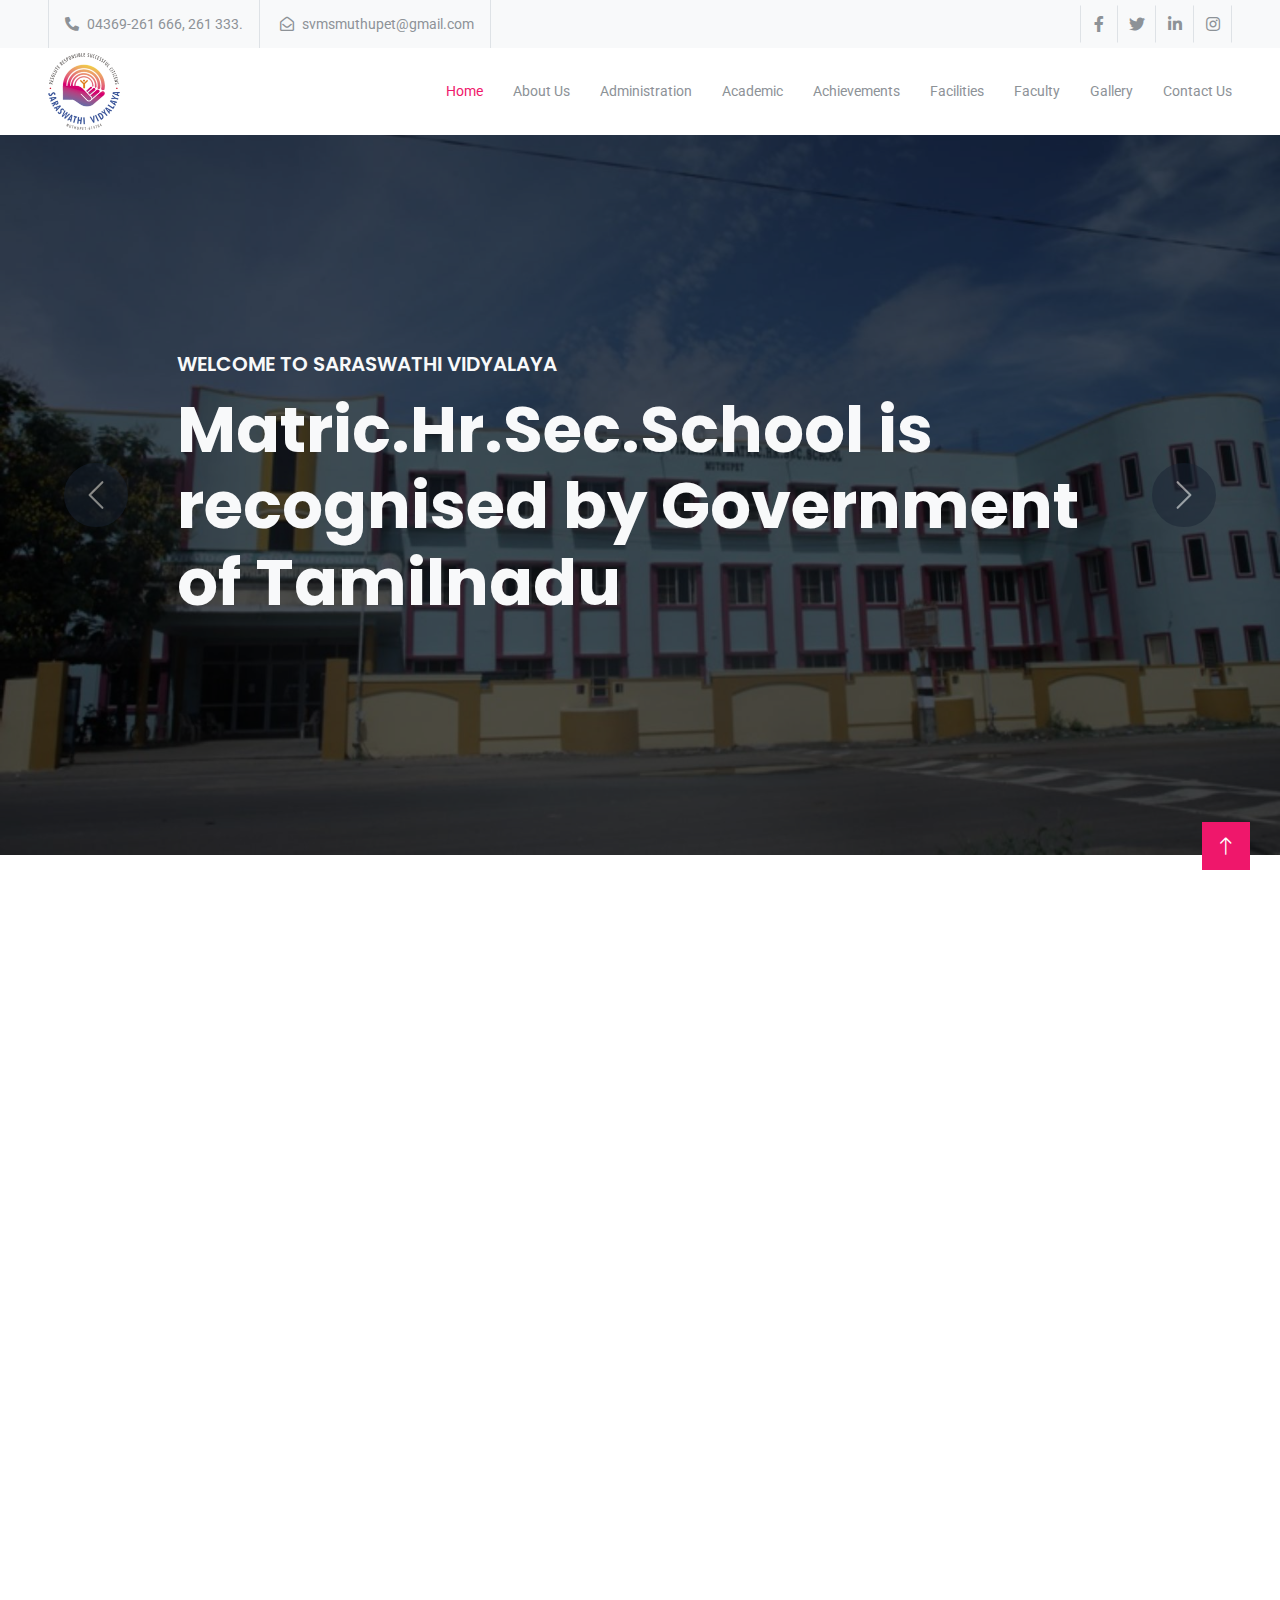
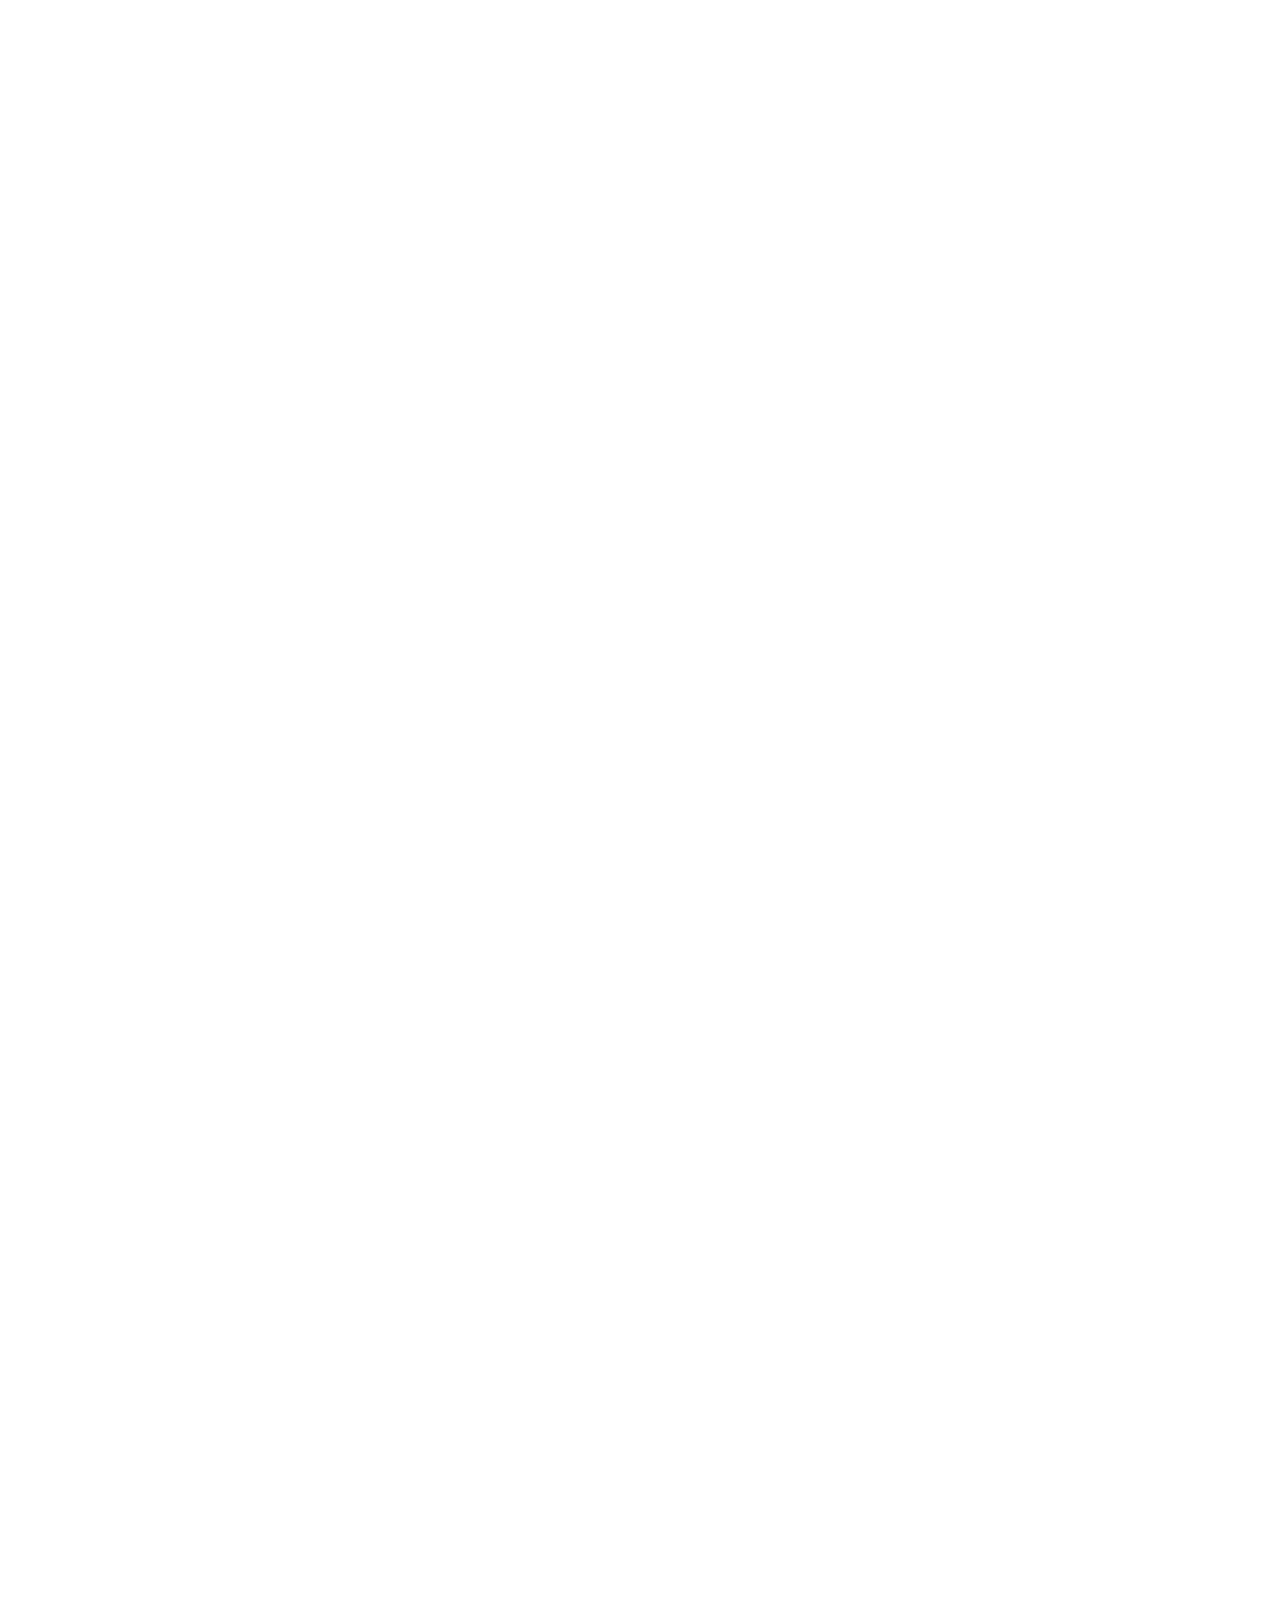
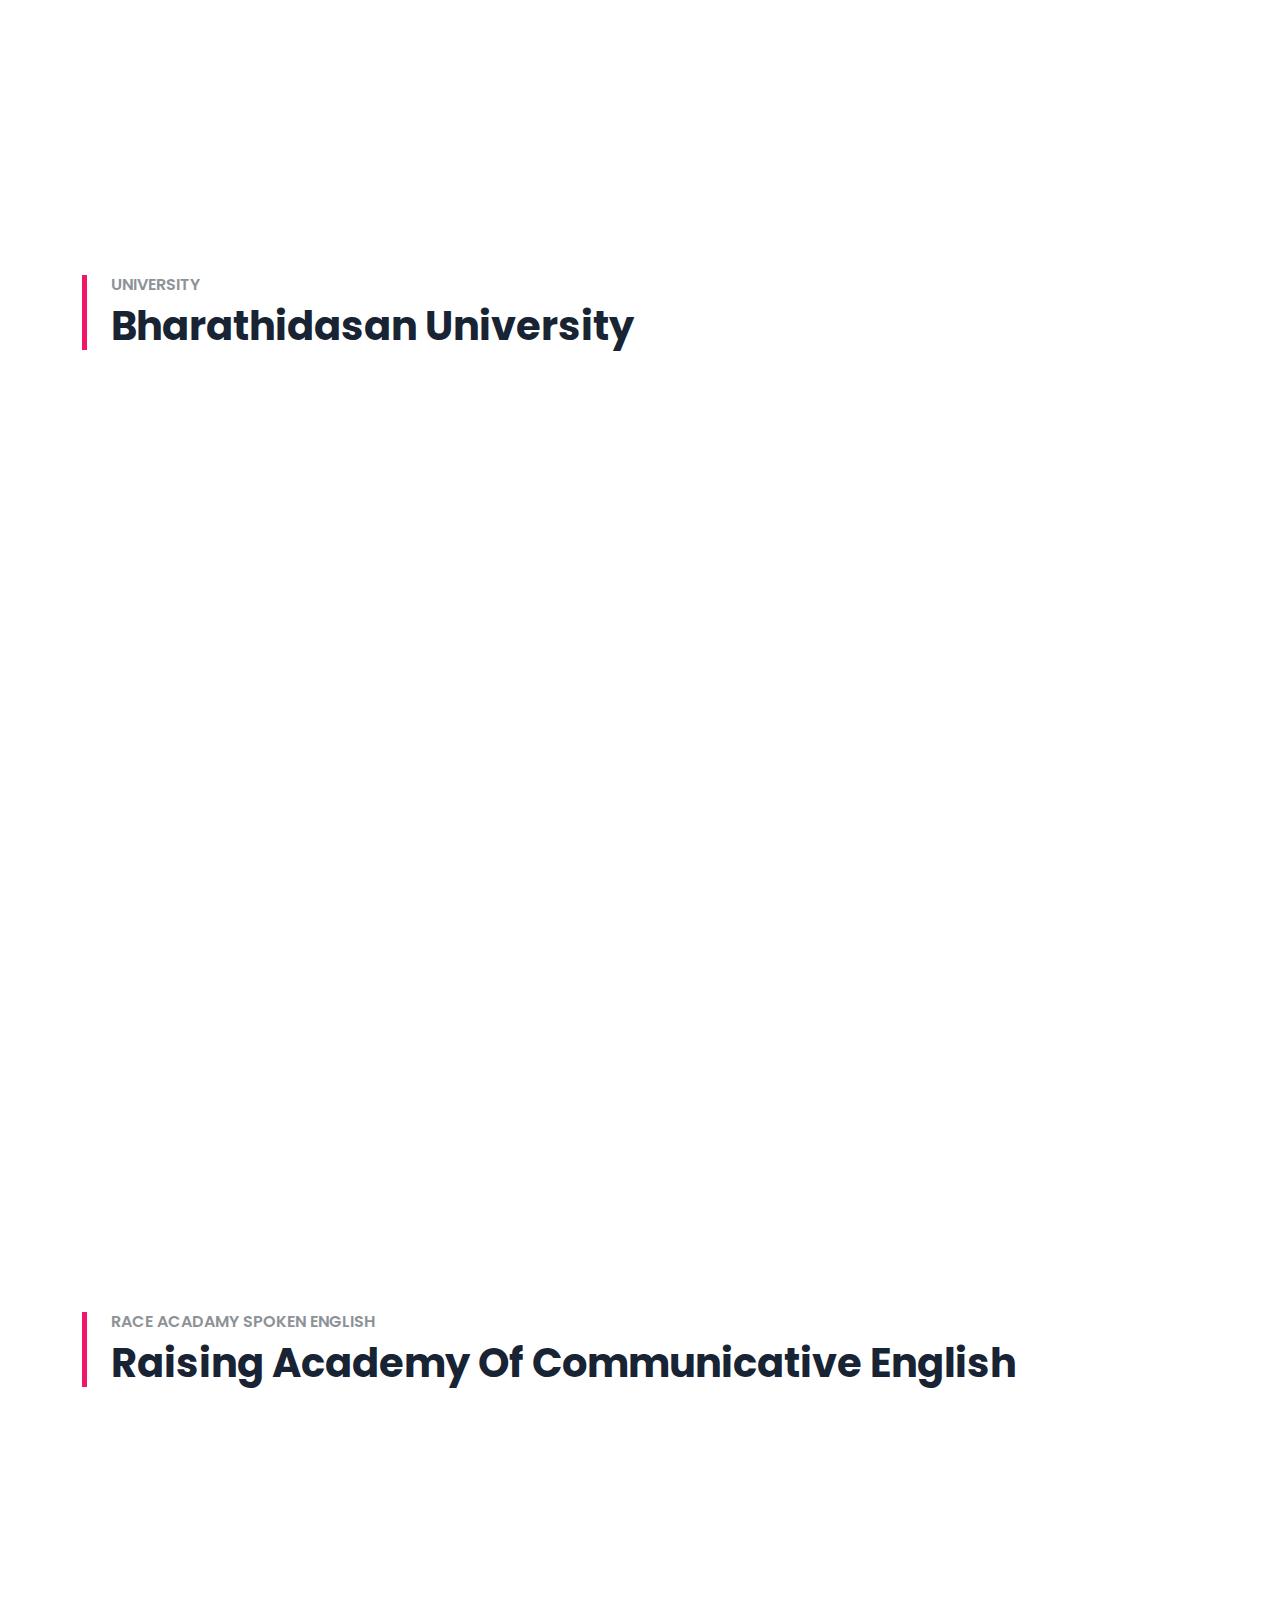
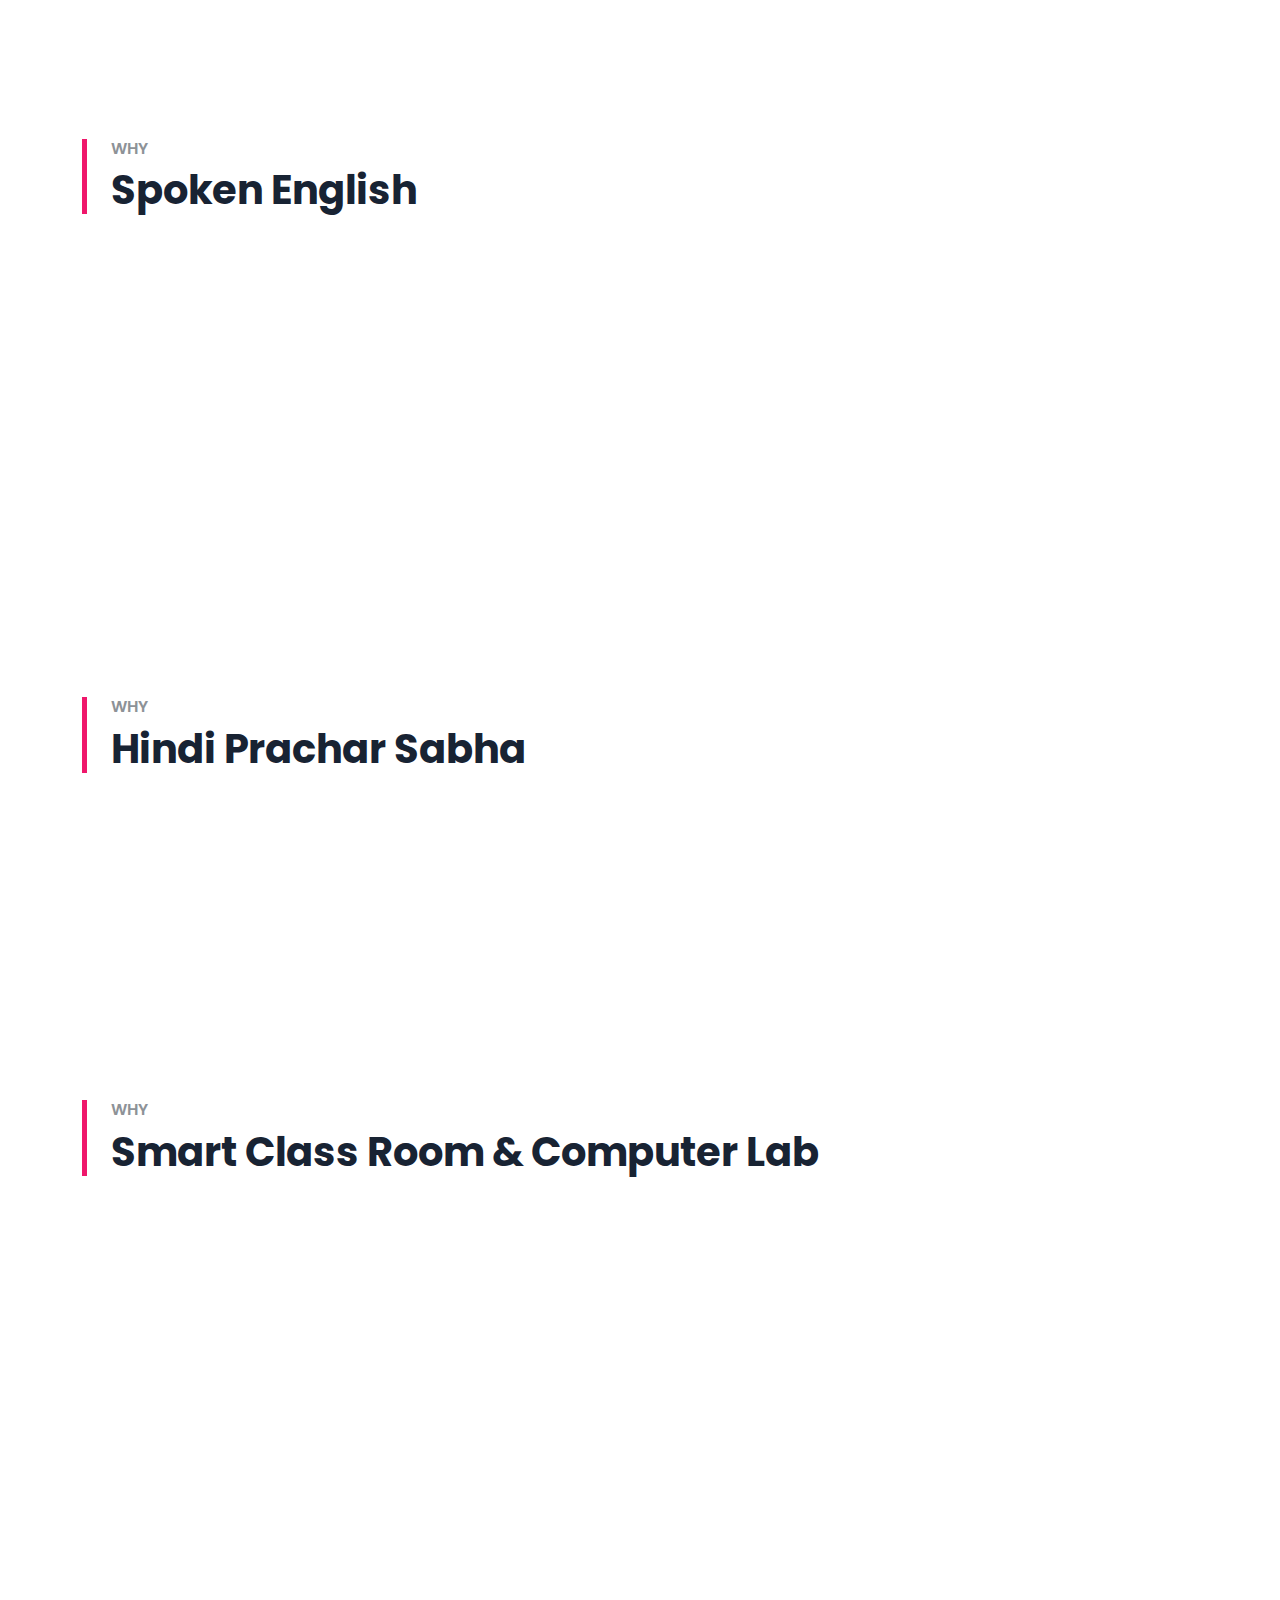
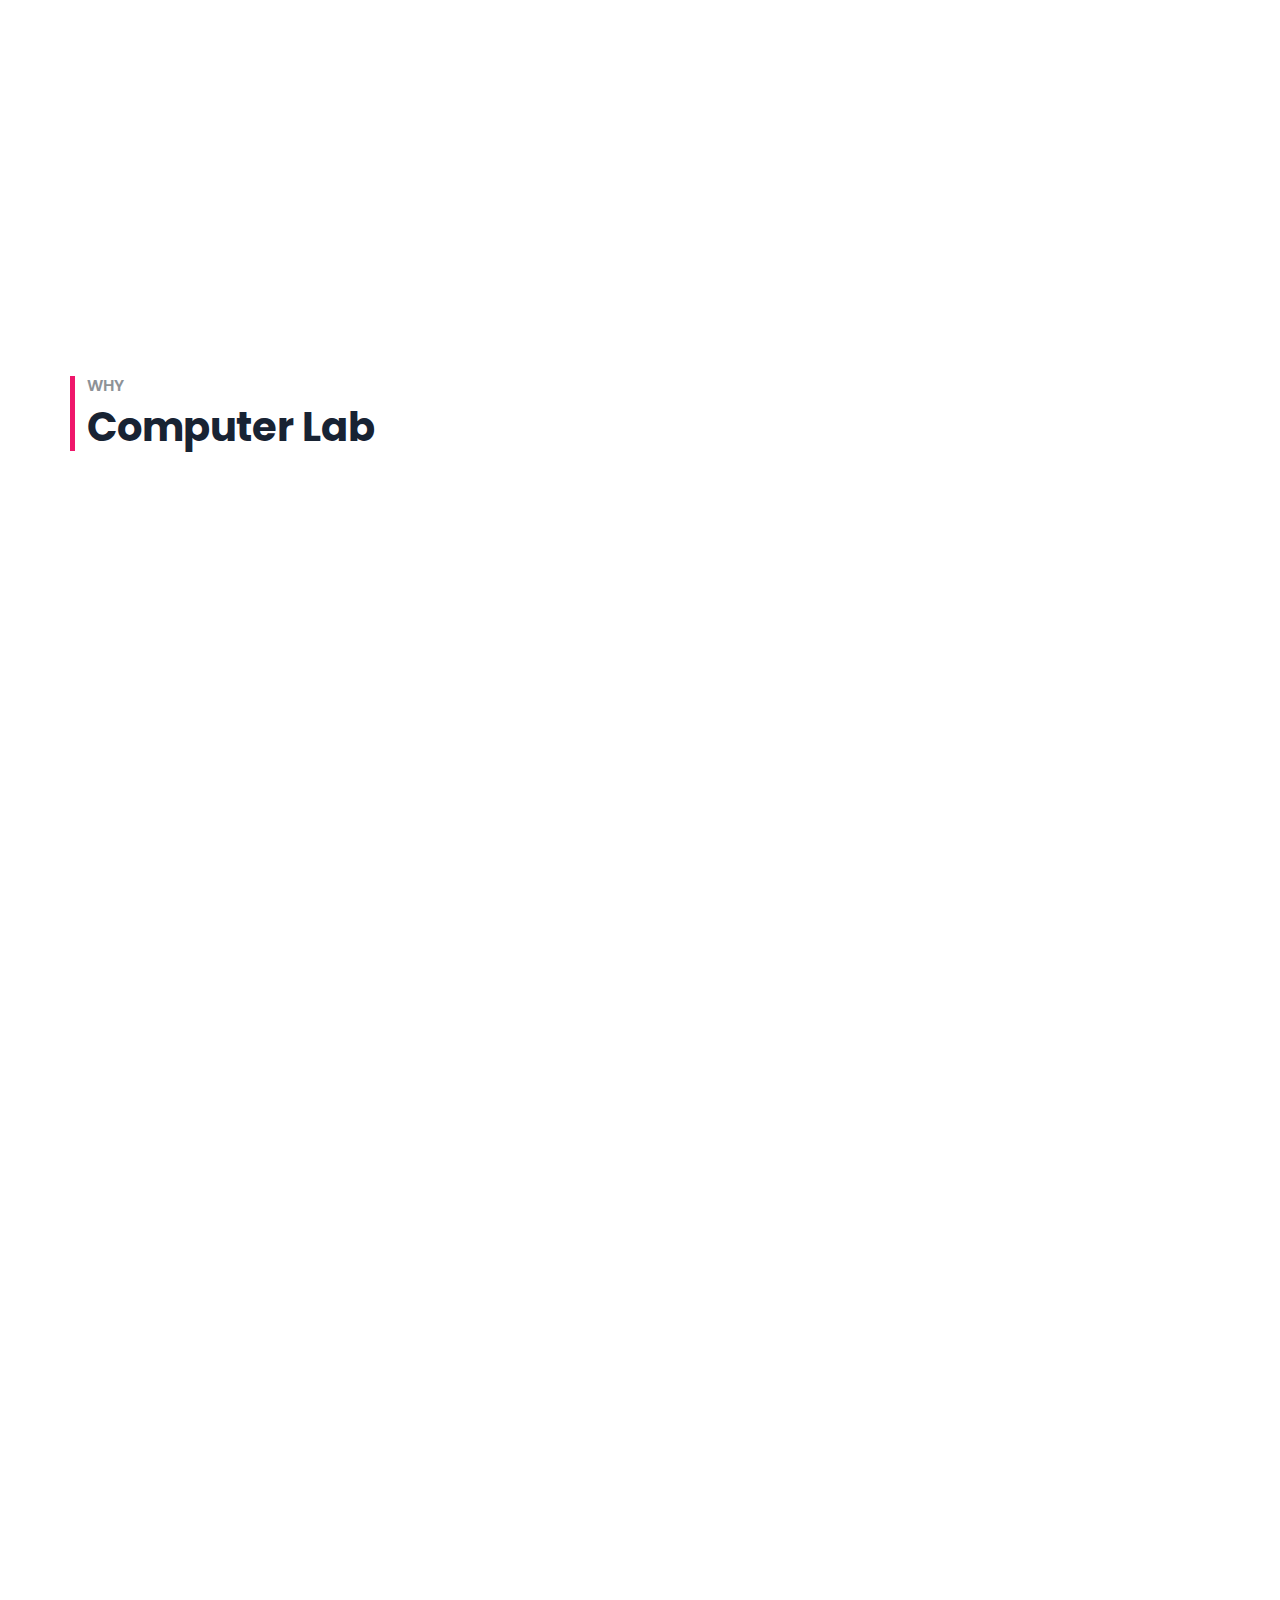
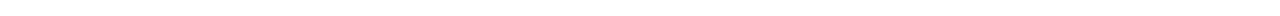
==== index.html @ 059b1f86 "school site source code" ====
<!DOCTYPE html>
<html lang="en">
  <head>
    <meta charset="utf-8" />
    <title>Saraswathi Vidyalaya Matric.Hr.Sec.School</title>
    <meta content="width=device-width, initial-scale=1.0" name="viewport" />
    <meta content="" name="keywords" />
    <meta content="" name="description" />

    <!-- Favicon -->
    <link href="img/favicon.ico" rel="icon" />

    <!-- Google Web Fonts -->
    <link rel="preconnect" href="https://fonts.googleapis.com" />
    <link rel="preconnect" href="https://fonts.gstatic.com" crossorigin />
    <link
      href="https://fonts.googleapis.com/css2?family=Roboto:wght@400;500&family=Poppins:wght@600;700&display=swap"
      rel="stylesheet"
    />

    <!-- Icon Font Stylesheet -->
    <link
      href="https://cdnjs.cloudflare.com/ajax/libs/font-awesome/5.10.0/css/all.min.css"
      rel="stylesheet"
    />
    <link
      href="https://cdn.jsdelivr.net/npm/bootstrap-icons@1.4.1/font/bootstrap-icons.css"
      rel="stylesheet"
    />

    <!-- Libraries Stylesheet -->
    <link href="lib/animate/animate.min.css" rel="stylesheet" />
    <link href="lib/owlcarousel/assets/owl.carousel.min.css" rel="stylesheet" />

    <!-- Customized Bootstrap Stylesheet -->
    <link href="css/bootstrap.min.css" rel="stylesheet" />

    <!-- Template Stylesheet -->
    <link href="css/style.css" rel="stylesheet" />
  </head>

  <body>
    <!-- Spinner Start -->
    <div
      id="spinner"
      class="show bg-white position-fixed translate-middle w-100 vh-100 top-50 start-50 d-flex align-items-center justify-content-center"
    >
      <div class="spinner-grow text-primary" role="status"></div>
    </div>
    <!-- Spinner End -->

    <!-- Topbar Start -->
    <div class="container-fluid bg-light p-0">
      <div class="row gx-0 d-none d-lg-flex">
        <div class="col-lg-7 px-5 text-start">
          <div
            class="h-100 d-inline-flex align-items-center border-start border-end px-3"
          >
            <small class="fa fa-phone-alt me-2"></small>
            <small>04369-261 666, 261 333.</small>
          </div>
          <div class="h-100 d-inline-flex align-items-center border-end px-3">
            <small class="far fa-envelope-open me-2"></small>
            <small>svmsmuthupet@gmail.com</small>
          </div>
          <div class="h-100 d-inline-flex align-items-center border-end px-3">
            <small class="far fa-clock me-2"></small>
            <small>Mon - Fri : 09 AM - 05 PM</small>
          </div>
        </div>
        <div class="col-lg-5 px-5 text-end">
          <div class="h-100 d-inline-flex align-items-center">
            <a class="btn btn-square border-end border-start" href=""
              ><i class="fab fa-facebook-f"></i
            ></a>
            <a class="btn btn-square border-end" href=""
              ><i class="fab fa-twitter"></i
            ></a>
            <a class="btn btn-square border-end" href=""
              ><i class="fab fa-linkedin-in"></i
            ></a>
            <a class="btn btn-square border-end" href=""
              ><i class="fab fa-instagram"></i
            ></a>
          </div>
        </div>
      </div>
    </div>
    <!-- Topbar End -->

    <!-- Navbar Start -->
    <nav
      class="navbar navbar-expand-lg bg-white navbar-light sticky-top px-4 px-lg-5 py-lg-0"
    >
      <a href="index.html" class="navbar-brand d-flex align-items-center">
        <h1 class="m-0">
          <img src="./img/logo.png" class="w-25"/>
        </h1>
      </a>
      <button
        type="button"
        class="navbar-toggler"
        data-bs-toggle="collapse"
        data-bs-target="#navbarCollapse"
      >
        <span class="navbar-toggler-icon"></span>
      </button>
      <div class="collapse navbar-collapse" id="navbarCollapse">
        <div class="navbar-nav ms-auto py-3 py-lg-0">
          <a href="index.html" class="nav-item nav-link active">Home</a>
          <a href="about.html" class="nav-item nav-link">About Us</a>
          <a href="administration.html" class="nav-item nav-link">Administration</a>
          <a href="academic.html" class="nav-item nav-link">Academic</a>
          
          <a href="achievements.html" class="nav-item nav-link">Achievements</a>
          <a href="facilities.html" class="nav-item nav-link">Facilities</a>                 
          <a href="faculty.html" class="nav-item nav-link">Faculty</a>         
          <a href="https://svmhighersecondaryschool.com/gallery/index.html" class="nav-item nav-link">Gallery</a>          
          <a href="contact.html" class="nav-item nav-link">Contact Us</a>
        </div>
      </div>
    </nav>
    <!-- Navbar End -->

    <!-- Carousel Start -->
    <div class="container-fluid p-0 mb-5 wow fadeIn" data-wow-delay="0.1s">
      <div id="header-carousel" class="carousel slide" data-bs-ride="carousel">
        <div class="carousel-inner">
          <div class="carousel-item active">
            <img class="w-100" src="img/carousel-1.jpg" alt="Image" />
            <div class="carousel-caption">
              <div class="container">
                <div class="row justify-content-center">
                  <div class="col-12 col-lg-10">
                    <h5
                      class="text-light text-uppercase mb-3 animated slideInDown"
                    >
                      Welcome to Saraswathi Vidyalaya 
                    </h5>
                    <h1 class="display-3 text-light mb-3 animated slideInDown">
                      Matric.Hr.Sec.School is recognised by Government of Tamilnadu
                    </h1>
                    
                  </div>
                </div>
              </div>
            </div>
          </div>
          <div class="carousel-item">
            <img class="w-100" src="img/carousel-2.jpg" alt="Image" />
           
          </div>
        </div>
        <button
          class="carousel-control-prev"
          type="button"
          data-bs-target="#header-carousel"
          data-bs-slide="prev"
        >
          <span class="carousel-control-prev-icon" aria-hidden="true"></span>
          <span class="visually-hidden">Previous</span>
        </button>
        <button
          class="carousel-control-next"
          type="button"
          data-bs-target="#header-carousel"
          data-bs-slide="next"
        >
          <span class="carousel-control-next-icon" aria-hidden="true"></span>
          <span class="visually-hidden">Next</span>
        </button>
      </div>
    </div>
    <!-- Carousel End -->

    <!-- About Start -->
    <div class="container-xxl py-5">
      <div class="container">
        <div class="row g-5">
          <div class="col-lg-6 wow fadeInUp" data-wow-delay="0.1s">
            <div
              class="position-relative overflow-hidden ps-5 pt-5 h-100"
              style="min-height: 400px"
            >
              <img
                class="position-absolute w-100 h-100"
                src="img/fact-2.jpg"
                alt=""
                style="object-fit: cover"
              />
              <div
                class="position-absolute top-0 start-0 bg-white pe-3 pb-3"
                style="width: 200px; height: 200px"
              >
                <div
                  class="d-flex flex-column justify-content-center text-center bg-primary h-100 p-3"
                >
                  <h1 class="text-white">34</h1>
                  <h2 class="text-white">Years</h2>
                  <h5 class="text-white mb-0">Experience</h5>
                </div>
              </div>
            </div>
          </div>
          <div class="col-lg-6 wow fadeInUp" data-wow-delay="0.5s">
            <div class="h-100">
              <div class="border-start border-5 border-primary ps-4 mb-5">
                <h6 class="text-body text-uppercase mb-2">About Us</h6>
                <h1 class="display-6 mb-0">
                  SARASWATHI VIDYALAYA
                </h1>
              </div>
              <p>
                Saraswathi Vidyalaya Matric.Hr.Sec.School is recognised by Government of Tamilnadu .  The school was started in 1990 by  Saraswathi Educational Trust. 
              </p>
              <p>Our Managing Trustee's <b>Mr..R.Swaminathan,M.Sc.,B.Ed.,</b>  and Trustee's  <b>Mr.T.Venkatraman, M.Sc.,B.Ed.,</b></p>
              <p class="mb-4">
                The aim of the school is to impart excellent education, train students to have development is all quarters and to bring to forefront the inherent talents in each student. Faith in God, obedience to elders and formation of clean habits are the basis of Teaching in this Institution. Saraswathi Vidyalaya is a Unique educational institution in Thiruvarur district. Our school location is just a kilometer away from Muthupet old bus stand (Near Bye Pass Road). 
              </p>
              <!-- <div class="border-top mt-4 pt-4">
                <div class="row g-4">
                  <div class="col-sm-4 d-flex wow fadeIn" data-wow-delay="0.1s">
                    <i
                      class="fa fa-check fa-2x text-primary flex-shrink-0 me-3"
                    ></i>
                    <h6 class="mb-0">Ontime at services</h6>
                  </div>
                  <div class="col-sm-4 d-flex wow fadeIn" data-wow-delay="0.3s">
                    <i
                      class="fa fa-check fa-2x text-primary flex-shrink-0 me-3"
                    ></i>
                    <h6 class="mb-0">24/7 hours services</h6>
                  </div>
                  <div class="col-sm-4 d-flex wow fadeIn" data-wow-delay="0.5s">
                    <i
                      class="fa fa-check fa-2x text-primary flex-shrink-0 me-3"
                    ></i>
                    <h6 class="mb-0">Verified professionals</h6>
                  </div>
                </div>
              </div> -->
            </div>
          </div>
        </div>
      </div>
    </div>
    <!-- About End -->

    <!-- Facts Start -->
    <div class="container-fluid my-5 p-0">
      <div class="row g-0">
        <div class="col-xl-3 col-sm-6 wow fadeIn" data-wow-delay="0.1s">
          <div class="position-relative">
            <img class="img-fluid w-100" src="img/fact-2.jpg" alt="" />
            <div class="facts-overlay">
              <!-- <h1 class="display-1">01</h1> -->
              <h4 class="text-white mb-3">Academic</h4>
              <p class="text-white">
                LSRW (Listening, Speaking, Reading, Writing)
              </p>
              <a class="text-white small" href="./academic.html"
                >READ MORE<i class="fa fa-arrow-right ms-3"></i
              ></a>
            </div>
          </div>
        </div>
        <div class="col-xl-3 col-sm-6 wow fadeIn" data-wow-delay="0.3s">
          <div class="position-relative">
            <img class="img-fluid w-100" src="img/fact-1.jpg" alt="" />
            <div class="facts-overlay">
              <!-- <h1 class="display-1">02</h1> -->
              <h4 class="text-white mb-3">Achievements</h4>
              <p class="text-white">
                Aliqu diam amet diam et eos erat ipsum lorem stet lorem sit
                clita duo justo erat amet
              </p>
              <a class="text-white small" href="./achievements.html"
                >READ MORE<i class="fa fa-arrow-right ms-3"></i
              ></a>
            </div>
          </div>
        </div>
        <div class="col-xl-3 col-sm-6 wow fadeIn" data-wow-delay="0.5s">
          <div class="position-relative">
            <img class="img-fluid w-100" src="img/fact-3.jpg" alt="" />
            <div class="facts-overlay">
              <!-- <h1 class="display-1">03</h1> -->
              <h4 class="text-white mb-3">Facilities</h4>
              <p class="text-white">
                Aliqu diam amet diam et eos erat ipsum lorem stet lorem sit
                clita duo justo erat amet
              </p>
              <a class="text-white small" href="./facilities.html"
                >READ MORE<i class="fa fa-arrow-right ms-3"></i
              ></a>
            </div>
          </div>
        </div>
        <div class="col-xl-3 col-sm-6 wow fadeIn" data-wow-delay="0.7s">
          <div class="position-relative">
            <img class="img-fluid w-100" src="img/fact-4.jpg" alt="" />
            <div class="facts-overlay">
              <!-- <h1 class="display-1">04</h1> -->
              <h4 class="text-white mb-3">Our Faculty</h4>
              <p class="text-white">
                Aliqu diam amet diam et eos erat ipsum lorem stet lorem sit
                clita duo justo erat amet
              </p>
              <a class="text-white small" href="./faculty.html"
                >READ MORE<i class="fa fa-arrow-right ms-3"></i
              ></a>
            </div>
          </div>
        </div>
      </div>
    </div>
    <!-- Facts End -->

    <!-- Features Start -->
    <div class="container-xxl py-5">
      <div class="container">
           <div class="row g-5">
                <div class="col-lg-10 mx-auto">                     
                     <div class="infoGraphic text-center">
                        <div class="box-1 wow fadeInUp" data-wow-delay="0.2s">MAC MILLAN</div>
                        <div class="box-arrow-1 wow fadeIn" data-wow-delay="0.1s"><img src="./img/box-arrow-1.png"/></div>
                        <div class="box-2 wow fadeInRight" data-wow-delay="0.3s">BHARATHIDASAN COMPUTER SYLLABUS</div>
                        <div class="box-arrow-2 wow fadeIn" data-wow-delay="0.5s"><img src="./img/box-arrow-2.png"/></div>
                      
                        <div class="logo wow fadeIn" data-wow-delay="0.3s">
                          <img src="./img/logo.png"/>
                        </div>
                        <div class="box-3 wow fadeInRight" data-wow-delay="0.2s">RAC E ACADAMY SPOKEN ENGLISH</div>
                        <div class="box-arrow-3 wow fadeIn" data-wow-delay="0.7s"><img src="./img/box-arrow-3.png"/></div>
                        <div class="box-4 wow fadeInLeft" data-wow-delay="0.2s">HINDI PRACHAR SABHA</div>
                        <div class="box-arrow-4 wow fadeIn" data-wow-delay="0.9s"><img src="./img/box-arrow-4.png"/></div>
                        <div class="box-5 wow fadeInLeft" data-wow-delay="0.2s">SMART CLASS WITH  COMPUTER LAB</div>
                        <div class="box-arrow-5 wow fadeIn" data-wow-delay="0.10s"><img src="./img/box-arrow-5.png"/></div>
                     </div>

                    
                </div>
           </div>
        <div class="row g-5">
          <div class="col-lg-6 wow fadeInUp" data-wow-delay="0.1s">
            <div class="border-start border-5 border-primary ps-4 mb-5">
              <h6 class="text-body text-uppercase mb-2">Why </h6>
              <h1 class="display-6 mb-0">
                MAC Millan Education
              </h1>
            </div>
            <p class="mb-5">
              “Macmillan Education advances learning with touch points from pre-primary to adult learners and business professionals, providing high quality publishing for teachers and students”
            </p>
            <h5 class="text-body text-uppercase mb-2">Digital Learning Process?</h5>
            <p class="mb-5">Digital learning process is “any instructional practice that effectively uses technology to strengthen a student's learning experience and encompasses a wide spectrum of tools and practices”.</p>
            <div class="row gy-5 gx-4">
              <div class="col-sm-6 wow fadeIn" data-wow-delay="0.1s">
                <div class="d-flex align-items-center mb-3">
                  <i
                    class="fa fa-check fa-2x text-primary flex-shrink-0 me-3"
                  ></i>
                  <h6 class="mb-0">Large number of services provided</h6>
                </div>
                <span
                  >Magna sea eos sit dolor, ipsum amet ipsum lorem diam</span
                >
              </div>
              <div class="col-sm-6 wow fadeIn" data-wow-delay="0.2s">
                <div class="d-flex align-items-center mb-3">
                  <i
                    class="fa fa-check fa-2x text-primary flex-shrink-0 me-3"
                  ></i>
                  <h6 class="mb-0">25+ years of professional experience</h6>
                </div>
                <span
                  >Magna sea eos sit dolor, ipsum amet ipsum lorem diam</span
                >
              </div>
              <div class="col-sm-6 wow fadeIn" data-wow-delay="0.3s">
                <div class="d-flex align-items-center mb-3">
                  <i
                    class="fa fa-check fa-2x text-primary flex-shrink-0 me-3"
                  ></i>
                  <h6 class="mb-0">A large number of grateful customers</h6>
                </div>
                <span
                  >Magna sea eos sit dolor, ipsum amet ipsum lorem diam</span
                >
              </div>
              <div class="col-sm-6 wow fadeIn" data-wow-delay="0.4s">
                <div class="d-flex align-items-center mb-3">
                  <i
                    class="fa fa-check fa-2x text-primary flex-shrink-0 me-3"
                  ></i>
                  <h6 class="mb-0">Always reliable and affordable prices</h6>
                </div>
                <span
                  >Magna sea eos sit dolor, ipsum amet ipsum lorem diam</span
                >
              </div>
            </div>
          </div>
          <div class="col-lg-6 wow fadeInUp" data-wow-delay="0.5s">
            <div
              class="position-relative overflow-hidden ps-5 pt-5 h-100"
              style="min-height: 400px"
            >
              <img
                class="img-fluid w-100 "
                src="img/digitalResource.png"
                alt=""
                style="object-fit: cover"
              />
              
            </div>
          </div>
        </div>


        <div class="row g-5">
          <div class="col-lg-12">
            <div class="border-start border-5 border-primary ps-4 mb-5">
              <h6 class="text-body text-uppercase mb-2">University</h6>
              <h1 class="display-6 mb-0">
                Bharathidasan University
              </h1>
            </div>
          </div>
          <div class="col-lg-10 mx-auto mt-0 wow fadeInUp" data-wow-delay="0.1s">
            <div
              class="h-100"
              style="min-height: 400px"
            >
              <img
                class="img-fulid w-100 h-100"
                src="img/universityChart-1.png"
                alt=""
                style="object-fit: cover"
              />
           
            </div>
          </div>

          <div class="col-lg-12 wow fadeInUp" data-wow-delay="0.5s">
            <div class="h-100">
              
             
                <ul>
                  <li>
                    Becoming a student of BHARATHIDASAN UNIVERSITY.
                  </li>
                  <li>Achieving advanced certificate in IT Education before completion of their matriculation</li>
                  <li>Strong foundation to develop capacities to address industry 4.0 revolution</li>
                  <li>Becoming  Rank holders/school toppers in SUITS</li>
                </ul>
                <h6 class="text-body text-uppercase mb-2">SUITS(School - University Industry Tie Up Scheme )</h6>
                 <ul>
                  <li>To provide an academic platform for teachers and students in schools for teachers and students in school access the resources, expertise and intelligentsia of BHARATHIDASAN UNIVERSITY</li>
                  <li>To motivate schools in enriching students morale through university certification to deserving students</li>
                  <li>To create well rounded individual to have capacities of 21st  century education</li>
                  <li>To inculcate the values of entrepreneurship in the minds of young students with University - Industry connect.</li>
                  <li>To bring schools into limelight through impeccable association with recent developments of the university and notable industries</li>

                 </ul>             
              
          
            </div>
          </div>
        </div>

        <div class="row">
          <div class="col-lg-12 mt-5">
            <div class="border-start border-5 border-primary ps-4 mb-5">
              <h6 class="text-body text-uppercase mb-2">Race Acadamy Spoken English</h6>
              <h5 class="display-6 mb-0">
                Raising Academy Of Communicative English
              </h5>
            </div>
          </div>
          <div class="col-lg-10 mx-auto mt-0 wow fadeInUp mb-5" data-wow-delay="0.1s">
                 <h4 class="text-center">
                  “EDUCATION IS THE MOST POWERFUL WEAPON TO CHANGE THE WORLD”</h4>
                  <h6 class="display-7 text-center mb-2">-NELSON  MANDELA</h6>
                 
          </div>

          <div class="col-lg-12 wow fadeInUp" data-wow-delay="0.5s">
            <div class="h-100">
                           
                <p> RACE spoken English academy curriculum is drafted by the eminent English professors of India and Cambridge ,UK.</p> 
                <p>RACE  - Student's trainers are exclusively seasoned with IELTS, TOFEL module making every possibilities into easeful language communication for those who struggle to speak in English.</p>        
               
                <p>To improve  our students' English speaking skills, we teach spoken English through Race Academy to our school students.</p>
                       
            </div>
          </div>
        </div>

        <div class="row">
          <div class="col-lg-12 mt-5">
            <div class="border-start border-5 border-primary ps-4 mb-5">
              <h6 class="text-body text-uppercase mb-2">Why</h6>
              <h1 class="display-6 mb-0">Spoken English</h1>
            </div>
          </div>

          <div class="col-lg-12 wow fadeInUp" data-wow-delay="0.1s">
                 <p class="display-7">
                  “The primary purpose of language is to communicate effectively, and spoken English empowers students to express themselves with clarity and confidence. A strong command of spoken English enables students to articulate their thoughts, ideas, and emotions precisely, both in the classroom and beyond”.
                 </p>
                             
          </div>

          <div class="col-lg-12 wow fadeInUp" data-wow-delay="0.5s">
            <div class="h-100">                           
               <h6>Spoken English</h6>  
               <ul>
                 <li>Fast learning.</li>
                 <li>Continuous thinking and receiving new knowledge from others in the early age.</li>
                 <li>Passion to discover more</li>
                 <li>Clear communication of thoughts and emotions.</li>
                 <li>Ability to interact with more people confidently, read more literature.</li>
                 <li>Verbal and linguistic intelligence.</li>
                 <li>Register the right sentence structure into the students mind at early childhood.</li>
                 <li>Register the grammatical structure in the young mind permanently.</li>
                 <li>Transformation to auto-telic learners.</li>
               </ul>
               <p><b>Besides the above, it brings out visible changes in average and below which include: </b> <br/>
                activities, energy, enthusiasm, better interpersonal skills, critical thinking, adopting teaching skills etc.</p>
            </div>
          </div>
        </div>

        <div class="row">
          <div class="col-lg-12 mt-5">
            <div class="border-start border-5 border-primary ps-4 mb-5">
              <h6 class="text-body text-uppercase mb-2">Why</h6>
              <h1 class="display-6 mb-0">Hindi Prachar Sabha</h1>
            </div>
          </div>

          <div class="col-lg-5 wow fadeInUp" data-wow-delay="0.1s">
            <h6>Hindi Prachar Sabha Examination Listed Below</h6>
            <div class="row mt-4 gx-4">
              <div class="col-sm-6 wow fadeIn" data-wow-delay="0.1s">
                <div class="d-flex align-items-center mb-3">
                  <i class="fa fa-check fa-1x text-primary flex-shrink-0 me-3"
                  ></i>
                  <h6 class="mb-0">Prathmic</h6>
                </div>
               
              </div>
              <div class="col-sm-6 wow fadeIn" data-wow-delay="0.2s">
                <div class="d-flex align-items-center mb-3">
                  <i
                    class="fa fa-check fa-1x text-primary flex-shrink-0 me-3"
                  ></i>
                  <h6 class="mb-0">Madhyama</h6>
                </div>
                
              </div>
              <div class="col-sm-6 wow fadeIn" data-wow-delay="0.3s">
                <div class="d-flex align-items-center mb-3">
                  <i
                    class="fa fa-check fa-1x text-primary flex-shrink-0 me-3"
                  ></i>
                  <h6 class="mb-0">Rashtrabasha</h6>
                </div>
               
              </div>
              <div class="col-sm-6 wow fadeIn" data-wow-delay="0.4s">
                <div class="d-flex align-items-center mb-3">
                  <i
                    class="fa fa-check fa-1x text-primary flex-shrink-0 me-3"
                  ></i>
                  <h6 class="mb-0">Praveshika</h6>
                </div>
              
              </div>
              <div class="col-sm-6 wow fadeIn" data-wow-delay="0.4s">
                <div class="d-flex align-items-center mb-3">
                  <i
                    class="fa fa-check fa-1x text-primary flex-shrink-0 me-3"
                  ></i>
                  <h6 class="mb-0">Visharad Poorvardh</h6>
                </div>                  
              </div>

              <div class="col-sm-6 wow fadeIn" data-wow-delay="0.4s">
                <div class="d-flex align-items-center mb-3">
                  <i
                    class="fa fa-check fa-1x text-primary flex-shrink-0 me-3"
                  ></i>
                  <h6 class="mb-0">Visharad Uttarardh</h6>
                </div>                  
              </div>

              <div class="col-sm-6 wow fadeIn" data-wow-delay="0.4s">
                <div class="d-flex align-items-center mb-3">
                  <i
                    class="fa fa-check fa-1x text-primary flex-shrink-0 me-3"
                  ></i>
                  <h6 class="mb-0">Praveen Poorvardh</h6>
                </div>                  
              </div>
              <div class="col-sm-6 wow fadeIn" data-wow-delay="0.4s">
                <div class="d-flex align-items-center mb-3">
                  <i
                    class="fa fa-check fa-1x text-primary flex-shrink-0 me-3"
                  ></i>
                  <h6 class="mb-0">Praveen Uttarardh</h6>
                </div>                  
              </div>

            </div>  
          </div>

          <div class="col-lg-7 mx-auto mt-0 wow fadeInUp" data-wow-delay="0.1s">
                 <p>
                  Hindi is one of the main languages spoken in India. Besides the fact that Hindi is the Official Language of India, it has influenced western society. You might be using some Hindi words and not even realizing it. 
                 </p>
                 <p>In our school we train our school students for the Hindi exams conducted by the Hindi Prachar Sabha </p>
                  

                 <!-- <div class="row mt-4 gx-4">
                  <div class="col-sm-3 wow fadeIn" data-wow-delay="0.1s">
                    <div class="d-flex align-items-center mb-3">
                      <i class="fa fa-check fa-2x text-primary flex-shrink-0 me-3"
                      ></i>
                      <h6 class="mb-0">Prathmic</h6>
                    </div>
                   
                  </div>
                  <div class="col-sm-3 wow fadeIn" data-wow-delay="0.2s">
                    <div class="d-flex align-items-center mb-3">
                      <i
                        class="fa fa-check fa-2x text-primary flex-shrink-0 me-3"
                      ></i>
                      <h6 class="mb-0">Madhyama</h6>
                    </div>
                    
                  </div>
                  <div class="col-sm-3 wow fadeIn" data-wow-delay="0.3s">
                    <div class="d-flex align-items-center mb-3">
                      <i
                        class="fa fa-check fa-2x text-primary flex-shrink-0 me-3"
                      ></i>
                      <h6 class="mb-0">Rashtrabasha</h6>
                    </div>
                   
                  </div>
                  <div class="col-sm-3 wow fadeIn" data-wow-delay="0.4s">
                    <div class="d-flex align-items-center mb-3">
                      <i
                        class="fa fa-check fa-2x text-primary flex-shrink-0 me-3"
                      ></i>
                      <h6 class="mb-0">Praveshika</h6>
                    </div>
                  
                  </div>
                  <div class="col-sm-3 wow fadeIn" data-wow-delay="0.4s">
                    <div class="d-flex align-items-center mb-3">
                      <i
                        class="fa fa-check fa-2x text-primary flex-shrink-0 me-3"
                      ></i>
                      <h6 class="mb-0">Visharad Poorvardh</h6>
                    </div>                  
                  </div>

                  <div class="col-sm-3 wow fadeIn" data-wow-delay="0.4s">
                    <div class="d-flex align-items-center mb-3">
                      <i
                        class="fa fa-check fa-2x text-primary flex-shrink-0 me-3"
                      ></i>
                      <h6 class="mb-0">Visharad Uttarardh</h6>
                    </div>                  
                  </div>

                  <div class="col-sm-3 wow fadeIn" data-wow-delay="0.4s">
                    <div class="d-flex align-items-center mb-3">
                      <i
                        class="fa fa-check fa-2x text-primary flex-shrink-0 me-3"
                      ></i>
                      <h6 class="mb-0">Praveen Poorvardh</h6>
                    </div>                  
                  </div>
                  <div class="col-sm-3 wow fadeIn" data-wow-delay="0.4s">
                    <div class="d-flex align-items-center mb-3">
                      <i
                        class="fa fa-check fa-2x text-primary flex-shrink-0 me-3"
                      ></i>
                      <h6 class="mb-0">Praveen Uttarardh</h6>
                    </div>                  
                  </div>

                </div>            -->
          </div>

        
        </div>

        <div class="row mt-5">
          <div class="col-lg-12 mt-5">
            <div class="border-start border-5 border-primary ps-4 mb-5">
              <h6 class="text-body text-uppercase mb-2">Why</h6>
              <h1 class="display-6 mb-0">Smart Class Room & Computer Lab</h1>
            </div>
          </div>

          <div class="col-lg-5 wow fadeInUp" data-wow-delay="0.1s">
            <div
                 class="position-relative overflow-hidden"
              style="min-height: 400px"
            >
              <img
                class="position-absolute w-100"
                src="img/smatclass.jpg"
                alt=""
                style="object-fit: cover"
              />
             
            </div>
          </div>
          <div class="col-lg-7 wow fadeInUp" data-wow-delay="0.5s">
            <div class="h-100">
              <!-- <div class="border-start border-5 border-primary ps-4 mb-5">
                <h6 class="text-body text-uppercase mb-2">SMART CLASS</h6>
                <h1 class="display-6 mb-0">
                  SMART CLASS ROOM & COMPUTER LAB
                </h1>
              </div> -->
              <p>
                “A smart classroom is a digital classroom which is an advanced form of a school that follows different ways of teaching to improve efficiency”. They work towards providing a better environment for learning and prioritize a healthy classroom where the students are interested in learning.
               </p>
               <p>Such a classroom uses digital teaching methods like videos and audio to attract their students and keep them engaged. They can also provide some advanced technical methods like using virtual reality for experimenting. These techniques help the students understand the concepts very well and learn about how they can be applied to our daily lives. A smart classroom has many benefits, so it has gained so much fame in the past few years. The education system is working towards replacing the laid-back and authentic teaching method with this enhanced form of smart class.</p>
               <p>Every body well known about ‘Edu SmartClass’. Smart class is an advenced technology implementation for school. Which provides tools and other contents for the students learning using latest media presentations. These class rooms are also called “digital” or “ new media classroom”. We have 15 new media class rooms in our school.</p>
               <p>Smart class no one ever thought of before, bring technology into the classroom. It brought an exhaustive repository of world class digital modules or lessons.</p>
               <p>Smart class brings about a complete transformation in classrooms.</p>
               <p>Smart class use all interactive modules like videos and presentations and visually attractive methods of teaching becomes appealing to students who are already struggling with the traditional method of teaching in a classroom.</p>
               <p>Some students and teachers have problems with chalk dust and they tend to suffer from allergic reactions. The smart boards saves you from such distress and won’t let you develop any health issues later.</p>
               <p>One of the main reasons behind the constant increase in popularity of smart classes is the fact that this kind of education is perfect for all kinds of students.</p>

               
            </div>
          </div>
          
        
        </div>


        <div class="row">
          <div class="border-start border-5 border-primary mb-5">
                <h6 class="text-body text-uppercase mb-2">Why</h6>
                <h1 class="display-6 mb-0">
                  Computer Lab
                </h1>
              </div>
          <div class="col-lg-5 wow fadeInUp" data-wow-delay="0.1s">
            <div
                 class="position-relative overflow-hidden"
              style="min-height: 400px"
            >
              <img
                class="position-absolute w-100"
                src="img/Computer-Lab.png"
                alt=""
                style="object-fit: cover"
              />
              
            </div>
          </div>
          <div class="col-lg-7 wow fadeInUp" data-wow-delay="0.5s">
          
          <p>We  has a super-smart, well-equipped, well-organized, and ventilated computer lab where students can learn how to operate computers and leans about technological research. The computer lab always boosts up the scientific and invention capacity of the students. </p>
          <p>We know some organizations that can do only formality to teach Computers but here we have plenty of computer systems, proper sitting arrangements, and all related equipment. Somewhere the computer knowledge is essential for everyone. Even Computer lab is beneficial in free time also. </p>
          <p>Whenever the students are free or having any free lecture then they go to the computer laboratories. </p>
             <h6>Benefits Of Computer Lab</h6>
             <ul>
               <li>Students can learn to code and also learn to build new educational applications too.</li>
                 <li>Teachers make them learn document writing and editing application just to create notes and assignments online.</li>
                   <li>They can learn to build websites and blogs for sharing their own experiences, thoughts, knowledge, and all.</li>
                     <li>They can learn Microsoft Office which includes Microsoft Word, PowerPoint, Excel, and so on.</li>
                       <li>Students can also learn to use the internet in their daily lives. It teaches them how to use the internet, how to join online classes, how to create online email ids, how to make online spreadsheets, and all.</li>
                         <li>They can also practice and improve English typing skills.</li>
                           <li>They can also learn about video conferencing with teachers, online education, and many other educational activities online.</li>
                             <li>They can also grab knowledge about artificial intelligence, robotics, data analytics, and cloud computing, and so many others.</li>
             </ul>
          </div>
        </div>
       

      </div>
    </div>
    <!-- Features End -->


    <!-- Footer Start -->
    <div
      class="container-fluid bg-light footer pt-3 wow fadeIn"
      data-wow-delay="0.1s"
    >
      <div class="container py-1">
        <div class="row g-5">
          <div class="col-lg-3 col-md-6">
            <h1 class="mb-4 f_logo">
              <img class="w-100" src="./img/logo.png"/>
            </h1>
           
            <div class="d-flex pt-2">
              <a class="btn btn-square btn-outline-primary me-1" href=""
                ><i class="fab fa-twitter"></i
              ></a>
              <a class="btn btn-square btn-outline-primary me-1" href=""
                ><i class="fab fa-facebook-f"></i
              ></a>
              <a class="btn btn-square btn-outline-primary me-1" href=""
                ><i class="fab fa-youtube"></i
              ></a>
              <a class="btn btn-square btn-outline-primary me-0" href=""
                ><i class="fab fa-linkedin-in"></i
              ></a>
            </div>
          </div>
         
          <div class="col-lg-4 col-md-6">
            <h5 class="mb-4">Quick Links</h5>
            <a class="btn btn-link" href="./about.html">About Us</a>
            <a class="btn btn-link" href="./administration.html">Administration</a>
            <a class="btn btn-link" href="./academic.html">Academic</a>
            <a class="btn btn-link" href="./achievements.html">Achievements</a>           
            <a class="btn btn-link" href="./facilities.html">Facilities</a>
            <a class="btn btn-link" href="./faculty.html">Faculty</a>
            <a class="btn btn-link" href="https://svmhighersecondaryschool.com/gallery/index.html">Gallery</a>
            <a class="btn btn-link" href="./contact.html">Contact Us</a>
          
          
          </div>
                
          <div class="col-lg-5 col-md-6">
            <h5 class="mb-4">Address</h5>
            <p>
              <i class="fa fa-map-marker-alt me-2"></i>
              <b>Saraswathi Vidyalaya Matric.hr.sec.school,</b> <br/>
            </p>
            <p class="ps-4">
              Mannai Salai, <br/> Muthupettai, <br/> Thiruvarur-dt, <br/> Tamilnadu - 614704
            </p>
            
            <p><i class="fa fa-phone-alt me-3"></i>04369-261 666, 261 333</p>
            
            <p><i class="fa fa-envelope me-3"></i>svmsmuthupet@gmail.com</p>
          </div>
          
        </div>
      </div>
      <div class="container-fluid copyright">
        <div class="container">
          <div class="row">
            <div class="col-md-6 text-center text-md-start mb-3 mb-md-0">
              &copy; <a href="http://svmhighersecondaryschool.com/">Saraswathi Vidyalaya Matric.Hr.Sec.School</a>, All Right Reserved.
            </div>
            
          </div>
        </div>
      </div>
    </div>
    <!-- Footer End -->

    <!-- Back to Top -->
    <a href="#" class="btn btn-lg btn-primary btn-lg-square back-to-top"
      ><i class="bi bi-arrow-up"></i
    ></a>

    <!-- JavaScript Libraries -->
    <script src="https://code.jquery.com/jquery-3.4.1.min.js"></script>
    <script src="https://cdn.jsdelivr.net/npm/bootstrap@5.0.0/dist/js/bootstrap.bundle.min.js"></script>
    <script src="lib/wow/wow.min.js"></script>
    <script src="lib/easing/easing.min.js"></script>
    <script src="lib/waypoints/waypoints.min.js"></script>
    <script src="lib/owlcarousel/owl.carousel.min.js"></script>

    <!-- Template Javascript -->
    <script src="js/main.js"></script>
  </body>
</html>
---- css/style.css ----
/********** Template CSS **********/
:root {
    --primary: #EF176B;
    --secondary: #8D9297;
    --light: #F8F9FA;
    --dark: #182333;
}

.back-to-top {
    position: fixed;
    display: none;
    right: 30px;
    bottom: 30px;
    z-index: 99;
}


/*** Spinner ***/
#spinner {
    opacity: 0;
    visibility: hidden;
    transition: opacity .5s ease-out, visibility 0s linear .5s;
    z-index: 99999;
}

#spinner.show {
    transition: opacity .5s ease-out, visibility 0s linear 0s;
    visibility: visible;
    opacity: 1;
}


/*** Button ***/
.btn {
    font-weight: 500;
    transition: .5s;
}

.btn.btn-primary,
.btn.btn-outline-primary:hover {
    color: #FFFFFF;
}

.btn-square {
    width: 38px;
    height: 38px;
}

.btn-sm-square {
    width: 32px;
    height: 32px;
}

.btn-lg-square {
    width: 48px;
    height: 48px;
}

.btn-square,
.btn-sm-square,
.btn-lg-square {
    padding: 0;
    display: flex;
    align-items: center;
    justify-content: center;
    font-weight: normal;
}


/*** Navbar ***/
.navbar.sticky-top {
    top: -100px;
    transition: .5s;
}

.navbar .navbar-nav .nav-link {
    margin-left: 30px;
    padding: 25px 0;
    color: var(--secondary);
    font-weight: 400;
    font-size:0.9rem;
    text-transform: capitalize;
    outline: none;
}

.navbar .navbar-nav .nav-link:hover,
.navbar .navbar-nav .nav-link.active {
    color: var(--primary);
}

.navbar .dropdown-toggle::after {
    border: none;
    content: "\f107";
    font-family: "Font Awesome 5 Free";
    font-weight: 900;
    vertical-align: middle;
    margin-left: 8px;
}

@media (max-width: 991.98px) {
    .navbar .navbar-nav .nav-link  {
        margin-left: 0;
        padding: 10px 0;
    }

    .navbar .navbar-nav {
        margin-top: 25px;
        border-top: 1px solid #EEEEEE;
    }
}

@media (min-width: 992px) {
    .navbar .nav-item .dropdown-menu {
        display: block;
        border: none;
        margin-top: 0;
        top: 150%;
        right: 0;
        opacity: 0;
        visibility: hidden;
        transition: .5s;
    }

    .navbar .nav-item:hover .dropdown-menu {
        top: 100%;
        visibility: visible;
        transition: .5s;
        opacity: 1;
    }
}


/*** Header ***/
.carousel-caption {
    top: 0;
    left: 0;
    right: 0;
    bottom: 0;
    display: flex;
    align-items: center;
    text-align: start;
    background: rgba(0, 0, 0, .65);
    z-index: 1;
}

.carousel-control-prev,
.carousel-control-next {
    width: 15%;
}

.carousel-control-prev-icon,
.carousel-control-next-icon {
    width: 4rem;
    height: 4rem;
    background-color: var(--dark);
    border: 15px solid var(--dark);
    border-radius: 50px;
}

.carousel-caption .breadcrumb-item+.breadcrumb-item::before {
    content: "\f111";
    font-family: "Font Awesome 5 Free";
    font-weight: 900;
    color: var(--primary);
}

@media (max-width: 768px) {
    #header-carousel .carousel-item {
        position: relative;
        min-height: 450px;
    }
    
    #header-carousel .carousel-item img {
        position: absolute;
        width: 100%;
        height: 100%;
        object-fit: cover;
    }

    .carousel-control-prev-icon,
    .carousel-control-next-icon {
        width: 3rem;
        height: 3rem;
        border-width: 12px;
    }
}

.page-header {
    background: linear-gradient(rgba(0, 0, 0, .65), rgba(0, 0, 0, .65)), url(../img/carousel-1.jpg) center center no-repeat;
    background-size: cover;
}

.page-header .breadcrumb-item+.breadcrumb-item::before {
    color: #999999;
}


/*** Facts ***/
.facts-overlay {
    position: absolute;
    padding: 30px;
    width: 100%;
    height: 100%;
    top: 0;
    left: 0;
    display: flex;
    flex-direction: column;
    justify-content: center;
    background: rgba(0, 0, 0, .65);
}

.facts-overlay h1 {
    font-size: 120px;
    color: transparent;
    -webkit-text-stroke: 2px var(--primary);
}

.facts-overlay a:hover {
    color: var(--primary) !important;
}


/*** Service ***/
.service-text::before {
    position: absolute;
    content: "";
    width: 100%;
    height: 0;
    top: 0;
    left: 0;
    background: var(--primary);
    opacity: 0;
    transition: .5s;
}

.service-item:hover .service-text::before {
    height: 100%;
    opacity: 1;
}

.service-text * {
    position: relative;
    transition: .5s;
    z-index: 1;
}

.service-item:hover .service-text * {
    color: #FFFFFF !important;
}


/*** Appointment ***/
.appointment {
    background: linear-gradient(rgba(0, 0, 0, .65), rgba(0, 0, 0, .65)), url(../img/carousel-2.jpg) center center no-repeat;
    background-size: cover;
}


/*** Team ***/
.team-text {
    /* position: absolute; */
    width: 90%;
    bottom: 30px;
    /* left: 0; */
    transition: .5s;
}

.team-item:hover .team-text {
    width: 100%;
}

.team-text * {
    transition: .5s;
}

/* .team-item:hover .team-text * {
    letter-spacing: 2px;
} */


/*** Testimonial ***/
.testimonial-carousel .owl-item img {
    width: 100px;
    height: 100px;
}

.testimonial-carousel .owl-nav {
    margin-top: 30px;
    display: flex;
    justify-content: start;
}

.testimonial-carousel .owl-nav .owl-prev,
.testimonial-carousel .owl-nav .owl-next {
    margin-right: 15px;
    width: 50px;
    height: 50px;
    display: flex;
    align-items: center;
    justify-content: center;
    color: var(--dark);
    border: 2px solid var(--primary);
    border-radius: 50px;
    font-size: 18px;
    transition: .5s;
}

.testimonial-carousel .owl-nav .owl-prev:hover,
.testimonial-carousel .owl-nav .owl-next:hover {
    color: #FFFFFF;
    background: var(--primary);
}
.infoGraphic{
    position: relative;
    margin: 3rem;
    padding: 8rem;
}
.infoGraphic .logo img {
    width:190px;     
}
.infoGraphic .box-1{
    width: 200px;
    font-size: 1rem;
    font-weight: 600;
    border: 1px solid #ccc;
    position: absolute;
    left: 39%;
    padding: 1rem;
    top: -75px;
}
.infoGraphic .box-1:hover,.infoGraphic .box-2:hover,.infoGraphic .box-3:hover,.infoGraphic .box-4:hover,.infoGraphic .box-5:hover{
    background-color: #b93b80;
    color: #fff;
}
.infoGraphic .box-arrow-1{
    width: auto;
    font-size: 1rem;
    font-weight: 600;
    /* border: 1px solid #ccc; */
    position: absolute;
    left: 47%;
    padding: 1rem;
    top: -18px;
}
.infoGraphic .box-2{
    width: 250px;
    padding: 1rem;
    font-size: 1rem;
    font-weight: 600;
    border: 1px solid #ccc;
    position: absolute;
    left: 70%;
    top: 78px;
}
.infoGraphic .box-arrow-2{
    width: 250px;
    padding: 1rem;
    font-size: 1rem;
    font-weight: 600;  
    position: absolute;
    left: 51%;
    top: 120px;
    transform: rotate(18deg);
}

.infoGraphic .box-3{
    width: auto;
    padding: 1rem;
    font-size: 1rem;
    font-weight: 600;
    border: 1px solid #ccc;
    position: absolute;
    left: 70%;
    top: 70%;
}

.infoGraphic .box-arrow-3{
    width: auto;
    padding: 1rem;
    font-size: 1rem;
    font-weight: 600;   
    position: absolute;
    left: 59%;
    top: 62%;
    transform: rotate(-25deg);

}

.infoGraphic .box-4{
    width: 200px;
    padding: 1rem;
    font-size: 1rem;
    font-weight: 600;
    border: 1px solid #ccc;
    position: absolute;
    left: 2%;
    top: 70%;
}
.infoGraphic .box-arrow-4{
    width: 200px;
    padding: 1rem;
    font-size: 1rem;
    font-weight: 600;    
    position: absolute;
    left: 20%;
    top: 60%;
}
.infoGraphic .box-5{
    width: 200px;
    padding: 1rem;
    font-size: 1rem;
    font-weight: 600;  
    border: 1px solid #ccc; 
    position: absolute;
    left: 3%;
    top: 20%;
}
.infoGraphic .box-arrow-5{
    width: 200px;
    padding: 1rem;
    font-size: 1rem;
    font-weight: 600;   
    position: absolute;
    left: 20%;
    top: 25%;

}

/*** Footer ***/
.footer {
    color: #999999;
}

.footer .btn.btn-link {
    display: block;
    margin-bottom: 5px;
    padding: 0;
    text-align: left;
    color: #999999;
    font-weight: normal;
    text-transform: capitalize;
    transition: .3s;
}

.footer .btn.btn-link::before {
    position: relative;
    content: "\f105";
    font-family: "Font Awesome 5 Free";
    font-weight: 900;
    color: #999999;
    margin-right: 10px;
}

.footer .btn.btn-link:hover {
    color:#EF176B;
    letter-spacing: 1px;
    box-shadow: none;
}

.footer .copyright {
    padding: 25px 0;
    font-size: 15px;
    border-top: 1px solid rgba(256, 256, 256, .1);
}

.footer .copyright a {
    color: #999999;
}

.footer .copyright a:hover {
    color:#999999;
}
.footer .f_logo{
    width:155px;
}
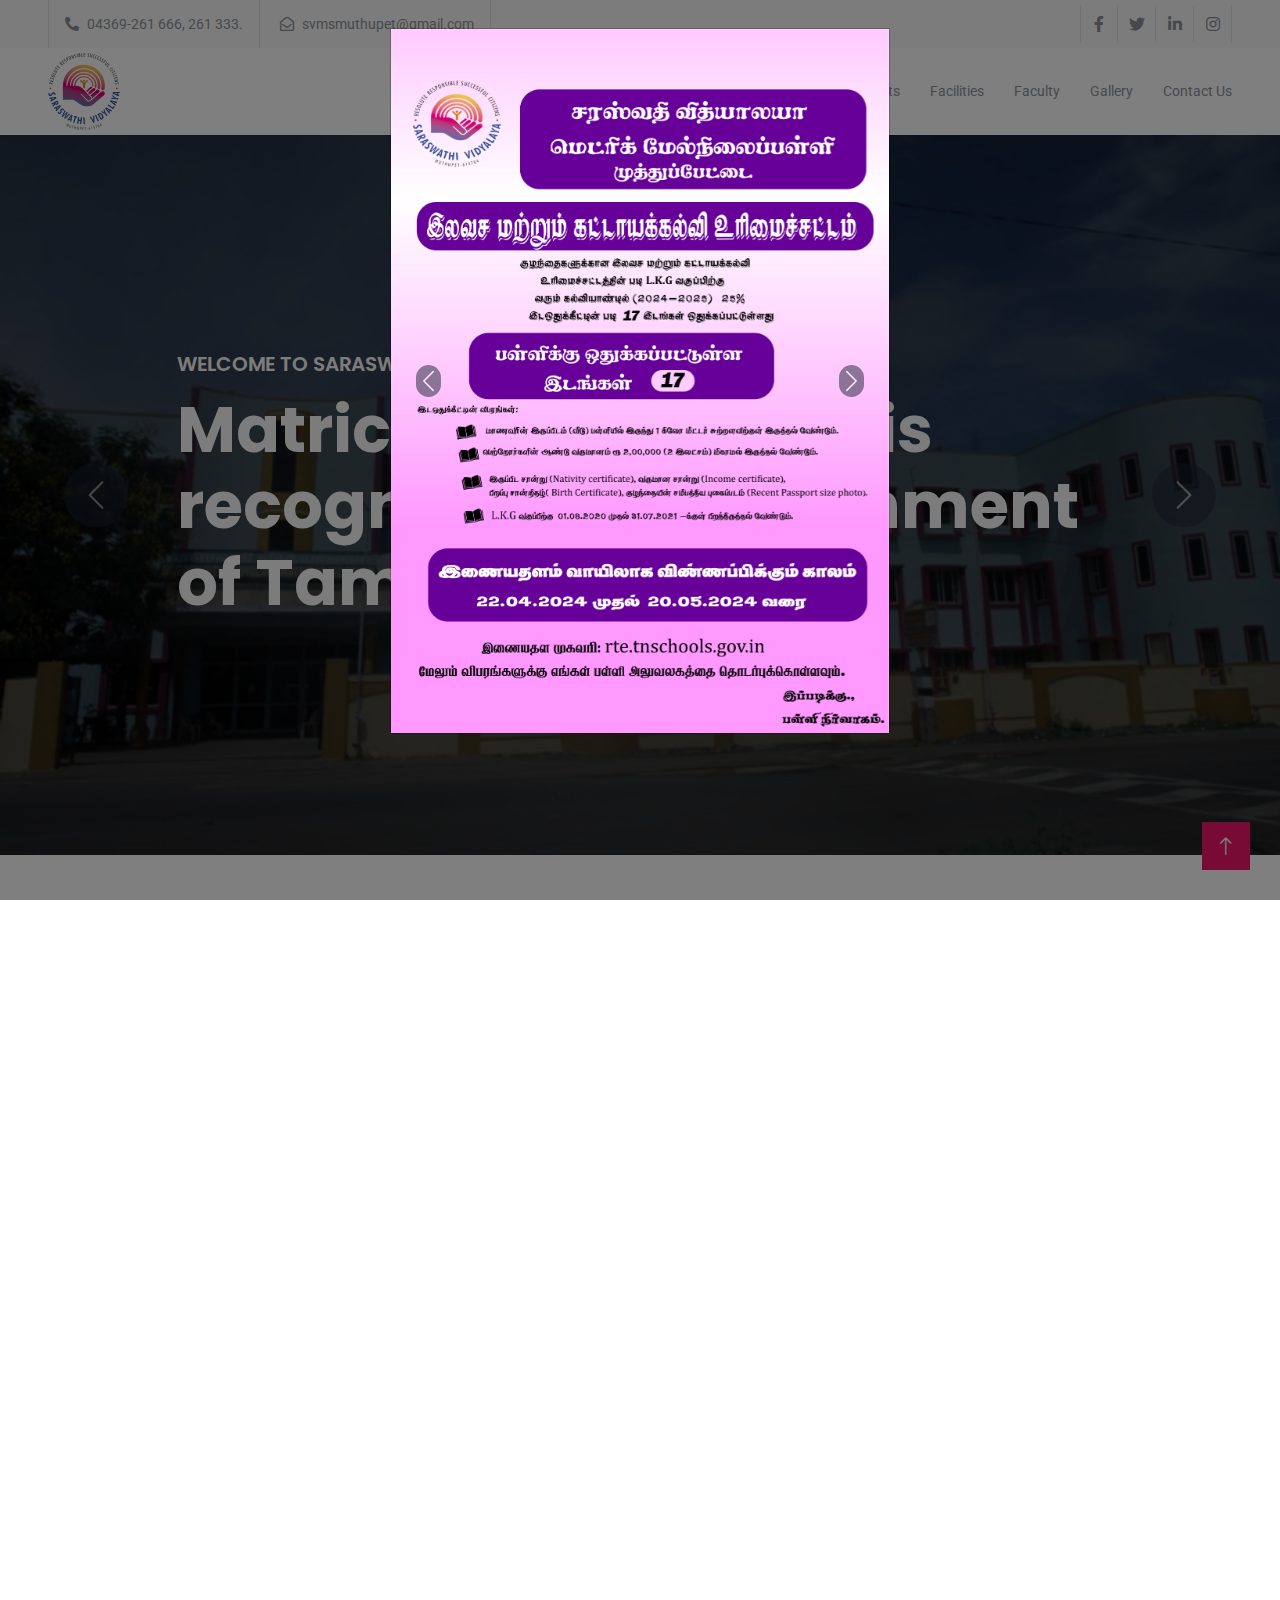
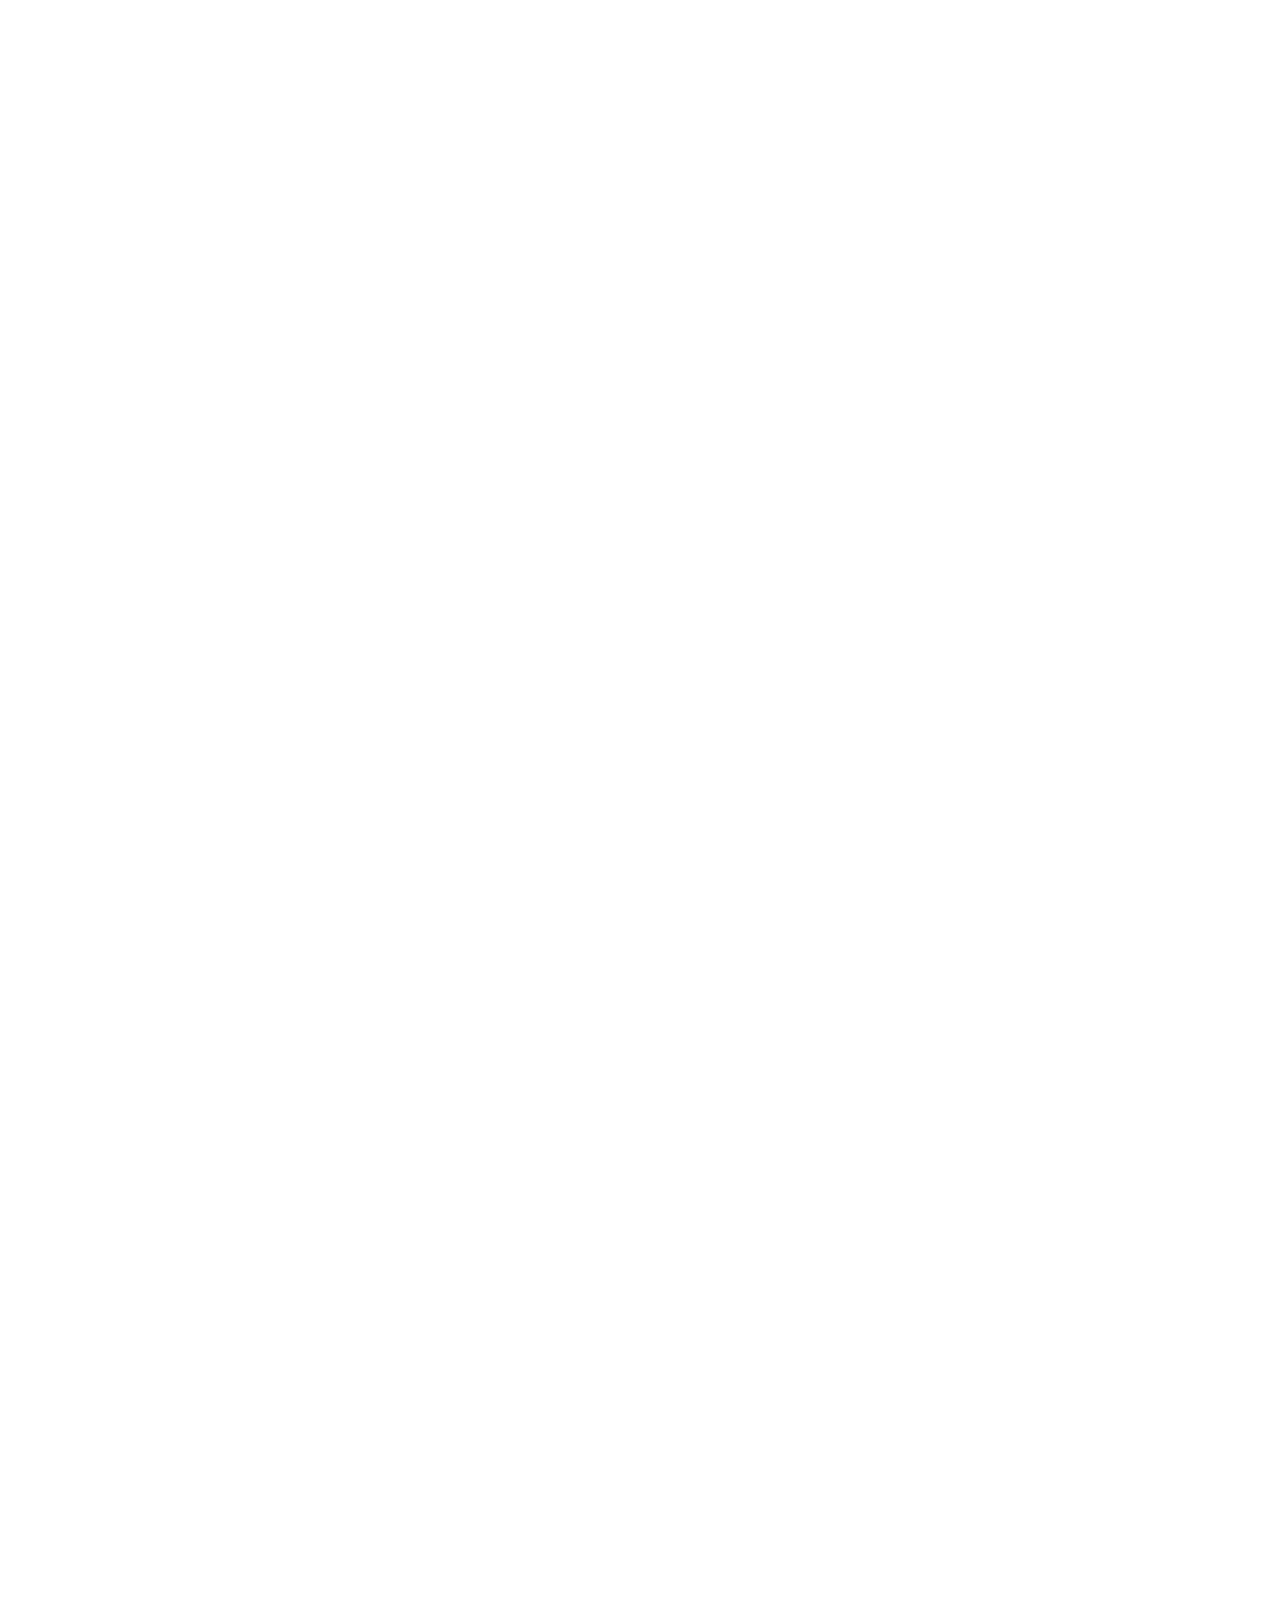
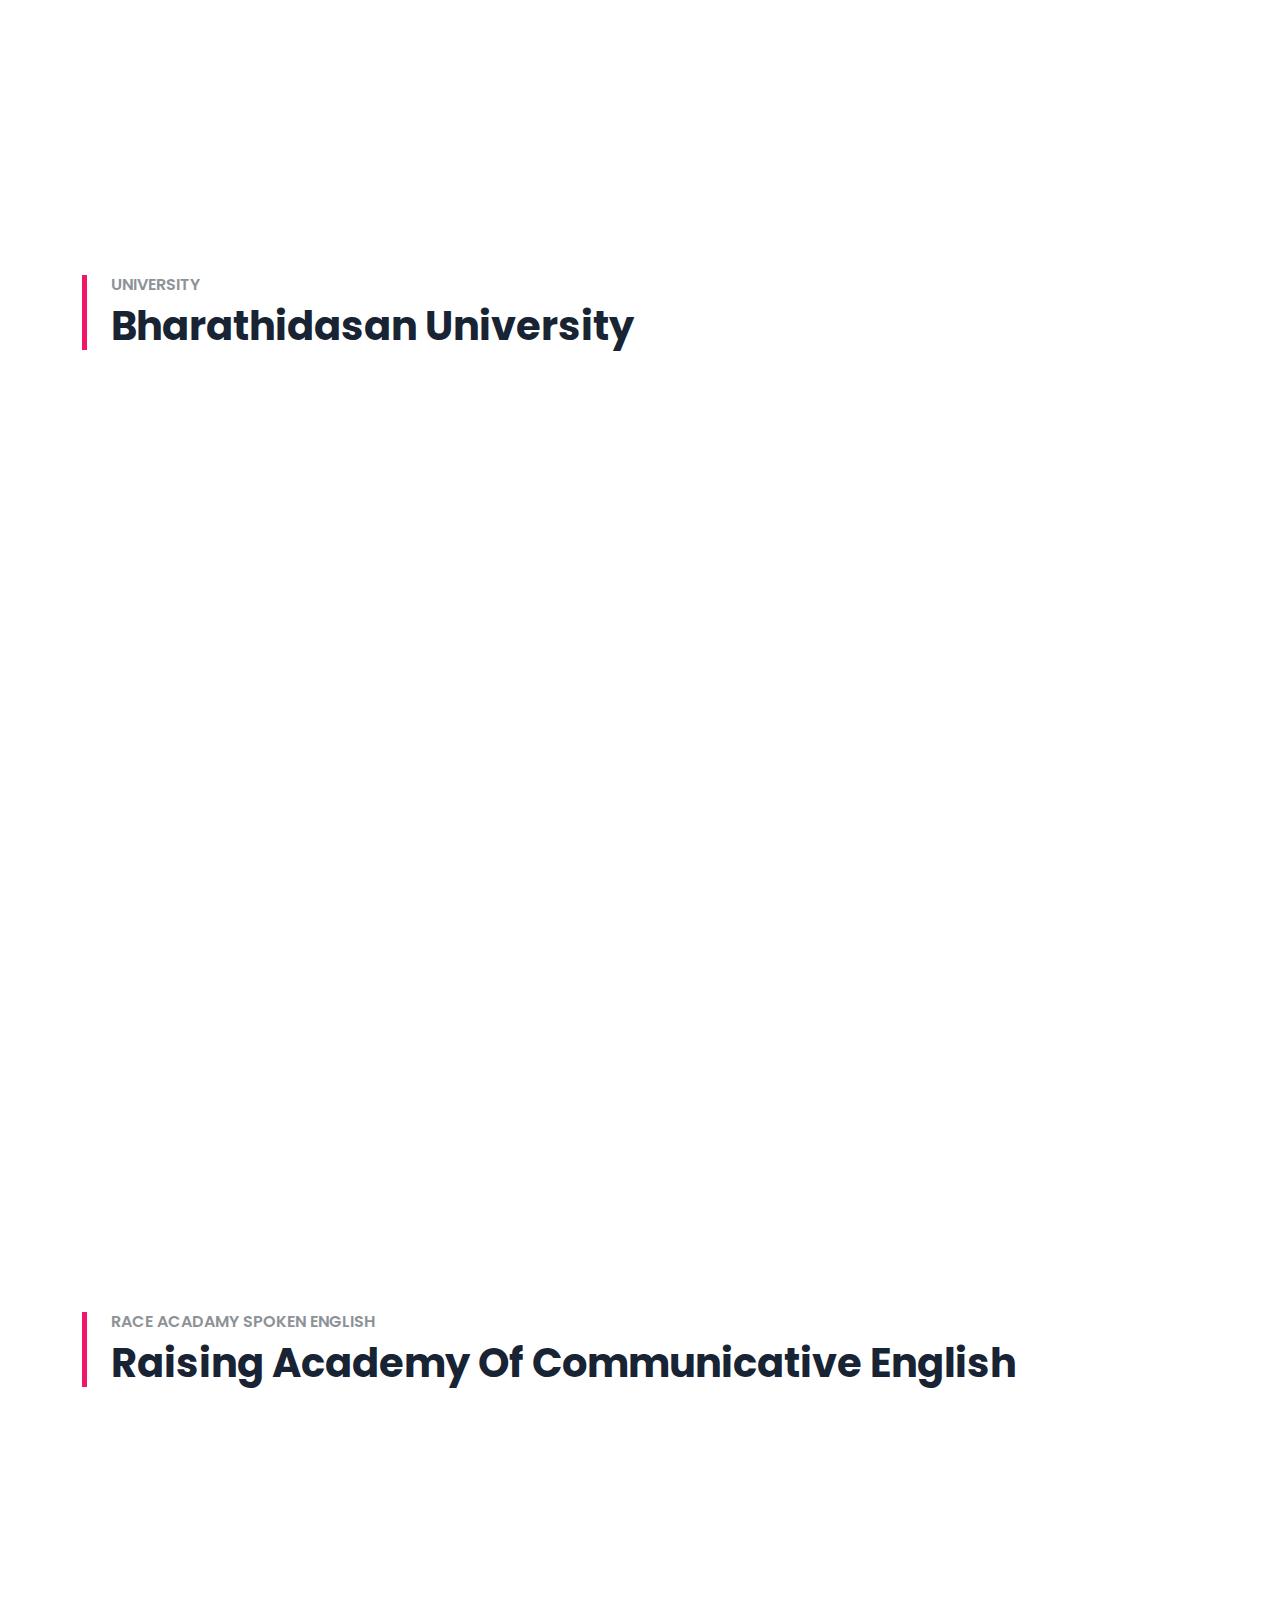
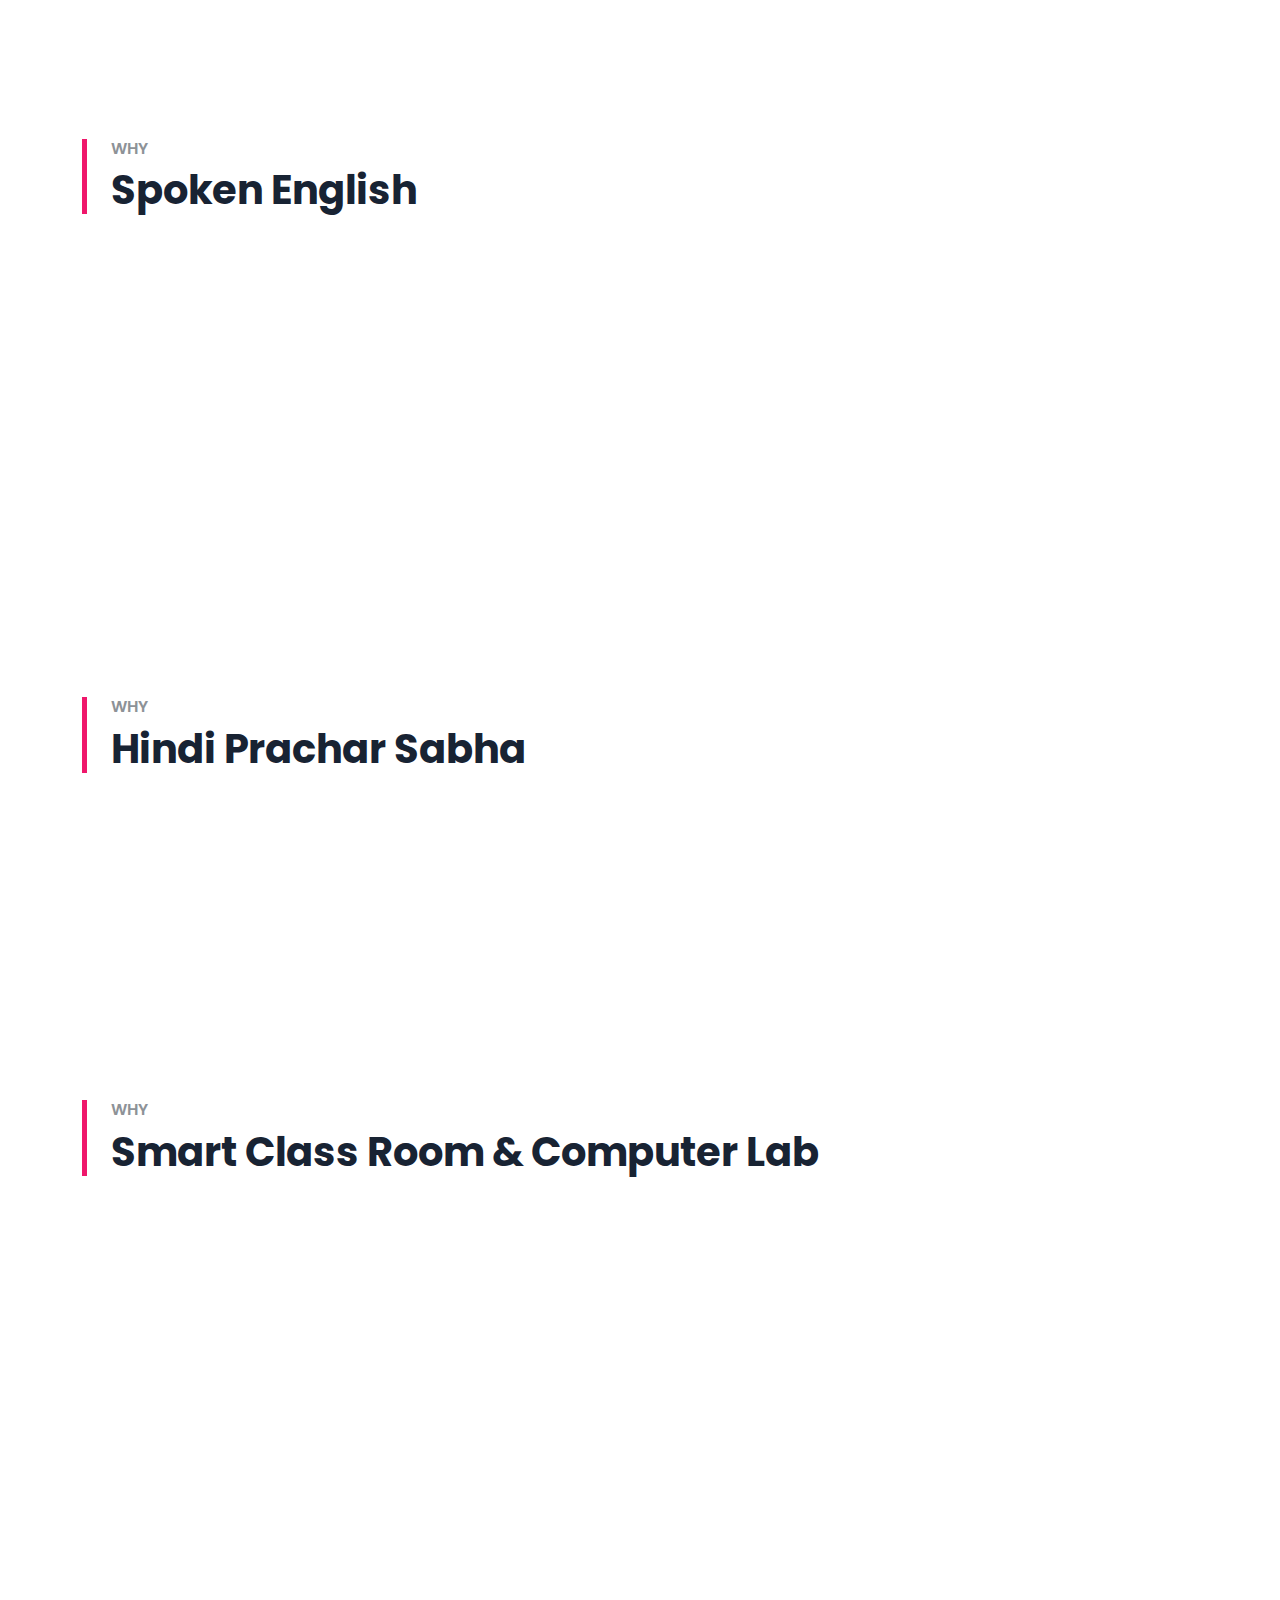
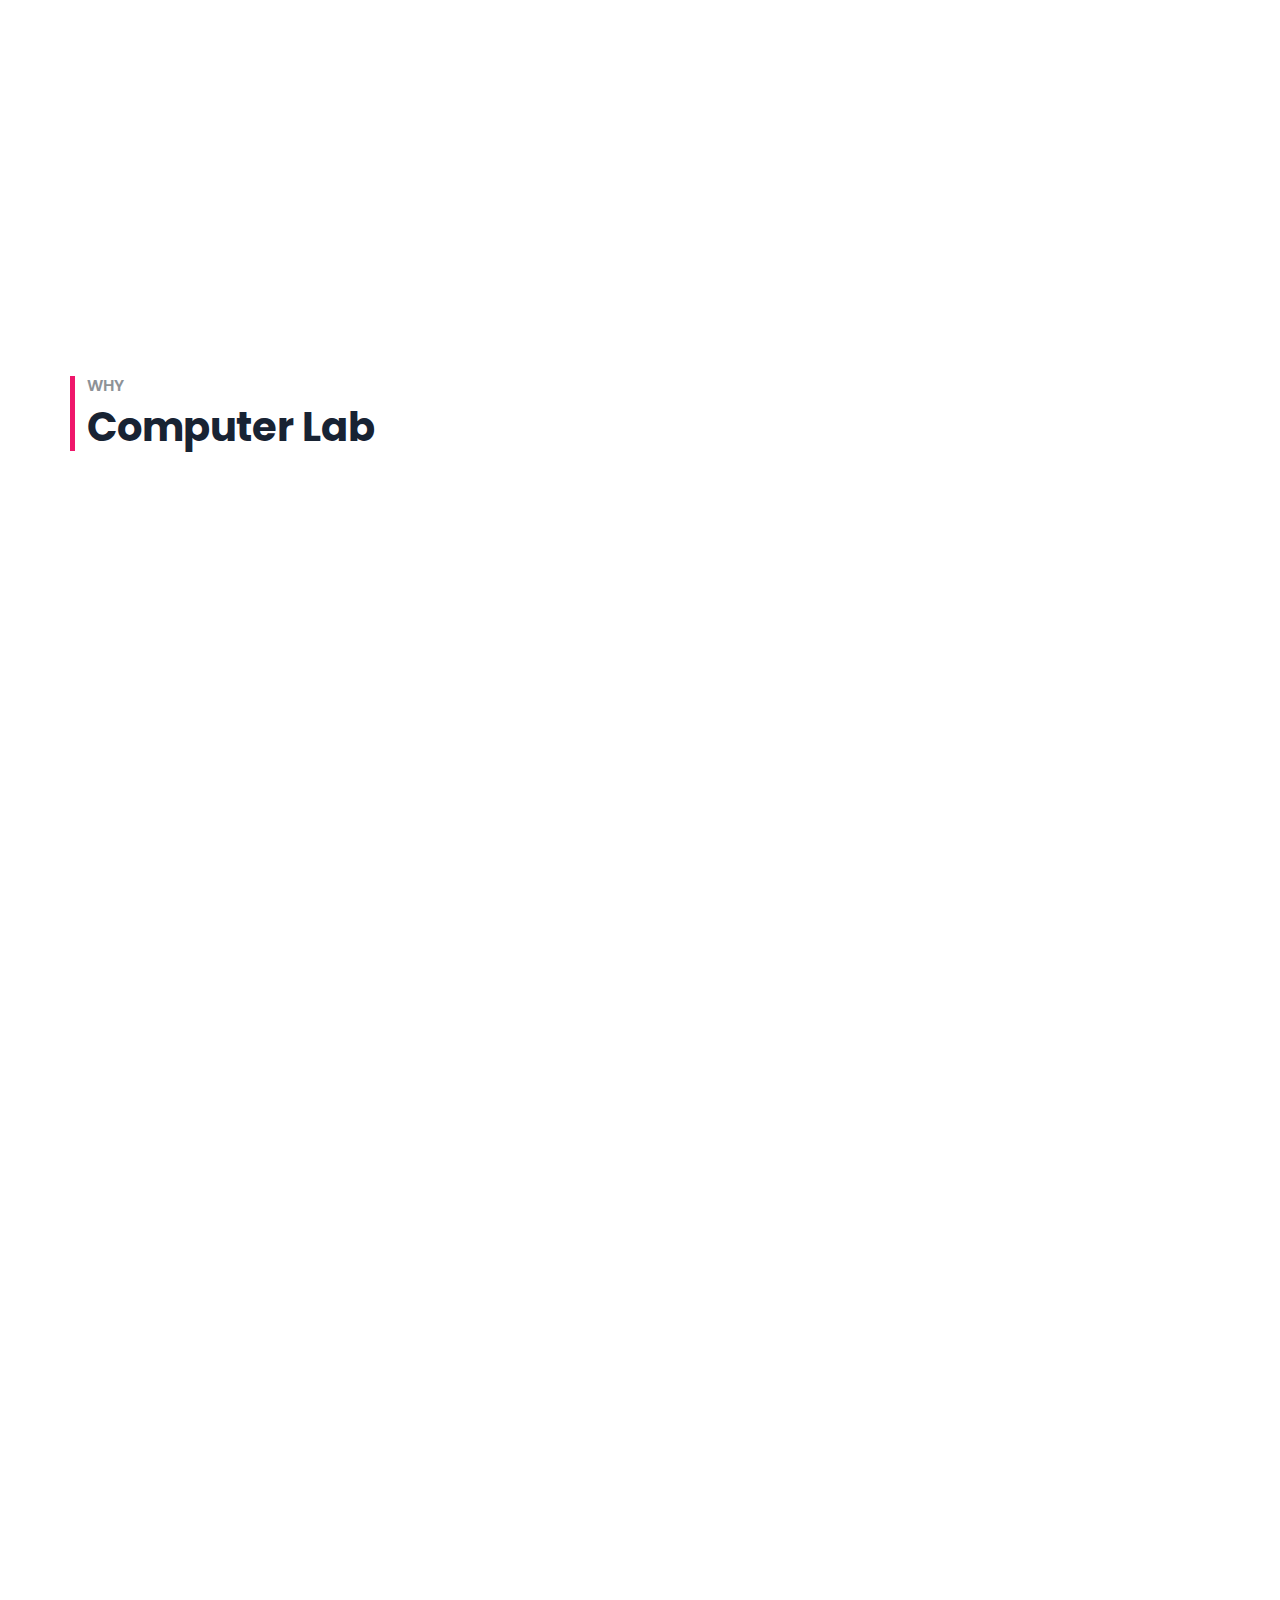
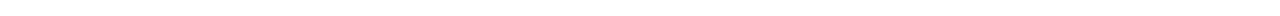
==== commit d167cb45: "new popup  and  new faculty page" ====
--- a/index.html
+++ b/index.html
@@ -1,223 +1,179 @@
 <!DOCTYPE html>
 <html lang="en">
-  <head>
-    <meta charset="utf-8" />
-    <title>Saraswathi Vidyalaya Matric.Hr.Sec.School</title>
-    <meta content="width=device-width, initial-scale=1.0" name="viewport" />
-    <meta content="" name="keywords" />
-    <meta content="" name="description" />
-
-    <!-- Favicon -->
-    <link href="img/favicon.ico" rel="icon" />
-
-    <!-- Google Web Fonts -->
-    <link rel="preconnect" href="https://fonts.googleapis.com" />
-    <link rel="preconnect" href="https://fonts.gstatic.com" crossorigin />
-    <link
-      href="https://fonts.googleapis.com/css2?family=Roboto:wght@400;500&family=Poppins:wght@600;700&display=swap"
-      rel="stylesheet"
-    />
-
-    <!-- Icon Font Stylesheet -->
-    <link
-      href="https://cdnjs.cloudflare.com/ajax/libs/font-awesome/5.10.0/css/all.min.css"
-      rel="stylesheet"
-    />
-    <link
-      href="https://cdn.jsdelivr.net/npm/bootstrap-icons@1.4.1/font/bootstrap-icons.css"
-      rel="stylesheet"
-    />
-
-    <!-- Libraries Stylesheet -->
-    <link href="lib/animate/animate.min.css" rel="stylesheet" />
-    <link href="lib/owlcarousel/assets/owl.carousel.min.css" rel="stylesheet" />
-
-    <!-- Customized Bootstrap Stylesheet -->
-    <link href="css/bootstrap.min.css" rel="stylesheet" />
-
-    <!-- Template Stylesheet -->
-    <link href="css/style.css" rel="stylesheet" />
-  </head>
-
-  <body>
-    <!-- Spinner Start -->
-    <div
-      id="spinner"
-      class="show bg-white position-fixed translate-middle w-100 vh-100 top-50 start-50 d-flex align-items-center justify-content-center"
-    >
-      <div class="spinner-grow text-primary" role="status"></div>
+
+<head>
+  <meta charset="utf-8" />
+  <title>Saraswathi Vidyalaya Matric.Hr.Sec.School</title>
+  <meta content="width=device-width, initial-scale=1.0" name="viewport" />
+  <meta content="" name="keywords" />
+  <meta content="" name="description" />
+
+  <!-- Favicon -->
+  <link href="img/favicon.ico" rel="icon" />
+
+  <!-- Google Web Fonts -->
+  <link rel="preconnect" href="https://fonts.googleapis.com" />
+  <link rel="preconnect" href="https://fonts.gstatic.com" crossorigin />
+  <link href="https://fonts.googleapis.com/css2?family=Roboto:wght@400;500&family=Poppins:wght@600;700&display=swap"
+    rel="stylesheet" />
+
+  <!-- Icon Font Stylesheet -->
+  <link href="https://cdnjs.cloudflare.com/ajax/libs/font-awesome/5.10.0/css/all.min.css" rel="stylesheet" />
+  <link href="https://cdn.jsdelivr.net/npm/bootstrap-icons@1.4.1/font/bootstrap-icons.css" rel="stylesheet" />
+
+  <!-- Libraries Stylesheet -->
+  <link href="lib/animate/animate.min.css" rel="stylesheet" />
+  <link href="lib/owlcarousel/assets/owl.carousel.min.css" rel="stylesheet" />
+
+  <!-- Customized Bootstrap Stylesheet -->
+  <link href="css/bootstrap.min.css" rel="stylesheet" />
+
+  <!-- Template Stylesheet -->
+  <link href="css/style.css" rel="stylesheet" />
+</head>
+
+<body>
+
+  <!-- Spinner Start -->
+  <div id="spinner"
+    class="show bg-white position-fixed translate-middle w-100 vh-100 top-50 start-50 d-flex align-items-center justify-content-center">
+    <div class="spinner-grow text-primary" role="status"></div>
+  </div>
+  <!-- Spinner End -->
+
+  <!-- Topbar Start -->
+  <div class="container-fluid bg-light p-0">
+    <div class="row gx-0 d-none d-lg-flex">
+      <div class="col-lg-7 px-5 text-start">
+        <div class="h-100 d-inline-flex align-items-center border-start border-end px-3">
+          <small class="fa fa-phone-alt me-2"></small>
+          <small>04369-261 666, 261 333.</small>
+        </div>
+        <div class="h-100 d-inline-flex align-items-center border-end px-3">
+          <small class="far fa-envelope-open me-2"></small>
+          <small>svmsmuthupet@gmail.com</small>
+        </div>
+        <div class="h-100 d-inline-flex align-items-center border-end px-3">
+          <small class="far fa-clock me-2"></small>
+          <small>Mon - Fri : 09 AM - 05 PM</small>
+        </div>
+      </div>
+      <div class="col-lg-5 px-5 text-end">
+        <div class="h-100 d-inline-flex align-items-center">
+          <a class="btn btn-square border-end border-start" href=""><i class="fab fa-facebook-f"></i></a>
+          <a class="btn btn-square border-end" href=""><i class="fab fa-twitter"></i></a>
+          <a class="btn btn-square border-end" href=""><i class="fab fa-linkedin-in"></i></a>
+          <a class="btn btn-square border-end" href=""><i class="fab fa-instagram"></i></a>
+        </div>
+      </div>
     </div>
-    <!-- Spinner End -->
-
-    <!-- Topbar Start -->
-    <div class="container-fluid bg-light p-0">
-      <div class="row gx-0 d-none d-lg-flex">
-        <div class="col-lg-7 px-5 text-start">
-          <div
-            class="h-100 d-inline-flex align-items-center border-start border-end px-3"
-          >
-            <small class="fa fa-phone-alt me-2"></small>
-            <small>04369-261 666, 261 333.</small>
-          </div>
-          <div class="h-100 d-inline-flex align-items-center border-end px-3">
-            <small class="far fa-envelope-open me-2"></small>
-            <small>svmsmuthupet@gmail.com</small>
-          </div>
-          <div class="h-100 d-inline-flex align-items-center border-end px-3">
-            <small class="far fa-clock me-2"></small>
-            <small>Mon - Fri : 09 AM - 05 PM</small>
-          </div>
-        </div>
-        <div class="col-lg-5 px-5 text-end">
-          <div class="h-100 d-inline-flex align-items-center">
-            <a class="btn btn-square border-end border-start" href=""
-              ><i class="fab fa-facebook-f"></i
-            ></a>
-            <a class="btn btn-square border-end" href=""
-              ><i class="fab fa-twitter"></i
-            ></a>
-            <a class="btn btn-square border-end" href=""
-              ><i class="fab fa-linkedin-in"></i
-            ></a>
-            <a class="btn btn-square border-end" href=""
-              ><i class="fab fa-instagram"></i
-            ></a>
-          </div>
-        </div>
+  </div>
+  <!-- Topbar End -->
+
+  <!-- Navbar Start -->
+  <nav class="navbar navbar-expand-lg bg-white navbar-light sticky-top px-4 px-lg-5 py-lg-0">
+    <a href="index.html" class="navbar-brand d-flex align-items-center">
+      <h1 class="m-0">
+        <img src="./img/logo.png" class="w-25" />
+      </h1>
+    </a>
+    <button type="button" class="navbar-toggler" data-bs-toggle="collapse" data-bs-target="#navbarCollapse">
+      <span class="navbar-toggler-icon"></span>
+    </button>
+    <div class="collapse navbar-collapse" id="navbarCollapse">
+      <div class="navbar-nav ms-auto py-3 py-lg-0">
+        <a href="index.html" class="nav-item nav-link active">Home</a>
+        <a href="about.html" class="nav-item nav-link">About Us</a>
+        <a href="administration.html" class="nav-item nav-link">Administration</a>
+        <a href="academic.html" class="nav-item nav-link">Academic</a>
+
+        <a href="achievements.html" class="nav-item nav-link">Achievements</a>
+        <a href="facilities.html" class="nav-item nav-link">Facilities</a>
+        <a href="faculty.html" class="nav-item nav-link">Faculty</a>
+        <a href="https://svmhighersecondaryschool.com/gallery/index.html" class="nav-item nav-link">Gallery</a>
+        <a href="contact.html" class="nav-item nav-link">Contact Us</a>
       </div>
     </div>
-    <!-- Topbar End -->
-
-    <!-- Navbar Start -->
-    <nav
-      class="navbar navbar-expand-lg bg-white navbar-light sticky-top px-4 px-lg-5 py-lg-0"
-    >
-      <a href="index.html" class="navbar-brand d-flex align-items-center">
-        <h1 class="m-0">
-          <img src="./img/logo.png" class="w-25"/>
-        </h1>
-      </a>
-      <button
-        type="button"
-        class="navbar-toggler"
-        data-bs-toggle="collapse"
-        data-bs-target="#navbarCollapse"
-      >
-        <span class="navbar-toggler-icon"></span>
+  </nav>
+  <!-- Navbar End -->
+
+  <!-- Carousel Start -->
+  <div class="container-fluid p-0 mb-5 wow fadeIn" data-wow-delay="0.1s">
+    <div id="header-carousel" class="carousel slide" data-bs-ride="carousel">
+      <div class="carousel-inner">
+        <div class="carousel-item active">
+          <img class="w-100" src="img/carousel-1.jpg" alt="Image" />
+          <div class="carousel-caption">
+            <div class="container">
+              <div class="row justify-content-center">
+                <div class="col-12 col-lg-10">
+                  <h5 class="text-light text-uppercase mb-3 animated slideInDown">
+                    Welcome to Saraswathi Vidyalaya
+                  </h5>
+                  <h1 class="display-3 text-light mb-3 animated slideInDown">
+                    Matric.Hr.Sec.School is recognised by Government of Tamilnadu
+                  </h1>
+
+                </div>
+              </div>
+            </div>
+          </div>
+        </div>
+        <div class="carousel-item">
+          <img class="w-100" src="img/carousel-2.jpg" alt="Image" />
+
+        </div>
+      </div>
+      <button class="carousel-control-prev" type="button" data-bs-target="#header-carousel" data-bs-slide="prev">
+        <span class="carousel-control-prev-icon" aria-hidden="true"></span>
+        <span class="visually-hidden">Previous</span>
       </button>
-      <div class="collapse navbar-collapse" id="navbarCollapse">
-        <div class="navbar-nav ms-auto py-3 py-lg-0">
-          <a href="index.html" class="nav-item nav-link active">Home</a>
-          <a href="about.html" class="nav-item nav-link">About Us</a>
-          <a href="administration.html" class="nav-item nav-link">Administration</a>
-          <a href="academic.html" class="nav-item nav-link">Academic</a>
-          
-          <a href="achievements.html" class="nav-item nav-link">Achievements</a>
-          <a href="facilities.html" class="nav-item nav-link">Facilities</a>                 
-          <a href="faculty.html" class="nav-item nav-link">Faculty</a>         
-          <a href="https://svmhighersecondaryschool.com/gallery/index.html" class="nav-item nav-link">Gallery</a>          
-          <a href="contact.html" class="nav-item nav-link">Contact Us</a>
-        </div>
-      </div>
-    </nav>
-    <!-- Navbar End -->
-
-    <!-- Carousel Start -->
-    <div class="container-fluid p-0 mb-5 wow fadeIn" data-wow-delay="0.1s">
-      <div id="header-carousel" class="carousel slide" data-bs-ride="carousel">
-        <div class="carousel-inner">
-          <div class="carousel-item active">
-            <img class="w-100" src="img/carousel-1.jpg" alt="Image" />
-            <div class="carousel-caption">
-              <div class="container">
-                <div class="row justify-content-center">
-                  <div class="col-12 col-lg-10">
-                    <h5
-                      class="text-light text-uppercase mb-3 animated slideInDown"
-                    >
-                      Welcome to Saraswathi Vidyalaya 
-                    </h5>
-                    <h1 class="display-3 text-light mb-3 animated slideInDown">
-                      Matric.Hr.Sec.School is recognised by Government of Tamilnadu
-                    </h1>
-                    
-                  </div>
-                </div>
-              </div>
-            </div>
-          </div>
-          <div class="carousel-item">
-            <img class="w-100" src="img/carousel-2.jpg" alt="Image" />
-           
-          </div>
-        </div>
-        <button
-          class="carousel-control-prev"
-          type="button"
-          data-bs-target="#header-carousel"
-          data-bs-slide="prev"
-        >
-          <span class="carousel-control-prev-icon" aria-hidden="true"></span>
-          <span class="visually-hidden">Previous</span>
-        </button>
-        <button
-          class="carousel-control-next"
-          type="button"
-          data-bs-target="#header-carousel"
-          data-bs-slide="next"
-        >
-          <span class="carousel-control-next-icon" aria-hidden="true"></span>
-          <span class="visually-hidden">Next</span>
-        </button>
-      </div>
+      <button class="carousel-control-next" type="button" data-bs-target="#header-carousel" data-bs-slide="next">
+        <span class="carousel-control-next-icon" aria-hidden="true"></span>
+        <span class="visually-hidden">Next</span>
+      </button>
     </div>
-    <!-- Carousel End -->
-
-    <!-- About Start -->
-    <div class="container-xxl py-5">
-      <div class="container">
-        <div class="row g-5">
-          <div class="col-lg-6 wow fadeInUp" data-wow-delay="0.1s">
-            <div
-              class="position-relative overflow-hidden ps-5 pt-5 h-100"
-              style="min-height: 400px"
-            >
-              <img
-                class="position-absolute w-100 h-100"
-                src="img/fact-2.jpg"
-                alt=""
-                style="object-fit: cover"
-              />
-              <div
-                class="position-absolute top-0 start-0 bg-white pe-3 pb-3"
-                style="width: 200px; height: 200px"
-              >
-                <div
-                  class="d-flex flex-column justify-content-center text-center bg-primary h-100 p-3"
-                >
-                  <h1 class="text-white">34</h1>
-                  <h2 class="text-white">Years</h2>
-                  <h5 class="text-white mb-0">Experience</h5>
-                </div>
-              </div>
-            </div>
-          </div>
-          <div class="col-lg-6 wow fadeInUp" data-wow-delay="0.5s">
-            <div class="h-100">
-              <div class="border-start border-5 border-primary ps-4 mb-5">
-                <h6 class="text-body text-uppercase mb-2">About Us</h6>
-                <h1 class="display-6 mb-0">
-                  SARASWATHI VIDYALAYA
-                </h1>
-              </div>
-              <p>
-                Saraswathi Vidyalaya Matric.Hr.Sec.School is recognised by Government of Tamilnadu .  The school was started in 1990 by  Saraswathi Educational Trust. 
-              </p>
-              <p>Our Managing Trustee's <b>Mr..R.Swaminathan,M.Sc.,B.Ed.,</b>  and Trustee's  <b>Mr.T.Venkatraman, M.Sc.,B.Ed.,</b></p>
-              <p class="mb-4">
-                The aim of the school is to impart excellent education, train students to have development is all quarters and to bring to forefront the inherent talents in each student. Faith in God, obedience to elders and formation of clean habits are the basis of Teaching in this Institution. Saraswathi Vidyalaya is a Unique educational institution in Thiruvarur district. Our school location is just a kilometer away from Muthupet old bus stand (Near Bye Pass Road). 
-              </p>
-              <!-- <div class="border-top mt-4 pt-4">
+  </div>
+  <!-- Carousel End -->
+
+  <!-- About Start -->
+  <div class="container-xxl py-5">
+    <div class="container">
+      <div class="row g-5">
+        <div class="col-lg-6 wow fadeInUp" data-wow-delay="0.1s">
+          <div class="position-relative overflow-hidden ps-5 pt-5 h-100" style="min-height: 400px">
+            <img class="position-absolute w-100 h-100" src="img/fact-2.jpg" alt="" style="object-fit: cover" />
+            <div class="position-absolute top-0 start-0 bg-white pe-3 pb-3" style="width: 200px; height: 200px">
+              <div class="d-flex flex-column justify-content-center text-center bg-primary h-100 p-3">
+                <h1 class="text-white">34</h1>
+                <h2 class="text-white">Years</h2>
+                <h5 class="text-white mb-0">Experience</h5>
+              </div>
+            </div>
+          </div>
+        </div>
+        <div class="col-lg-6 wow fadeInUp" data-wow-delay="0.5s">
+          <div class="h-100">
+            <div class="border-start border-5 border-primary ps-4 mb-5">
+              <h6 class="text-body text-uppercase mb-2">About Us</h6>
+              <h1 class="display-6 mb-0">
+                SARASWATHI VIDYALAYA
+              </h1>
+            </div>
+            <p>
+              Saraswathi Vidyalaya Matric.Hr.Sec.School is recognised by Government of Tamilnadu . The school was
+              started in 1990 by Saraswathi Educational Trust.
+            </p>
+            <p>Our Managing Trustee's <b>Mr..R.Swaminathan,M.Sc.,B.Ed.,</b> and Trustee's <b>Mr.T.Venkatraman,
+                M.Sc.,B.Ed.,</b></p>
+            <p class="mb-4">
+              The aim of the school is to impart excellent education, train students to have development is all quarters
+              and to bring to forefront the inherent talents in each student. Faith in God, obedience to elders and
+              formation of clean habits are the basis of Teaching in this Institution. Saraswathi Vidyalaya is a Unique
+              educational institution in Thiruvarur district. Our school location is just a kilometer away from Muthupet
+              old bus stand (Near Bye Pass Road).
+            </p>
+            <!-- <div class="border-top mt-4 pt-4">
                 <div class="row g-4">
                   <div class="col-sm-4 d-flex wow fadeIn" data-wow-delay="0.1s">
                     <i
@@ -239,391 +195,349 @@
                   </div>
                 </div>
               </div> -->
-            </div>
           </div>
         </div>
       </div>
     </div>
-    <!-- About End -->
-
-    <!-- Facts Start -->
-    <div class="container-fluid my-5 p-0">
-      <div class="row g-0">
-        <div class="col-xl-3 col-sm-6 wow fadeIn" data-wow-delay="0.1s">
-          <div class="position-relative">
-            <img class="img-fluid w-100" src="img/fact-2.jpg" alt="" />
-            <div class="facts-overlay">
-              <!-- <h1 class="display-1">01</h1> -->
-              <h4 class="text-white mb-3">Academic</h4>
-              <p class="text-white">
-                LSRW (Listening, Speaking, Reading, Writing)
-              </p>
-              <a class="text-white small" href="./academic.html"
-                >READ MORE<i class="fa fa-arrow-right ms-3"></i
-              ></a>
-            </div>
-          </div>
-        </div>
-        <div class="col-xl-3 col-sm-6 wow fadeIn" data-wow-delay="0.3s">
-          <div class="position-relative">
-            <img class="img-fluid w-100" src="img/fact-1.jpg" alt="" />
-            <div class="facts-overlay">
-              <!-- <h1 class="display-1">02</h1> -->
-              <h4 class="text-white mb-3">Achievements</h4>
-              <p class="text-white">
-                Aliqu diam amet diam et eos erat ipsum lorem stet lorem sit
-                clita duo justo erat amet
-              </p>
-              <a class="text-white small" href="./achievements.html"
-                >READ MORE<i class="fa fa-arrow-right ms-3"></i
-              ></a>
-            </div>
-          </div>
-        </div>
-        <div class="col-xl-3 col-sm-6 wow fadeIn" data-wow-delay="0.5s">
-          <div class="position-relative">
-            <img class="img-fluid w-100" src="img/fact-3.jpg" alt="" />
-            <div class="facts-overlay">
-              <!-- <h1 class="display-1">03</h1> -->
-              <h4 class="text-white mb-3">Facilities</h4>
-              <p class="text-white">
-                Aliqu diam amet diam et eos erat ipsum lorem stet lorem sit
-                clita duo justo erat amet
-              </p>
-              <a class="text-white small" href="./facilities.html"
-                >READ MORE<i class="fa fa-arrow-right ms-3"></i
-              ></a>
-            </div>
-          </div>
-        </div>
-        <div class="col-xl-3 col-sm-6 wow fadeIn" data-wow-delay="0.7s">
-          <div class="position-relative">
-            <img class="img-fluid w-100" src="img/fact-4.jpg" alt="" />
-            <div class="facts-overlay">
-              <!-- <h1 class="display-1">04</h1> -->
-              <h4 class="text-white mb-3">Our Faculty</h4>
-              <p class="text-white">
-                Aliqu diam amet diam et eos erat ipsum lorem stet lorem sit
-                clita duo justo erat amet
-              </p>
-              <a class="text-white small" href="./faculty.html"
-                >READ MORE<i class="fa fa-arrow-right ms-3"></i
-              ></a>
-            </div>
+  </div>
+  <!-- About End -->
+
+  <!-- Facts Start -->
+  <div class="container-fluid my-5 p-0">
+    <div class="row g-0">
+      <div class="col-xl-3 col-sm-6 wow fadeIn" data-wow-delay="0.1s">
+        <div class="position-relative">
+          <img class="img-fluid w-100" src="img/fact-2.jpg" alt="" />
+          <div class="facts-overlay">
+            <!-- <h1 class="display-1">01</h1> -->
+            <h4 class="text-white mb-3">Academic</h4>
+            <p class="text-white">
+              LSRW (Listening, Speaking, Reading, Writing)
+            </p>
+            <a class="text-white small" href="./academic.html">READ MORE<i class="fa fa-arrow-right ms-3"></i></a>
+          </div>
+        </div>
+      </div>
+      <div class="col-xl-3 col-sm-6 wow fadeIn" data-wow-delay="0.3s">
+        <div class="position-relative">
+          <img class="img-fluid w-100" src="img/fact-1.jpg" alt="" />
+          <div class="facts-overlay">
+            <!-- <h1 class="display-1">02</h1> -->
+            <h4 class="text-white mb-3">Achievements</h4>
+            <p class="text-white">
+              Aliqu diam amet diam et eos erat ipsum lorem stet lorem sit
+              clita duo justo erat amet
+            </p>
+            <a class="text-white small" href="./achievements.html">READ MORE<i class="fa fa-arrow-right ms-3"></i></a>
+          </div>
+        </div>
+      </div>
+      <div class="col-xl-3 col-sm-6 wow fadeIn" data-wow-delay="0.5s">
+        <div class="position-relative">
+          <img class="img-fluid w-100" src="img/fact-3.jpg" alt="" />
+          <div class="facts-overlay">
+            <!-- <h1 class="display-1">03</h1> -->
+            <h4 class="text-white mb-3">Facilities</h4>
+            <p class="text-white">
+              Aliqu diam amet diam et eos erat ipsum lorem stet lorem sit
+              clita duo justo erat amet
+            </p>
+            <a class="text-white small" href="./facilities.html">READ MORE<i class="fa fa-arrow-right ms-3"></i></a>
+          </div>
+        </div>
+      </div>
+      <div class="col-xl-3 col-sm-6 wow fadeIn" data-wow-delay="0.7s">
+        <div class="position-relative">
+          <img class="img-fluid w-100" src="img/fact-4.jpg" alt="" />
+          <div class="facts-overlay">
+            <!-- <h1 class="display-1">04</h1> -->
+            <h4 class="text-white mb-3">Our Faculty</h4>
+            <p class="text-white">
+              Aliqu diam amet diam et eos erat ipsum lorem stet lorem sit
+              clita duo justo erat amet
+            </p>
+            <a class="text-white small" href="./faculty.html">READ MORE<i class="fa fa-arrow-right ms-3"></i></a>
           </div>
         </div>
       </div>
     </div>
-    <!-- Facts End -->
-
-    <!-- Features Start -->
-    <div class="container-xxl py-5">
-      <div class="container">
-           <div class="row g-5">
-                <div class="col-lg-10 mx-auto">                     
-                     <div class="infoGraphic text-center">
-                        <div class="box-1 wow fadeInUp" data-wow-delay="0.2s">MAC MILLAN</div>
-                        <div class="box-arrow-1 wow fadeIn" data-wow-delay="0.1s"><img src="./img/box-arrow-1.png"/></div>
-                        <div class="box-2 wow fadeInRight" data-wow-delay="0.3s">BHARATHIDASAN COMPUTER SYLLABUS</div>
-                        <div class="box-arrow-2 wow fadeIn" data-wow-delay="0.5s"><img src="./img/box-arrow-2.png"/></div>
-                      
-                        <div class="logo wow fadeIn" data-wow-delay="0.3s">
-                          <img src="./img/logo.png"/>
-                        </div>
-                        <div class="box-3 wow fadeInRight" data-wow-delay="0.2s">RAC E ACADAMY SPOKEN ENGLISH</div>
-                        <div class="box-arrow-3 wow fadeIn" data-wow-delay="0.7s"><img src="./img/box-arrow-3.png"/></div>
-                        <div class="box-4 wow fadeInLeft" data-wow-delay="0.2s">HINDI PRACHAR SABHA</div>
-                        <div class="box-arrow-4 wow fadeIn" data-wow-delay="0.9s"><img src="./img/box-arrow-4.png"/></div>
-                        <div class="box-5 wow fadeInLeft" data-wow-delay="0.2s">SMART CLASS WITH  COMPUTER LAB</div>
-                        <div class="box-arrow-5 wow fadeIn" data-wow-delay="0.10s"><img src="./img/box-arrow-5.png"/></div>
-                     </div>
-
-                    
-                </div>
-           </div>
-        <div class="row g-5">
-          <div class="col-lg-6 wow fadeInUp" data-wow-delay="0.1s">
-            <div class="border-start border-5 border-primary ps-4 mb-5">
-              <h6 class="text-body text-uppercase mb-2">Why </h6>
-              <h1 class="display-6 mb-0">
-                MAC Millan Education
-              </h1>
-            </div>
-            <p class="mb-5">
-              “Macmillan Education advances learning with touch points from pre-primary to adult learners and business professionals, providing high quality publishing for teachers and students”
-            </p>
-            <h5 class="text-body text-uppercase mb-2">Digital Learning Process?</h5>
-            <p class="mb-5">Digital learning process is “any instructional practice that effectively uses technology to strengthen a student's learning experience and encompasses a wide spectrum of tools and practices”.</p>
-            <div class="row gy-5 gx-4">
-              <div class="col-sm-6 wow fadeIn" data-wow-delay="0.1s">
-                <div class="d-flex align-items-center mb-3">
-                  <i
-                    class="fa fa-check fa-2x text-primary flex-shrink-0 me-3"
-                  ></i>
-                  <h6 class="mb-0">Large number of services provided</h6>
-                </div>
-                <span
-                  >Magna sea eos sit dolor, ipsum amet ipsum lorem diam</span
-                >
-              </div>
-              <div class="col-sm-6 wow fadeIn" data-wow-delay="0.2s">
-                <div class="d-flex align-items-center mb-3">
-                  <i
-                    class="fa fa-check fa-2x text-primary flex-shrink-0 me-3"
-                  ></i>
-                  <h6 class="mb-0">25+ years of professional experience</h6>
-                </div>
-                <span
-                  >Magna sea eos sit dolor, ipsum amet ipsum lorem diam</span
-                >
-              </div>
-              <div class="col-sm-6 wow fadeIn" data-wow-delay="0.3s">
-                <div class="d-flex align-items-center mb-3">
-                  <i
-                    class="fa fa-check fa-2x text-primary flex-shrink-0 me-3"
-                  ></i>
-                  <h6 class="mb-0">A large number of grateful customers</h6>
-                </div>
-                <span
-                  >Magna sea eos sit dolor, ipsum amet ipsum lorem diam</span
-                >
-              </div>
-              <div class="col-sm-6 wow fadeIn" data-wow-delay="0.4s">
-                <div class="d-flex align-items-center mb-3">
-                  <i
-                    class="fa fa-check fa-2x text-primary flex-shrink-0 me-3"
-                  ></i>
-                  <h6 class="mb-0">Always reliable and affordable prices</h6>
-                </div>
-                <span
-                  >Magna sea eos sit dolor, ipsum amet ipsum lorem diam</span
-                >
-              </div>
-            </div>
-          </div>
-          <div class="col-lg-6 wow fadeInUp" data-wow-delay="0.5s">
-            <div
-              class="position-relative overflow-hidden ps-5 pt-5 h-100"
-              style="min-height: 400px"
-            >
-              <img
-                class="img-fluid w-100 "
-                src="img/digitalResource.png"
-                alt=""
-                style="object-fit: cover"
-              />
-              
-            </div>
-          </div>
-        </div>
-
-
-        <div class="row g-5">
-          <div class="col-lg-12">
-            <div class="border-start border-5 border-primary ps-4 mb-5">
-              <h6 class="text-body text-uppercase mb-2">University</h6>
-              <h1 class="display-6 mb-0">
-                Bharathidasan University
-              </h1>
-            </div>
-          </div>
-          <div class="col-lg-10 mx-auto mt-0 wow fadeInUp" data-wow-delay="0.1s">
-            <div
-              class="h-100"
-              style="min-height: 400px"
-            >
-              <img
-                class="img-fulid w-100 h-100"
-                src="img/universityChart-1.png"
-                alt=""
-                style="object-fit: cover"
-              />
-           
-            </div>
-          </div>
-
-          <div class="col-lg-12 wow fadeInUp" data-wow-delay="0.5s">
-            <div class="h-100">
-              
-             
-                <ul>
-                  <li>
-                    Becoming a student of BHARATHIDASAN UNIVERSITY.
-                  </li>
-                  <li>Achieving advanced certificate in IT Education before completion of their matriculation</li>
-                  <li>Strong foundation to develop capacities to address industry 4.0 revolution</li>
-                  <li>Becoming  Rank holders/school toppers in SUITS</li>
-                </ul>
-                <h6 class="text-body text-uppercase mb-2">SUITS(School - University Industry Tie Up Scheme )</h6>
-                 <ul>
-                  <li>To provide an academic platform for teachers and students in schools for teachers and students in school access the resources, expertise and intelligentsia of BHARATHIDASAN UNIVERSITY</li>
-                  <li>To motivate schools in enriching students morale through university certification to deserving students</li>
-                  <li>To create well rounded individual to have capacities of 21st  century education</li>
-                  <li>To inculcate the values of entrepreneurship in the minds of young students with University - Industry connect.</li>
-                  <li>To bring schools into limelight through impeccable association with recent developments of the university and notable industries</li>
-
-                 </ul>             
-              
-          
-            </div>
-          </div>
-        </div>
-
-        <div class="row">
-          <div class="col-lg-12 mt-5">
-            <div class="border-start border-5 border-primary ps-4 mb-5">
-              <h6 class="text-body text-uppercase mb-2">Race Acadamy Spoken English</h6>
-              <h5 class="display-6 mb-0">
-                Raising Academy Of Communicative English
-              </h5>
-            </div>
-          </div>
-          <div class="col-lg-10 mx-auto mt-0 wow fadeInUp mb-5" data-wow-delay="0.1s">
-                 <h4 class="text-center">
-                  “EDUCATION IS THE MOST POWERFUL WEAPON TO CHANGE THE WORLD”</h4>
-                  <h6 class="display-7 text-center mb-2">-NELSON  MANDELA</h6>
-                 
-          </div>
-
-          <div class="col-lg-12 wow fadeInUp" data-wow-delay="0.5s">
-            <div class="h-100">
-                           
-                <p> RACE spoken English academy curriculum is drafted by the eminent English professors of India and Cambridge ,UK.</p> 
-                <p>RACE  - Student's trainers are exclusively seasoned with IELTS, TOFEL module making every possibilities into easeful language communication for those who struggle to speak in English.</p>        
-               
-                <p>To improve  our students' English speaking skills, we teach spoken English through Race Academy to our school students.</p>
-                       
-            </div>
-          </div>
-        </div>
-
-        <div class="row">
-          <div class="col-lg-12 mt-5">
-            <div class="border-start border-5 border-primary ps-4 mb-5">
-              <h6 class="text-body text-uppercase mb-2">Why</h6>
-              <h1 class="display-6 mb-0">Spoken English</h1>
-            </div>
-          </div>
-
-          <div class="col-lg-12 wow fadeInUp" data-wow-delay="0.1s">
-                 <p class="display-7">
-                  “The primary purpose of language is to communicate effectively, and spoken English empowers students to express themselves with clarity and confidence. A strong command of spoken English enables students to articulate their thoughts, ideas, and emotions precisely, both in the classroom and beyond”.
-                 </p>
-                             
-          </div>
-
-          <div class="col-lg-12 wow fadeInUp" data-wow-delay="0.5s">
-            <div class="h-100">                           
-               <h6>Spoken English</h6>  
-               <ul>
-                 <li>Fast learning.</li>
-                 <li>Continuous thinking and receiving new knowledge from others in the early age.</li>
-                 <li>Passion to discover more</li>
-                 <li>Clear communication of thoughts and emotions.</li>
-                 <li>Ability to interact with more people confidently, read more literature.</li>
-                 <li>Verbal and linguistic intelligence.</li>
-                 <li>Register the right sentence structure into the students mind at early childhood.</li>
-                 <li>Register the grammatical structure in the young mind permanently.</li>
-                 <li>Transformation to auto-telic learners.</li>
-               </ul>
-               <p><b>Besides the above, it brings out visible changes in average and below which include: </b> <br/>
-                activities, energy, enthusiasm, better interpersonal skills, critical thinking, adopting teaching skills etc.</p>
-            </div>
-          </div>
-        </div>
-
-        <div class="row">
-          <div class="col-lg-12 mt-5">
-            <div class="border-start border-5 border-primary ps-4 mb-5">
-              <h6 class="text-body text-uppercase mb-2">Why</h6>
-              <h1 class="display-6 mb-0">Hindi Prachar Sabha</h1>
-            </div>
-          </div>
-
-          <div class="col-lg-5 wow fadeInUp" data-wow-delay="0.1s">
-            <h6>Hindi Prachar Sabha Examination Listed Below</h6>
-            <div class="row mt-4 gx-4">
-              <div class="col-sm-6 wow fadeIn" data-wow-delay="0.1s">
-                <div class="d-flex align-items-center mb-3">
-                  <i class="fa fa-check fa-1x text-primary flex-shrink-0 me-3"
-                  ></i>
-                  <h6 class="mb-0">Prathmic</h6>
-                </div>
-               
-              </div>
-              <div class="col-sm-6 wow fadeIn" data-wow-delay="0.2s">
-                <div class="d-flex align-items-center mb-3">
-                  <i
-                    class="fa fa-check fa-1x text-primary flex-shrink-0 me-3"
-                  ></i>
-                  <h6 class="mb-0">Madhyama</h6>
-                </div>
-                
-              </div>
-              <div class="col-sm-6 wow fadeIn" data-wow-delay="0.3s">
-                <div class="d-flex align-items-center mb-3">
-                  <i
-                    class="fa fa-check fa-1x text-primary flex-shrink-0 me-3"
-                  ></i>
-                  <h6 class="mb-0">Rashtrabasha</h6>
-                </div>
-               
-              </div>
-              <div class="col-sm-6 wow fadeIn" data-wow-delay="0.4s">
-                <div class="d-flex align-items-center mb-3">
-                  <i
-                    class="fa fa-check fa-1x text-primary flex-shrink-0 me-3"
-                  ></i>
-                  <h6 class="mb-0">Praveshika</h6>
-                </div>
-              
-              </div>
-              <div class="col-sm-6 wow fadeIn" data-wow-delay="0.4s">
-                <div class="d-flex align-items-center mb-3">
-                  <i
-                    class="fa fa-check fa-1x text-primary flex-shrink-0 me-3"
-                  ></i>
-                  <h6 class="mb-0">Visharad Poorvardh</h6>
-                </div>                  
-              </div>
-
-              <div class="col-sm-6 wow fadeIn" data-wow-delay="0.4s">
-                <div class="d-flex align-items-center mb-3">
-                  <i
-                    class="fa fa-check fa-1x text-primary flex-shrink-0 me-3"
-                  ></i>
-                  <h6 class="mb-0">Visharad Uttarardh</h6>
-                </div>                  
-              </div>
-
-              <div class="col-sm-6 wow fadeIn" data-wow-delay="0.4s">
-                <div class="d-flex align-items-center mb-3">
-                  <i
-                    class="fa fa-check fa-1x text-primary flex-shrink-0 me-3"
-                  ></i>
-                  <h6 class="mb-0">Praveen Poorvardh</h6>
-                </div>                  
-              </div>
-              <div class="col-sm-6 wow fadeIn" data-wow-delay="0.4s">
-                <div class="d-flex align-items-center mb-3">
-                  <i
-                    class="fa fa-check fa-1x text-primary flex-shrink-0 me-3"
-                  ></i>
-                  <h6 class="mb-0">Praveen Uttarardh</h6>
-                </div>                  
-              </div>
-
-            </div>  
-          </div>
-
-          <div class="col-lg-7 mx-auto mt-0 wow fadeInUp" data-wow-delay="0.1s">
-                 <p>
-                  Hindi is one of the main languages spoken in India. Besides the fact that Hindi is the Official Language of India, it has influenced western society. You might be using some Hindi words and not even realizing it. 
-                 </p>
-                 <p>In our school we train our school students for the Hindi exams conducted by the Hindi Prachar Sabha </p>
-                  
-
-                 <!-- <div class="row mt-4 gx-4">
+  </div>
+  <!-- Facts End -->
+
+  <!-- Features Start -->
+  <div class="container-xxl py-5">
+    <div class="container">
+      <div class="row g-5">
+        <div class="col-lg-10 mx-auto">
+          <div class="infoGraphic text-center">
+            <div class="box-1 wow fadeInUp" data-wow-delay="0.2s">MAC MILLAN</div>
+            <div class="box-arrow-1 wow fadeIn" data-wow-delay="0.1s"><img src="./img/box-arrow-1.png" /></div>
+            <div class="box-2 wow fadeInRight" data-wow-delay="0.3s">BHARATHIDASAN COMPUTER SYLLABUS</div>
+            <div class="box-arrow-2 wow fadeIn" data-wow-delay="0.5s"><img src="./img/box-arrow-2.png" /></div>
+
+            <div class="logo wow fadeIn" data-wow-delay="0.3s">
+              <img src="./img/logo.png" />
+            </div>
+            <div class="box-3 wow fadeInRight" data-wow-delay="0.2s">RAC E ACADAMY SPOKEN ENGLISH</div>
+            <div class="box-arrow-3 wow fadeIn" data-wow-delay="0.7s"><img src="./img/box-arrow-3.png" /></div>
+            <div class="box-4 wow fadeInLeft" data-wow-delay="0.2s">HINDI PRACHAR SABHA</div>
+            <div class="box-arrow-4 wow fadeIn" data-wow-delay="0.9s"><img src="./img/box-arrow-4.png" /></div>
+            <div class="box-5 wow fadeInLeft" data-wow-delay="0.2s">SMART CLASS WITH COMPUTER LAB</div>
+            <div class="box-arrow-5 wow fadeIn" data-wow-delay="0.10s"><img src="./img/box-arrow-5.png" /></div>
+          </div>
+
+
+        </div>
+      </div>
+      <div class="row g-5">
+        <div class="col-lg-6 wow fadeInUp" data-wow-delay="0.1s">
+          <div class="border-start border-5 border-primary ps-4 mb-5">
+            <h6 class="text-body text-uppercase mb-2">Why </h6>
+            <h1 class="display-6 mb-0">
+              MAC Millan Education
+            </h1>
+          </div>
+          <p class="mb-5">
+            “Macmillan Education advances learning with touch points from pre-primary to adult learners and business
+            professionals, providing high quality publishing for teachers and students”
+          </p>
+          <h5 class="text-body text-uppercase mb-2">Digital Learning Process?</h5>
+          <p class="mb-5">Digital learning process is “any instructional practice that effectively uses technology to
+            strengthen a student's learning experience and encompasses a wide spectrum of tools and practices”.</p>
+          <div class="row gy-5 gx-4">
+            <div class="col-sm-6 wow fadeIn" data-wow-delay="0.1s">
+              <div class="d-flex align-items-center mb-3">
+                <i class="fa fa-check fa-2x text-primary flex-shrink-0 me-3"></i>
+                <h6 class="mb-0">Large number of services provided</h6>
+              </div>
+              <span>Magna sea eos sit dolor, ipsum amet ipsum lorem diam</span>
+            </div>
+            <div class="col-sm-6 wow fadeIn" data-wow-delay="0.2s">
+              <div class="d-flex align-items-center mb-3">
+                <i class="fa fa-check fa-2x text-primary flex-shrink-0 me-3"></i>
+                <h6 class="mb-0">25+ years of professional experience</h6>
+              </div>
+              <span>Magna sea eos sit dolor, ipsum amet ipsum lorem diam</span>
+            </div>
+            <div class="col-sm-6 wow fadeIn" data-wow-delay="0.3s">
+              <div class="d-flex align-items-center mb-3">
+                <i class="fa fa-check fa-2x text-primary flex-shrink-0 me-3"></i>
+                <h6 class="mb-0">A large number of grateful customers</h6>
+              </div>
+              <span>Magna sea eos sit dolor, ipsum amet ipsum lorem diam</span>
+            </div>
+            <div class="col-sm-6 wow fadeIn" data-wow-delay="0.4s">
+              <div class="d-flex align-items-center mb-3">
+                <i class="fa fa-check fa-2x text-primary flex-shrink-0 me-3"></i>
+                <h6 class="mb-0">Always reliable and affordable prices</h6>
+              </div>
+              <span>Magna sea eos sit dolor, ipsum amet ipsum lorem diam</span>
+            </div>
+          </div>
+        </div>
+        <div class="col-lg-6 wow fadeInUp" data-wow-delay="0.5s">
+          <div class="position-relative overflow-hidden ps-5 pt-5 h-100" style="min-height: 400px">
+            <img class="img-fluid w-100 " src="img/digitalResource.png" alt="" style="object-fit: cover" />
+
+          </div>
+        </div>
+      </div>
+
+
+      <div class="row g-5">
+        <div class="col-lg-12">
+          <div class="border-start border-5 border-primary ps-4 mb-5">
+            <h6 class="text-body text-uppercase mb-2">University</h6>
+            <h1 class="display-6 mb-0">
+              Bharathidasan University
+            </h1>
+          </div>
+        </div>
+        <div class="col-lg-10 mx-auto mt-0 wow fadeInUp" data-wow-delay="0.1s">
+          <div class="h-100" style="min-height: 400px">
+            <img class="img-fulid w-100 h-100" src="img/universityChart-1.png" alt="" style="object-fit: cover" />
+
+          </div>
+        </div>
+
+        <div class="col-lg-12 wow fadeInUp" data-wow-delay="0.5s">
+          <div class="h-100">
+
+
+            <ul>
+              <li>
+                Becoming a student of BHARATHIDASAN UNIVERSITY.
+              </li>
+              <li>Achieving advanced certificate in IT Education before completion of their matriculation</li>
+              <li>Strong foundation to develop capacities to address industry 4.0 revolution</li>
+              <li>Becoming Rank holders/school toppers in SUITS</li>
+            </ul>
+            <h6 class="text-body text-uppercase mb-2">SUITS(School - University Industry Tie Up Scheme )</h6>
+            <ul>
+              <li>To provide an academic platform for teachers and students in schools for teachers and students in
+                school access the resources, expertise and intelligentsia of BHARATHIDASAN UNIVERSITY</li>
+              <li>To motivate schools in enriching students morale through university certification to deserving
+                students</li>
+              <li>To create well rounded individual to have capacities of 21st century education</li>
+              <li>To inculcate the values of entrepreneurship in the minds of young students with University - Industry
+                connect.</li>
+              <li>To bring schools into limelight through impeccable association with recent developments of the
+                university and notable industries</li>
+
+            </ul>
+
+
+          </div>
+        </div>
+      </div>
+
+      <div class="row">
+        <div class="col-lg-12 mt-5">
+          <div class="border-start border-5 border-primary ps-4 mb-5">
+            <h6 class="text-body text-uppercase mb-2">Race Acadamy Spoken English</h6>
+            <h5 class="display-6 mb-0">
+              Raising Academy Of Communicative English
+            </h5>
+          </div>
+        </div>
+        <div class="col-lg-10 mx-auto mt-0 wow fadeInUp mb-5" data-wow-delay="0.1s">
+          <h4 class="text-center">
+            “EDUCATION IS THE MOST POWERFUL WEAPON TO CHANGE THE WORLD”</h4>
+          <h6 class="display-7 text-center mb-2">-NELSON MANDELA</h6>
+
+        </div>
+
+        <div class="col-lg-12 wow fadeInUp" data-wow-delay="0.5s">
+          <div class="h-100">
+
+            <p> RACE spoken English academy curriculum is drafted by the eminent English professors of India and
+              Cambridge ,UK.</p>
+            <p>RACE - Student's trainers are exclusively seasoned with IELTS, TOFEL module making every possibilities
+              into easeful language communication for those who struggle to speak in English.</p>
+
+            <p>To improve our students' English speaking skills, we teach spoken English through Race Academy to our
+              school students.</p>
+
+          </div>
+        </div>
+      </div>
+
+      <div class="row">
+        <div class="col-lg-12 mt-5">
+          <div class="border-start border-5 border-primary ps-4 mb-5">
+            <h6 class="text-body text-uppercase mb-2">Why</h6>
+            <h1 class="display-6 mb-0">Spoken English</h1>
+          </div>
+        </div>
+
+        <div class="col-lg-12 wow fadeInUp" data-wow-delay="0.1s">
+          <p class="display-7">
+            “The primary purpose of language is to communicate effectively, and spoken English empowers students to
+            express themselves with clarity and confidence. A strong command of spoken English enables students to
+            articulate their thoughts, ideas, and emotions precisely, both in the classroom and beyond”.
+          </p>
+
+        </div>
+
+        <div class="col-lg-12 wow fadeInUp" data-wow-delay="0.5s">
+          <div class="h-100">
+            <h6>Spoken English</h6>
+            <ul>
+              <li>Fast learning.</li>
+              <li>Continuous thinking and receiving new knowledge from others in the early age.</li>
+              <li>Passion to discover more</li>
+              <li>Clear communication of thoughts and emotions.</li>
+              <li>Ability to interact with more people confidently, read more literature.</li>
+              <li>Verbal and linguistic intelligence.</li>
+              <li>Register the right sentence structure into the students mind at early childhood.</li>
+              <li>Register the grammatical structure in the young mind permanently.</li>
+              <li>Transformation to auto-telic learners.</li>
+            </ul>
+            <p><b>Besides the above, it brings out visible changes in average and below which include: </b> <br />
+              activities, energy, enthusiasm, better interpersonal skills, critical thinking, adopting teaching skills
+              etc.</p>
+          </div>
+        </div>
+      </div>
+
+      <div class="row">
+        <div class="col-lg-12 mt-5">
+          <div class="border-start border-5 border-primary ps-4 mb-5">
+            <h6 class="text-body text-uppercase mb-2">Why</h6>
+            <h1 class="display-6 mb-0">Hindi Prachar Sabha</h1>
+          </div>
+        </div>
+
+        <div class="col-lg-5 wow fadeInUp" data-wow-delay="0.1s">
+          <h6>Hindi Prachar Sabha Examination Listed Below</h6>
+          <div class="row mt-4 gx-4">
+            <div class="col-sm-6 wow fadeIn" data-wow-delay="0.1s">
+              <div class="d-flex align-items-center mb-3">
+                <i class="fa fa-check fa-1x text-primary flex-shrink-0 me-3"></i>
+                <h6 class="mb-0">Prathmic</h6>
+              </div>
+
+            </div>
+            <div class="col-sm-6 wow fadeIn" data-wow-delay="0.2s">
+              <div class="d-flex align-items-center mb-3">
+                <i class="fa fa-check fa-1x text-primary flex-shrink-0 me-3"></i>
+                <h6 class="mb-0">Madhyama</h6>
+              </div>
+
+            </div>
+            <div class="col-sm-6 wow fadeIn" data-wow-delay="0.3s">
+              <div class="d-flex align-items-center mb-3">
+                <i class="fa fa-check fa-1x text-primary flex-shrink-0 me-3"></i>
+                <h6 class="mb-0">Rashtrabasha</h6>
+              </div>
+
+            </div>
+            <div class="col-sm-6 wow fadeIn" data-wow-delay="0.4s">
+              <div class="d-flex align-items-center mb-3">
+                <i class="fa fa-check fa-1x text-primary flex-shrink-0 me-3"></i>
+                <h6 class="mb-0">Praveshika</h6>
+              </div>
+
+            </div>
+            <div class="col-sm-6 wow fadeIn" data-wow-delay="0.4s">
+              <div class="d-flex align-items-center mb-3">
+                <i class="fa fa-check fa-1x text-primary flex-shrink-0 me-3"></i>
+                <h6 class="mb-0">Visharad Poorvardh</h6>
+              </div>
+            </div>
+
+            <div class="col-sm-6 wow fadeIn" data-wow-delay="0.4s">
+              <div class="d-flex align-items-center mb-3">
+                <i class="fa fa-check fa-1x text-primary flex-shrink-0 me-3"></i>
+                <h6 class="mb-0">Visharad Uttarardh</h6>
+              </div>
+            </div>
+
+            <div class="col-sm-6 wow fadeIn" data-wow-delay="0.4s">
+              <div class="d-flex align-items-center mb-3">
+                <i class="fa fa-check fa-1x text-primary flex-shrink-0 me-3"></i>
+                <h6 class="mb-0">Praveen Poorvardh</h6>
+              </div>
+            </div>
+            <div class="col-sm-6 wow fadeIn" data-wow-delay="0.4s">
+              <div class="d-flex align-items-center mb-3">
+                <i class="fa fa-check fa-1x text-primary flex-shrink-0 me-3"></i>
+                <h6 class="mb-0">Praveen Uttarardh</h6>
+              </div>
+            </div>
+
+          </div>
+        </div>
+
+        <div class="col-lg-7 mx-auto mt-0 wow fadeInUp" data-wow-delay="0.1s">
+          <p>
+            Hindi is one of the main languages spoken in India. Besides the fact that Hindi is the Official Language of
+            India, it has influenced western society. You might be using some Hindi words and not even realizing it.
+          </p>
+          <p>In our school we train our school students for the Hindi exams conducted by the Hindi Prachar Sabha </p>
+
+
+          <!-- <div class="row mt-4 gx-4">
                   <div class="col-sm-3 wow fadeIn" data-wow-delay="0.1s">
                     <div class="d-flex align-items-center mb-3">
                       <i class="fa fa-check fa-2x text-primary flex-shrink-0 me-3"
@@ -695,192 +609,250 @@
                   </div>
 
                 </div>            -->
-          </div>
-
-        
-        </div>
-
-        <div class="row mt-5">
-          <div class="col-lg-12 mt-5">
-            <div class="border-start border-5 border-primary ps-4 mb-5">
-              <h6 class="text-body text-uppercase mb-2">Why</h6>
-              <h1 class="display-6 mb-0">Smart Class Room & Computer Lab</h1>
-            </div>
-          </div>
-
-          <div class="col-lg-5 wow fadeInUp" data-wow-delay="0.1s">
-            <div
-                 class="position-relative overflow-hidden"
-              style="min-height: 400px"
-            >
-              <img
-                class="position-absolute w-100"
-                src="img/smatclass.jpg"
-                alt=""
-                style="object-fit: cover"
-              />
-             
-            </div>
-          </div>
-          <div class="col-lg-7 wow fadeInUp" data-wow-delay="0.5s">
-            <div class="h-100">
-              <!-- <div class="border-start border-5 border-primary ps-4 mb-5">
+        </div>
+
+
+      </div>
+
+      <div class="row mt-5">
+        <div class="col-lg-12 mt-5">
+          <div class="border-start border-5 border-primary ps-4 mb-5">
+            <h6 class="text-body text-uppercase mb-2">Why</h6>
+            <h1 class="display-6 mb-0">Smart Class Room & Computer Lab</h1>
+          </div>
+        </div>
+
+        <div class="col-lg-5 wow fadeInUp" data-wow-delay="0.1s">
+          <div class="position-relative overflow-hidden" style="min-height: 400px">
+            <img class="position-absolute w-100" src="img/smatclass.jpg" alt="" style="object-fit: cover" />
+
+          </div>
+        </div>
+        <div class="col-lg-7 wow fadeInUp" data-wow-delay="0.5s">
+          <div class="h-100">
+            <!-- <div class="border-start border-5 border-primary ps-4 mb-5">
                 <h6 class="text-body text-uppercase mb-2">SMART CLASS</h6>
                 <h1 class="display-6 mb-0">
                   SMART CLASS ROOM & COMPUTER LAB
                 </h1>
               </div> -->
-              <p>
-                “A smart classroom is a digital classroom which is an advanced form of a school that follows different ways of teaching to improve efficiency”. They work towards providing a better environment for learning and prioritize a healthy classroom where the students are interested in learning.
-               </p>
-               <p>Such a classroom uses digital teaching methods like videos and audio to attract their students and keep them engaged. They can also provide some advanced technical methods like using virtual reality for experimenting. These techniques help the students understand the concepts very well and learn about how they can be applied to our daily lives. A smart classroom has many benefits, so it has gained so much fame in the past few years. The education system is working towards replacing the laid-back and authentic teaching method with this enhanced form of smart class.</p>
-               <p>Every body well known about ‘Edu SmartClass’. Smart class is an advenced technology implementation for school. Which provides tools and other contents for the students learning using latest media presentations. These class rooms are also called “digital” or “ new media classroom”. We have 15 new media class rooms in our school.</p>
-               <p>Smart class no one ever thought of before, bring technology into the classroom. It brought an exhaustive repository of world class digital modules or lessons.</p>
-               <p>Smart class brings about a complete transformation in classrooms.</p>
-               <p>Smart class use all interactive modules like videos and presentations and visually attractive methods of teaching becomes appealing to students who are already struggling with the traditional method of teaching in a classroom.</p>
-               <p>Some students and teachers have problems with chalk dust and they tend to suffer from allergic reactions. The smart boards saves you from such distress and won’t let you develop any health issues later.</p>
-               <p>One of the main reasons behind the constant increase in popularity of smart classes is the fact that this kind of education is perfect for all kinds of students.</p>
-
-               
-            </div>
-          </div>
-          
-        
-        </div>
-
-
+            <p>
+              “A smart classroom is a digital classroom which is an advanced form of a school that follows different
+              ways of teaching to improve efficiency”. They work towards providing a better environment for learning and
+              prioritize a healthy classroom where the students are interested in learning.
+            </p>
+            <p>Such a classroom uses digital teaching methods like videos and audio to attract their students and keep
+              them engaged. They can also provide some advanced technical methods like using virtual reality for
+              experimenting. These techniques help the students understand the concepts very well and learn about how
+              they can be applied to our daily lives. A smart classroom has many benefits, so it has gained so much fame
+              in the past few years. The education system is working towards replacing the laid-back and authentic
+              teaching method with this enhanced form of smart class.</p>
+            <p>Every body well known about ‘Edu SmartClass’. Smart class is an advenced technology implementation for
+              school. Which provides tools and other contents for the students learning using latest media
+              presentations. These class rooms are also called “digital” or “ new media classroom”. We have 15 new media
+              class rooms in our school.</p>
+            <p>Smart class no one ever thought of before, bring technology into the classroom. It brought an exhaustive
+              repository of world class digital modules or lessons.</p>
+            <p>Smart class brings about a complete transformation in classrooms.</p>
+            <p>Smart class use all interactive modules like videos and presentations and visually attractive methods of
+              teaching becomes appealing to students who are already struggling with the traditional method of teaching
+              in a classroom.</p>
+            <p>Some students and teachers have problems with chalk dust and they tend to suffer from allergic reactions.
+              The smart boards saves you from such distress and won’t let you develop any health issues later.</p>
+            <p>One of the main reasons behind the constant increase in popularity of smart classes is the fact that this
+              kind of education is perfect for all kinds of students.</p>
+
+
+          </div>
+        </div>
+
+
+      </div>
+
+
+      <div class="row">
+        <div class="border-start border-5 border-primary mb-5">
+          <h6 class="text-body text-uppercase mb-2">Why</h6>
+          <h1 class="display-6 mb-0">
+            Computer Lab
+          </h1>
+        </div>
+        <div class="col-lg-5 wow fadeInUp" data-wow-delay="0.1s">
+          <div class="position-relative overflow-hidden" style="min-height: 400px">
+            <img class="position-absolute w-100" src="img/Computer-Lab.png" alt="" style="object-fit: cover" />
+
+          </div>
+        </div>
+        <div class="col-lg-7 wow fadeInUp" data-wow-delay="0.5s">
+
+          <p>We has a super-smart, well-equipped, well-organized, and ventilated computer lab where students can learn
+            how to operate computers and leans about technological research. The computer lab always boosts up the
+            scientific and invention capacity of the students. </p>
+          <p>We know some organizations that can do only formality to teach Computers but here we have plenty of
+            computer systems, proper sitting arrangements, and all related equipment. Somewhere the computer knowledge
+            is essential for everyone. Even Computer lab is beneficial in free time also. </p>
+          <p>Whenever the students are free or having any free lecture then they go to the computer laboratories. </p>
+          <h6>Benefits Of Computer Lab</h6>
+          <ul>
+            <li>Students can learn to code and also learn to build new educational applications too.</li>
+            <li>Teachers make them learn document writing and editing application just to create notes and assignments
+              online.</li>
+            <li>They can learn to build websites and blogs for sharing their own experiences, thoughts, knowledge, and
+              all.</li>
+            <li>They can learn Microsoft Office which includes Microsoft Word, PowerPoint, Excel, and so on.</li>
+            <li>Students can also learn to use the internet in their daily lives. It teaches them how to use the
+              internet, how to join online classes, how to create online email ids, how to make online spreadsheets, and
+              all.</li>
+            <li>They can also practice and improve English typing skills.</li>
+            <li>They can also learn about video conferencing with teachers, online education, and many other educational
+              activities online.</li>
+            <li>They can also grab knowledge about artificial intelligence, robotics, data analytics, and cloud
+              computing, and so many others.</li>
+          </ul>
+        </div>
+      </div>
+
+
+    </div>
+  </div>
+  <!-- Features End -->
+  <!-- modal popup -->
+  <div class="modal fade" id="exampleModal" tabindex="-1" aria-labelledby="exampleModalLabel" aria-hidden="true">
+    <div class="modal-dialog">
+      <div class="modal-content">
+        <!-- <div class="modal-header">
+                <h5 class="modal-title" id="exampleModalLabel">Modal title</h5>
+                <button type="button" class="btn-close" data-bs-dismiss="modal" aria-label="Close"></button>
+            </div> -->
+        <div class="modal-body p-0">
+          <!-- Testimonial Start -->
+          <!-- <div class="container-xxl py-1 p-0 pt-0 mb-0 model-popup">
+            <div class="container">
+              <div class="row">
+                <div class="col-lg-12 wow fadeInUp p-0" data-wow-delay="0.5s">
+                  <div class="owl-carousel testimonial-carousel">
+                    <div class="testimonial-item">
+                      <img class="w-100 h-100 p-0" src="./img/popup-img.jpg" alt="" />
+                    </div>
+                    <div >
+                      <img class="w-100 h-100 p-0" src="./img/popup-img-2.jpg" alt="" />
+                      
+                    </div>
+                  </div>
+                </div>
+              </div>
+            </div>
+          </div> -->
+          <div id="carouselExampleControls" class="carousel slide" data-bs-ride="carousel">
+            <div class="carousel-inner">
+              <div class="carousel-item active">
+                <img src="./img/popup-img.jpg" class="d-block w-100" alt="...">
+              </div>
+              <div class="carousel-item">
+                <img src="./img/popup-img-2.jpg" class="d-block w-100" alt="...">
+              </div>
+            </div>
+            <button class="carousel-control-prev" type="button" data-bs-target="#carouselExampleControls"
+              data-bs-slide="prev">
+              <span class="carousel-control-prev-icon" aria-hidden="true"></span>
+              <span class="visually-hidden">Previous</span>
+            </button>
+            <button class="carousel-control-next" type="button" data-bs-target="#carouselExampleControls"
+              data-bs-slide="next">
+              <span class="carousel-control-next-icon" aria-hidden="true"></span>
+              <span class="visually-hidden">Next</span>
+            </button>
+          </div>
+        </div>
+
+      </div>
+    </div>
+  </div>
+
+  <!-- Footer Start -->
+  <div class="container-fluid bg-light footer pt-3 wow fadeIn" data-wow-delay="0.1s">
+    <div class="container py-1">
+      <div class="row g-5">
+        <div class="col-lg-3 col-md-6">
+          <h1 class="mb-4 f_logo">
+            <img class="w-100" src="./img/logo.png" />
+          </h1>
+
+          <div class="d-flex pt-2">
+            <a class="btn btn-square btn-outline-primary me-1" href=""><i class="fab fa-twitter"></i></a>
+            <a class="btn btn-square btn-outline-primary me-1" href=""><i class="fab fa-facebook-f"></i></a>
+            <a class="btn btn-square btn-outline-primary me-1" href=""><i class="fab fa-youtube"></i></a>
+            <a class="btn btn-square btn-outline-primary me-0" href=""><i class="fab fa-linkedin-in"></i></a>
+          </div>
+        </div>
+
+        <div class="col-lg-4 col-md-6">
+          <h5 class="mb-4">Quick Links</h5>
+          <a class="btn btn-link" href="./about.html">About Us</a>
+          <a class="btn btn-link" href="./administration.html">Administration</a>
+          <a class="btn btn-link" href="./academic.html">Academic</a>
+          <a class="btn btn-link" href="./achievements.html">Achievements</a>
+          <a class="btn btn-link" href="./facilities.html">Facilities</a>
+          <a class="btn btn-link" href="./faculty.html">Faculty</a>
+          <a class="btn btn-link" href="https://svmhighersecondaryschool.com/gallery/index.html">Gallery</a>
+          <a class="btn btn-link" href="./contact.html">Contact Us</a>
+
+
+        </div>
+
+        <div class="col-lg-5 col-md-6">
+          <h5 class="mb-4">Address</h5>
+          <p>
+            <i class="fa fa-map-marker-alt me-2"></i>
+            <b>Saraswathi Vidyalaya Matric.hr.sec.school,</b> <br />
+          </p>
+          <p class="ps-4">
+            Mannai Salai, <br /> Muthupettai, <br /> Thiruvarur-dt, <br /> Tamilnadu - 614704
+          </p>
+
+          <p><i class="fa fa-phone-alt me-3"></i>04369-261 666, 261 333</p>
+
+          <p><i class="fa fa-envelope me-3"></i>svmsmuthupet@gmail.com</p>
+        </div>
+
+      </div>
+    </div>
+    <div class="container-fluid copyright">
+      <div class="container">
         <div class="row">
-          <div class="border-start border-5 border-primary mb-5">
-                <h6 class="text-body text-uppercase mb-2">Why</h6>
-                <h1 class="display-6 mb-0">
-                  Computer Lab
-                </h1>
-              </div>
-          <div class="col-lg-5 wow fadeInUp" data-wow-delay="0.1s">
-            <div
-                 class="position-relative overflow-hidden"
-              style="min-height: 400px"
-            >
-              <img
-                class="position-absolute w-100"
-                src="img/Computer-Lab.png"
-                alt=""
-                style="object-fit: cover"
-              />
-              
-            </div>
-          </div>
-          <div class="col-lg-7 wow fadeInUp" data-wow-delay="0.5s">
-          
-          <p>We  has a super-smart, well-equipped, well-organized, and ventilated computer lab where students can learn how to operate computers and leans about technological research. The computer lab always boosts up the scientific and invention capacity of the students. </p>
-          <p>We know some organizations that can do only formality to teach Computers but here we have plenty of computer systems, proper sitting arrangements, and all related equipment. Somewhere the computer knowledge is essential for everyone. Even Computer lab is beneficial in free time also. </p>
-          <p>Whenever the students are free or having any free lecture then they go to the computer laboratories. </p>
-             <h6>Benefits Of Computer Lab</h6>
-             <ul>
-               <li>Students can learn to code and also learn to build new educational applications too.</li>
-                 <li>Teachers make them learn document writing and editing application just to create notes and assignments online.</li>
-                   <li>They can learn to build websites and blogs for sharing their own experiences, thoughts, knowledge, and all.</li>
-                     <li>They can learn Microsoft Office which includes Microsoft Word, PowerPoint, Excel, and so on.</li>
-                       <li>Students can also learn to use the internet in their daily lives. It teaches them how to use the internet, how to join online classes, how to create online email ids, how to make online spreadsheets, and all.</li>
-                         <li>They can also practice and improve English typing skills.</li>
-                           <li>They can also learn about video conferencing with teachers, online education, and many other educational activities online.</li>
-                             <li>They can also grab knowledge about artificial intelligence, robotics, data analytics, and cloud computing, and so many others.</li>
-             </ul>
-          </div>
-        </div>
-       
-
+          <div class="col-md-6 text-center text-md-start mb-3 mb-md-0">
+            &copy; <a href="http://svmhighersecondaryschool.com/">Saraswathi Vidyalaya Matric.Hr.Sec.School</a>, All
+            Right Reserved.
+          </div>
+
+        </div>
       </div>
     </div>
-    <!-- Features End -->
-
-
-    <!-- Footer Start -->
-    <div
-      class="container-fluid bg-light footer pt-3 wow fadeIn"
-      data-wow-delay="0.1s"
-    >
-      <div class="container py-1">
-        <div class="row g-5">
-          <div class="col-lg-3 col-md-6">
-            <h1 class="mb-4 f_logo">
-              <img class="w-100" src="./img/logo.png"/>
-            </h1>
-           
-            <div class="d-flex pt-2">
-              <a class="btn btn-square btn-outline-primary me-1" href=""
-                ><i class="fab fa-twitter"></i
-              ></a>
-              <a class="btn btn-square btn-outline-primary me-1" href=""
-                ><i class="fab fa-facebook-f"></i
-              ></a>
-              <a class="btn btn-square btn-outline-primary me-1" href=""
-                ><i class="fab fa-youtube"></i
-              ></a>
-              <a class="btn btn-square btn-outline-primary me-0" href=""
-                ><i class="fab fa-linkedin-in"></i
-              ></a>
-            </div>
-          </div>
-         
-          <div class="col-lg-4 col-md-6">
-            <h5 class="mb-4">Quick Links</h5>
-            <a class="btn btn-link" href="./about.html">About Us</a>
-            <a class="btn btn-link" href="./administration.html">Administration</a>
-            <a class="btn btn-link" href="./academic.html">Academic</a>
-            <a class="btn btn-link" href="./achievements.html">Achievements</a>           
-            <a class="btn btn-link" href="./facilities.html">Facilities</a>
-            <a class="btn btn-link" href="./faculty.html">Faculty</a>
-            <a class="btn btn-link" href="https://svmhighersecondaryschool.com/gallery/index.html">Gallery</a>
-            <a class="btn btn-link" href="./contact.html">Contact Us</a>
-          
-          
-          </div>
-                
-          <div class="col-lg-5 col-md-6">
-            <h5 class="mb-4">Address</h5>
-            <p>
-              <i class="fa fa-map-marker-alt me-2"></i>
-              <b>Saraswathi Vidyalaya Matric.hr.sec.school,</b> <br/>
-            </p>
-            <p class="ps-4">
-              Mannai Salai, <br/> Muthupettai, <br/> Thiruvarur-dt, <br/> Tamilnadu - 614704
-            </p>
-            
-            <p><i class="fa fa-phone-alt me-3"></i>04369-261 666, 261 333</p>
-            
-            <p><i class="fa fa-envelope me-3"></i>svmsmuthupet@gmail.com</p>
-          </div>
-          
-        </div>
-      </div>
-      <div class="container-fluid copyright">
-        <div class="container">
-          <div class="row">
-            <div class="col-md-6 text-center text-md-start mb-3 mb-md-0">
-              &copy; <a href="http://svmhighersecondaryschool.com/">Saraswathi Vidyalaya Matric.Hr.Sec.School</a>, All Right Reserved.
-            </div>
-            
-          </div>
-        </div>
-      </div>
-    </div>
-    <!-- Footer End -->
-
-    <!-- Back to Top -->
-    <a href="#" class="btn btn-lg btn-primary btn-lg-square back-to-top"
-      ><i class="bi bi-arrow-up"></i
-    ></a>
-
-    <!-- JavaScript Libraries -->
-    <script src="https://code.jquery.com/jquery-3.4.1.min.js"></script>
-    <script src="https://cdn.jsdelivr.net/npm/bootstrap@5.0.0/dist/js/bootstrap.bundle.min.js"></script>
-    <script src="lib/wow/wow.min.js"></script>
-    <script src="lib/easing/easing.min.js"></script>
-    <script src="lib/waypoints/waypoints.min.js"></script>
-    <script src="lib/owlcarousel/owl.carousel.min.js"></script>
-
-    <!-- Template Javascript -->
-    <script src="js/main.js"></script>
-  </body>
-</html>
+  </div>
+  <!-- Footer End -->
+
+  <!-- Back to Top -->
+  <a href="#" class="btn btn-lg btn-primary btn-lg-square back-to-top"><i class="bi bi-arrow-up"></i></a>
+
+
+
+
+  <!-- JavaScript Libraries -->
+  <script src="https://code.jquery.com/jquery-3.4.1.min.js"></script>
+  <script src="https://cdn.jsdelivr.net/npm/bootstrap@5.0.0/dist/js/bootstrap.bundle.min.js"></script>
+  <script src="lib/wow/wow.min.js"></script>
+  <script src="lib/easing/easing.min.js"></script>
+  <script src="lib/waypoints/waypoints.min.js"></script>
+  <script src="lib/owlcarousel/owl.carousel.min.js"></script>
+
+  <!-- Template Javascript -->
+  <script src="js/main.js"></script>
+  <script>
+    $(document).ready(function () {
+      $('#exampleModal').modal('show');
+    });
+  </script>
+
+</body>
+
+</html>--- a/css/style.css
+++ b/css/style.css
@@ -472,4 +472,16 @@
 }
 .footer .f_logo{
     width:155px;
+}
+.modal-body .carousel-control-prev-icon, .modal-body .carousel-control-next-icon {
+    width: 2rem;
+    height: 2rem;
+    border: none;
+}
+.modal-body .carousel-control-next-icon ,.modal-body .carousel-control-prev-icon{
+    width: 25px;
+}
+.bg-color{
+    background-color: #EF176B !important;
+    color: #fff !important;
 }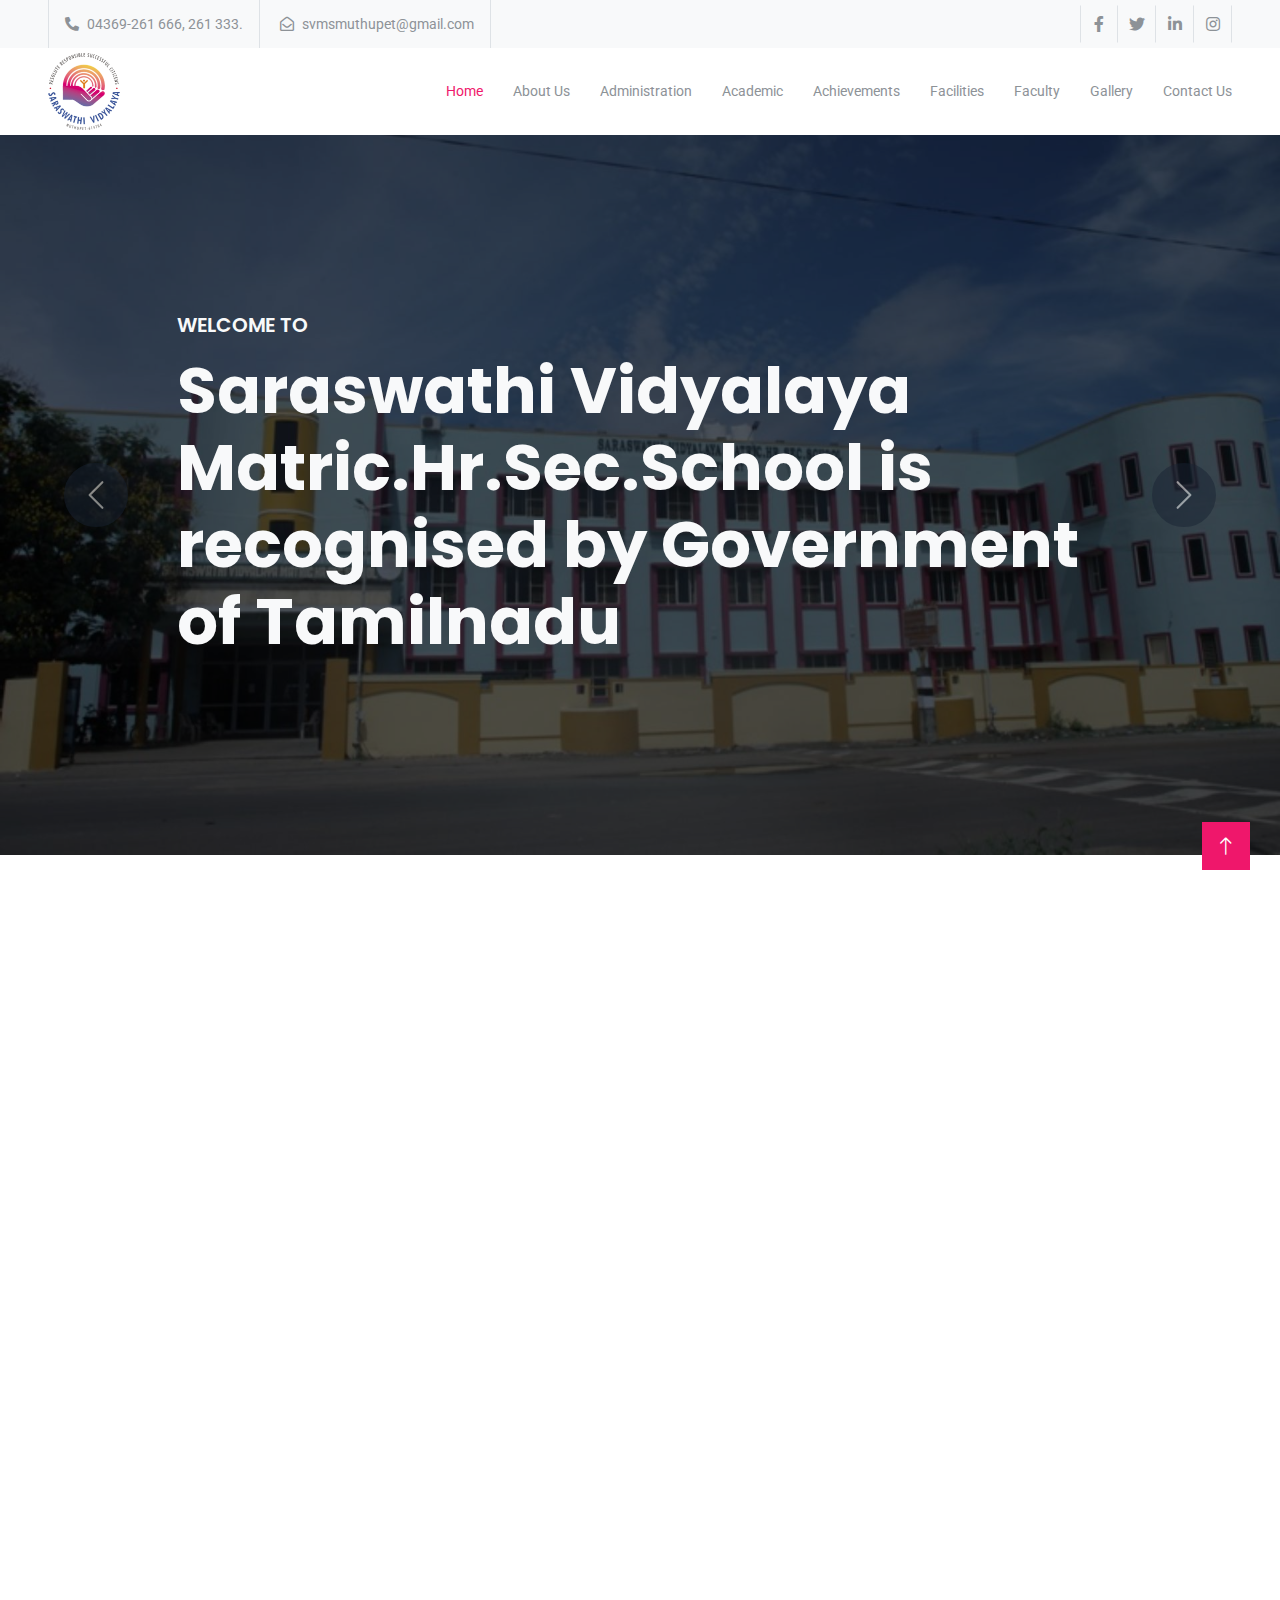
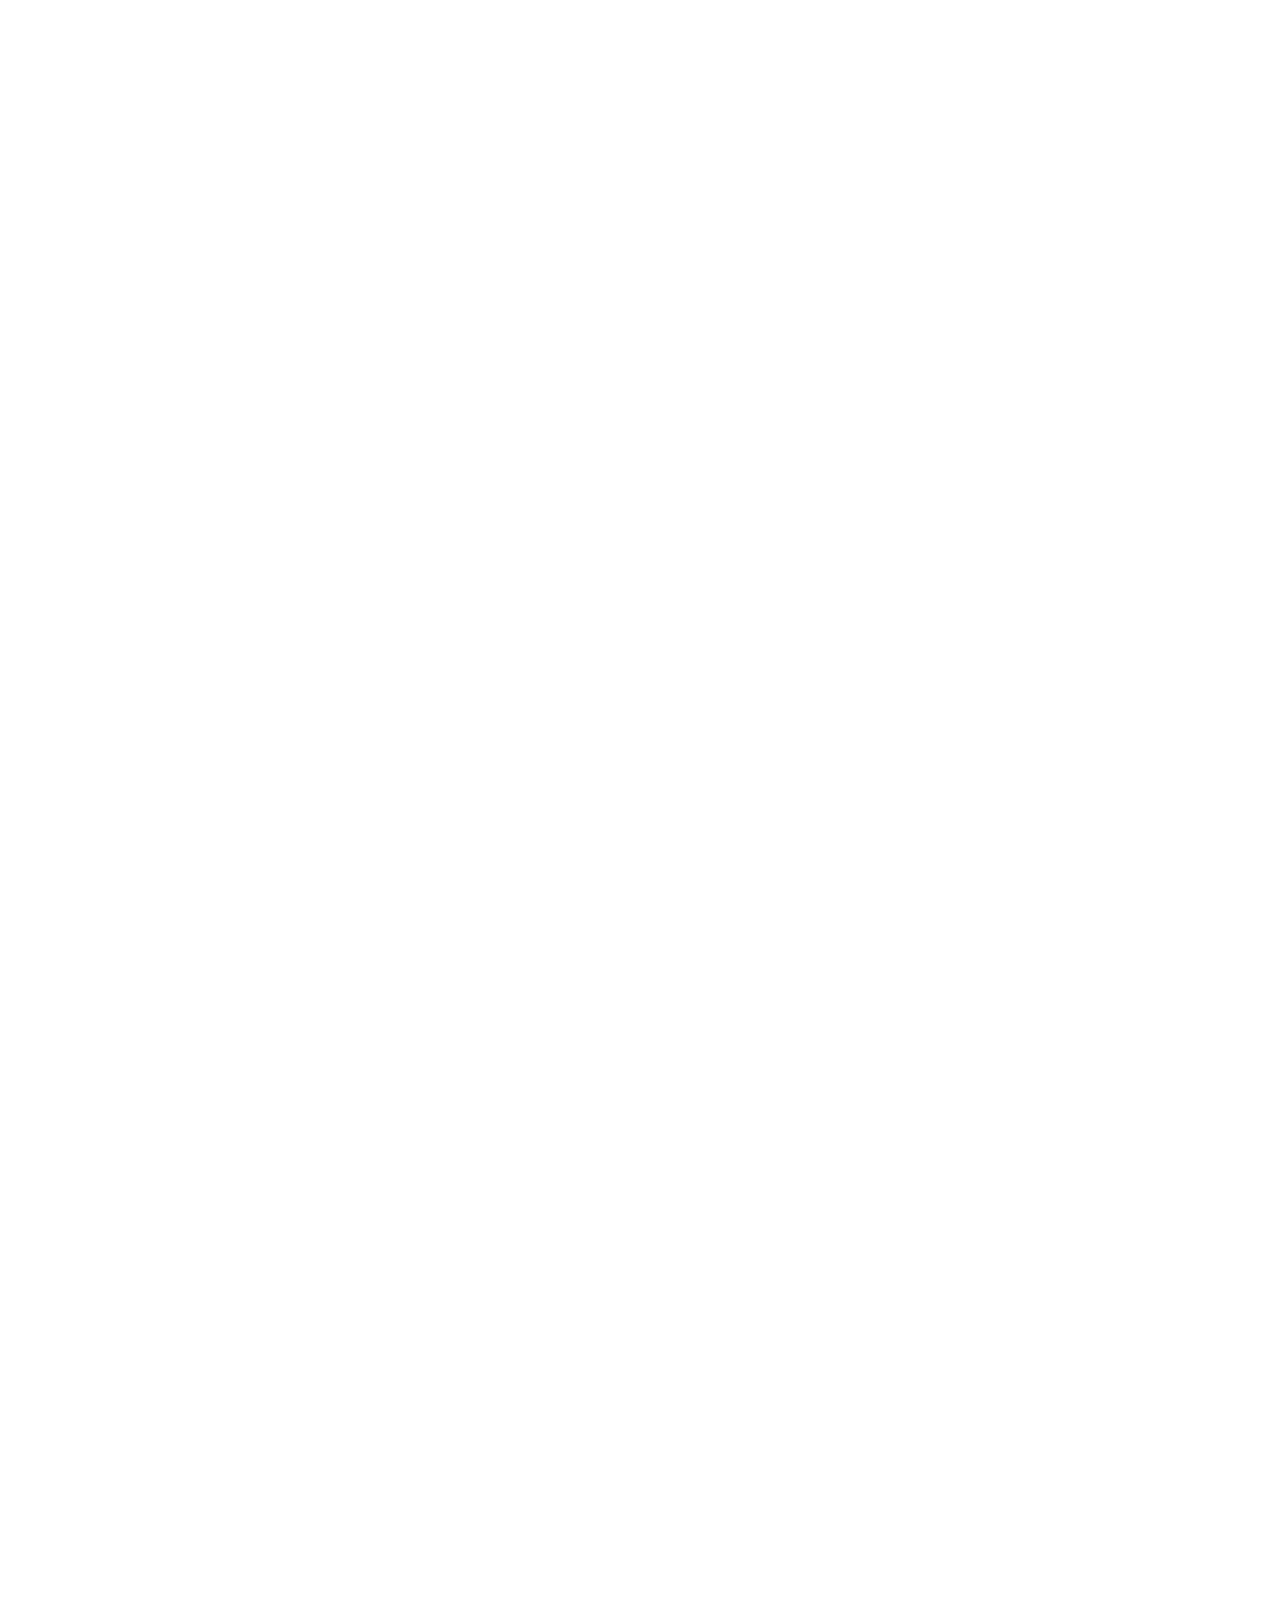
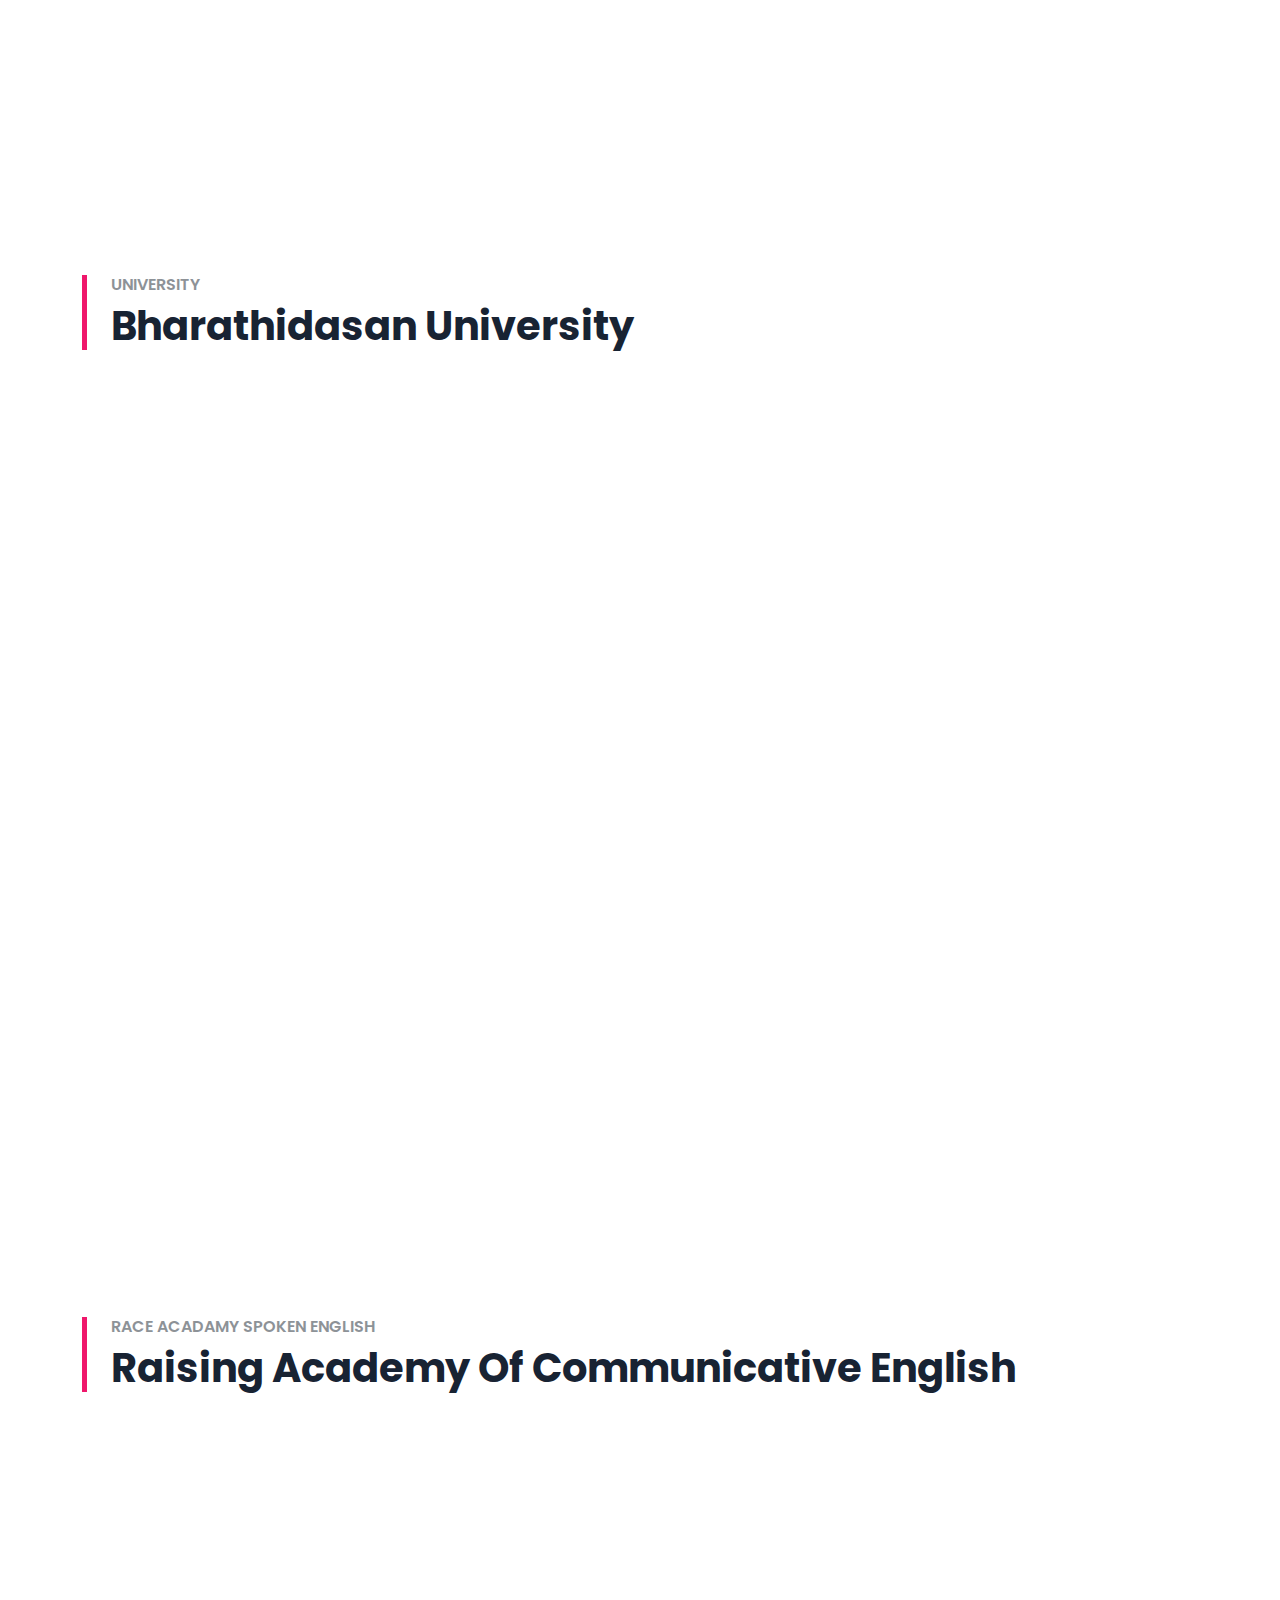
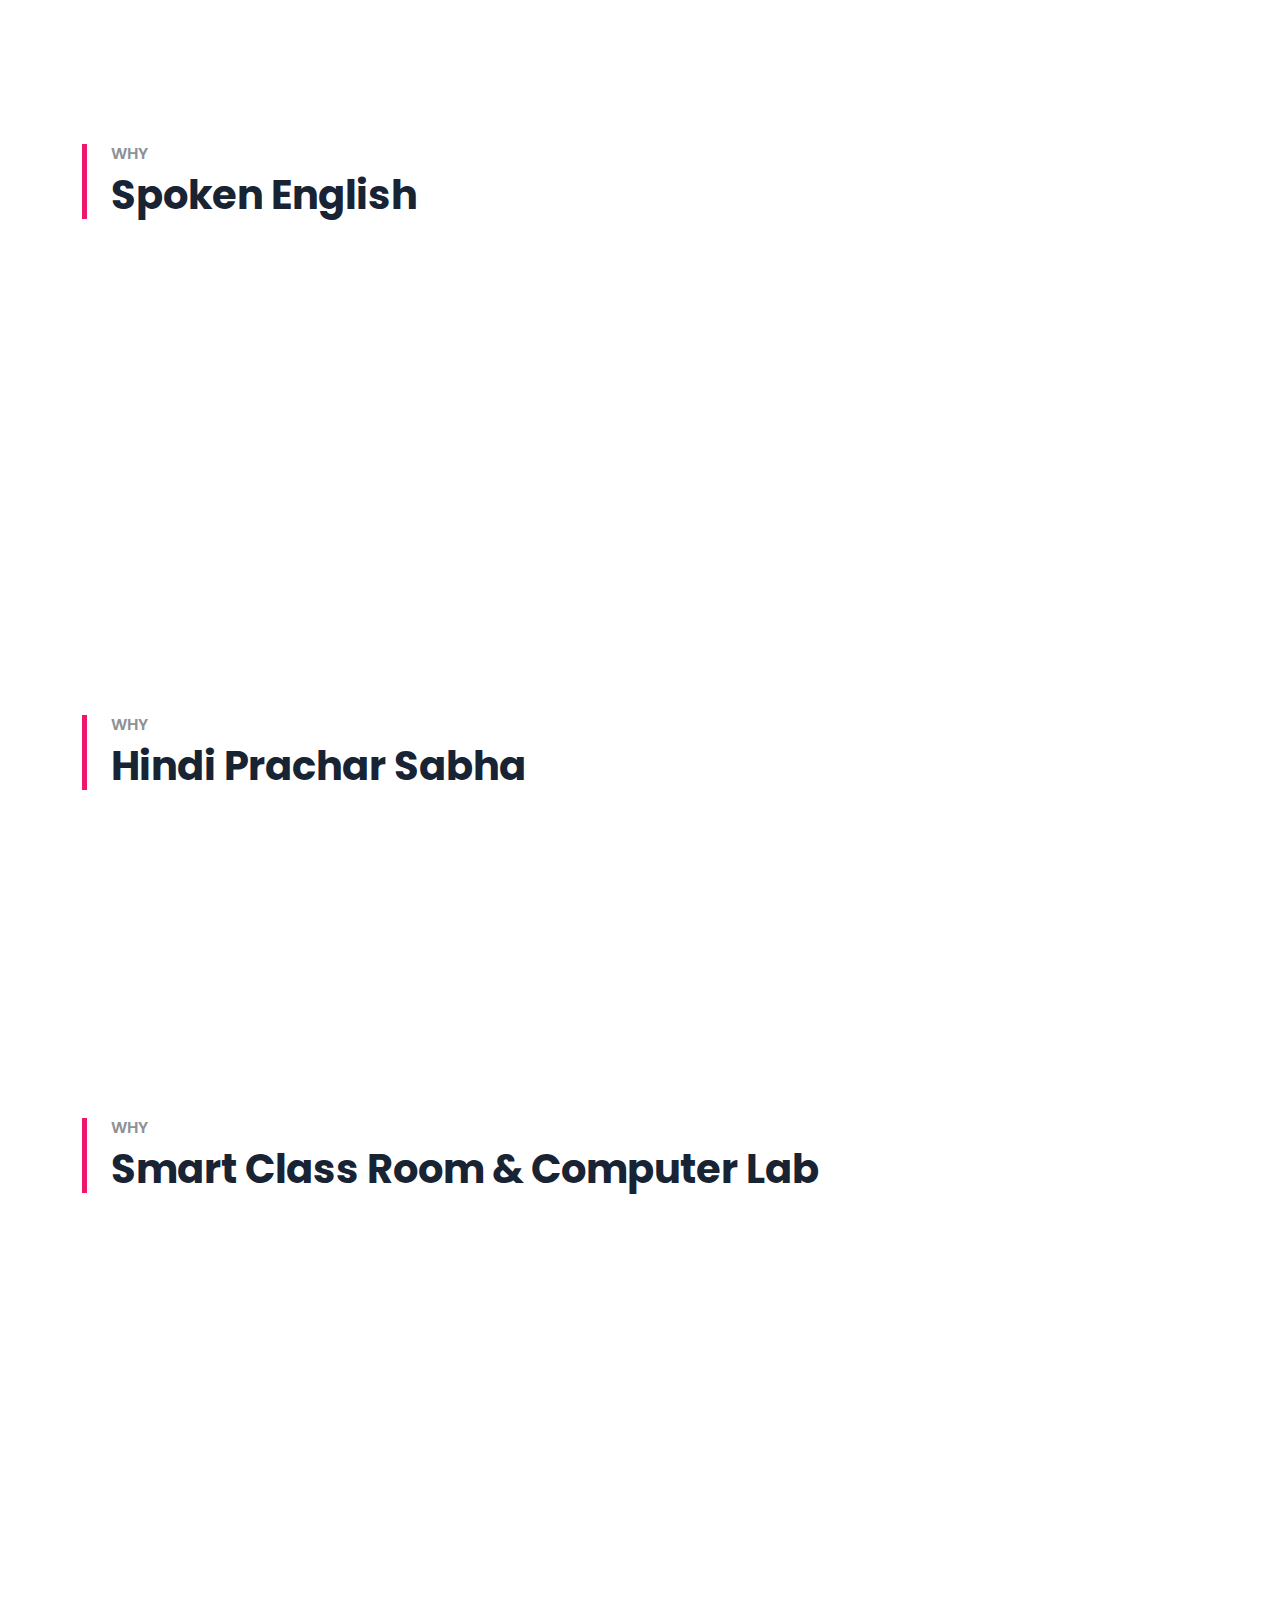
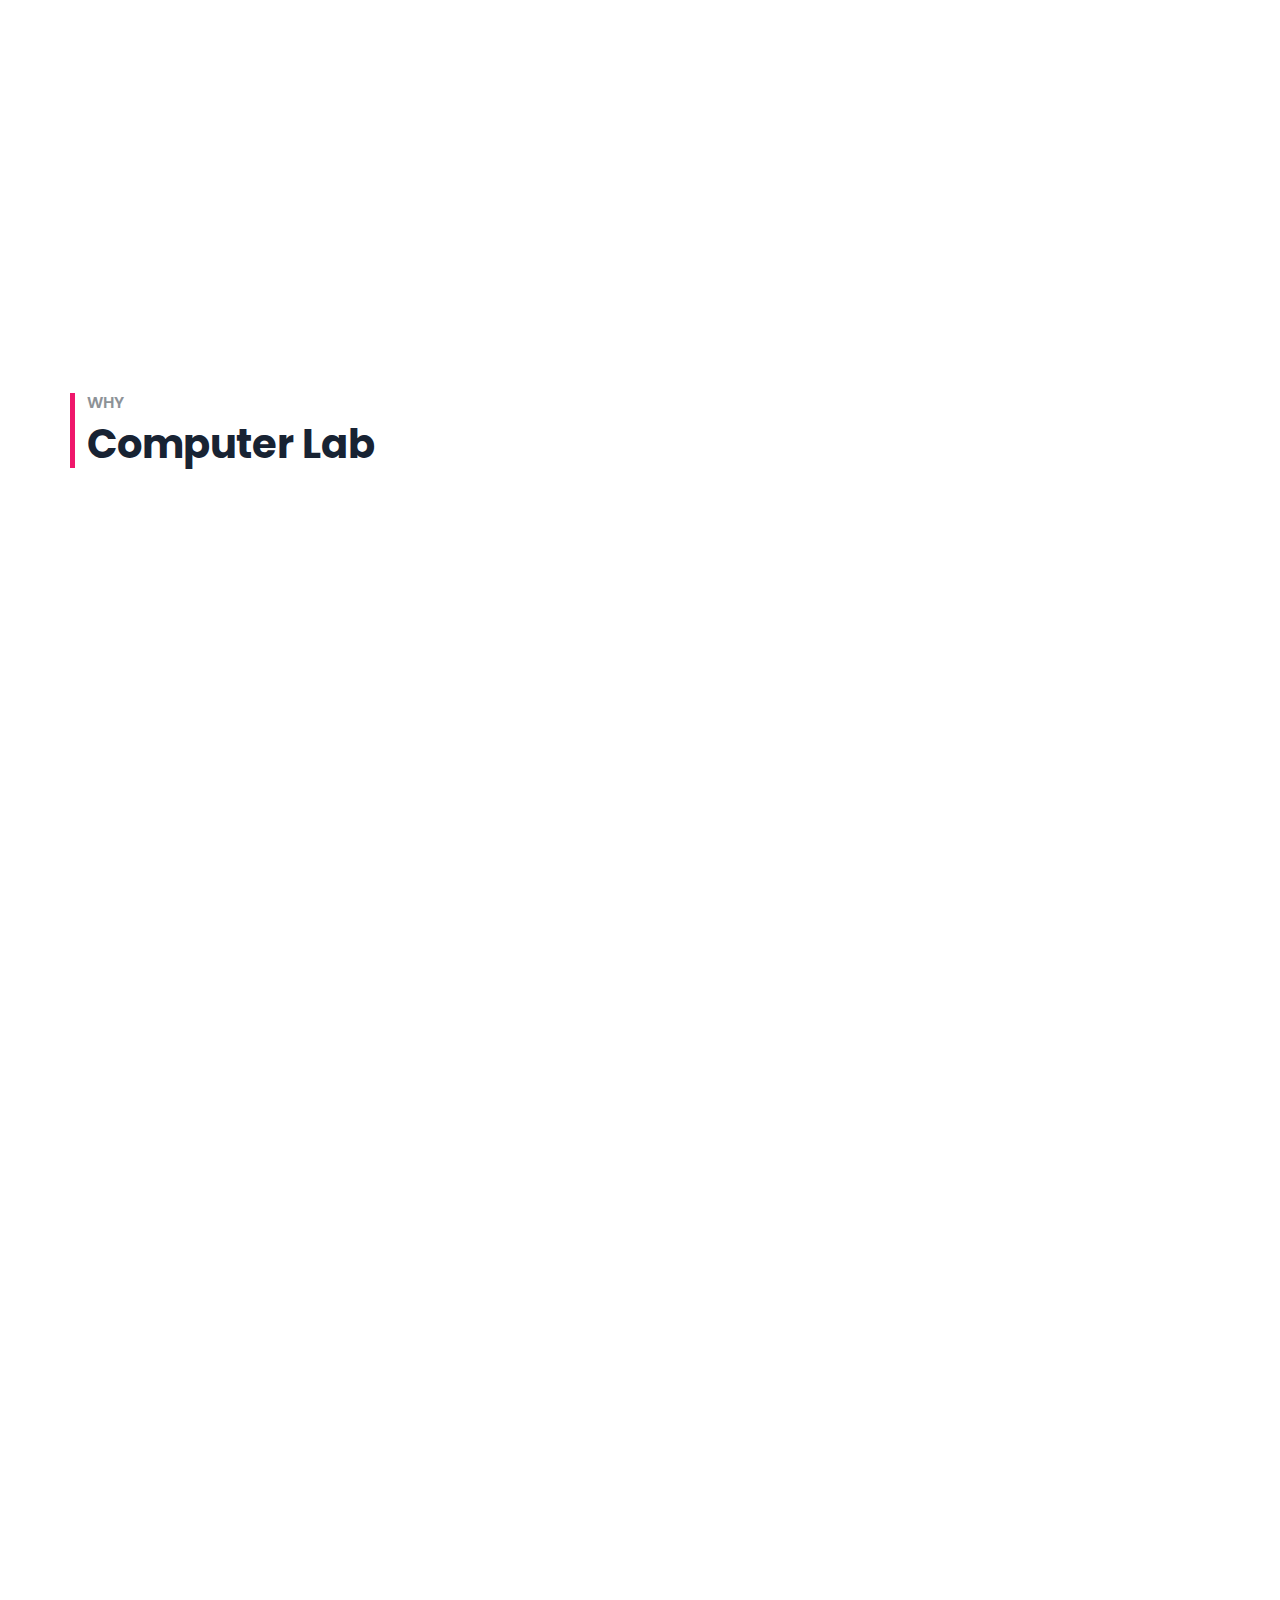
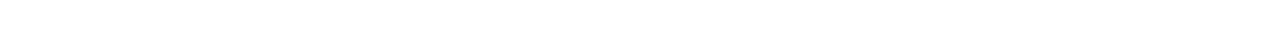
==== commit dc9214db: "alignment fixed and footer placed" ====
--- a/index.html
+++ b/index.html
@@ -1,179 +1,223 @@
 <!DOCTYPE html>
 <html lang="en">
-
-<head>
-  <meta charset="utf-8" />
-  <title>Saraswathi Vidyalaya Matric.Hr.Sec.School</title>
-  <meta content="width=device-width, initial-scale=1.0" name="viewport" />
-  <meta content="" name="keywords" />
-  <meta content="" name="description" />
-
-  <!-- Favicon -->
-  <link href="img/favicon.ico" rel="icon" />
-
-  <!-- Google Web Fonts -->
-  <link rel="preconnect" href="https://fonts.googleapis.com" />
-  <link rel="preconnect" href="https://fonts.gstatic.com" crossorigin />
-  <link href="https://fonts.googleapis.com/css2?family=Roboto:wght@400;500&family=Poppins:wght@600;700&display=swap"
-    rel="stylesheet" />
-
-  <!-- Icon Font Stylesheet -->
-  <link href="https://cdnjs.cloudflare.com/ajax/libs/font-awesome/5.10.0/css/all.min.css" rel="stylesheet" />
-  <link href="https://cdn.jsdelivr.net/npm/bootstrap-icons@1.4.1/font/bootstrap-icons.css" rel="stylesheet" />
-
-  <!-- Libraries Stylesheet -->
-  <link href="lib/animate/animate.min.css" rel="stylesheet" />
-  <link href="lib/owlcarousel/assets/owl.carousel.min.css" rel="stylesheet" />
-
-  <!-- Customized Bootstrap Stylesheet -->
-  <link href="css/bootstrap.min.css" rel="stylesheet" />
-
-  <!-- Template Stylesheet -->
-  <link href="css/style.css" rel="stylesheet" />
-</head>
-
-<body>
-
-  <!-- Spinner Start -->
-  <div id="spinner"
-    class="show bg-white position-fixed translate-middle w-100 vh-100 top-50 start-50 d-flex align-items-center justify-content-center">
-    <div class="spinner-grow text-primary" role="status"></div>
-  </div>
-  <!-- Spinner End -->
-
-  <!-- Topbar Start -->
-  <div class="container-fluid bg-light p-0">
-    <div class="row gx-0 d-none d-lg-flex">
-      <div class="col-lg-7 px-5 text-start">
-        <div class="h-100 d-inline-flex align-items-center border-start border-end px-3">
-          <small class="fa fa-phone-alt me-2"></small>
-          <small>04369-261 666, 261 333.</small>
-        </div>
-        <div class="h-100 d-inline-flex align-items-center border-end px-3">
-          <small class="far fa-envelope-open me-2"></small>
-          <small>svmsmuthupet@gmail.com</small>
-        </div>
-        <div class="h-100 d-inline-flex align-items-center border-end px-3">
-          <small class="far fa-clock me-2"></small>
-          <small>Mon - Fri : 09 AM - 05 PM</small>
-        </div>
-      </div>
-      <div class="col-lg-5 px-5 text-end">
-        <div class="h-100 d-inline-flex align-items-center">
-          <a class="btn btn-square border-end border-start" href=""><i class="fab fa-facebook-f"></i></a>
-          <a class="btn btn-square border-end" href=""><i class="fab fa-twitter"></i></a>
-          <a class="btn btn-square border-end" href=""><i class="fab fa-linkedin-in"></i></a>
-          <a class="btn btn-square border-end" href=""><i class="fab fa-instagram"></i></a>
+  <head>
+    <meta charset="utf-8" />
+    <title>Saraswathi Vidyalaya Matric.Hr.Sec.School</title>
+    <meta content="width=device-width, initial-scale=1.0" name="viewport" />
+    <meta content="" name="keywords" />
+    <meta content="" name="description" />
+
+    <!-- Favicon -->
+    <link href="img/favicon.ico" rel="icon" />
+
+    <!-- Google Web Fonts -->
+    <link rel="preconnect" href="https://fonts.googleapis.com" />
+    <link rel="preconnect" href="https://fonts.gstatic.com" crossorigin />
+    <link
+      href="https://fonts.googleapis.com/css2?family=Roboto:wght@400;500&family=Poppins:wght@600;700&display=swap"
+      rel="stylesheet"
+    />
+
+    <!-- Icon Font Stylesheet -->
+    <link
+      href="https://cdnjs.cloudflare.com/ajax/libs/font-awesome/5.10.0/css/all.min.css"
+      rel="stylesheet"
+    />
+    <link
+      href="https://cdn.jsdelivr.net/npm/bootstrap-icons@1.4.1/font/bootstrap-icons.css"
+      rel="stylesheet"
+    />
+
+    <!-- Libraries Stylesheet -->
+    <link href="lib/animate/animate.min.css" rel="stylesheet" />
+    <link href="lib/owlcarousel/assets/owl.carousel.min.css" rel="stylesheet" />
+
+    <!-- Customized Bootstrap Stylesheet -->
+    <link href="css/bootstrap.min.css" rel="stylesheet" />
+
+    <!-- Template Stylesheet -->
+    <link href="css/style.css" rel="stylesheet" />
+  </head>
+
+  <body>
+    <!-- Spinner Start -->
+    <div
+      id="spinner"
+      class="show bg-white position-fixed translate-middle w-100 vh-100 top-50 start-50 d-flex align-items-center justify-content-center"
+    >
+      <div class="spinner-grow text-primary" role="status"></div>
+    </div>
+    <!-- Spinner End -->
+
+    <!-- Topbar Start -->
+    <div class="container-fluid bg-light p-0">
+      <div class="row gx-0 d-none d-lg-flex">
+        <div class="col-lg-7 px-5 text-start">
+          <div
+            class="h-100 d-inline-flex align-items-center border-start border-end px-3"
+          >
+            <small class="fa fa-phone-alt me-2"></small>
+            <small>04369-261 666, 261 333.</small>
+          </div>
+          <div class="h-100 d-inline-flex align-items-center border-end px-3">
+            <small class="far fa-envelope-open me-2"></small>
+            <small>svmsmuthupet@gmail.com</small>
+          </div>
+          <div class="h-100 d-inline-flex align-items-center border-end px-3">
+            <small class="far fa-clock me-2"></small>
+            <small>Mon - Fri : 09 AM - 05 PM</small>
+          </div>
+        </div>
+        <div class="col-lg-5 px-5 text-end">
+          <div class="h-100 d-inline-flex align-items-center">
+            <a class="btn btn-square border-end border-start" href=""
+              ><i class="fab fa-facebook-f"></i
+            ></a>
+            <a class="btn btn-square border-end" href=""
+              ><i class="fab fa-twitter"></i
+            ></a>
+            <a class="btn btn-square border-end" href=""
+              ><i class="fab fa-linkedin-in"></i
+            ></a>
+            <a class="btn btn-square border-end" href=""
+              ><i class="fab fa-instagram"></i
+            ></a>
+          </div>
         </div>
       </div>
     </div>
-  </div>
-  <!-- Topbar End -->
-
-  <!-- Navbar Start -->
-  <nav class="navbar navbar-expand-lg bg-white navbar-light sticky-top px-4 px-lg-5 py-lg-0">
-    <a href="index.html" class="navbar-brand d-flex align-items-center">
-      <h1 class="m-0">
-        <img src="./img/logo.png" class="w-25" />
-      </h1>
-    </a>
-    <button type="button" class="navbar-toggler" data-bs-toggle="collapse" data-bs-target="#navbarCollapse">
-      <span class="navbar-toggler-icon"></span>
-    </button>
-    <div class="collapse navbar-collapse" id="navbarCollapse">
-      <div class="navbar-nav ms-auto py-3 py-lg-0">
-        <a href="index.html" class="nav-item nav-link active">Home</a>
-        <a href="about.html" class="nav-item nav-link">About Us</a>
-        <a href="administration.html" class="nav-item nav-link">Administration</a>
-        <a href="academic.html" class="nav-item nav-link">Academic</a>
-
-        <a href="achievements.html" class="nav-item nav-link">Achievements</a>
-        <a href="facilities.html" class="nav-item nav-link">Facilities</a>
-        <a href="faculty.html" class="nav-item nav-link">Faculty</a>
-        <a href="https://svmhighersecondaryschool.com/gallery/index.html" class="nav-item nav-link">Gallery</a>
-        <a href="contact.html" class="nav-item nav-link">Contact Us</a>
+    <!-- Topbar End -->
+
+    <!-- Navbar Start -->
+    <nav
+      class="navbar navbar-expand-lg bg-white navbar-light sticky-top px-4 px-lg-5 py-lg-0"
+    >
+      <a href="index.html" class="navbar-brand d-flex align-items-center">
+        <h1 class="m-0">
+          <img src="./img/logo.png" class="w-25"/>
+        </h1>
+      </a>
+      <button
+        type="button"
+        class="navbar-toggler"
+        data-bs-toggle="collapse"
+        data-bs-target="#navbarCollapse"
+      >
+        <span class="navbar-toggler-icon"></span>
+      </button>
+      <div class="collapse navbar-collapse" id="navbarCollapse">
+        <div class="navbar-nav ms-auto py-3 py-lg-0">
+          <a href="index.html" class="nav-item nav-link active">Home</a>
+          <a href="about.html" class="nav-item nav-link">About Us</a>
+          <a href="administration.html" class="nav-item nav-link">Administration</a>
+          <a href="academic.html" class="nav-item nav-link">Academic</a>
+          
+          <a href="achievements.html" class="nav-item nav-link">Achievements</a>
+          <a href="facilities.html" class="nav-item nav-link">Facilities</a>                 
+          <a href="faculty.html" class="nav-item nav-link">Faculty</a>         
+          <a href="https://svmhighersecondaryschool.com/gallery/index.html" class="nav-item nav-link">Gallery</a>          
+          <a href="contact.html" class="nav-item nav-link">Contact Us</a>
+        </div>
+      </div>
+    </nav>
+    <!-- Navbar End -->
+
+    <!-- Carousel Start -->
+    <div class="container-fluid p-0 mb-5 wow fadeIn" data-wow-delay="0.1s">
+      <div id="header-carousel" class="carousel slide" data-bs-ride="carousel">
+        <div class="carousel-inner">
+          <div class="carousel-item active">
+            <img class="w-100" src="img/carousel-1.jpg" alt="Image" />
+            <div class="carousel-caption">
+              <div class="container">
+                <div class="row justify-content-center">
+                  <div class="col-12 col-lg-10">
+                    <h5
+                      class="text-light text-uppercase mb-3  animated slideInDown"
+                    >
+                      Welcome to  
+                    </h5>
+                    <h1 class="display-3 text-light mb-3 animated slideInDown">
+                      Saraswathi Vidyalaya Matric.Hr.Sec.School is recognised by Government of Tamilnadu
+                    </h1>
+                    
+                  </div>
+                </div>
+              </div>
+            </div>
+          </div>
+          <div class="carousel-item">
+            <img class="w-100" src="img/carousel-2.jpg" alt="Image" />
+           
+          </div>
+        </div>
+        <button
+          class="carousel-control-prev"
+          type="button"
+          data-bs-target="#header-carousel"
+          data-bs-slide="prev"
+        >
+          <span class="carousel-control-prev-icon" aria-hidden="true"></span>
+          <span class="visually-hidden">Previous</span>
+        </button>
+        <button
+          class="carousel-control-next"
+          type="button"
+          data-bs-target="#header-carousel"
+          data-bs-slide="next"
+        >
+          <span class="carousel-control-next-icon" aria-hidden="true"></span>
+          <span class="visually-hidden">Next</span>
+        </button>
       </div>
     </div>
-  </nav>
-  <!-- Navbar End -->
-
-  <!-- Carousel Start -->
-  <div class="container-fluid p-0 mb-5 wow fadeIn" data-wow-delay="0.1s">
-    <div id="header-carousel" class="carousel slide" data-bs-ride="carousel">
-      <div class="carousel-inner">
-        <div class="carousel-item active">
-          <img class="w-100" src="img/carousel-1.jpg" alt="Image" />
-          <div class="carousel-caption">
-            <div class="container">
-              <div class="row justify-content-center">
-                <div class="col-12 col-lg-10">
-                  <h5 class="text-light text-uppercase mb-3 animated slideInDown">
-                    Welcome to Saraswathi Vidyalaya
-                  </h5>
-                  <h1 class="display-3 text-light mb-3 animated slideInDown">
-                    Matric.Hr.Sec.School is recognised by Government of Tamilnadu
-                  </h1>
-
-                </div>
-              </div>
-            </div>
-          </div>
-        </div>
-        <div class="carousel-item">
-          <img class="w-100" src="img/carousel-2.jpg" alt="Image" />
-
-        </div>
-      </div>
-      <button class="carousel-control-prev" type="button" data-bs-target="#header-carousel" data-bs-slide="prev">
-        <span class="carousel-control-prev-icon" aria-hidden="true"></span>
-        <span class="visually-hidden">Previous</span>
-      </button>
-      <button class="carousel-control-next" type="button" data-bs-target="#header-carousel" data-bs-slide="next">
-        <span class="carousel-control-next-icon" aria-hidden="true"></span>
-        <span class="visually-hidden">Next</span>
-      </button>
-    </div>
-  </div>
-  <!-- Carousel End -->
-
-  <!-- About Start -->
-  <div class="container-xxl py-5">
-    <div class="container">
-      <div class="row g-5">
-        <div class="col-lg-6 wow fadeInUp" data-wow-delay="0.1s">
-          <div class="position-relative overflow-hidden ps-5 pt-5 h-100" style="min-height: 400px">
-            <img class="position-absolute w-100 h-100" src="img/fact-2.jpg" alt="" style="object-fit: cover" />
-            <div class="position-absolute top-0 start-0 bg-white pe-3 pb-3" style="width: 200px; height: 200px">
-              <div class="d-flex flex-column justify-content-center text-center bg-primary h-100 p-3">
-                <h1 class="text-white">34</h1>
-                <h2 class="text-white">Years</h2>
-                <h5 class="text-white mb-0">Experience</h5>
-              </div>
-            </div>
-          </div>
-        </div>
-        <div class="col-lg-6 wow fadeInUp" data-wow-delay="0.5s">
-          <div class="h-100">
-            <div class="border-start border-5 border-primary ps-4 mb-5">
-              <h6 class="text-body text-uppercase mb-2">About Us</h6>
-              <h1 class="display-6 mb-0">
-                SARASWATHI VIDYALAYA
-              </h1>
-            </div>
-            <p>
-              Saraswathi Vidyalaya Matric.Hr.Sec.School is recognised by Government of Tamilnadu . The school was
-              started in 1990 by Saraswathi Educational Trust.
-            </p>
-            <p>Our Managing Trustee's <b>Mr..R.Swaminathan,M.Sc.,B.Ed.,</b> and Trustee's <b>Mr.T.Venkatraman,
-                M.Sc.,B.Ed.,</b></p>
-            <p class="mb-4">
-              The aim of the school is to impart excellent education, train students to have development is all quarters
-              and to bring to forefront the inherent talents in each student. Faith in God, obedience to elders and
-              formation of clean habits are the basis of Teaching in this Institution. Saraswathi Vidyalaya is a Unique
-              educational institution in Thiruvarur district. Our school location is just a kilometer away from Muthupet
-              old bus stand (Near Bye Pass Road).
-            </p>
-            <!-- <div class="border-top mt-4 pt-4">
+    <!-- Carousel End -->
+
+    <!-- About Start -->
+    <div class="container-xxl py-5">
+      <div class="container">
+        <div class="row g-5">
+          <div class="col-lg-6 wow fadeInUp" data-wow-delay="0.1s">
+            <div
+              class="position-relative overflow-hidden ps-5 pt-5 h-100"
+              style="min-height: 400px"
+            >
+              <img
+                class="position-absolute w-100 h-100"
+                src="img/fact-2.jpg"
+                alt=""
+                style="object-fit: cover"
+              />
+              <div
+                class="position-absolute top-0 start-0 bg-white pe-3 pb-3"
+                style="width: 200px; height: 200px"
+              >
+                <div
+                  class="d-flex flex-column justify-content-center text-center bg-primary h-100 p-3"
+                >
+                  <h1 class="text-white">34</h1>
+                  <h2 class="text-white">Years</h2>
+                  <h5 class="text-white mb-0">Experience</h5>
+                </div>
+              </div>
+            </div>
+          </div>
+          <div class="col-lg-6 wow fadeInUp" data-wow-delay="0.5s">
+            <div class="h-100">
+              <div class="border-start border-5 border-primary ps-4 mb-5">
+                <h6 class="text-body text-uppercase mb-2">About Us</h6>
+                <h1 class="display-6 mb-0">
+                  SARASWATHI VIDYALAYA
+                </h1>
+              </div>
+              <p>
+                Saraswathi Vidyalaya Matric.Hr.Sec.School is recognised by Government of Tamilnadu.  The school was started in 1990 by  Saraswathi Educational Trust. 
+              </p>
+              <p>Our Managing Trustee's <b>Mr..R.Swaminathan,M.Sc.,B.Ed.,</b>  and Trustee's  <b>Mr.T.Venkatraman, M.Sc.,B.Ed.,</b></p>
+              <p class="mb-4">
+                The aim of the school is to impart excellent education, train students to have development is all quarters and to bring to forefront the inherent talents in each student. Faith in God, obedience to elders and formation of clean habits are the basis of Teaching in this Institution. Saraswathi Vidyalaya is a Unique educational institution in Thiruvarur district. Our school location is just a kilometer away from Muthupet old bus stand (Near Bye Pass Road). 
+              </p>
+              <!-- <div class="border-top mt-4 pt-4">
                 <div class="row g-4">
                   <div class="col-sm-4 d-flex wow fadeIn" data-wow-delay="0.1s">
                     <i
@@ -195,349 +239,391 @@
                   </div>
                 </div>
               </div> -->
+            </div>
           </div>
         </div>
       </div>
     </div>
-  </div>
-  <!-- About End -->
-
-  <!-- Facts Start -->
-  <div class="container-fluid my-5 p-0">
-    <div class="row g-0">
-      <div class="col-xl-3 col-sm-6 wow fadeIn" data-wow-delay="0.1s">
-        <div class="position-relative">
-          <img class="img-fluid w-100" src="img/fact-2.jpg" alt="" />
-          <div class="facts-overlay">
-            <!-- <h1 class="display-1">01</h1> -->
-            <h4 class="text-white mb-3">Academic</h4>
-            <p class="text-white">
-              LSRW (Listening, Speaking, Reading, Writing)
-            </p>
-            <a class="text-white small" href="./academic.html">READ MORE<i class="fa fa-arrow-right ms-3"></i></a>
-          </div>
-        </div>
-      </div>
-      <div class="col-xl-3 col-sm-6 wow fadeIn" data-wow-delay="0.3s">
-        <div class="position-relative">
-          <img class="img-fluid w-100" src="img/fact-1.jpg" alt="" />
-          <div class="facts-overlay">
-            <!-- <h1 class="display-1">02</h1> -->
-            <h4 class="text-white mb-3">Achievements</h4>
-            <p class="text-white">
-              Aliqu diam amet diam et eos erat ipsum lorem stet lorem sit
-              clita duo justo erat amet
-            </p>
-            <a class="text-white small" href="./achievements.html">READ MORE<i class="fa fa-arrow-right ms-3"></i></a>
-          </div>
-        </div>
-      </div>
-      <div class="col-xl-3 col-sm-6 wow fadeIn" data-wow-delay="0.5s">
-        <div class="position-relative">
-          <img class="img-fluid w-100" src="img/fact-3.jpg" alt="" />
-          <div class="facts-overlay">
-            <!-- <h1 class="display-1">03</h1> -->
-            <h4 class="text-white mb-3">Facilities</h4>
-            <p class="text-white">
-              Aliqu diam amet diam et eos erat ipsum lorem stet lorem sit
-              clita duo justo erat amet
-            </p>
-            <a class="text-white small" href="./facilities.html">READ MORE<i class="fa fa-arrow-right ms-3"></i></a>
-          </div>
-        </div>
-      </div>
-      <div class="col-xl-3 col-sm-6 wow fadeIn" data-wow-delay="0.7s">
-        <div class="position-relative">
-          <img class="img-fluid w-100" src="img/fact-4.jpg" alt="" />
-          <div class="facts-overlay">
-            <!-- <h1 class="display-1">04</h1> -->
-            <h4 class="text-white mb-3">Our Faculty</h4>
-            <p class="text-white">
-              Aliqu diam amet diam et eos erat ipsum lorem stet lorem sit
-              clita duo justo erat amet
-            </p>
-            <a class="text-white small" href="./faculty.html">READ MORE<i class="fa fa-arrow-right ms-3"></i></a>
+    <!-- About End -->
+
+    <!-- Facts Start -->
+    <div class="container-fluid my-5 p-0">
+      <div class="row g-0">
+        <div class="col-xl-3 col-sm-6 wow fadeIn" data-wow-delay="0.1s">
+          <div class="position-relative">
+            <img class="img-fluid w-100" src="img/fact-2.jpg" alt="" />
+            <div class="facts-overlay">
+              <!-- <h1 class="display-1">01</h1> -->
+              <h4 class="text-white mb-3">Academic</h4>
+              <p class="text-white">
+                LSRW (Listening, Speaking, Reading, Writing)
+              </p>
+              <a class="text-white small" href="./academic.html"
+                >READ MORE<i class="fa fa-arrow-right ms-3"></i
+              ></a>
+            </div>
+          </div>
+        </div>
+        <div class="col-xl-3 col-sm-6 wow fadeIn" data-wow-delay="0.3s">
+          <div class="position-relative">
+            <img class="img-fluid w-100" src="img/fact-1.jpg" alt="" />
+            <div class="facts-overlay">
+              <!-- <h1 class="display-1">02</h1> -->
+              <h4 class="text-white mb-3">Achievements</h4>
+              <p class="text-white">
+                Aliqu diam amet diam et eos erat ipsum lorem stet lorem sit
+                clita duo justo erat amet
+              </p>
+              <a class="text-white small" href="./achievements.html"
+                >READ MORE<i class="fa fa-arrow-right ms-3"></i
+              ></a>
+            </div>
+          </div>
+        </div>
+        <div class="col-xl-3 col-sm-6 wow fadeIn" data-wow-delay="0.5s">
+          <div class="position-relative">
+            <img class="img-fluid w-100" src="img/fact-3.jpg" alt="" />
+            <div class="facts-overlay">
+              <!-- <h1 class="display-1">03</h1> -->
+              <h4 class="text-white mb-3">Facilities</h4>
+              <p class="text-white">
+                Aliqu diam amet diam et eos erat ipsum lorem stet lorem sit
+                clita duo justo erat amet
+              </p>
+              <a class="text-white small" href="./facilities.html"
+                >READ MORE<i class="fa fa-arrow-right ms-3"></i
+              ></a>
+            </div>
+          </div>
+        </div>
+        <div class="col-xl-3 col-sm-6 wow fadeIn" data-wow-delay="0.7s">
+          <div class="position-relative">
+            <img class="img-fluid w-100" src="img/fact-4.jpg" alt="" />
+            <div class="facts-overlay">
+              <!-- <h1 class="display-1">04</h1> -->
+              <h4 class="text-white mb-3">Our Faculty</h4>
+              <p class="text-white">
+                Aliqu diam amet diam et eos erat ipsum lorem stet lorem sit
+                clita duo justo erat amet
+              </p>
+              <a class="text-white small" href="./faculty.html"
+                >READ MORE<i class="fa fa-arrow-right ms-3"></i
+              ></a>
+            </div>
           </div>
         </div>
       </div>
     </div>
-  </div>
-  <!-- Facts End -->
-
-  <!-- Features Start -->
-  <div class="container-xxl py-5">
-    <div class="container">
-      <div class="row g-5">
-        <div class="col-lg-10 mx-auto">
-          <div class="infoGraphic text-center">
-            <div class="box-1 wow fadeInUp" data-wow-delay="0.2s">MAC MILLAN</div>
-            <div class="box-arrow-1 wow fadeIn" data-wow-delay="0.1s"><img src="./img/box-arrow-1.png" /></div>
-            <div class="box-2 wow fadeInRight" data-wow-delay="0.3s">BHARATHIDASAN COMPUTER SYLLABUS</div>
-            <div class="box-arrow-2 wow fadeIn" data-wow-delay="0.5s"><img src="./img/box-arrow-2.png" /></div>
-
-            <div class="logo wow fadeIn" data-wow-delay="0.3s">
-              <img src="./img/logo.png" />
-            </div>
-            <div class="box-3 wow fadeInRight" data-wow-delay="0.2s">RAC E ACADAMY SPOKEN ENGLISH</div>
-            <div class="box-arrow-3 wow fadeIn" data-wow-delay="0.7s"><img src="./img/box-arrow-3.png" /></div>
-            <div class="box-4 wow fadeInLeft" data-wow-delay="0.2s">HINDI PRACHAR SABHA</div>
-            <div class="box-arrow-4 wow fadeIn" data-wow-delay="0.9s"><img src="./img/box-arrow-4.png" /></div>
-            <div class="box-5 wow fadeInLeft" data-wow-delay="0.2s">SMART CLASS WITH COMPUTER LAB</div>
-            <div class="box-arrow-5 wow fadeIn" data-wow-delay="0.10s"><img src="./img/box-arrow-5.png" /></div>
-          </div>
-
-
-        </div>
-      </div>
-      <div class="row g-5">
-        <div class="col-lg-6 wow fadeInUp" data-wow-delay="0.1s">
-          <div class="border-start border-5 border-primary ps-4 mb-5">
-            <h6 class="text-body text-uppercase mb-2">Why </h6>
-            <h1 class="display-6 mb-0">
-              MAC Millan Education
-            </h1>
-          </div>
-          <p class="mb-5">
-            “Macmillan Education advances learning with touch points from pre-primary to adult learners and business
-            professionals, providing high quality publishing for teachers and students”
-          </p>
-          <h5 class="text-body text-uppercase mb-2">Digital Learning Process?</h5>
-          <p class="mb-5">Digital learning process is “any instructional practice that effectively uses technology to
-            strengthen a student's learning experience and encompasses a wide spectrum of tools and practices”.</p>
-          <div class="row gy-5 gx-4">
-            <div class="col-sm-6 wow fadeIn" data-wow-delay="0.1s">
-              <div class="d-flex align-items-center mb-3">
-                <i class="fa fa-check fa-2x text-primary flex-shrink-0 me-3"></i>
-                <h6 class="mb-0">Large number of services provided</h6>
-              </div>
-              <span>Magna sea eos sit dolor, ipsum amet ipsum lorem diam</span>
-            </div>
-            <div class="col-sm-6 wow fadeIn" data-wow-delay="0.2s">
-              <div class="d-flex align-items-center mb-3">
-                <i class="fa fa-check fa-2x text-primary flex-shrink-0 me-3"></i>
-                <h6 class="mb-0">25+ years of professional experience</h6>
-              </div>
-              <span>Magna sea eos sit dolor, ipsum amet ipsum lorem diam</span>
-            </div>
-            <div class="col-sm-6 wow fadeIn" data-wow-delay="0.3s">
-              <div class="d-flex align-items-center mb-3">
-                <i class="fa fa-check fa-2x text-primary flex-shrink-0 me-3"></i>
-                <h6 class="mb-0">A large number of grateful customers</h6>
-              </div>
-              <span>Magna sea eos sit dolor, ipsum amet ipsum lorem diam</span>
-            </div>
-            <div class="col-sm-6 wow fadeIn" data-wow-delay="0.4s">
-              <div class="d-flex align-items-center mb-3">
-                <i class="fa fa-check fa-2x text-primary flex-shrink-0 me-3"></i>
-                <h6 class="mb-0">Always reliable and affordable prices</h6>
-              </div>
-              <span>Magna sea eos sit dolor, ipsum amet ipsum lorem diam</span>
-            </div>
-          </div>
-        </div>
-        <div class="col-lg-6 wow fadeInUp" data-wow-delay="0.5s">
-          <div class="position-relative overflow-hidden ps-5 pt-5 h-100" style="min-height: 400px">
-            <img class="img-fluid w-100 " src="img/digitalResource.png" alt="" style="object-fit: cover" />
-
-          </div>
-        </div>
-      </div>
-
-
-      <div class="row g-5">
-        <div class="col-lg-12">
-          <div class="border-start border-5 border-primary ps-4 mb-5">
-            <h6 class="text-body text-uppercase mb-2">University</h6>
-            <h1 class="display-6 mb-0">
-              Bharathidasan University
-            </h1>
-          </div>
-        </div>
-        <div class="col-lg-10 mx-auto mt-0 wow fadeInUp" data-wow-delay="0.1s">
-          <div class="h-100" style="min-height: 400px">
-            <img class="img-fulid w-100 h-100" src="img/universityChart-1.png" alt="" style="object-fit: cover" />
-
-          </div>
-        </div>
-
-        <div class="col-lg-12 wow fadeInUp" data-wow-delay="0.5s">
-          <div class="h-100">
-
-
-            <ul>
-              <li>
-                Becoming a student of BHARATHIDASAN UNIVERSITY.
-              </li>
-              <li>Achieving advanced certificate in IT Education before completion of their matriculation</li>
-              <li>Strong foundation to develop capacities to address industry 4.0 revolution</li>
-              <li>Becoming Rank holders/school toppers in SUITS</li>
-            </ul>
-            <h6 class="text-body text-uppercase mb-2">SUITS(School - University Industry Tie Up Scheme )</h6>
-            <ul>
-              <li>To provide an academic platform for teachers and students in schools for teachers and students in
-                school access the resources, expertise and intelligentsia of BHARATHIDASAN UNIVERSITY</li>
-              <li>To motivate schools in enriching students morale through university certification to deserving
-                students</li>
-              <li>To create well rounded individual to have capacities of 21st century education</li>
-              <li>To inculcate the values of entrepreneurship in the minds of young students with University - Industry
-                connect.</li>
-              <li>To bring schools into limelight through impeccable association with recent developments of the
-                university and notable industries</li>
-
-            </ul>
-
-
-          </div>
-        </div>
-      </div>
-
-      <div class="row">
-        <div class="col-lg-12 mt-5">
-          <div class="border-start border-5 border-primary ps-4 mb-5">
-            <h6 class="text-body text-uppercase mb-2">Race Acadamy Spoken English</h6>
-            <h5 class="display-6 mb-0">
-              Raising Academy Of Communicative English
-            </h5>
-          </div>
-        </div>
-        <div class="col-lg-10 mx-auto mt-0 wow fadeInUp mb-5" data-wow-delay="0.1s">
-          <h4 class="text-center">
-            “EDUCATION IS THE MOST POWERFUL WEAPON TO CHANGE THE WORLD”</h4>
-          <h6 class="display-7 text-center mb-2">-NELSON MANDELA</h6>
-
-        </div>
-
-        <div class="col-lg-12 wow fadeInUp" data-wow-delay="0.5s">
-          <div class="h-100">
-
-            <p> RACE spoken English academy curriculum is drafted by the eminent English professors of India and
-              Cambridge ,UK.</p>
-            <p>RACE - Student's trainers are exclusively seasoned with IELTS, TOFEL module making every possibilities
-              into easeful language communication for those who struggle to speak in English.</p>
-
-            <p>To improve our students' English speaking skills, we teach spoken English through Race Academy to our
-              school students.</p>
-
-          </div>
-        </div>
-      </div>
-
-      <div class="row">
-        <div class="col-lg-12 mt-5">
-          <div class="border-start border-5 border-primary ps-4 mb-5">
-            <h6 class="text-body text-uppercase mb-2">Why</h6>
-            <h1 class="display-6 mb-0">Spoken English</h1>
-          </div>
-        </div>
-
-        <div class="col-lg-12 wow fadeInUp" data-wow-delay="0.1s">
-          <p class="display-7">
-            “The primary purpose of language is to communicate effectively, and spoken English empowers students to
-            express themselves with clarity and confidence. A strong command of spoken English enables students to
-            articulate their thoughts, ideas, and emotions precisely, both in the classroom and beyond”.
-          </p>
-
-        </div>
-
-        <div class="col-lg-12 wow fadeInUp" data-wow-delay="0.5s">
-          <div class="h-100">
-            <h6>Spoken English</h6>
-            <ul>
-              <li>Fast learning.</li>
-              <li>Continuous thinking and receiving new knowledge from others in the early age.</li>
-              <li>Passion to discover more</li>
-              <li>Clear communication of thoughts and emotions.</li>
-              <li>Ability to interact with more people confidently, read more literature.</li>
-              <li>Verbal and linguistic intelligence.</li>
-              <li>Register the right sentence structure into the students mind at early childhood.</li>
-              <li>Register the grammatical structure in the young mind permanently.</li>
-              <li>Transformation to auto-telic learners.</li>
-            </ul>
-            <p><b>Besides the above, it brings out visible changes in average and below which include: </b> <br />
-              activities, energy, enthusiasm, better interpersonal skills, critical thinking, adopting teaching skills
-              etc.</p>
-          </div>
-        </div>
-      </div>
-
-      <div class="row">
-        <div class="col-lg-12 mt-5">
-          <div class="border-start border-5 border-primary ps-4 mb-5">
-            <h6 class="text-body text-uppercase mb-2">Why</h6>
-            <h1 class="display-6 mb-0">Hindi Prachar Sabha</h1>
-          </div>
-        </div>
-
-        <div class="col-lg-5 wow fadeInUp" data-wow-delay="0.1s">
-          <h6>Hindi Prachar Sabha Examination Listed Below</h6>
-          <div class="row mt-4 gx-4">
-            <div class="col-sm-6 wow fadeIn" data-wow-delay="0.1s">
-              <div class="d-flex align-items-center mb-3">
-                <i class="fa fa-check fa-1x text-primary flex-shrink-0 me-3"></i>
-                <h6 class="mb-0">Prathmic</h6>
-              </div>
-
-            </div>
-            <div class="col-sm-6 wow fadeIn" data-wow-delay="0.2s">
-              <div class="d-flex align-items-center mb-3">
-                <i class="fa fa-check fa-1x text-primary flex-shrink-0 me-3"></i>
-                <h6 class="mb-0">Madhyama</h6>
-              </div>
-
-            </div>
-            <div class="col-sm-6 wow fadeIn" data-wow-delay="0.3s">
-              <div class="d-flex align-items-center mb-3">
-                <i class="fa fa-check fa-1x text-primary flex-shrink-0 me-3"></i>
-                <h6 class="mb-0">Rashtrabasha</h6>
-              </div>
-
-            </div>
-            <div class="col-sm-6 wow fadeIn" data-wow-delay="0.4s">
-              <div class="d-flex align-items-center mb-3">
-                <i class="fa fa-check fa-1x text-primary flex-shrink-0 me-3"></i>
-                <h6 class="mb-0">Praveshika</h6>
-              </div>
-
-            </div>
-            <div class="col-sm-6 wow fadeIn" data-wow-delay="0.4s">
-              <div class="d-flex align-items-center mb-3">
-                <i class="fa fa-check fa-1x text-primary flex-shrink-0 me-3"></i>
-                <h6 class="mb-0">Visharad Poorvardh</h6>
-              </div>
-            </div>
-
-            <div class="col-sm-6 wow fadeIn" data-wow-delay="0.4s">
-              <div class="d-flex align-items-center mb-3">
-                <i class="fa fa-check fa-1x text-primary flex-shrink-0 me-3"></i>
-                <h6 class="mb-0">Visharad Uttarardh</h6>
-              </div>
-            </div>
-
-            <div class="col-sm-6 wow fadeIn" data-wow-delay="0.4s">
-              <div class="d-flex align-items-center mb-3">
-                <i class="fa fa-check fa-1x text-primary flex-shrink-0 me-3"></i>
-                <h6 class="mb-0">Praveen Poorvardh</h6>
-              </div>
-            </div>
-            <div class="col-sm-6 wow fadeIn" data-wow-delay="0.4s">
-              <div class="d-flex align-items-center mb-3">
-                <i class="fa fa-check fa-1x text-primary flex-shrink-0 me-3"></i>
-                <h6 class="mb-0">Praveen Uttarardh</h6>
-              </div>
-            </div>
-
-          </div>
-        </div>
-
-        <div class="col-lg-7 mx-auto mt-0 wow fadeInUp" data-wow-delay="0.1s">
-          <p>
-            Hindi is one of the main languages spoken in India. Besides the fact that Hindi is the Official Language of
-            India, it has influenced western society. You might be using some Hindi words and not even realizing it.
-          </p>
-          <p>In our school we train our school students for the Hindi exams conducted by the Hindi Prachar Sabha </p>
-
-
-          <!-- <div class="row mt-4 gx-4">
+    <!-- Facts End -->
+
+    <!-- Features Start -->
+    <div class="container-xxl py-5">
+      <div class="container">
+           <div class="row g-5">
+                <div class="col-lg-10 mx-auto">                     
+                     <div class="infoGraphic text-center">
+                        <div class="box-1 wow fadeInUp" data-wow-delay="0.2s">MAC MILLAN</div>
+                        <div class="box-arrow-1 wow fadeIn" data-wow-delay="0.1s"><img src="./img/box-arrow-1.png"/></div>
+                        <div class="box-2 wow fadeInRight" data-wow-delay="0.3s">BHARATHIDASAN COMPUTER SYLLABUS</div>
+                        <div class="box-arrow-2 wow fadeIn" data-wow-delay="0.5s"><img src="./img/box-arrow-2.png"/></div>
+                      
+                        <div class="logo wow fadeIn" data-wow-delay="0.3s">
+                          <img src="./img/logo.png"/>
+                        </div>
+                        <div class="box-3 wow fadeInRight" data-wow-delay="0.2s">RAC E ACADAMY SPOKEN ENGLISH</div>
+                        <div class="box-arrow-3 wow fadeIn" data-wow-delay="0.7s"><img src="./img/box-arrow-3.png"/></div>
+                        <div class="box-4 wow fadeInLeft" data-wow-delay="0.2s">HINDI PRACHAR SABHA</div>
+                        <div class="box-arrow-4 wow fadeIn" data-wow-delay="0.9s"><img src="./img/box-arrow-4.png"/></div>
+                        <div class="box-5 wow fadeInLeft" data-wow-delay="0.2s">SMART CLASS WITH  COMPUTER LAB</div>
+                        <div class="box-arrow-5 wow fadeIn" data-wow-delay="0.10s"><img src="./img/box-arrow-5.png"/></div>
+                     </div>
+
+                    
+                </div>
+           </div>
+        <div class="row g-5">
+          <div class="col-lg-6 wow fadeInUp" data-wow-delay="0.1s">
+            <div class="border-start border-5 border-primary ps-4 mb-5">
+              <h6 class="text-body text-uppercase mb-2">Why </h6>
+              <h1 class="display-6 mb-0">
+                MAC Millan Education
+              </h1>
+            </div>
+            <p class="mb-5">
+              “Macmillan Education advances learning with touch points from pre-primary to adult learners and business professionals, providing high quality publishing for teachers and students”
+            </p>
+            <h5 class="text-body text-uppercase mb-2">Digital Learning Process?</h5>
+            <p class="mb-5">Digital learning process is “any instructional practice that effectively uses technology to strengthen a student's learning experience and encompasses a wide spectrum of tools and practices”.</p>
+            <div class="row gy-5 gx-4">
+              <div class="col-sm-6 wow fadeIn" data-wow-delay="0.1s">
+                <div class="d-flex align-items-center mb-3">
+                  <i
+                    class="fa fa-check fa-2x text-primary flex-shrink-0 me-3"
+                  ></i>
+                  <h6 class="mb-0">Large number of services provided</h6>
+                </div>
+                <span
+                  >Magna sea eos sit dolor, ipsum amet ipsum lorem diam</span
+                >
+              </div>
+              <div class="col-sm-6 wow fadeIn" data-wow-delay="0.2s">
+                <div class="d-flex align-items-center mb-3">
+                  <i
+                    class="fa fa-check fa-2x text-primary flex-shrink-0 me-3"
+                  ></i>
+                  <h6 class="mb-0">25+ years of professional experience</h6>
+                </div>
+                <span
+                  >Magna sea eos sit dolor, ipsum amet ipsum lorem diam</span
+                >
+              </div>
+              <div class="col-sm-6 wow fadeIn" data-wow-delay="0.3s">
+                <div class="d-flex align-items-center mb-3">
+                  <i
+                    class="fa fa-check fa-2x text-primary flex-shrink-0 me-3"
+                  ></i>
+                  <h6 class="mb-0">A large number of grateful customers</h6>
+                </div>
+                <span
+                  >Magna sea eos sit dolor, ipsum amet ipsum lorem diam</span
+                >
+              </div>
+              <div class="col-sm-6 wow fadeIn" data-wow-delay="0.4s">
+                <div class="d-flex align-items-center mb-3">
+                  <i
+                    class="fa fa-check fa-2x text-primary flex-shrink-0 me-3"
+                  ></i>
+                  <h6 class="mb-0">Always reliable and affordable prices</h6>
+                </div>
+                <span
+                  >Magna sea eos sit dolor, ipsum amet ipsum lorem diam</span
+                >
+              </div>
+            </div>
+          </div>
+          <div class="col-lg-6 wow fadeInUp" data-wow-delay="0.5s">
+            <div
+              class="position-relative overflow-hidden ps-5 pt-5 h-100"
+              style="min-height: 400px"
+            >
+              <img
+                class="img-fluid w-100 "
+                src="img/digitalResource.png"
+                alt=""
+                style="object-fit: cover"
+              />
+              
+            </div>
+          </div>
+        </div>
+
+
+        <div class="row g-5">
+          <div class="col-lg-12">
+            <div class="border-start border-5 border-primary ps-4 mb-5">
+              <h6 class="text-body text-uppercase mb-2">University</h6>
+              <h1 class="display-6 mb-0">
+                Bharathidasan University
+              </h1>
+            </div>
+          </div>
+          <div class="col-lg-10 mx-auto mt-0 wow fadeInRight" data-wow-delay="0.1s">
+            <div
+              class="h-100"
+              style="min-height: 400px"
+            >
+              <img
+                class="img-fulid w-100 h-100"
+                src="img/universityChart-1.png"
+                alt=""
+                style="object-fit: cover"
+              />
+           
+            </div>
+          </div>
+
+          <div class="col-lg-12 wow fadeInUp" data-wow-delay="0.5s">
+            <div class="h-100">
+              
+             
+                <ul>
+                  <li>
+                    Becoming a student of <span><b>BHARATHIDASAN UNIVERSITY.</b></span> 
+                  </li>
+                  <li>Achieving advanced certificate in IT Education before completion of their matriculation</li>
+                  <li>Strong foundation to develop capacities to address industry 4.0 revolution</li>
+                  <li>Becoming  Rank holders/school toppers in SUITS</li>
+                </ul>
+                <h6 class="text-body text-uppercase mb-2 ms-3 fs-5">SUITS(School - University Industry Tie Up Scheme )</h6>
+                 <ul>
+                  <li>To provide an academic platform for teachers and students in schools for teachers and students in school access the resources,expertise and intelligentsia of <span><b>BHARATHIDASAN UNIVERSITY</b></span> </li>
+                  <li>To motivate schools in enriching students morale through university certification to deserving students</li>
+                  <li>To create well rounded individual to have capacities of 21st  century education</li>
+                  <li>To inculcate the values of entrepreneurship in the minds of young students with University - Industry connect.</li>
+                  <li>To bring schools into limelight through impeccable association with recent developments of the university and notable industries</li>
+
+                 </ul>             
+              
+          
+            </div>
+          </div>
+        </div>
+
+        <div class="row">
+          <div class="col-lg-12 mt-5">
+            <div class="border-start border-5 border-primary ps-4 mb-5">
+              <h6 class="text-body text-uppercase mb-2">Race Acadamy Spoken English</h6>
+              <h5 class="display-6 mb-0">
+                Raising Academy Of Communicative English
+              </h5>
+            </div>
+          </div>
+          <div class="col-lg-10 mx-auto mt-0 wow fadeInUp mb-5" data-wow-delay="0.1s">
+                 <h4 class="text-center">
+                  “EDUCATION IS THE MOST POWERFUL WEAPON TO CHANGE THE WORLD”</h4>
+                  <h6 class="display-7 text-center mb-2">-NELSON  MANDELA</h6>
+                 
+          </div>
+
+          <div class="col-lg-12 wow fadeInUp" data-wow-delay="0.5s">
+            <div class="h-100">
+                           
+                <p> RACE spoken English academy curriculum is drafted by the eminent English professors of India and Cambridge ,UK.</p> 
+                <p>RACE  - Student's trainers are exclusively seasoned with IELTS, TOFEL module making every possibilities into easeful language communication for those who struggle to speak in English.</p>        
+               
+                <p>To improve  our students' English speaking skills, we teach spoken English through Race Academy to our school students.</p>
+                       
+            </div>
+          </div>
+        </div>
+
+        <div class="row">
+          <div class="col-lg-12 mt-5">
+            <div class="border-start border-5 border-primary ps-4 mb-5">
+              <h6 class="text-body text-uppercase mb-2">Why</h6>
+              <h1 class="display-6 mb-0">Spoken English</h1>
+            </div>
+          </div>
+
+          <div class="col-lg-12 wow fadeInUp" data-wow-delay="0.1s">
+                 <p class="display-7">
+                  “The primary purpose of language is to communicate effectively, and spoken English empowers students to express themselves with clarity and confidence. A strong command of spoken English enables students to articulate their thoughts, ideas, and emotions precisely, both in the classroom and beyond”.
+                 </p>
+                             
+          </div>
+
+          <div class="col-lg-12 wow fadeInUp" data-wow-delay="0.5s">
+            <div class="h-100">                           
+               <p><b>Spoken English</b></p>
+               <ul>
+                 <li>Fast learning.</li>
+                 <li>Continuous thinking and receiving new knowledge from others in the early age.</li>
+                 <li>Passion to discover more</li>
+                 <li>Clear communication of thoughts and emotions.</li>
+                 <li>Ability to interact with more people confidently, read more literature.</li>
+                 <li>Verbal and linguistic intelligence.</li>
+                 <li>Register the right sentence structure into the students mind at early childhood.</li>
+                 <li>Register the grammatical structure in the young mind permanently.</li>
+                 <li>Transformation to auto-telic learners.</li>
+               </ul>
+               <p><b>Besides the above, it brings out visible changes in average and below which include: </b> <br/>
+                activities, energy, enthusiasm, better interpersonal skills, critical thinking, adopting teaching skills etc.</p>
+            </div>
+          </div>
+        </div>
+
+        <div class="row">
+          <div class="col-lg-12 mt-5">
+            <div class="border-start border-5 border-primary ps-4 mb-5">
+              <h6 class="text-body text-uppercase mb-2">Why</h6>
+              <h1 class="display-6 mb-0">Hindi Prachar Sabha</h1>
+            </div>
+          </div>
+
+          <div class="col-lg-5 wow fadeInUp" data-wow-delay="0.1s">
+            <h6>Hindi Prachar Sabha Examination Listed Below</h6>
+            <div class="row mt-4 gx-4">
+              <div class="col-sm-6 wow fadeIn" data-wow-delay="0.1s">
+                <div class="d-flex align-items-center mb-3">
+                  <i class="fa fa-check fa-1x text-primary flex-shrink-0 me-3"
+                  ></i>
+                  <h6 class="mb-0">Prathmic</h6>
+                </div>
+               
+              </div>
+              <div class="col-sm-6 wow fadeIn" data-wow-delay="0.2s">
+                <div class="d-flex align-items-center mb-3">
+                  <i
+                    class="fa fa-check fa-1x text-primary flex-shrink-0 me-3"
+                  ></i>
+                  <h6 class="mb-0">Madhyama</h6>
+                </div>
+                
+              </div>
+              <div class="col-sm-6 wow fadeIn" data-wow-delay="0.3s">
+                <div class="d-flex align-items-center mb-3">
+                  <i
+                    class="fa fa-check fa-1x text-primary flex-shrink-0 me-3"
+                  ></i>
+                  <h6 class="mb-0">Rashtrabasha</h6>
+                </div>
+               
+              </div>
+              <div class="col-sm-6 wow fadeIn" data-wow-delay="0.4s">
+                <div class="d-flex align-items-center mb-3">
+                  <i
+                    class="fa fa-check fa-1x text-primary flex-shrink-0 me-3"
+                  ></i>
+                  <h6 class="mb-0">Praveshika</h6>
+                </div>
+              
+              </div>
+              <div class="col-sm-6 wow fadeIn" data-wow-delay="0.4s">
+                <div class="d-flex align-items-center mb-3">
+                  <i
+                    class="fa fa-check fa-1x text-primary flex-shrink-0 me-3"
+                  ></i>
+                  <h6 class="mb-0">Visharad Poorvardh</h6>
+                </div>                  
+              </div>
+
+              <div class="col-sm-6 wow fadeIn" data-wow-delay="0.4s">
+                <div class="d-flex align-items-center mb-3">
+                  <i
+                    class="fa fa-check fa-1x text-primary flex-shrink-0 me-3"
+                  ></i>
+                  <h6 class="mb-0">Visharad Uttarardh</h6>
+                </div>                  
+              </div>
+
+              <div class="col-sm-6 wow fadeIn" data-wow-delay="0.4s">
+                <div class="d-flex align-items-center mb-3">
+                  <i
+                    class="fa fa-check fa-1x text-primary flex-shrink-0 me-3"
+                  ></i>
+                  <h6 class="mb-0">Praveen Poorvardh</h6>
+                </div>                  
+              </div>
+              <div class="col-sm-6 wow fadeIn" data-wow-delay="0.4s">
+                <div class="d-flex align-items-center mb-3">
+                  <i
+                    class="fa fa-check fa-1x text-primary flex-shrink-0 me-3"
+                  ></i>
+                  <h6 class="mb-0">Praveen Uttarardh</h6>
+                </div>                  
+              </div>
+
+            </div>  
+          </div>
+
+          <div class="col-lg-7 mx-auto mt-0 wow fadeInUp" data-wow-delay="0.1s">
+                 <p>
+                  Hindi is one of the main languages spoken in India. Besides the fact that Hindi is the Official Language of India, it has influenced western society. You might be using some Hindi words and not even realizing it. 
+                 </p>
+                 <p>In our school we train our school students for the Hindi exams conducted by the Hindi Prachar Sabha </p>
+                  
+
+                 <!-- <div class="row mt-4 gx-4">
                   <div class="col-sm-3 wow fadeIn" data-wow-delay="0.1s">
                     <div class="d-flex align-items-center mb-3">
                       <i class="fa fa-check fa-2x text-primary flex-shrink-0 me-3"
@@ -609,250 +695,192 @@
                   </div>
 
                 </div>            -->
-        </div>
-
-
-      </div>
-
-      <div class="row mt-5">
-        <div class="col-lg-12 mt-5">
-          <div class="border-start border-5 border-primary ps-4 mb-5">
-            <h6 class="text-body text-uppercase mb-2">Why</h6>
-            <h1 class="display-6 mb-0">Smart Class Room & Computer Lab</h1>
-          </div>
-        </div>
-
-        <div class="col-lg-5 wow fadeInUp" data-wow-delay="0.1s">
-          <div class="position-relative overflow-hidden" style="min-height: 400px">
-            <img class="position-absolute w-100" src="img/smatclass.jpg" alt="" style="object-fit: cover" />
-
-          </div>
-        </div>
-        <div class="col-lg-7 wow fadeInUp" data-wow-delay="0.5s">
-          <div class="h-100">
-            <!-- <div class="border-start border-5 border-primary ps-4 mb-5">
+          </div>
+
+        
+        </div>
+
+        <div class="row mt-5">
+          <div class="col-lg-12 mt-5">
+            <div class="border-start border-5 border-primary ps-4 mb-5">
+              <h6 class="text-body text-uppercase mb-2">Why</h6>
+              <h1 class="display-6 mb-0">Smart Class Room & Computer Lab</h1>
+            </div>
+          </div>
+
+          <div class="col-lg-5 wow fadeInUp" data-wow-delay="0.1s">
+            <div
+                 class="position-relative overflow-hidden"
+              style="min-height: 400px"
+            >
+              <img
+                class="position-absolute w-100"
+                src="img/smatclass.jpg"
+                alt=""
+                style="object-fit: cover"
+              />
+             
+            </div>
+          </div>
+          <div class="col-lg-7 wow fadeInUp" data-wow-delay="0.5s">
+            <div class="h-100">
+              <!-- <div class="border-start border-5 border-primary ps-4 mb-5">
                 <h6 class="text-body text-uppercase mb-2">SMART CLASS</h6>
                 <h1 class="display-6 mb-0">
                   SMART CLASS ROOM & COMPUTER LAB
                 </h1>
               </div> -->
-            <p>
-              “A smart classroom is a digital classroom which is an advanced form of a school that follows different
-              ways of teaching to improve efficiency”. They work towards providing a better environment for learning and
-              prioritize a healthy classroom where the students are interested in learning.
-            </p>
-            <p>Such a classroom uses digital teaching methods like videos and audio to attract their students and keep
-              them engaged. They can also provide some advanced technical methods like using virtual reality for
-              experimenting. These techniques help the students understand the concepts very well and learn about how
-              they can be applied to our daily lives. A smart classroom has many benefits, so it has gained so much fame
-              in the past few years. The education system is working towards replacing the laid-back and authentic
-              teaching method with this enhanced form of smart class.</p>
-            <p>Every body well known about ‘Edu SmartClass’. Smart class is an advenced technology implementation for
-              school. Which provides tools and other contents for the students learning using latest media
-              presentations. These class rooms are also called “digital” or “ new media classroom”. We have 15 new media
-              class rooms in our school.</p>
-            <p>Smart class no one ever thought of before, bring technology into the classroom. It brought an exhaustive
-              repository of world class digital modules or lessons.</p>
-            <p>Smart class brings about a complete transformation in classrooms.</p>
-            <p>Smart class use all interactive modules like videos and presentations and visually attractive methods of
-              teaching becomes appealing to students who are already struggling with the traditional method of teaching
-              in a classroom.</p>
-            <p>Some students and teachers have problems with chalk dust and they tend to suffer from allergic reactions.
-              The smart boards saves you from such distress and won’t let you develop any health issues later.</p>
-            <p>One of the main reasons behind the constant increase in popularity of smart classes is the fact that this
-              kind of education is perfect for all kinds of students.</p>
-
-
-          </div>
-        </div>
-
-
-      </div>
-
-
-      <div class="row">
-        <div class="border-start border-5 border-primary mb-5">
-          <h6 class="text-body text-uppercase mb-2">Why</h6>
-          <h1 class="display-6 mb-0">
-            Computer Lab
-          </h1>
-        </div>
-        <div class="col-lg-5 wow fadeInUp" data-wow-delay="0.1s">
-          <div class="position-relative overflow-hidden" style="min-height: 400px">
-            <img class="position-absolute w-100" src="img/Computer-Lab.png" alt="" style="object-fit: cover" />
-
-          </div>
-        </div>
-        <div class="col-lg-7 wow fadeInUp" data-wow-delay="0.5s">
-
-          <p>We has a super-smart, well-equipped, well-organized, and ventilated computer lab where students can learn
-            how to operate computers and leans about technological research. The computer lab always boosts up the
-            scientific and invention capacity of the students. </p>
-          <p>We know some organizations that can do only formality to teach Computers but here we have plenty of
-            computer systems, proper sitting arrangements, and all related equipment. Somewhere the computer knowledge
-            is essential for everyone. Even Computer lab is beneficial in free time also. </p>
+              <p>
+                “A smart classroom is a digital classroom which is an advanced form of a school that follows different ways of teaching to improve efficiency”. They work towards providing a better environment for learning and prioritize a healthy classroom where the students are interested in learning.
+               </p>
+               <p>Such a classroom uses digital teaching methods like videos and audio to attract their students and keep them engaged. They can also provide some advanced technical methods like using virtual reality for experimenting. These techniques help the students understand the concepts very well and learn about how they can be applied to our daily lives. A smart classroom has many benefits, so it has gained so much fame in the past few years. The education system is working towards replacing the laid-back and authentic teaching method with this enhanced form of smart class.</p>
+               <p>Every body well known about ‘Edu SmartClass’. Smart class is an advenced technology implementation for school. Which provides tools and other contents for the students learning using latest media presentations. These class rooms are also called “digital” or “ new media classroom”. We have 15 new media class rooms in our school.</p>
+               <p>Smart class no one ever thought of before, bring technology into the classroom. It brought an exhaustive repository of world class digital modules or lessons.</p>
+               <p>Smart class brings about a complete transformation in classrooms.</p>
+               <p>Smart class use all interactive modules like videos and presentations and visually attractive methods of teaching becomes appealing to students who are already struggling with the traditional method of teaching in a classroom.</p>
+               <p>Some students and teachers have problems with chalk dust and they tend to suffer from allergic reactions. The smart boards saves you from such distress and won’t let you develop any health issues later.</p>
+               <p>One of the main reasons behind the constant increase in popularity of smart classes is the fact that this kind of education is perfect for all kinds of students.</p>
+
+               
+            </div>
+          </div>
+          
+        
+        </div>
+
+
+        <div class="row">
+          <div class="border-start border-5 border-primary mb-5">
+                <h6 class="text-body text-uppercase mb-2">Why</h6>
+                <h1 class="display-6 mb-0">
+                  Computer Lab
+                </h1>
+              </div>
+          <div class="col-lg-5 wow fadeInUp" data-wow-delay="0.1s">
+            <div
+                 class="position-relative overflow-hidden"
+              style="min-height: 400px"
+            >
+              <img
+                class="position-absolute w-100"
+                src="img/Computer-Lab.png"
+                alt=""
+                style="object-fit: cover"
+              />
+              
+            </div>
+          </div>
+          <div class="col-lg-7 wow fadeInUp" data-wow-delay="0.5s">
+          
+          <p>We  has a super-smart, well-equipped, well-organized, and ventilated computer lab where students can learn how to operate computers and leans about technological research. The computer lab always boosts up the scientific and invention capacity of the students. </p>
+          <p>We know some organizations that can do only formality to teach Computers but here we have plenty of computer systems, proper sitting arrangements, and all related equipment. Somewhere the computer knowledge is essential for everyone. Even Computer lab is beneficial in free time also. </p>
           <p>Whenever the students are free or having any free lecture then they go to the computer laboratories. </p>
-          <h6>Benefits Of Computer Lab</h6>
-          <ul>
-            <li>Students can learn to code and also learn to build new educational applications too.</li>
-            <li>Teachers make them learn document writing and editing application just to create notes and assignments
-              online.</li>
-            <li>They can learn to build websites and blogs for sharing their own experiences, thoughts, knowledge, and
-              all.</li>
-            <li>They can learn Microsoft Office which includes Microsoft Word, PowerPoint, Excel, and so on.</li>
-            <li>Students can also learn to use the internet in their daily lives. It teaches them how to use the
-              internet, how to join online classes, how to create online email ids, how to make online spreadsheets, and
-              all.</li>
-            <li>They can also practice and improve English typing skills.</li>
-            <li>They can also learn about video conferencing with teachers, online education, and many other educational
-              activities online.</li>
-            <li>They can also grab knowledge about artificial intelligence, robotics, data analytics, and cloud
-              computing, and so many others.</li>
-          </ul>
-        </div>
-      </div>
-
-
-    </div>
-  </div>
-  <!-- Features End -->
-  <!-- modal popup -->
-  <div class="modal fade" id="exampleModal" tabindex="-1" aria-labelledby="exampleModalLabel" aria-hidden="true">
-    <div class="modal-dialog">
-      <div class="modal-content">
-        <!-- <div class="modal-header">
-                <h5 class="modal-title" id="exampleModalLabel">Modal title</h5>
-                <button type="button" class="btn-close" data-bs-dismiss="modal" aria-label="Close"></button>
-            </div> -->
-        <div class="modal-body p-0">
-          <!-- Testimonial Start -->
-          <!-- <div class="container-xxl py-1 p-0 pt-0 mb-0 model-popup">
-            <div class="container">
-              <div class="row">
-                <div class="col-lg-12 wow fadeInUp p-0" data-wow-delay="0.5s">
-                  <div class="owl-carousel testimonial-carousel">
-                    <div class="testimonial-item">
-                      <img class="w-100 h-100 p-0" src="./img/popup-img.jpg" alt="" />
-                    </div>
-                    <div >
-                      <img class="w-100 h-100 p-0" src="./img/popup-img-2.jpg" alt="" />
-                      
-                    </div>
-                  </div>
-                </div>
-              </div>
-            </div>
-          </div> -->
-          <div id="carouselExampleControls" class="carousel slide" data-bs-ride="carousel">
-            <div class="carousel-inner">
-              <div class="carousel-item active">
-                <img src="./img/popup-img.jpg" class="d-block w-100" alt="...">
-              </div>
-              <div class="carousel-item">
-                <img src="./img/popup-img-2.jpg" class="d-block w-100" alt="...">
-              </div>
-            </div>
-            <button class="carousel-control-prev" type="button" data-bs-target="#carouselExampleControls"
-              data-bs-slide="prev">
-              <span class="carousel-control-prev-icon" aria-hidden="true"></span>
-              <span class="visually-hidden">Previous</span>
-            </button>
-            <button class="carousel-control-next" type="button" data-bs-target="#carouselExampleControls"
-              data-bs-slide="next">
-              <span class="carousel-control-next-icon" aria-hidden="true"></span>
-              <span class="visually-hidden">Next</span>
-            </button>
-          </div>
-        </div>
+             <h6>Benefits Of Computer Lab</h6>
+             <ul>
+               <li>Students can learn to code and also learn to build new educational applications too.</li>
+                 <li>Teachers make them learn document writing and editing application just to create notes and assignments online.</li>
+                   <li>They can learn to build websites and blogs for sharing their own experiences, thoughts, knowledge, and all.</li>
+                     <li>They can learn Microsoft Office which includes Microsoft Word, PowerPoint, Excel, and so on.</li>
+                       <li>Students can also learn to use the internet in their daily lives. It teaches them how to use the internet, how to join online classes, how to create online email ids, how to make online spreadsheets, and all.</li>
+                         <li>They can also practice and improve English typing skills.</li>
+                           <li>They can also learn about video conferencing with teachers, online education, and many other educational activities online.</li>
+                             <li>They can also grab knowledge about artificial intelligence, robotics, data analytics, and cloud computing, and so many others.</li>
+             </ul>
+          </div>
+        </div>
+       
 
       </div>
     </div>
-  </div>
-
-  <!-- Footer Start -->
-  <div class="container-fluid bg-light footer pt-3 wow fadeIn" data-wow-delay="0.1s">
-    <div class="container py-1">
-      <div class="row g-5">
-        <div class="col-lg-3 col-md-6">
-          <h1 class="mb-4 f_logo">
-            <img class="w-100" src="./img/logo.png" />
-          </h1>
-
-          <div class="d-flex pt-2">
-            <a class="btn btn-square btn-outline-primary me-1" href=""><i class="fab fa-twitter"></i></a>
-            <a class="btn btn-square btn-outline-primary me-1" href=""><i class="fab fa-facebook-f"></i></a>
-            <a class="btn btn-square btn-outline-primary me-1" href=""><i class="fab fa-youtube"></i></a>
-            <a class="btn btn-square btn-outline-primary me-0" href=""><i class="fab fa-linkedin-in"></i></a>
-          </div>
-        </div>
-
-        <div class="col-lg-4 col-md-6">
-          <h5 class="mb-4">Quick Links</h5>
-          <a class="btn btn-link" href="./about.html">About Us</a>
-          <a class="btn btn-link" href="./administration.html">Administration</a>
-          <a class="btn btn-link" href="./academic.html">Academic</a>
-          <a class="btn btn-link" href="./achievements.html">Achievements</a>
-          <a class="btn btn-link" href="./facilities.html">Facilities</a>
-          <a class="btn btn-link" href="./faculty.html">Faculty</a>
-          <a class="btn btn-link" href="https://svmhighersecondaryschool.com/gallery/index.html">Gallery</a>
-          <a class="btn btn-link" href="./contact.html">Contact Us</a>
-
-
-        </div>
-
-        <div class="col-lg-5 col-md-6">
-          <h5 class="mb-4">Address</h5>
-          <p>
-            <i class="fa fa-map-marker-alt me-2"></i>
-            <b>Saraswathi Vidyalaya Matric.hr.sec.school,</b> <br />
-          </p>
-          <p class="ps-4">
-            Mannai Salai, <br /> Muthupettai, <br /> Thiruvarur-dt, <br /> Tamilnadu - 614704
-          </p>
-
-          <p><i class="fa fa-phone-alt me-3"></i>04369-261 666, 261 333</p>
-
-          <p><i class="fa fa-envelope me-3"></i>svmsmuthupet@gmail.com</p>
-        </div>
-
+    <!-- Features End -->
+
+
+    <!-- Footer Start -->
+    <div
+      class="container-fluid bg-light footer pt-3 wow fadeIn"
+      data-wow-delay="0.1s"
+    >
+      <div class="container py-1">
+        <div class="row g-5">
+          <div class="col-lg-3 col-md-6">
+            <h1 class="mb-4 f_logo">
+              <img class="w-100" src="./img/logo.png"/>
+            </h1>
+           
+            <div class="d-flex pt-2">
+              <a class="btn btn-square btn-outline-primary me-1" href=""
+                ><i class="fab fa-twitter"></i
+              ></a>
+              <a class="btn btn-square btn-outline-primary me-1" href=""
+                ><i class="fab fa-facebook-f"></i
+              ></a>
+              <a class="btn btn-square btn-outline-primary me-1" href=""
+                ><i class="fab fa-youtube"></i
+              ></a>
+              <a class="btn btn-square btn-outline-primary me-0" href=""
+                ><i class="fab fa-linkedin-in"></i
+              ></a>
+            </div>
+          </div>
+         
+          <div class="col-lg-4 col-md-6">
+            <h5 class="mb-4">Quick Links</h5>
+            <a class="btn btn-link" href="./about.html">About Us</a>
+            <a class="btn btn-link" href="./administration.html">Administration</a>
+            <a class="btn btn-link" href="./academic.html">Academic</a>
+            <a class="btn btn-link" href="./achievements.html">Achievements</a>           
+            <a class="btn btn-link" href="./facilities.html">Facilities</a>
+            <a class="btn btn-link" href="./faculty.html">Faculty</a>
+            <a class="btn btn-link" href="https://svmhighersecondaryschool.com/gallery/index.html">Gallery</a>
+            <a class="btn btn-link" href="./contact.html">Contact Us</a>
+          
+          
+          </div>
+                
+          <div class="col-lg-5 col-md-6">
+            <h5 class="mb-4">Address</h5>
+            <p>
+              <i class="fa fa-map-marker-alt me-2"></i>
+              <b>Saraswathi Vidyalaya Matric.hr.sec.school,</b> <br/>
+            </p>
+            <p class="ps-4">
+              Mannai Salai, <br/> Muthupettai, <br/> Thiruvarur-dt, <br/> Tamilnadu - 614704
+            </p>
+            
+            <p><i class="fa fa-phone-alt me-3"></i>04369-261 666, 261 333</p>
+            
+            <p><i class="fa fa-envelope me-3"></i>svmsmuthupet@gmail.com</p>
+          </div>
+          
+        </div>
+      </div>
+      <div class="container-fluid copyright">
+        <div class="container">
+          <div class="row">
+            <div class="col-md-6 text-center text-md-start mb-3 mb-md-0">
+              &copy; <a href="http://svmhighersecondaryschool.com/">Saraswathi Vidyalaya Matric.Hr.Sec.School</a>, All Right Reserved.
+            </div>
+            
+          </div>
+        </div>
       </div>
     </div>
-    <div class="container-fluid copyright">
-      <div class="container">
-        <div class="row">
-          <div class="col-md-6 text-center text-md-start mb-3 mb-md-0">
-            &copy; <a href="http://svmhighersecondaryschool.com/">Saraswathi Vidyalaya Matric.Hr.Sec.School</a>, All
-            Right Reserved.
-          </div>
-
-        </div>
-      </div>
-    </div>
-  </div>
-  <!-- Footer End -->
-
-  <!-- Back to Top -->
-  <a href="#" class="btn btn-lg btn-primary btn-lg-square back-to-top"><i class="bi bi-arrow-up"></i></a>
-
-
-
-
-  <!-- JavaScript Libraries -->
-  <script src="https://code.jquery.com/jquery-3.4.1.min.js"></script>
-  <script src="https://cdn.jsdelivr.net/npm/bootstrap@5.0.0/dist/js/bootstrap.bundle.min.js"></script>
-  <script src="lib/wow/wow.min.js"></script>
-  <script src="lib/easing/easing.min.js"></script>
-  <script src="lib/waypoints/waypoints.min.js"></script>
-  <script src="lib/owlcarousel/owl.carousel.min.js"></script>
-
-  <!-- Template Javascript -->
-  <script src="js/main.js"></script>
-  <script>
-    $(document).ready(function () {
-      $('#exampleModal').modal('show');
-    });
-  </script>
-
-</body>
-
-</html>+    <!-- Footer End -->
+
+    <!-- Back to Top -->
+    <a href="#" class="btn btn-lg btn-primary btn-lg-square back-to-top"
+      ><i class="bi bi-arrow-up"></i
+    ></a>
+
+    <!-- JavaScript Libraries -->
+    <script src="https://code.jquery.com/jquery-3.4.1.min.js"></script>
+    <script src="https://cdn.jsdelivr.net/npm/bootstrap@5.0.0/dist/js/bootstrap.bundle.min.js"></script>
+    <script src="lib/wow/wow.min.js"></script>
+    <script src="lib/easing/easing.min.js"></script>
+    <script src="lib/waypoints/waypoints.min.js"></script>
+    <script src="lib/owlcarousel/owl.carousel.min.js"></script>
+
+    <!-- Template Javascript -->
+    <script src="js/main.js"></script>
+  </body>
+</html>
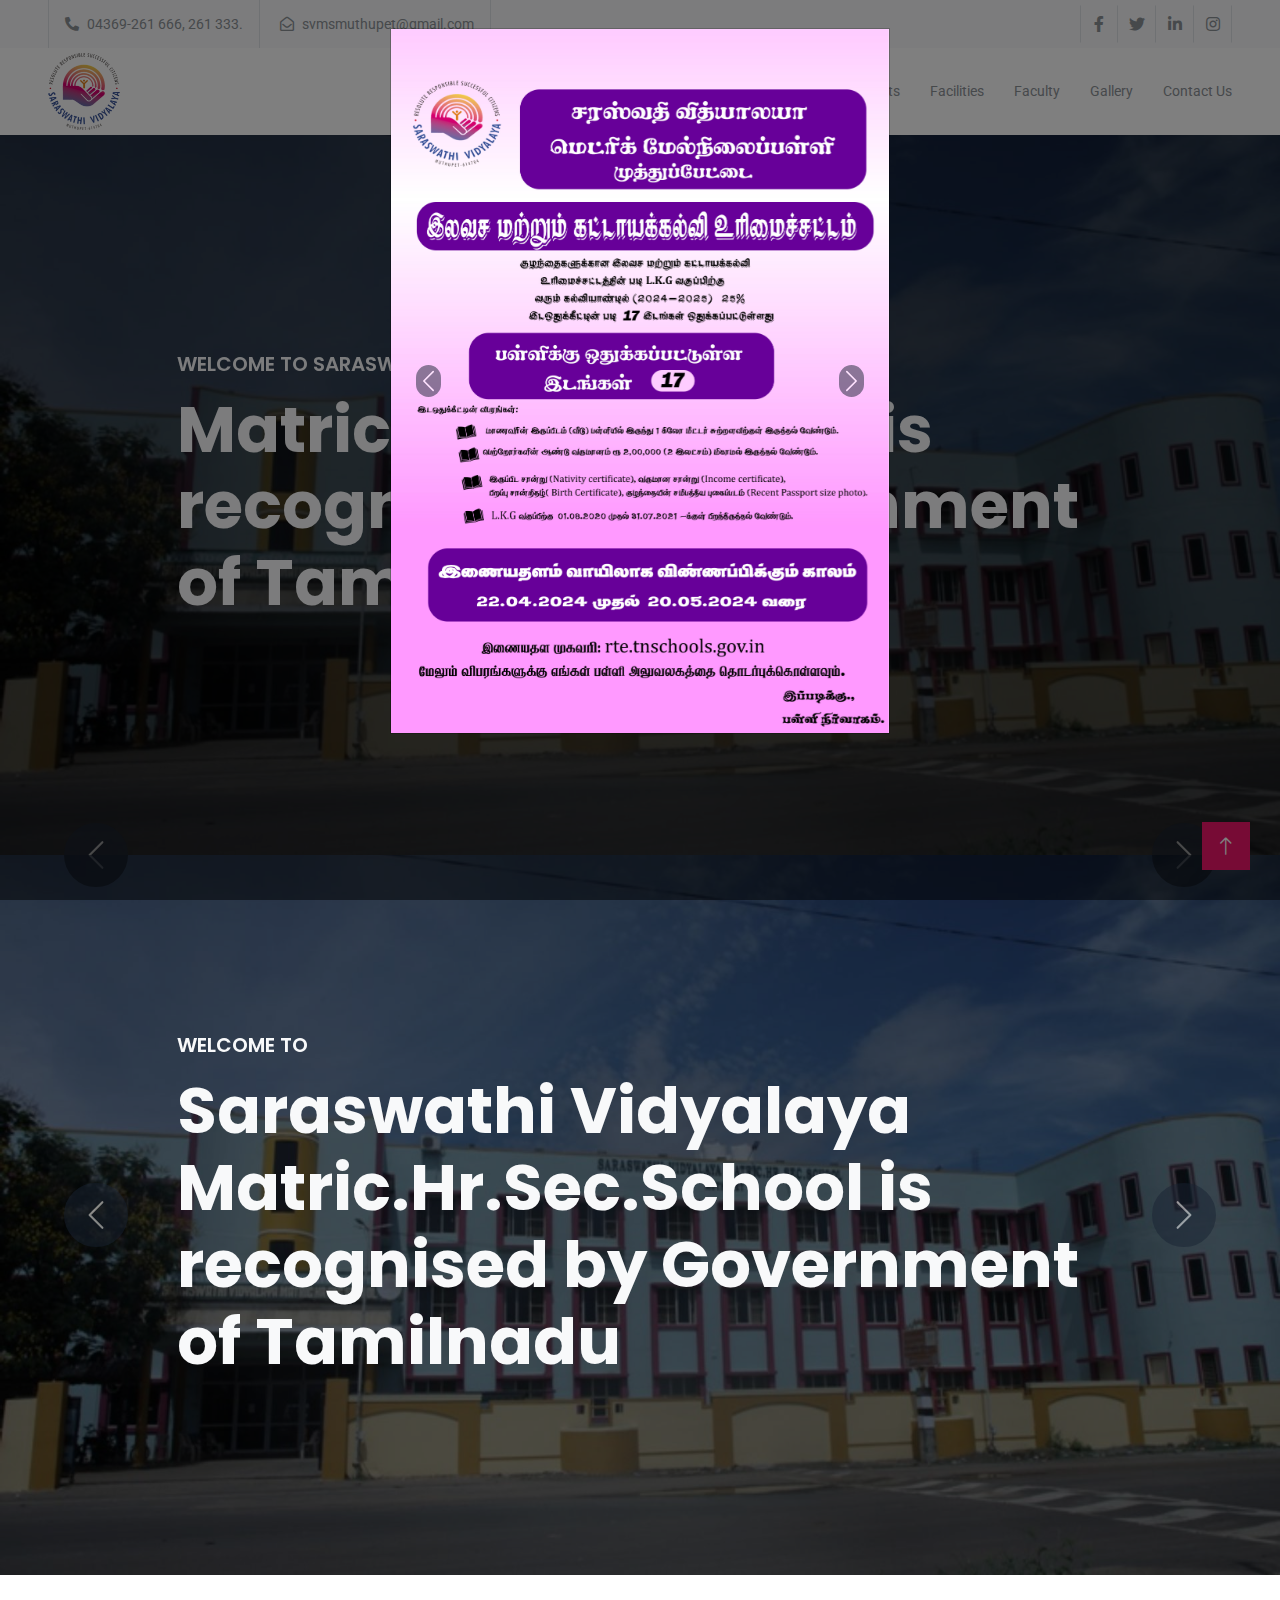
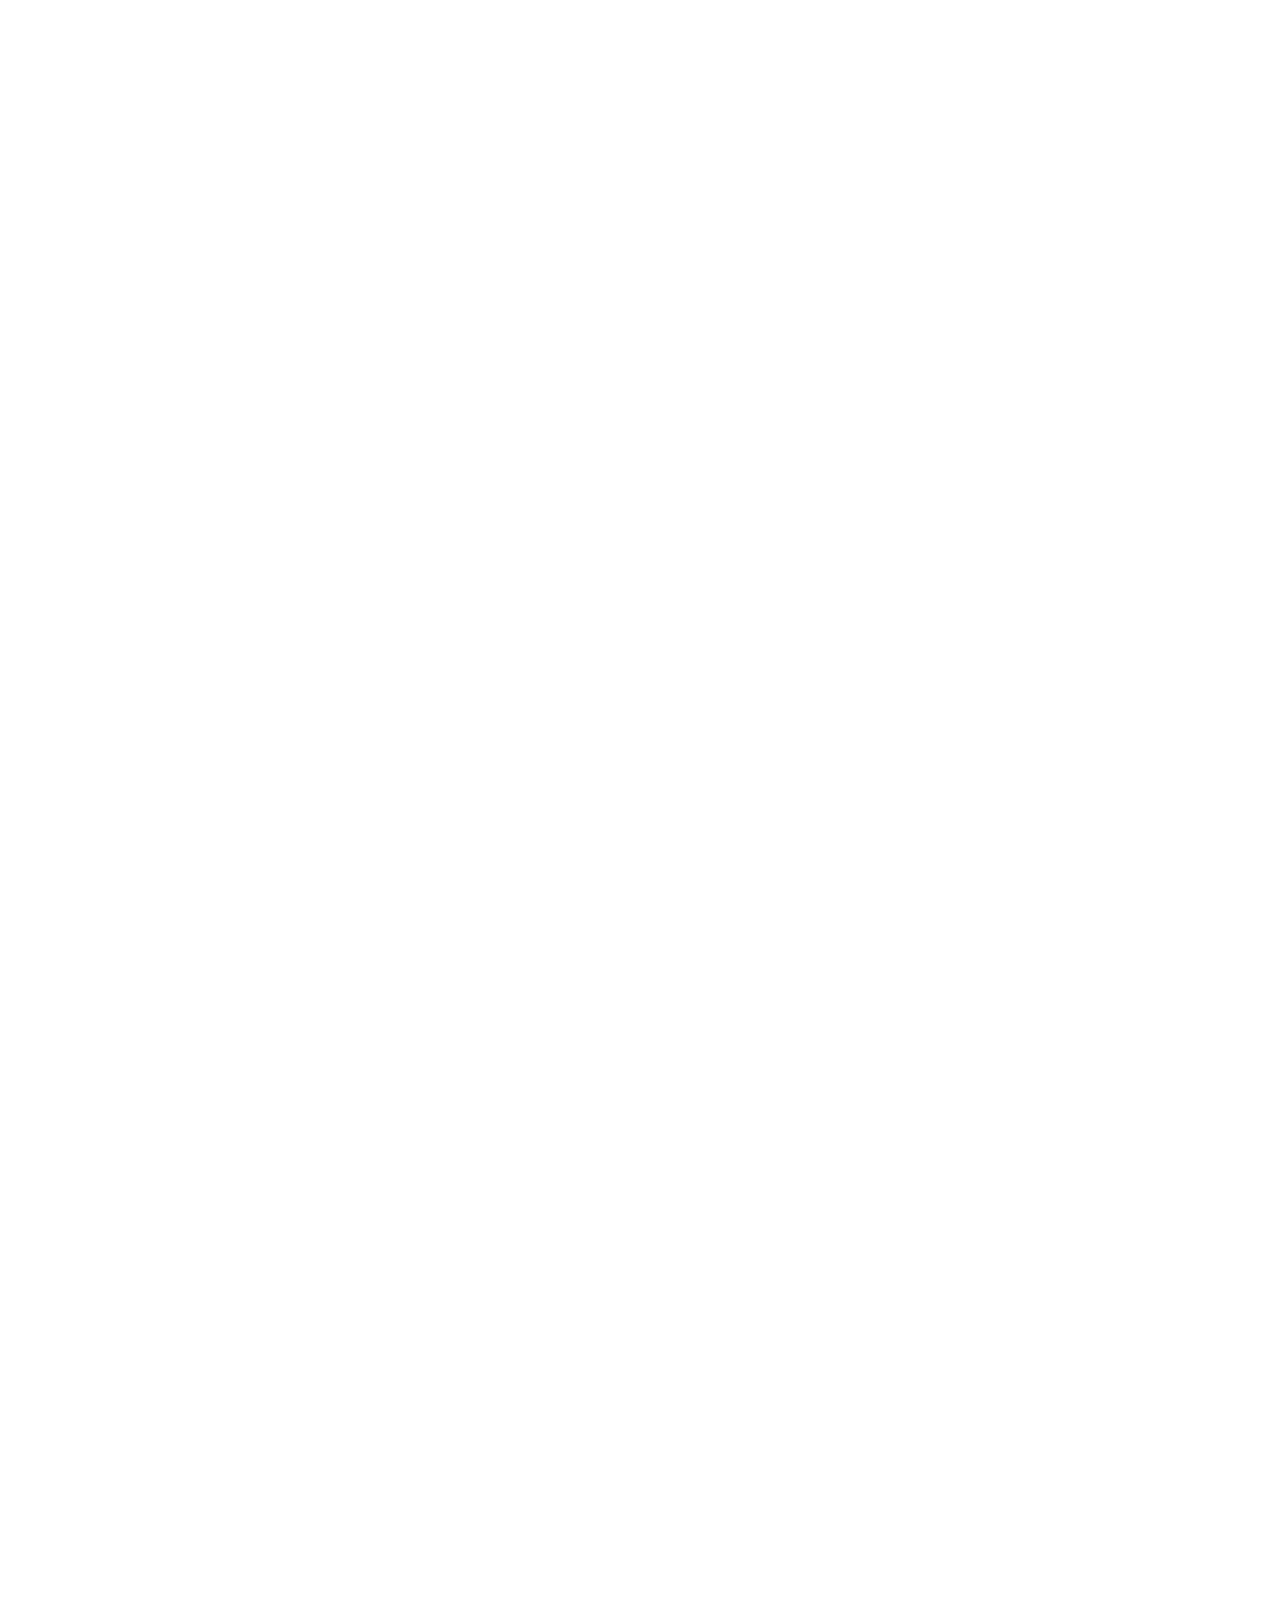
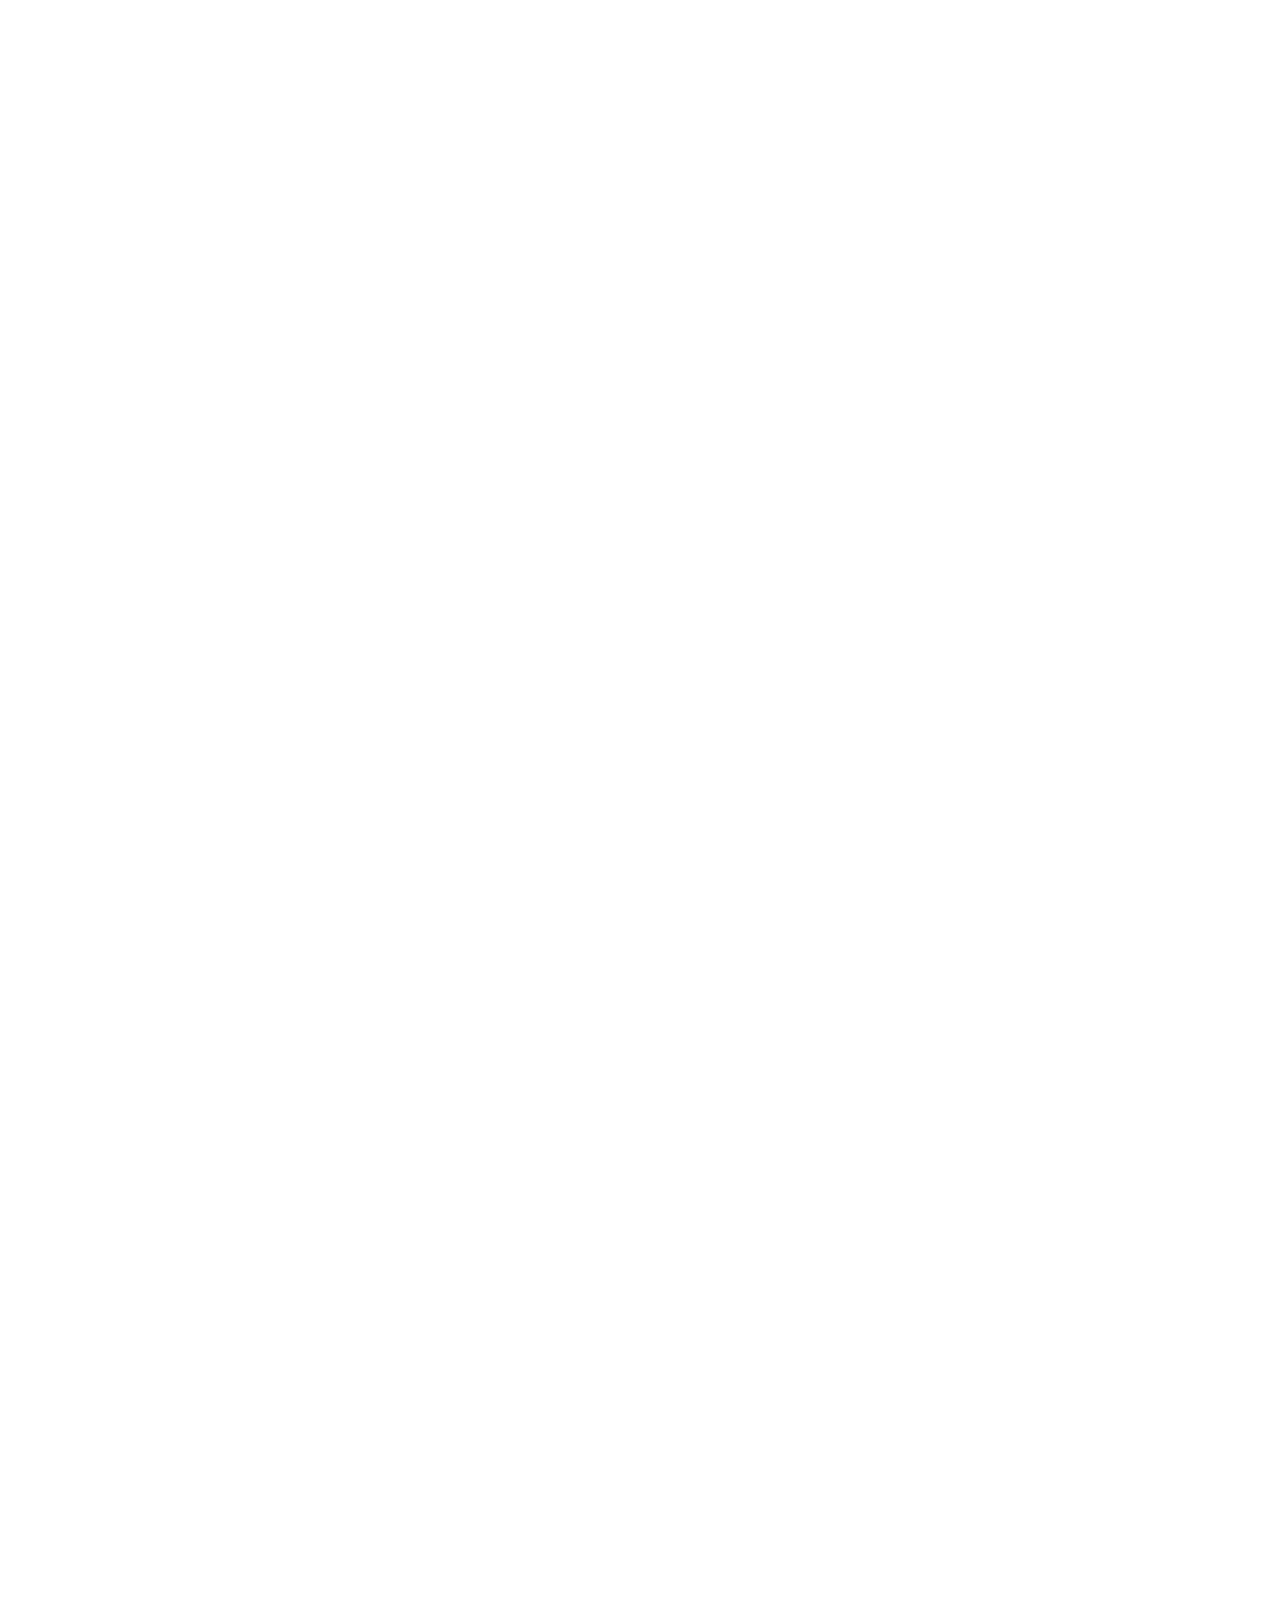
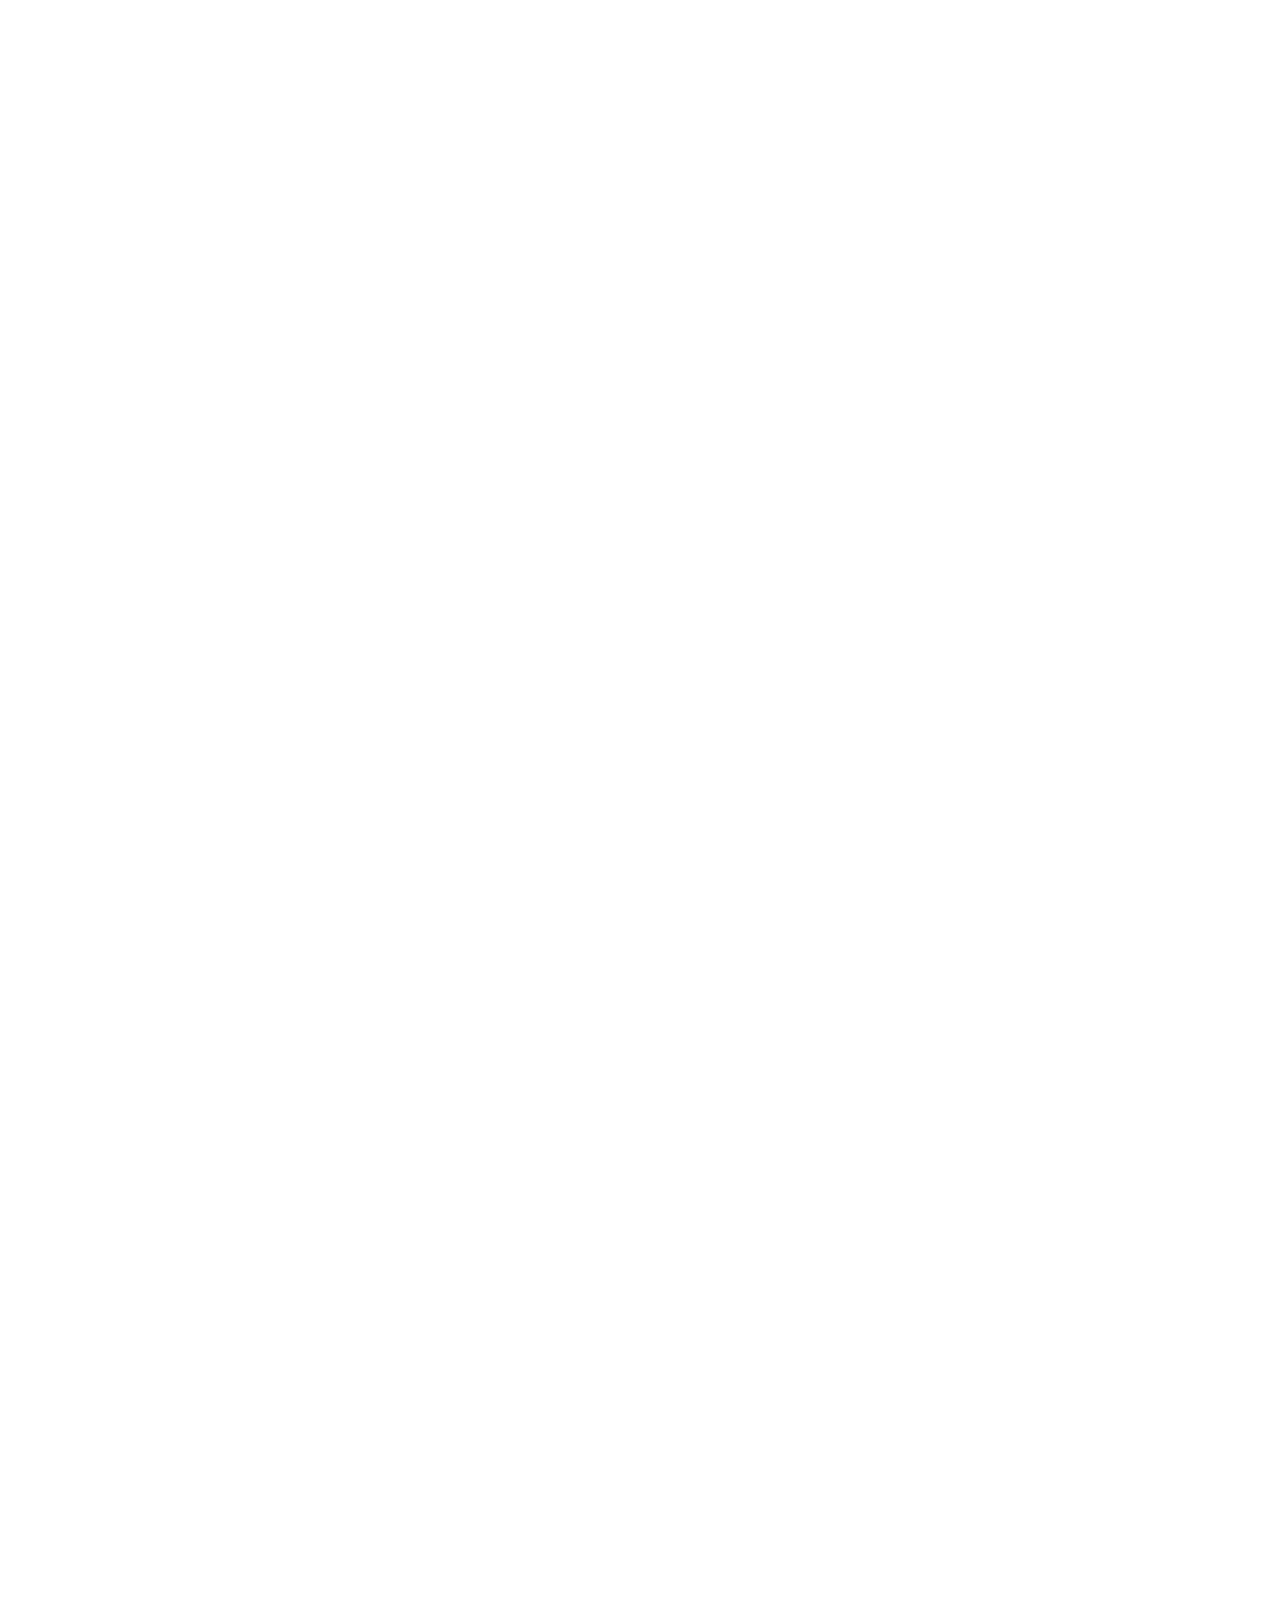
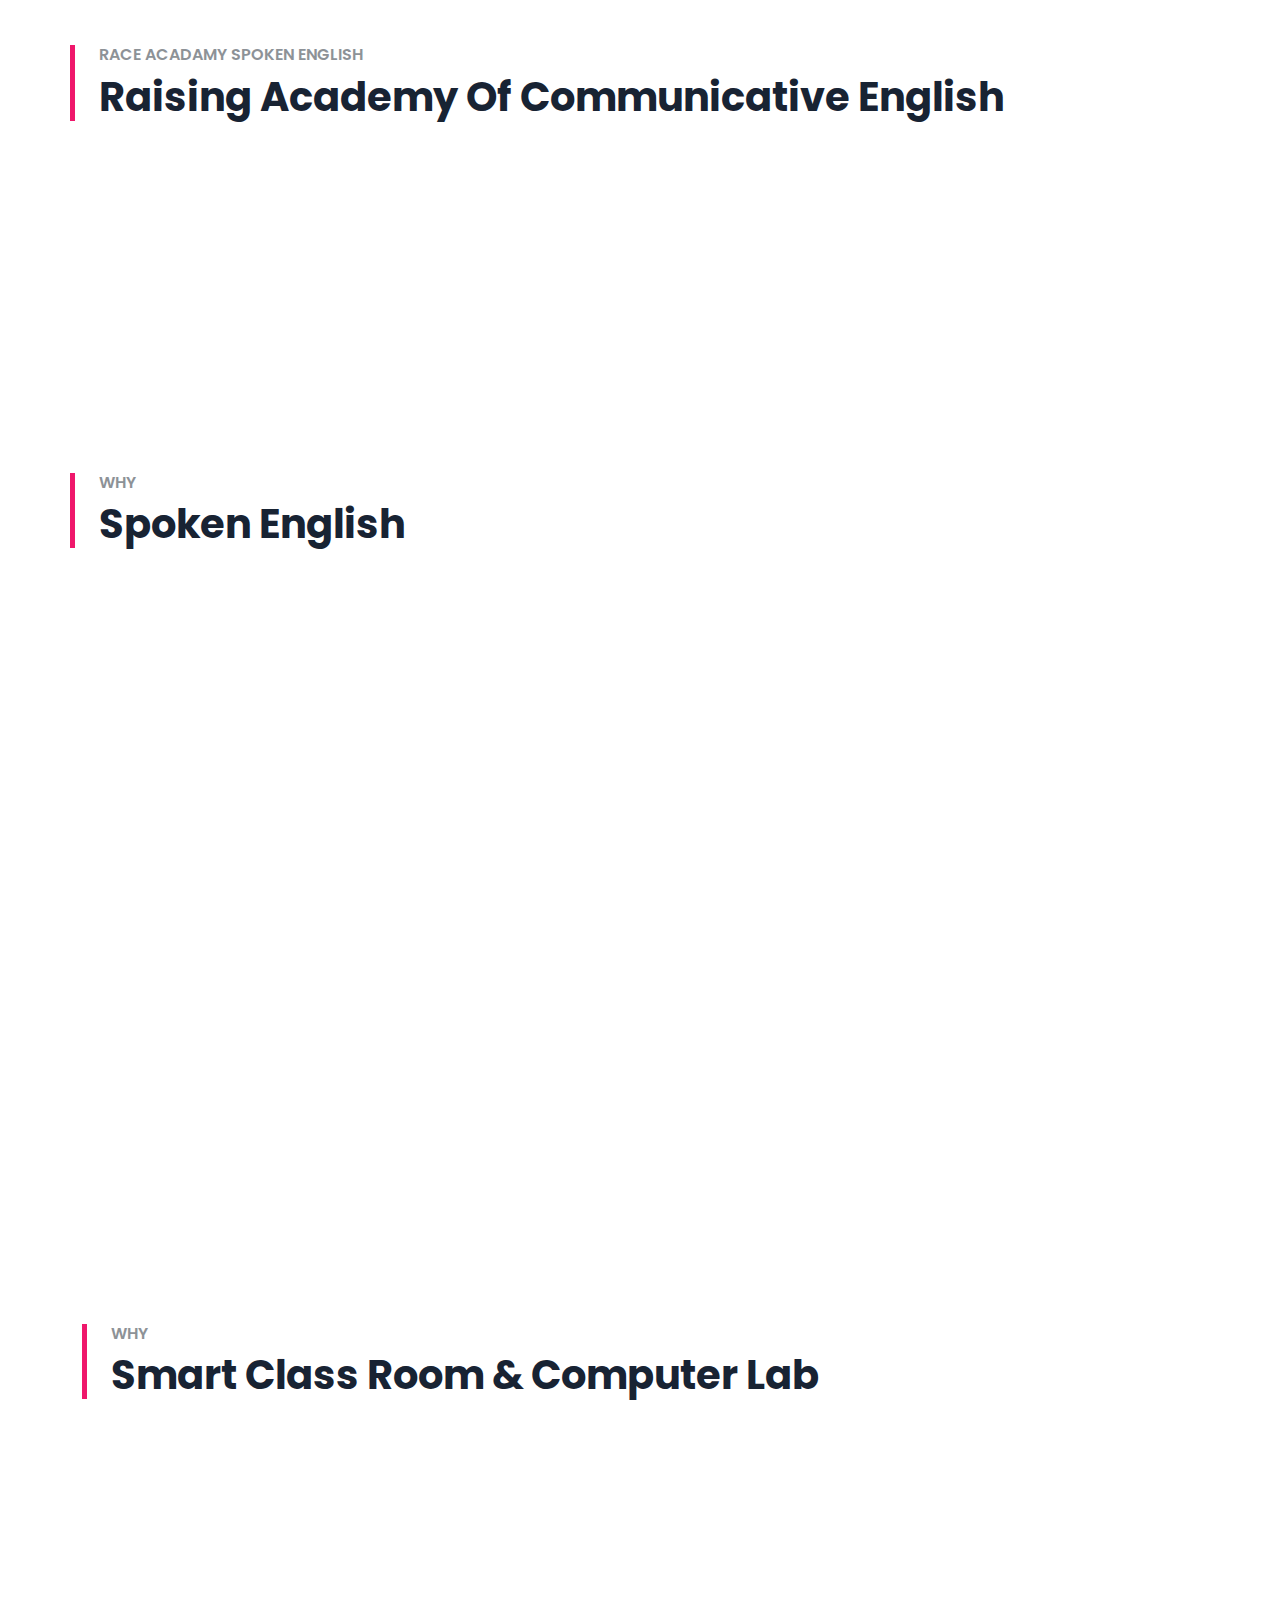
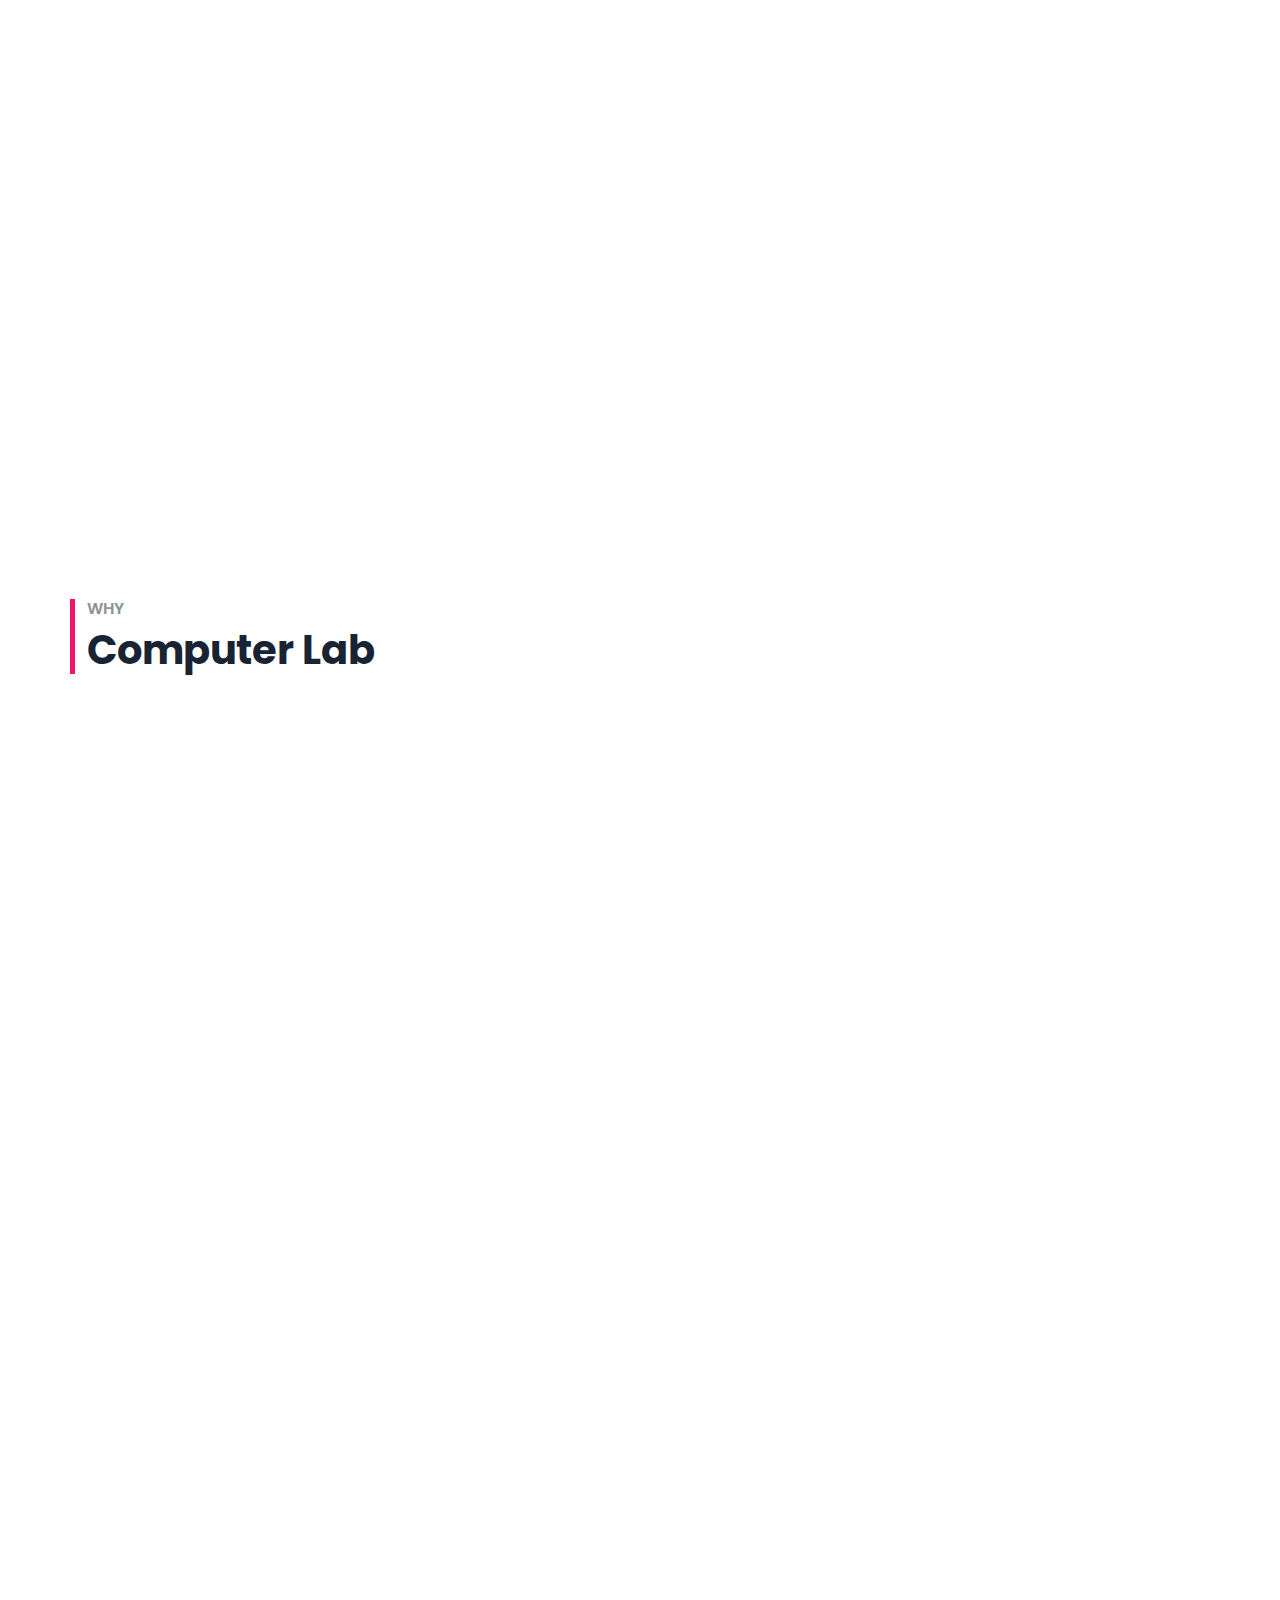
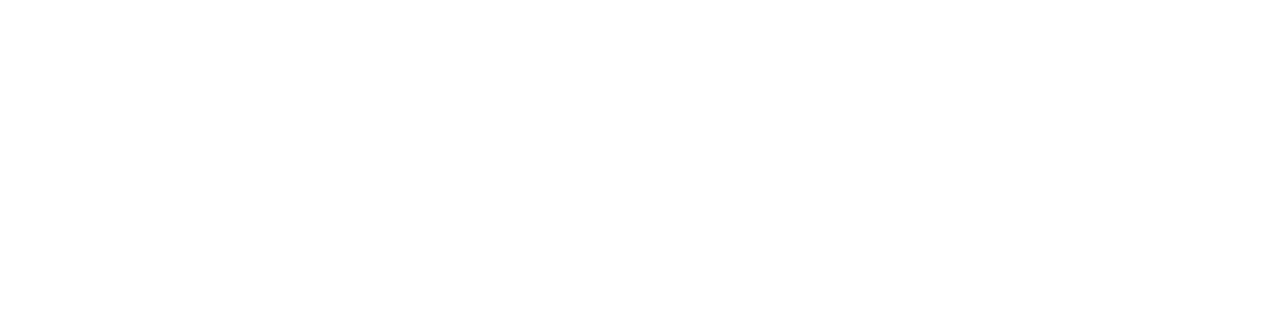
==== commit 9a06ae7c: "Merge branch 'main' of https://github.com/sureshsvs/schoolsite" ====
--- a/index.html
+++ b/index.html
@@ -1,109 +1,136 @@
 <!DOCTYPE html>
 <html lang="en">
-  <head>
-    <meta charset="utf-8" />
-    <title>Saraswathi Vidyalaya Matric.Hr.Sec.School</title>
-    <meta content="width=device-width, initial-scale=1.0" name="viewport" />
-    <meta content="" name="keywords" />
-    <meta content="" name="description" />
-
-    <!-- Favicon -->
-    <link href="img/favicon.ico" rel="icon" />
-
-    <!-- Google Web Fonts -->
-    <link rel="preconnect" href="https://fonts.googleapis.com" />
-    <link rel="preconnect" href="https://fonts.gstatic.com" crossorigin />
-    <link
-      href="https://fonts.googleapis.com/css2?family=Roboto:wght@400;500&family=Poppins:wght@600;700&display=swap"
-      rel="stylesheet"
-    />
-
-    <!-- Icon Font Stylesheet -->
-    <link
-      href="https://cdnjs.cloudflare.com/ajax/libs/font-awesome/5.10.0/css/all.min.css"
-      rel="stylesheet"
-    />
-    <link
-      href="https://cdn.jsdelivr.net/npm/bootstrap-icons@1.4.1/font/bootstrap-icons.css"
-      rel="stylesheet"
-    />
-
-    <!-- Libraries Stylesheet -->
-    <link href="lib/animate/animate.min.css" rel="stylesheet" />
-    <link href="lib/owlcarousel/assets/owl.carousel.min.css" rel="stylesheet" />
-
-    <!-- Customized Bootstrap Stylesheet -->
-    <link href="css/bootstrap.min.css" rel="stylesheet" />
-
-    <!-- Template Stylesheet -->
-    <link href="css/style.css" rel="stylesheet" />
-  </head>
-
-  <body>
-    <!-- Spinner Start -->
-    <div
-      id="spinner"
-      class="show bg-white position-fixed translate-middle w-100 vh-100 top-50 start-50 d-flex align-items-center justify-content-center"
-    >
-      <div class="spinner-grow text-primary" role="status"></div>
+
+<head>
+  <meta charset="utf-8" />
+  <title>Saraswathi Vidyalaya Matric.Hr.Sec.School</title>
+  <meta content="width=device-width, initial-scale=1.0" name="viewport" />
+  <meta content="" name="keywords" />
+  <meta content="" name="description" />
+
+  <!-- Favicon -->
+  <link href="img/favicon.ico" rel="icon" />
+
+  <!-- Google Web Fonts -->
+  <link rel="preconnect" href="https://fonts.googleapis.com" />
+  <link rel="preconnect" href="https://fonts.gstatic.com" crossorigin />
+  <link href="https://fonts.googleapis.com/css2?family=Roboto:wght@400;500&family=Poppins:wght@600;700&display=swap"
+    rel="stylesheet" />
+
+  <!-- Icon Font Stylesheet -->
+  <link href="https://cdnjs.cloudflare.com/ajax/libs/font-awesome/5.10.0/css/all.min.css" rel="stylesheet" />
+  <link href="https://cdn.jsdelivr.net/npm/bootstrap-icons@1.4.1/font/bootstrap-icons.css" rel="stylesheet" />
+
+  <!-- Libraries Stylesheet -->
+  <link href="lib/animate/animate.min.css" rel="stylesheet" />
+  <link href="lib/owlcarousel/assets/owl.carousel.min.css" rel="stylesheet" />
+
+  <!-- Customized Bootstrap Stylesheet -->
+  <link href="css/bootstrap.min.css" rel="stylesheet" />
+
+  <!-- Template Stylesheet -->
+  <link href="css/style.css" rel="stylesheet" />
+</head>
+
+<body>
+
+  <!-- Spinner Start -->
+  <div id="spinner"
+    class="show bg-white position-fixed translate-middle w-100 vh-100 top-50 start-50 d-flex align-items-center justify-content-center">
+    <div class="spinner-grow text-primary" role="status"></div>
+  </div>
+  <!-- Spinner End -->
+
+  <!-- Topbar Start -->
+  <div class="container-fluid bg-light p-0">
+    <div class="row gx-0 d-none d-lg-flex">
+      <div class="col-lg-7 px-5 text-start">
+        <div class="h-100 d-inline-flex align-items-center border-start border-end px-3">
+          <small class="fa fa-phone-alt me-2"></small>
+          <small>04369-261 666, 261 333.</small>
+        </div>
+        <div class="h-100 d-inline-flex align-items-center border-end px-3">
+          <small class="far fa-envelope-open me-2"></small>
+          <small>svmsmuthupet@gmail.com</small>
+        </div>
+        <div class="h-100 d-inline-flex align-items-center border-end px-3">
+          <small class="far fa-clock me-2"></small>
+          <small>Mon - Fri : 09 AM - 05 PM</small>
+        </div>
+      </div>
+      <div class="col-lg-5 px-5 text-end">
+        <div class="h-100 d-inline-flex align-items-center">
+          <a class="btn btn-square border-end border-start" href=""><i class="fab fa-facebook-f"></i></a>
+          <a class="btn btn-square border-end" href=""><i class="fab fa-twitter"></i></a>
+          <a class="btn btn-square border-end" href=""><i class="fab fa-linkedin-in"></i></a>
+          <a class="btn btn-square border-end" href=""><i class="fab fa-instagram"></i></a>
+        </div>
+      </div>
     </div>
-    <!-- Spinner End -->
-
-    <!-- Topbar Start -->
-    <div class="container-fluid bg-light p-0">
-      <div class="row gx-0 d-none d-lg-flex">
-        <div class="col-lg-7 px-5 text-start">
-          <div
-            class="h-100 d-inline-flex align-items-center border-start border-end px-3"
-          >
-            <small class="fa fa-phone-alt me-2"></small>
-            <small>04369-261 666, 261 333.</small>
-          </div>
-          <div class="h-100 d-inline-flex align-items-center border-end px-3">
-            <small class="far fa-envelope-open me-2"></small>
-            <small>svmsmuthupet@gmail.com</small>
-          </div>
-          <div class="h-100 d-inline-flex align-items-center border-end px-3">
-            <small class="far fa-clock me-2"></small>
-            <small>Mon - Fri : 09 AM - 05 PM</small>
-          </div>
-        </div>
-        <div class="col-lg-5 px-5 text-end">
-          <div class="h-100 d-inline-flex align-items-center">
-            <a class="btn btn-square border-end border-start" href=""
-              ><i class="fab fa-facebook-f"></i
-            ></a>
-            <a class="btn btn-square border-end" href=""
-              ><i class="fab fa-twitter"></i
-            ></a>
-            <a class="btn btn-square border-end" href=""
-              ><i class="fab fa-linkedin-in"></i
-            ></a>
-            <a class="btn btn-square border-end" href=""
-              ><i class="fab fa-instagram"></i
-            ></a>
-          </div>
-        </div>
+  </div>
+  <!-- Topbar End -->
+
+  <!-- Navbar Start -->
+  <nav class="navbar navbar-expand-lg bg-white navbar-light sticky-top px-4 px-lg-5 py-lg-0">
+    <a href="index.html" class="navbar-brand d-flex align-items-center">
+      <h1 class="m-0">
+        <img src="./img/logo.png" class="w-25" />
+      </h1>
+    </a>
+    <button type="button" class="navbar-toggler" data-bs-toggle="collapse" data-bs-target="#navbarCollapse">
+      <span class="navbar-toggler-icon"></span>
+    </button>
+    <div class="collapse navbar-collapse" id="navbarCollapse">
+      <div class="navbar-nav ms-auto py-3 py-lg-0">
+        <a href="index.html" class="nav-item nav-link active">Home</a>
+        <a href="about.html" class="nav-item nav-link">About Us</a>
+        <a href="administration.html" class="nav-item nav-link">Administration</a>
+        <a href="academic.html" class="nav-item nav-link">Academic</a>
+
+        <a href="achievements.html" class="nav-item nav-link">Achievements</a>
+        <a href="facilities.html" class="nav-item nav-link">Facilities</a>
+        <a href="faculty.html" class="nav-item nav-link">Faculty</a>
+        <a href="https://svmhighersecondaryschool.com/gallery/index.html" class="nav-item nav-link">Gallery</a>
+        <a href="contact.html" class="nav-item nav-link">Contact Us</a>
       </div>
     </div>
-    <!-- Topbar End -->
-
-    <!-- Navbar Start -->
-    <nav
-      class="navbar navbar-expand-lg bg-white navbar-light sticky-top px-4 px-lg-5 py-lg-0"
-    >
-      <a href="index.html" class="navbar-brand d-flex align-items-center">
-        <h1 class="m-0">
-          <img src="./img/logo.png" class="w-25"/>
-        </h1>
-      </a>
-      <button
-        type="button"
-        class="navbar-toggler"
-        data-bs-toggle="collapse"
-        data-bs-target="#navbarCollapse"
-      >
-        <span class="navbar-toggler-icon"></span>
+  </nav>
+  <!-- Navbar End -->
+
+  <!-- Carousel Start -->
+  <div class="container-fluid p-0 mb-5 wow fadeIn" data-wow-delay="0.1s">
+    <div id="header-carousel" class="carousel slide" data-bs-ride="carousel">
+      <div class="carousel-inner">
+        <div class="carousel-item active">
+          <img class="w-100" src="img/carousel-1.jpg" alt="Image" />
+          <div class="carousel-caption">
+            <div class="container">
+              <div class="row justify-content-center">
+                <div class="col-12 col-lg-10">
+                  <h5 class="text-light text-uppercase mb-3 animated slideInDown">
+                    Welcome to Saraswathi Vidyalaya
+                  </h5>
+                  <h1 class="display-3 text-light mb-3 animated slideInDown">
+                    Matric.Hr.Sec.School is recognised by Government of Tamilnadu
+                  </h1>
+
+                </div>
+              </div>
+            </div>
+          </div>
+        </div>
+        <div class="carousel-item">
+          <img class="w-100" src="img/carousel-2.jpg" alt="Image" />
+
+        </div>
+      </div>
+      <button class="carousel-control-prev" type="button" data-bs-target="#header-carousel" data-bs-slide="prev">
+        <span class="carousel-control-prev-icon" aria-hidden="true"></span>
+        <span class="visually-hidden">Previous</span>
+      </button>
+      <button class="carousel-control-next" type="button" data-bs-target="#header-carousel" data-bs-slide="next">
+        <span class="carousel-control-next-icon" aria-hidden="true"></span>
+        <span class="visually-hidden">Next</span>
       </button>
       <div class="collapse navbar-collapse" id="navbarCollapse">
         <div class="navbar-nav ms-auto py-3 py-lg-0">
@@ -171,34 +198,21 @@
         </button>
       </div>
     </div>
-    <!-- Carousel End -->
-
-    <!-- About Start -->
-    <div class="container-xxl py-5">
-      <div class="container">
-        <div class="row g-5">
-          <div class="col-lg-6 wow fadeInUp" data-wow-delay="0.1s">
-            <div
-              class="position-relative overflow-hidden ps-5 pt-5 h-100"
-              style="min-height: 400px"
-            >
-              <img
-                class="position-absolute w-100 h-100"
-                src="img/fact-2.jpg"
-                alt=""
-                style="object-fit: cover"
-              />
-              <div
-                class="position-absolute top-0 start-0 bg-white pe-3 pb-3"
-                style="width: 200px; height: 200px"
-              >
-                <div
-                  class="d-flex flex-column justify-content-center text-center bg-primary h-100 p-3"
-                >
-                  <h1 class="text-white">34</h1>
-                  <h2 class="text-white">Years</h2>
-                  <h5 class="text-white mb-0">Experience</h5>
-                </div>
+  </div>
+  <!-- Carousel End -->
+
+  <!-- About Start -->
+  <div class="container-xxl py-5">
+    <div class="container">
+      <div class="row g-5">
+        <div class="col-lg-6 wow fadeInUp" data-wow-delay="0.1s">
+          <div class="position-relative overflow-hidden ps-5 pt-5 h-100" style="min-height: 400px">
+            <img class="position-absolute w-100 h-100" src="img/fact-2.jpg" alt="" style="object-fit: cover" />
+            <div class="position-absolute top-0 start-0 bg-white pe-3 pb-3" style="width: 200px; height: 200px">
+              <div class="d-flex flex-column justify-content-center text-center bg-primary h-100 p-3">
+                <h1 class="text-white">34</h1>
+                <h2 class="text-white">Years</h2>
+                <h5 class="text-white mb-0">Experience</h5>
               </div>
             </div>
           </div>
@@ -239,193 +253,150 @@
                   </div>
                 </div>
               </div> -->
-            </div>
           </div>
         </div>
       </div>
     </div>
-    <!-- About End -->
-
-    <!-- Facts Start -->
-    <div class="container-fluid my-5 p-0">
-      <div class="row g-0">
-        <div class="col-xl-3 col-sm-6 wow fadeIn" data-wow-delay="0.1s">
-          <div class="position-relative">
-            <img class="img-fluid w-100" src="img/fact-2.jpg" alt="" />
-            <div class="facts-overlay">
-              <!-- <h1 class="display-1">01</h1> -->
-              <h4 class="text-white mb-3">Academic</h4>
-              <p class="text-white">
-                LSRW (Listening, Speaking, Reading, Writing)
-              </p>
-              <a class="text-white small" href="./academic.html"
-                >READ MORE<i class="fa fa-arrow-right ms-3"></i
-              ></a>
-            </div>
-          </div>
-        </div>
-        <div class="col-xl-3 col-sm-6 wow fadeIn" data-wow-delay="0.3s">
-          <div class="position-relative">
-            <img class="img-fluid w-100" src="img/fact-1.jpg" alt="" />
-            <div class="facts-overlay">
-              <!-- <h1 class="display-1">02</h1> -->
-              <h4 class="text-white mb-3">Achievements</h4>
-              <p class="text-white">
-                Aliqu diam amet diam et eos erat ipsum lorem stet lorem sit
-                clita duo justo erat amet
-              </p>
-              <a class="text-white small" href="./achievements.html"
-                >READ MORE<i class="fa fa-arrow-right ms-3"></i
-              ></a>
-            </div>
-          </div>
-        </div>
-        <div class="col-xl-3 col-sm-6 wow fadeIn" data-wow-delay="0.5s">
-          <div class="position-relative">
-            <img class="img-fluid w-100" src="img/fact-3.jpg" alt="" />
-            <div class="facts-overlay">
-              <!-- <h1 class="display-1">03</h1> -->
-              <h4 class="text-white mb-3">Facilities</h4>
-              <p class="text-white">
-                Aliqu diam amet diam et eos erat ipsum lorem stet lorem sit
-                clita duo justo erat amet
-              </p>
-              <a class="text-white small" href="./facilities.html"
-                >READ MORE<i class="fa fa-arrow-right ms-3"></i
-              ></a>
-            </div>
-          </div>
-        </div>
-        <div class="col-xl-3 col-sm-6 wow fadeIn" data-wow-delay="0.7s">
-          <div class="position-relative">
-            <img class="img-fluid w-100" src="img/fact-4.jpg" alt="" />
-            <div class="facts-overlay">
-              <!-- <h1 class="display-1">04</h1> -->
-              <h4 class="text-white mb-3">Our Faculty</h4>
-              <p class="text-white">
-                Aliqu diam amet diam et eos erat ipsum lorem stet lorem sit
-                clita duo justo erat amet
-              </p>
-              <a class="text-white small" href="./faculty.html"
-                >READ MORE<i class="fa fa-arrow-right ms-3"></i
-              ></a>
-            </div>
+  </div>
+  <!-- About End -->
+
+  <!-- Facts Start -->
+  <div class="container-fluid my-5 p-0">
+    <div class="row g-0">
+      <div class="col-xl-3 col-sm-6 wow fadeIn" data-wow-delay="0.1s">
+        <div class="position-relative">
+          <img class="img-fluid w-100" src="img/fact-2.jpg" alt="" />
+          <div class="facts-overlay">
+            <!-- <h1 class="display-1">01</h1> -->
+            <h4 class="text-white mb-3">Academic</h4>
+            <p class="text-white">
+              LSRW (Listening, Speaking, Reading, Writing)
+            </p>
+            <a class="text-white small" href="./academic.html">READ MORE<i class="fa fa-arrow-right ms-3"></i></a>
+          </div>
+        </div>
+      </div>
+      <div class="col-xl-3 col-sm-6 wow fadeIn" data-wow-delay="0.3s">
+        <div class="position-relative">
+          <img class="img-fluid w-100" src="img/fact-1.jpg" alt="" />
+          <div class="facts-overlay">
+            <!-- <h1 class="display-1">02</h1> -->
+            <h4 class="text-white mb-3">Achievements</h4>
+            <p class="text-white">
+              Aliqu diam amet diam et eos erat ipsum lorem stet lorem sit
+              clita duo justo erat amet
+            </p>
+            <a class="text-white small" href="./achievements.html">READ MORE<i class="fa fa-arrow-right ms-3"></i></a>
+          </div>
+        </div>
+      </div>
+      <div class="col-xl-3 col-sm-6 wow fadeIn" data-wow-delay="0.5s">
+        <div class="position-relative">
+          <img class="img-fluid w-100" src="img/fact-3.jpg" alt="" />
+          <div class="facts-overlay">
+            <!-- <h1 class="display-1">03</h1> -->
+            <h4 class="text-white mb-3">Facilities</h4>
+            <p class="text-white">
+              Aliqu diam amet diam et eos erat ipsum lorem stet lorem sit
+              clita duo justo erat amet
+            </p>
+            <a class="text-white small" href="./facilities.html">READ MORE<i class="fa fa-arrow-right ms-3"></i></a>
+          </div>
+        </div>
+      </div>
+      <div class="col-xl-3 col-sm-6 wow fadeIn" data-wow-delay="0.7s">
+        <div class="position-relative">
+          <img class="img-fluid w-100" src="img/fact-4.jpg" alt="" />
+          <div class="facts-overlay">
+            <!-- <h1 class="display-1">04</h1> -->
+            <h4 class="text-white mb-3">Our Faculty</h4>
+            <p class="text-white">
+              Aliqu diam amet diam et eos erat ipsum lorem stet lorem sit
+              clita duo justo erat amet
+            </p>
+            <a class="text-white small" href="./faculty.html">READ MORE<i class="fa fa-arrow-right ms-3"></i></a>
           </div>
         </div>
       </div>
     </div>
-    <!-- Facts End -->
-
-    <!-- Features Start -->
-    <div class="container-xxl py-5">
-      <div class="container">
-           <div class="row g-5">
-                <div class="col-lg-10 mx-auto">                     
-                     <div class="infoGraphic text-center">
-                        <div class="box-1 wow fadeInUp" data-wow-delay="0.2s">MAC MILLAN</div>
-                        <div class="box-arrow-1 wow fadeIn" data-wow-delay="0.1s"><img src="./img/box-arrow-1.png"/></div>
-                        <div class="box-2 wow fadeInRight" data-wow-delay="0.3s">BHARATHIDASAN COMPUTER SYLLABUS</div>
-                        <div class="box-arrow-2 wow fadeIn" data-wow-delay="0.5s"><img src="./img/box-arrow-2.png"/></div>
-                      
-                        <div class="logo wow fadeIn" data-wow-delay="0.3s">
-                          <img src="./img/logo.png"/>
-                        </div>
-                        <div class="box-3 wow fadeInRight" data-wow-delay="0.2s">RAC E ACADAMY SPOKEN ENGLISH</div>
-                        <div class="box-arrow-3 wow fadeIn" data-wow-delay="0.7s"><img src="./img/box-arrow-3.png"/></div>
-                        <div class="box-4 wow fadeInLeft" data-wow-delay="0.2s">HINDI PRACHAR SABHA</div>
-                        <div class="box-arrow-4 wow fadeIn" data-wow-delay="0.9s"><img src="./img/box-arrow-4.png"/></div>
-                        <div class="box-5 wow fadeInLeft" data-wow-delay="0.2s">SMART CLASS WITH  COMPUTER LAB</div>
-                        <div class="box-arrow-5 wow fadeIn" data-wow-delay="0.10s"><img src="./img/box-arrow-5.png"/></div>
-                     </div>
-
-                    
-                </div>
-           </div>
-        <div class="row g-5">
-          <div class="col-lg-6 wow fadeInUp" data-wow-delay="0.1s">
-            <div class="border-start border-5 border-primary ps-4 mb-5">
-              <h6 class="text-body text-uppercase mb-2">Why </h6>
-              <h1 class="display-6 mb-0">
-                MAC Millan Education
-              </h1>
-            </div>
-            <p class="mb-5">
-              “Macmillan Education advances learning with touch points from pre-primary to adult learners and business professionals, providing high quality publishing for teachers and students”
-            </p>
-            <h5 class="text-body text-uppercase mb-2">Digital Learning Process?</h5>
-            <p class="mb-5">Digital learning process is “any instructional practice that effectively uses technology to strengthen a student's learning experience and encompasses a wide spectrum of tools and practices”.</p>
-            <div class="row gy-5 gx-4">
-              <div class="col-sm-6 wow fadeIn" data-wow-delay="0.1s">
-                <div class="d-flex align-items-center mb-3">
-                  <i
-                    class="fa fa-check fa-2x text-primary flex-shrink-0 me-3"
-                  ></i>
-                  <h6 class="mb-0">Large number of services provided</h6>
-                </div>
-                <span
-                  >Magna sea eos sit dolor, ipsum amet ipsum lorem diam</span
-                >
-              </div>
-              <div class="col-sm-6 wow fadeIn" data-wow-delay="0.2s">
-                <div class="d-flex align-items-center mb-3">
-                  <i
-                    class="fa fa-check fa-2x text-primary flex-shrink-0 me-3"
-                  ></i>
-                  <h6 class="mb-0">25+ years of professional experience</h6>
-                </div>
-                <span
-                  >Magna sea eos sit dolor, ipsum amet ipsum lorem diam</span
-                >
-              </div>
-              <div class="col-sm-6 wow fadeIn" data-wow-delay="0.3s">
-                <div class="d-flex align-items-center mb-3">
-                  <i
-                    class="fa fa-check fa-2x text-primary flex-shrink-0 me-3"
-                  ></i>
-                  <h6 class="mb-0">A large number of grateful customers</h6>
-                </div>
-                <span
-                  >Magna sea eos sit dolor, ipsum amet ipsum lorem diam</span
-                >
-              </div>
-              <div class="col-sm-6 wow fadeIn" data-wow-delay="0.4s">
-                <div class="d-flex align-items-center mb-3">
-                  <i
-                    class="fa fa-check fa-2x text-primary flex-shrink-0 me-3"
-                  ></i>
-                  <h6 class="mb-0">Always reliable and affordable prices</h6>
-                </div>
-                <span
-                  >Magna sea eos sit dolor, ipsum amet ipsum lorem diam</span
-                >
-              </div>
-            </div>
-          </div>
-          <div class="col-lg-6 wow fadeInUp" data-wow-delay="0.5s">
-            <div
-              class="position-relative overflow-hidden ps-5 pt-5 h-100"
-              style="min-height: 400px"
-            >
-              <img
-                class="img-fluid w-100 "
-                src="img/digitalResource.png"
-                alt=""
-                style="object-fit: cover"
-              />
-              
-            </div>
-          </div>
-        </div>
-
-
-        <div class="row g-5">
-          <div class="col-lg-12">
-            <div class="border-start border-5 border-primary ps-4 mb-5">
-              <h6 class="text-body text-uppercase mb-2">University</h6>
-              <h1 class="display-6 mb-0">
-                Bharathidasan University
-              </h1>
-            </div>
+  </div>
+  <!-- Facts End -->
+
+  <!-- Features Start -->
+  <div class="container-xxl py-5">
+    <div class="container">
+      <div class="row g-5">
+        <div class="col-lg-10 mx-auto">
+          <div class="infoGraphic text-center">
+            <div class="box-1 wow fadeInUp" data-wow-delay="0.2s">MAC MILLAN</div>
+            <div class="box-arrow-1 wow fadeIn" data-wow-delay="0.1s"><img src="./img/box-arrow-1.png" /></div>
+            <div class="box-2 wow fadeInRight" data-wow-delay="0.3s">BHARATHIDASAN COMPUTER SYLLABUS</div>
+            <div class="box-arrow-2 wow fadeIn" data-wow-delay="0.5s"><img src="./img/box-arrow-2.png" /></div>
+
+            <div class="logo wow fadeIn" data-wow-delay="0.3s">
+              <img src="./img/logo.png" />
+            </div>
+            <div class="box-3 wow fadeInRight" data-wow-delay="0.2s">RAC E ACADAMY SPOKEN ENGLISH</div>
+            <div class="box-arrow-3 wow fadeIn" data-wow-delay="0.7s"><img src="./img/box-arrow-3.png" /></div>
+            <div class="box-4 wow fadeInLeft" data-wow-delay="0.2s">HINDI PRACHAR SABHA</div>
+            <div class="box-arrow-4 wow fadeIn" data-wow-delay="0.9s"><img src="./img/box-arrow-4.png" /></div>
+            <div class="box-5 wow fadeInLeft" data-wow-delay="0.2s">SMART CLASS WITH COMPUTER LAB</div>
+            <div class="box-arrow-5 wow fadeIn" data-wow-delay="0.10s"><img src="./img/box-arrow-5.png" /></div>
+          </div>
+
+
+        </div>
+      </div>
+      <div class="row g-5">
+        <div class="col-lg-6 wow fadeInUp" data-wow-delay="0.1s">
+          <div class="border-start border-5 border-primary ps-4 mb-5">
+            <h6 class="text-body text-uppercase mb-2">Why </h6>
+            <h1 class="display-6 mb-0">
+              MAC Millan Education
+            </h1>
+          </div>
+          <p class="mb-5">
+            “Macmillan Education advances learning with touch points from pre-primary to adult learners and business
+            professionals, providing high quality publishing for teachers and students”
+          </p>
+          <h5 class="text-body text-uppercase mb-2">Digital Learning Process?</h5>
+          <p class="mb-5">Digital learning process is “any instructional practice that effectively uses technology to
+            strengthen a student's learning experience and encompasses a wide spectrum of tools and practices”.</p>
+          <div class="row gy-5 gx-4">
+            <div class="col-sm-6 wow fadeIn" data-wow-delay="0.1s">
+              <div class="d-flex align-items-center mb-3">
+                <i class="fa fa-check fa-2x text-primary flex-shrink-0 me-3"></i>
+                <h6 class="mb-0">Large number of services provided</h6>
+              </div>
+              <span>Magna sea eos sit dolor, ipsum amet ipsum lorem diam</span>
+            </div>
+            <div class="col-sm-6 wow fadeIn" data-wow-delay="0.2s">
+              <div class="d-flex align-items-center mb-3">
+                <i class="fa fa-check fa-2x text-primary flex-shrink-0 me-3"></i>
+                <h6 class="mb-0">25+ years of professional experience</h6>
+              </div>
+              <span>Magna sea eos sit dolor, ipsum amet ipsum lorem diam</span>
+            </div>
+            <div class="col-sm-6 wow fadeIn" data-wow-delay="0.3s">
+              <div class="d-flex align-items-center mb-3">
+                <i class="fa fa-check fa-2x text-primary flex-shrink-0 me-3"></i>
+                <h6 class="mb-0">A large number of grateful customers</h6>
+              </div>
+              <span>Magna sea eos sit dolor, ipsum amet ipsum lorem diam</span>
+            </div>
+            <div class="col-sm-6 wow fadeIn" data-wow-delay="0.4s">
+              <div class="d-flex align-items-center mb-3">
+                <i class="fa fa-check fa-2x text-primary flex-shrink-0 me-3"></i>
+                <h6 class="mb-0">Always reliable and affordable prices</h6>
+              </div>
+              <span>Magna sea eos sit dolor, ipsum amet ipsum lorem diam</span>
+            </div>
+          </div>
+        </div>
+        <div class="col-lg-6 wow fadeInUp" data-wow-delay="0.5s">
+          <div class="position-relative overflow-hidden ps-5 pt-5 h-100" style="min-height: 400px">
+            <img class="img-fluid w-100 " src="img/digitalResource.png" alt="" style="object-fit: cover" />
+
           </div>
           <div class="col-lg-10 mx-auto mt-0 wow fadeInRight" data-wow-delay="0.1s">
             <div
@@ -441,6 +412,10 @@
            
             </div>
           </div>
+        </div>
+        <div class="col-lg-10 mx-auto mt-0 wow fadeInUp" data-wow-delay="0.1s">
+          <div class="h-100" style="min-height: 400px">
+            <img class="img-fulid w-100 h-100" src="img/universityChart-1.png" alt="" style="object-fit: cover" />
 
           <div class="col-lg-12 wow fadeInUp" data-wow-delay="0.5s">
             <div class="h-100">
@@ -469,48 +444,84 @@
           </div>
         </div>
 
-        <div class="row">
-          <div class="col-lg-12 mt-5">
-            <div class="border-start border-5 border-primary ps-4 mb-5">
-              <h6 class="text-body text-uppercase mb-2">Race Acadamy Spoken English</h6>
-              <h5 class="display-6 mb-0">
-                Raising Academy Of Communicative English
-              </h5>
-            </div>
-          </div>
-          <div class="col-lg-10 mx-auto mt-0 wow fadeInUp mb-5" data-wow-delay="0.1s">
-                 <h4 class="text-center">
-                  “EDUCATION IS THE MOST POWERFUL WEAPON TO CHANGE THE WORLD”</h4>
-                  <h6 class="display-7 text-center mb-2">-NELSON  MANDELA</h6>
-                 
-          </div>
-
-          <div class="col-lg-12 wow fadeInUp" data-wow-delay="0.5s">
-            <div class="h-100">
-                           
-                <p> RACE spoken English academy curriculum is drafted by the eminent English professors of India and Cambridge ,UK.</p> 
-                <p>RACE  - Student's trainers are exclusively seasoned with IELTS, TOFEL module making every possibilities into easeful language communication for those who struggle to speak in English.</p>        
-               
-                <p>To improve  our students' English speaking skills, we teach spoken English through Race Academy to our school students.</p>
-                       
-            </div>
-          </div>
-        </div>
-
-        <div class="row">
-          <div class="col-lg-12 mt-5">
-            <div class="border-start border-5 border-primary ps-4 mb-5">
-              <h6 class="text-body text-uppercase mb-2">Why</h6>
-              <h1 class="display-6 mb-0">Spoken English</h1>
-            </div>
-          </div>
-
-          <div class="col-lg-12 wow fadeInUp" data-wow-delay="0.1s">
-                 <p class="display-7">
-                  “The primary purpose of language is to communicate effectively, and spoken English empowers students to express themselves with clarity and confidence. A strong command of spoken English enables students to articulate their thoughts, ideas, and emotions precisely, both in the classroom and beyond”.
-                 </p>
-                             
-          </div>
+        <div class="col-lg-12 wow fadeInUp" data-wow-delay="0.5s">
+          <div class="h-100">
+
+
+            <ul>
+              <li>
+                Becoming a student of BHARATHIDASAN UNIVERSITY.
+              </li>
+              <li>Achieving advanced certificate in IT Education before completion of their matriculation</li>
+              <li>Strong foundation to develop capacities to address industry 4.0 revolution</li>
+              <li>Becoming Rank holders/school toppers in SUITS</li>
+            </ul>
+            <h6 class="text-body text-uppercase mb-2">SUITS(School - University Industry Tie Up Scheme )</h6>
+            <ul>
+              <li>To provide an academic platform for teachers and students in schools for teachers and students in
+                school access the resources, expertise and intelligentsia of BHARATHIDASAN UNIVERSITY</li>
+              <li>To motivate schools in enriching students morale through university certification to deserving
+                students</li>
+              <li>To create well rounded individual to have capacities of 21st century education</li>
+              <li>To inculcate the values of entrepreneurship in the minds of young students with University - Industry
+                connect.</li>
+              <li>To bring schools into limelight through impeccable association with recent developments of the
+                university and notable industries</li>
+
+            </ul>
+
+
+          </div>
+        </div>
+      </div>
+
+      <div class="row">
+        <div class="col-lg-12 mt-5">
+          <div class="border-start border-5 border-primary ps-4 mb-5">
+            <h6 class="text-body text-uppercase mb-2">Race Acadamy Spoken English</h6>
+            <h5 class="display-6 mb-0">
+              Raising Academy Of Communicative English
+            </h5>
+          </div>
+        </div>
+        <div class="col-lg-10 mx-auto mt-0 wow fadeInUp mb-5" data-wow-delay="0.1s">
+          <h4 class="text-center">
+            “EDUCATION IS THE MOST POWERFUL WEAPON TO CHANGE THE WORLD”</h4>
+          <h6 class="display-7 text-center mb-2">-NELSON MANDELA</h6>
+
+        </div>
+
+        <div class="col-lg-12 wow fadeInUp" data-wow-delay="0.5s">
+          <div class="h-100">
+
+            <p> RACE spoken English academy curriculum is drafted by the eminent English professors of India and
+              Cambridge ,UK.</p>
+            <p>RACE - Student's trainers are exclusively seasoned with IELTS, TOFEL module making every possibilities
+              into easeful language communication for those who struggle to speak in English.</p>
+
+            <p>To improve our students' English speaking skills, we teach spoken English through Race Academy to our
+              school students.</p>
+
+          </div>
+        </div>
+      </div>
+
+      <div class="row">
+        <div class="col-lg-12 mt-5">
+          <div class="border-start border-5 border-primary ps-4 mb-5">
+            <h6 class="text-body text-uppercase mb-2">Why</h6>
+            <h1 class="display-6 mb-0">Spoken English</h1>
+          </div>
+        </div>
+
+        <div class="col-lg-12 wow fadeInUp" data-wow-delay="0.1s">
+          <p class="display-7">
+            “The primary purpose of language is to communicate effectively, and spoken English empowers students to
+            express themselves with clarity and confidence. A strong command of spoken English enables students to
+            articulate their thoughts, ideas, and emotions precisely, both in the classroom and beyond”.
+          </p>
+
+        </div>
 
           <div class="col-lg-12 wow fadeInUp" data-wow-delay="0.5s">
             <div class="h-100">                           
@@ -532,98 +543,76 @@
           </div>
         </div>
 
-        <div class="row">
-          <div class="col-lg-12 mt-5">
-            <div class="border-start border-5 border-primary ps-4 mb-5">
-              <h6 class="text-body text-uppercase mb-2">Why</h6>
-              <h1 class="display-6 mb-0">Hindi Prachar Sabha</h1>
-            </div>
-          </div>
-
-          <div class="col-lg-5 wow fadeInUp" data-wow-delay="0.1s">
-            <h6>Hindi Prachar Sabha Examination Listed Below</h6>
-            <div class="row mt-4 gx-4">
-              <div class="col-sm-6 wow fadeIn" data-wow-delay="0.1s">
-                <div class="d-flex align-items-center mb-3">
-                  <i class="fa fa-check fa-1x text-primary flex-shrink-0 me-3"
-                  ></i>
-                  <h6 class="mb-0">Prathmic</h6>
-                </div>
-               
-              </div>
-              <div class="col-sm-6 wow fadeIn" data-wow-delay="0.2s">
-                <div class="d-flex align-items-center mb-3">
-                  <i
-                    class="fa fa-check fa-1x text-primary flex-shrink-0 me-3"
-                  ></i>
-                  <h6 class="mb-0">Madhyama</h6>
-                </div>
-                
-              </div>
-              <div class="col-sm-6 wow fadeIn" data-wow-delay="0.3s">
-                <div class="d-flex align-items-center mb-3">
-                  <i
-                    class="fa fa-check fa-1x text-primary flex-shrink-0 me-3"
-                  ></i>
-                  <h6 class="mb-0">Rashtrabasha</h6>
-                </div>
-               
-              </div>
-              <div class="col-sm-6 wow fadeIn" data-wow-delay="0.4s">
-                <div class="d-flex align-items-center mb-3">
-                  <i
-                    class="fa fa-check fa-1x text-primary flex-shrink-0 me-3"
-                  ></i>
-                  <h6 class="mb-0">Praveshika</h6>
-                </div>
-              
-              </div>
-              <div class="col-sm-6 wow fadeIn" data-wow-delay="0.4s">
-                <div class="d-flex align-items-center mb-3">
-                  <i
-                    class="fa fa-check fa-1x text-primary flex-shrink-0 me-3"
-                  ></i>
-                  <h6 class="mb-0">Visharad Poorvardh</h6>
-                </div>                  
-              </div>
-
-              <div class="col-sm-6 wow fadeIn" data-wow-delay="0.4s">
-                <div class="d-flex align-items-center mb-3">
-                  <i
-                    class="fa fa-check fa-1x text-primary flex-shrink-0 me-3"
-                  ></i>
-                  <h6 class="mb-0">Visharad Uttarardh</h6>
-                </div>                  
-              </div>
-
-              <div class="col-sm-6 wow fadeIn" data-wow-delay="0.4s">
-                <div class="d-flex align-items-center mb-3">
-                  <i
-                    class="fa fa-check fa-1x text-primary flex-shrink-0 me-3"
-                  ></i>
-                  <h6 class="mb-0">Praveen Poorvardh</h6>
-                </div>                  
-              </div>
-              <div class="col-sm-6 wow fadeIn" data-wow-delay="0.4s">
-                <div class="d-flex align-items-center mb-3">
-                  <i
-                    class="fa fa-check fa-1x text-primary flex-shrink-0 me-3"
-                  ></i>
-                  <h6 class="mb-0">Praveen Uttarardh</h6>
-                </div>                  
-              </div>
-
-            </div>  
-          </div>
-
-          <div class="col-lg-7 mx-auto mt-0 wow fadeInUp" data-wow-delay="0.1s">
-                 <p>
-                  Hindi is one of the main languages spoken in India. Besides the fact that Hindi is the Official Language of India, it has influenced western society. You might be using some Hindi words and not even realizing it. 
-                 </p>
-                 <p>In our school we train our school students for the Hindi exams conducted by the Hindi Prachar Sabha </p>
-                  
-
-                 <!-- <div class="row mt-4 gx-4">
+        <div class="col-lg-5 wow fadeInUp" data-wow-delay="0.1s">
+          <h6>Hindi Prachar Sabha Examination Listed Below</h6>
+          <div class="row mt-4 gx-4">
+            <div class="col-sm-6 wow fadeIn" data-wow-delay="0.1s">
+              <div class="d-flex align-items-center mb-3">
+                <i class="fa fa-check fa-1x text-primary flex-shrink-0 me-3"></i>
+                <h6 class="mb-0">Prathmic</h6>
+              </div>
+
+            </div>
+            <div class="col-sm-6 wow fadeIn" data-wow-delay="0.2s">
+              <div class="d-flex align-items-center mb-3">
+                <i class="fa fa-check fa-1x text-primary flex-shrink-0 me-3"></i>
+                <h6 class="mb-0">Madhyama</h6>
+              </div>
+
+            </div>
+            <div class="col-sm-6 wow fadeIn" data-wow-delay="0.3s">
+              <div class="d-flex align-items-center mb-3">
+                <i class="fa fa-check fa-1x text-primary flex-shrink-0 me-3"></i>
+                <h6 class="mb-0">Rashtrabasha</h6>
+              </div>
+
+            </div>
+            <div class="col-sm-6 wow fadeIn" data-wow-delay="0.4s">
+              <div class="d-flex align-items-center mb-3">
+                <i class="fa fa-check fa-1x text-primary flex-shrink-0 me-3"></i>
+                <h6 class="mb-0">Praveshika</h6>
+              </div>
+
+            </div>
+            <div class="col-sm-6 wow fadeIn" data-wow-delay="0.4s">
+              <div class="d-flex align-items-center mb-3">
+                <i class="fa fa-check fa-1x text-primary flex-shrink-0 me-3"></i>
+                <h6 class="mb-0">Visharad Poorvardh</h6>
+              </div>
+            </div>
+
+            <div class="col-sm-6 wow fadeIn" data-wow-delay="0.4s">
+              <div class="d-flex align-items-center mb-3">
+                <i class="fa fa-check fa-1x text-primary flex-shrink-0 me-3"></i>
+                <h6 class="mb-0">Visharad Uttarardh</h6>
+              </div>
+            </div>
+
+            <div class="col-sm-6 wow fadeIn" data-wow-delay="0.4s">
+              <div class="d-flex align-items-center mb-3">
+                <i class="fa fa-check fa-1x text-primary flex-shrink-0 me-3"></i>
+                <h6 class="mb-0">Praveen Poorvardh</h6>
+              </div>
+            </div>
+            <div class="col-sm-6 wow fadeIn" data-wow-delay="0.4s">
+              <div class="d-flex align-items-center mb-3">
+                <i class="fa fa-check fa-1x text-primary flex-shrink-0 me-3"></i>
+                <h6 class="mb-0">Praveen Uttarardh</h6>
+              </div>
+            </div>
+
+          </div>
+        </div>
+
+        <div class="col-lg-7 mx-auto mt-0 wow fadeInUp" data-wow-delay="0.1s">
+          <p>
+            Hindi is one of the main languages spoken in India. Besides the fact that Hindi is the Official Language of
+            India, it has influenced western society. You might be using some Hindi words and not even realizing it.
+          </p>
+          <p>In our school we train our school students for the Hindi exams conducted by the Hindi Prachar Sabha </p>
+
+
+          <!-- <div class="row mt-4 gx-4">
                   <div class="col-sm-3 wow fadeIn" data-wow-delay="0.1s">
                     <div class="d-flex align-items-center mb-3">
                       <i class="fa fa-check fa-2x text-primary flex-shrink-0 me-3"
@@ -695,192 +684,250 @@
                   </div>
 
                 </div>            -->
-          </div>
-
-        
-        </div>
-
-        <div class="row mt-5">
-          <div class="col-lg-12 mt-5">
-            <div class="border-start border-5 border-primary ps-4 mb-5">
-              <h6 class="text-body text-uppercase mb-2">Why</h6>
-              <h1 class="display-6 mb-0">Smart Class Room & Computer Lab</h1>
-            </div>
-          </div>
-
-          <div class="col-lg-5 wow fadeInUp" data-wow-delay="0.1s">
-            <div
-                 class="position-relative overflow-hidden"
-              style="min-height: 400px"
-            >
-              <img
-                class="position-absolute w-100"
-                src="img/smatclass.jpg"
-                alt=""
-                style="object-fit: cover"
-              />
-             
-            </div>
-          </div>
-          <div class="col-lg-7 wow fadeInUp" data-wow-delay="0.5s">
-            <div class="h-100">
-              <!-- <div class="border-start border-5 border-primary ps-4 mb-5">
+        </div>
+
+
+      </div>
+
+      <div class="row mt-5">
+        <div class="col-lg-12 mt-5">
+          <div class="border-start border-5 border-primary ps-4 mb-5">
+            <h6 class="text-body text-uppercase mb-2">Why</h6>
+            <h1 class="display-6 mb-0">Smart Class Room & Computer Lab</h1>
+          </div>
+        </div>
+
+        <div class="col-lg-5 wow fadeInUp" data-wow-delay="0.1s">
+          <div class="position-relative overflow-hidden" style="min-height: 400px">
+            <img class="position-absolute w-100" src="img/smatclass.jpg" alt="" style="object-fit: cover" />
+
+          </div>
+        </div>
+        <div class="col-lg-7 wow fadeInUp" data-wow-delay="0.5s">
+          <div class="h-100">
+            <!-- <div class="border-start border-5 border-primary ps-4 mb-5">
                 <h6 class="text-body text-uppercase mb-2">SMART CLASS</h6>
                 <h1 class="display-6 mb-0">
                   SMART CLASS ROOM & COMPUTER LAB
                 </h1>
               </div> -->
-              <p>
-                “A smart classroom is a digital classroom which is an advanced form of a school that follows different ways of teaching to improve efficiency”. They work towards providing a better environment for learning and prioritize a healthy classroom where the students are interested in learning.
-               </p>
-               <p>Such a classroom uses digital teaching methods like videos and audio to attract their students and keep them engaged. They can also provide some advanced technical methods like using virtual reality for experimenting. These techniques help the students understand the concepts very well and learn about how they can be applied to our daily lives. A smart classroom has many benefits, so it has gained so much fame in the past few years. The education system is working towards replacing the laid-back and authentic teaching method with this enhanced form of smart class.</p>
-               <p>Every body well known about ‘Edu SmartClass’. Smart class is an advenced technology implementation for school. Which provides tools and other contents for the students learning using latest media presentations. These class rooms are also called “digital” or “ new media classroom”. We have 15 new media class rooms in our school.</p>
-               <p>Smart class no one ever thought of before, bring technology into the classroom. It brought an exhaustive repository of world class digital modules or lessons.</p>
-               <p>Smart class brings about a complete transformation in classrooms.</p>
-               <p>Smart class use all interactive modules like videos and presentations and visually attractive methods of teaching becomes appealing to students who are already struggling with the traditional method of teaching in a classroom.</p>
-               <p>Some students and teachers have problems with chalk dust and they tend to suffer from allergic reactions. The smart boards saves you from such distress and won’t let you develop any health issues later.</p>
-               <p>One of the main reasons behind the constant increase in popularity of smart classes is the fact that this kind of education is perfect for all kinds of students.</p>
-
-               
-            </div>
-          </div>
-          
-        
-        </div>
-
-
+            <p>
+              “A smart classroom is a digital classroom which is an advanced form of a school that follows different
+              ways of teaching to improve efficiency”. They work towards providing a better environment for learning and
+              prioritize a healthy classroom where the students are interested in learning.
+            </p>
+            <p>Such a classroom uses digital teaching methods like videos and audio to attract their students and keep
+              them engaged. They can also provide some advanced technical methods like using virtual reality for
+              experimenting. These techniques help the students understand the concepts very well and learn about how
+              they can be applied to our daily lives. A smart classroom has many benefits, so it has gained so much fame
+              in the past few years. The education system is working towards replacing the laid-back and authentic
+              teaching method with this enhanced form of smart class.</p>
+            <p>Every body well known about ‘Edu SmartClass’. Smart class is an advenced technology implementation for
+              school. Which provides tools and other contents for the students learning using latest media
+              presentations. These class rooms are also called “digital” or “ new media classroom”. We have 15 new media
+              class rooms in our school.</p>
+            <p>Smart class no one ever thought of before, bring technology into the classroom. It brought an exhaustive
+              repository of world class digital modules or lessons.</p>
+            <p>Smart class brings about a complete transformation in classrooms.</p>
+            <p>Smart class use all interactive modules like videos and presentations and visually attractive methods of
+              teaching becomes appealing to students who are already struggling with the traditional method of teaching
+              in a classroom.</p>
+            <p>Some students and teachers have problems with chalk dust and they tend to suffer from allergic reactions.
+              The smart boards saves you from such distress and won’t let you develop any health issues later.</p>
+            <p>One of the main reasons behind the constant increase in popularity of smart classes is the fact that this
+              kind of education is perfect for all kinds of students.</p>
+
+
+          </div>
+        </div>
+
+
+      </div>
+
+
+      <div class="row">
+        <div class="border-start border-5 border-primary mb-5">
+          <h6 class="text-body text-uppercase mb-2">Why</h6>
+          <h1 class="display-6 mb-0">
+            Computer Lab
+          </h1>
+        </div>
+        <div class="col-lg-5 wow fadeInUp" data-wow-delay="0.1s">
+          <div class="position-relative overflow-hidden" style="min-height: 400px">
+            <img class="position-absolute w-100" src="img/Computer-Lab.png" alt="" style="object-fit: cover" />
+
+          </div>
+        </div>
+        <div class="col-lg-7 wow fadeInUp" data-wow-delay="0.5s">
+
+          <p>We has a super-smart, well-equipped, well-organized, and ventilated computer lab where students can learn
+            how to operate computers and leans about technological research. The computer lab always boosts up the
+            scientific and invention capacity of the students. </p>
+          <p>We know some organizations that can do only formality to teach Computers but here we have plenty of
+            computer systems, proper sitting arrangements, and all related equipment. Somewhere the computer knowledge
+            is essential for everyone. Even Computer lab is beneficial in free time also. </p>
+          <p>Whenever the students are free or having any free lecture then they go to the computer laboratories. </p>
+          <h6>Benefits Of Computer Lab</h6>
+          <ul>
+            <li>Students can learn to code and also learn to build new educational applications too.</li>
+            <li>Teachers make them learn document writing and editing application just to create notes and assignments
+              online.</li>
+            <li>They can learn to build websites and blogs for sharing their own experiences, thoughts, knowledge, and
+              all.</li>
+            <li>They can learn Microsoft Office which includes Microsoft Word, PowerPoint, Excel, and so on.</li>
+            <li>Students can also learn to use the internet in their daily lives. It teaches them how to use the
+              internet, how to join online classes, how to create online email ids, how to make online spreadsheets, and
+              all.</li>
+            <li>They can also practice and improve English typing skills.</li>
+            <li>They can also learn about video conferencing with teachers, online education, and many other educational
+              activities online.</li>
+            <li>They can also grab knowledge about artificial intelligence, robotics, data analytics, and cloud
+              computing, and so many others.</li>
+          </ul>
+        </div>
+      </div>
+
+
+    </div>
+  </div>
+  <!-- Features End -->
+  <!-- modal popup -->
+  <div class="modal fade" id="exampleModal" tabindex="-1" aria-labelledby="exampleModalLabel" aria-hidden="true">
+    <div class="modal-dialog">
+      <div class="modal-content">
+        <!-- <div class="modal-header">
+                <h5 class="modal-title" id="exampleModalLabel">Modal title</h5>
+                <button type="button" class="btn-close" data-bs-dismiss="modal" aria-label="Close"></button>
+            </div> -->
+        <div class="modal-body p-0">
+          <!-- Testimonial Start -->
+          <!-- <div class="container-xxl py-1 p-0 pt-0 mb-0 model-popup">
+            <div class="container">
+              <div class="row">
+                <div class="col-lg-12 wow fadeInUp p-0" data-wow-delay="0.5s">
+                  <div class="owl-carousel testimonial-carousel">
+                    <div class="testimonial-item">
+                      <img class="w-100 h-100 p-0" src="./img/popup-img.jpg" alt="" />
+                    </div>
+                    <div >
+                      <img class="w-100 h-100 p-0" src="./img/popup-img-2.jpg" alt="" />
+                      
+                    </div>
+                  </div>
+                </div>
+              </div>
+            </div>
+          </div> -->
+          <div id="carouselExampleControls" class="carousel slide" data-bs-ride="carousel">
+            <div class="carousel-inner">
+              <div class="carousel-item active">
+                <img src="./img/popup-img.jpg" class="d-block w-100" alt="...">
+              </div>
+              <div class="carousel-item">
+                <img src="./img/popup-img-2.jpg" class="d-block w-100" alt="...">
+              </div>
+            </div>
+            <button class="carousel-control-prev" type="button" data-bs-target="#carouselExampleControls"
+              data-bs-slide="prev">
+              <span class="carousel-control-prev-icon" aria-hidden="true"></span>
+              <span class="visually-hidden">Previous</span>
+            </button>
+            <button class="carousel-control-next" type="button" data-bs-target="#carouselExampleControls"
+              data-bs-slide="next">
+              <span class="carousel-control-next-icon" aria-hidden="true"></span>
+              <span class="visually-hidden">Next</span>
+            </button>
+          </div>
+        </div>
+
+      </div>
+    </div>
+  </div>
+
+  <!-- Footer Start -->
+  <div class="container-fluid bg-light footer pt-3 wow fadeIn" data-wow-delay="0.1s">
+    <div class="container py-1">
+      <div class="row g-5">
+        <div class="col-lg-3 col-md-6">
+          <h1 class="mb-4 f_logo">
+            <img class="w-100" src="./img/logo.png" />
+          </h1>
+
+          <div class="d-flex pt-2">
+            <a class="btn btn-square btn-outline-primary me-1" href=""><i class="fab fa-twitter"></i></a>
+            <a class="btn btn-square btn-outline-primary me-1" href=""><i class="fab fa-facebook-f"></i></a>
+            <a class="btn btn-square btn-outline-primary me-1" href=""><i class="fab fa-youtube"></i></a>
+            <a class="btn btn-square btn-outline-primary me-0" href=""><i class="fab fa-linkedin-in"></i></a>
+          </div>
+        </div>
+
+        <div class="col-lg-4 col-md-6">
+          <h5 class="mb-4">Quick Links</h5>
+          <a class="btn btn-link" href="./about.html">About Us</a>
+          <a class="btn btn-link" href="./administration.html">Administration</a>
+          <a class="btn btn-link" href="./academic.html">Academic</a>
+          <a class="btn btn-link" href="./achievements.html">Achievements</a>
+          <a class="btn btn-link" href="./facilities.html">Facilities</a>
+          <a class="btn btn-link" href="./faculty.html">Faculty</a>
+          <a class="btn btn-link" href="https://svmhighersecondaryschool.com/gallery/index.html">Gallery</a>
+          <a class="btn btn-link" href="./contact.html">Contact Us</a>
+
+
+        </div>
+
+        <div class="col-lg-5 col-md-6">
+          <h5 class="mb-4">Address</h5>
+          <p>
+            <i class="fa fa-map-marker-alt me-2"></i>
+            <b>Saraswathi Vidyalaya Matric.hr.sec.school,</b> <br />
+          </p>
+          <p class="ps-4">
+            Mannai Salai, <br /> Muthupettai, <br /> Thiruvarur-dt, <br /> Tamilnadu - 614704
+          </p>
+
+          <p><i class="fa fa-phone-alt me-3"></i>04369-261 666, 261 333</p>
+
+          <p><i class="fa fa-envelope me-3"></i>svmsmuthupet@gmail.com</p>
+        </div>
+
+      </div>
+    </div>
+    <div class="container-fluid copyright">
+      <div class="container">
         <div class="row">
-          <div class="border-start border-5 border-primary mb-5">
-                <h6 class="text-body text-uppercase mb-2">Why</h6>
-                <h1 class="display-6 mb-0">
-                  Computer Lab
-                </h1>
-              </div>
-          <div class="col-lg-5 wow fadeInUp" data-wow-delay="0.1s">
-            <div
-                 class="position-relative overflow-hidden"
-              style="min-height: 400px"
-            >
-              <img
-                class="position-absolute w-100"
-                src="img/Computer-Lab.png"
-                alt=""
-                style="object-fit: cover"
-              />
-              
-            </div>
-          </div>
-          <div class="col-lg-7 wow fadeInUp" data-wow-delay="0.5s">
-          
-          <p>We  has a super-smart, well-equipped, well-organized, and ventilated computer lab where students can learn how to operate computers and leans about technological research. The computer lab always boosts up the scientific and invention capacity of the students. </p>
-          <p>We know some organizations that can do only formality to teach Computers but here we have plenty of computer systems, proper sitting arrangements, and all related equipment. Somewhere the computer knowledge is essential for everyone. Even Computer lab is beneficial in free time also. </p>
-          <p>Whenever the students are free or having any free lecture then they go to the computer laboratories. </p>
-             <h6>Benefits Of Computer Lab</h6>
-             <ul>
-               <li>Students can learn to code and also learn to build new educational applications too.</li>
-                 <li>Teachers make them learn document writing and editing application just to create notes and assignments online.</li>
-                   <li>They can learn to build websites and blogs for sharing their own experiences, thoughts, knowledge, and all.</li>
-                     <li>They can learn Microsoft Office which includes Microsoft Word, PowerPoint, Excel, and so on.</li>
-                       <li>Students can also learn to use the internet in their daily lives. It teaches them how to use the internet, how to join online classes, how to create online email ids, how to make online spreadsheets, and all.</li>
-                         <li>They can also practice and improve English typing skills.</li>
-                           <li>They can also learn about video conferencing with teachers, online education, and many other educational activities online.</li>
-                             <li>They can also grab knowledge about artificial intelligence, robotics, data analytics, and cloud computing, and so many others.</li>
-             </ul>
-          </div>
-        </div>
-       
-
+          <div class="col-md-6 text-center text-md-start mb-3 mb-md-0">
+            &copy; <a href="http://svmhighersecondaryschool.com/">Saraswathi Vidyalaya Matric.Hr.Sec.School</a>, All
+            Right Reserved.
+          </div>
+
+        </div>
       </div>
     </div>
-    <!-- Features End -->
-
-
-    <!-- Footer Start -->
-    <div
-      class="container-fluid bg-light footer pt-3 wow fadeIn"
-      data-wow-delay="0.1s"
-    >
-      <div class="container py-1">
-        <div class="row g-5">
-          <div class="col-lg-3 col-md-6">
-            <h1 class="mb-4 f_logo">
-              <img class="w-100" src="./img/logo.png"/>
-            </h1>
-           
-            <div class="d-flex pt-2">
-              <a class="btn btn-square btn-outline-primary me-1" href=""
-                ><i class="fab fa-twitter"></i
-              ></a>
-              <a class="btn btn-square btn-outline-primary me-1" href=""
-                ><i class="fab fa-facebook-f"></i
-              ></a>
-              <a class="btn btn-square btn-outline-primary me-1" href=""
-                ><i class="fab fa-youtube"></i
-              ></a>
-              <a class="btn btn-square btn-outline-primary me-0" href=""
-                ><i class="fab fa-linkedin-in"></i
-              ></a>
-            </div>
-          </div>
-         
-          <div class="col-lg-4 col-md-6">
-            <h5 class="mb-4">Quick Links</h5>
-            <a class="btn btn-link" href="./about.html">About Us</a>
-            <a class="btn btn-link" href="./administration.html">Administration</a>
-            <a class="btn btn-link" href="./academic.html">Academic</a>
-            <a class="btn btn-link" href="./achievements.html">Achievements</a>           
-            <a class="btn btn-link" href="./facilities.html">Facilities</a>
-            <a class="btn btn-link" href="./faculty.html">Faculty</a>
-            <a class="btn btn-link" href="https://svmhighersecondaryschool.com/gallery/index.html">Gallery</a>
-            <a class="btn btn-link" href="./contact.html">Contact Us</a>
-          
-          
-          </div>
-                
-          <div class="col-lg-5 col-md-6">
-            <h5 class="mb-4">Address</h5>
-            <p>
-              <i class="fa fa-map-marker-alt me-2"></i>
-              <b>Saraswathi Vidyalaya Matric.hr.sec.school,</b> <br/>
-            </p>
-            <p class="ps-4">
-              Mannai Salai, <br/> Muthupettai, <br/> Thiruvarur-dt, <br/> Tamilnadu - 614704
-            </p>
-            
-            <p><i class="fa fa-phone-alt me-3"></i>04369-261 666, 261 333</p>
-            
-            <p><i class="fa fa-envelope me-3"></i>svmsmuthupet@gmail.com</p>
-          </div>
-          
-        </div>
-      </div>
-      <div class="container-fluid copyright">
-        <div class="container">
-          <div class="row">
-            <div class="col-md-6 text-center text-md-start mb-3 mb-md-0">
-              &copy; <a href="http://svmhighersecondaryschool.com/">Saraswathi Vidyalaya Matric.Hr.Sec.School</a>, All Right Reserved.
-            </div>
-            
-          </div>
-        </div>
-      </div>
-    </div>
-    <!-- Footer End -->
-
-    <!-- Back to Top -->
-    <a href="#" class="btn btn-lg btn-primary btn-lg-square back-to-top"
-      ><i class="bi bi-arrow-up"></i
-    ></a>
-
-    <!-- JavaScript Libraries -->
-    <script src="https://code.jquery.com/jquery-3.4.1.min.js"></script>
-    <script src="https://cdn.jsdelivr.net/npm/bootstrap@5.0.0/dist/js/bootstrap.bundle.min.js"></script>
-    <script src="lib/wow/wow.min.js"></script>
-    <script src="lib/easing/easing.min.js"></script>
-    <script src="lib/waypoints/waypoints.min.js"></script>
-    <script src="lib/owlcarousel/owl.carousel.min.js"></script>
-
-    <!-- Template Javascript -->
-    <script src="js/main.js"></script>
-  </body>
-</html>
+  </div>
+  <!-- Footer End -->
+
+  <!-- Back to Top -->
+  <a href="#" class="btn btn-lg btn-primary btn-lg-square back-to-top"><i class="bi bi-arrow-up"></i></a>
+
+
+
+
+  <!-- JavaScript Libraries -->
+  <script src="https://code.jquery.com/jquery-3.4.1.min.js"></script>
+  <script src="https://cdn.jsdelivr.net/npm/bootstrap@5.0.0/dist/js/bootstrap.bundle.min.js"></script>
+  <script src="lib/wow/wow.min.js"></script>
+  <script src="lib/easing/easing.min.js"></script>
+  <script src="lib/waypoints/waypoints.min.js"></script>
+  <script src="lib/owlcarousel/owl.carousel.min.js"></script>
+
+  <!-- Template Javascript -->
+  <script src="js/main.js"></script>
+  <script>
+    $(document).ready(function () {
+      $('#exampleModal').modal('show');
+    });
+  </script>
+
+</body>
+
+</html>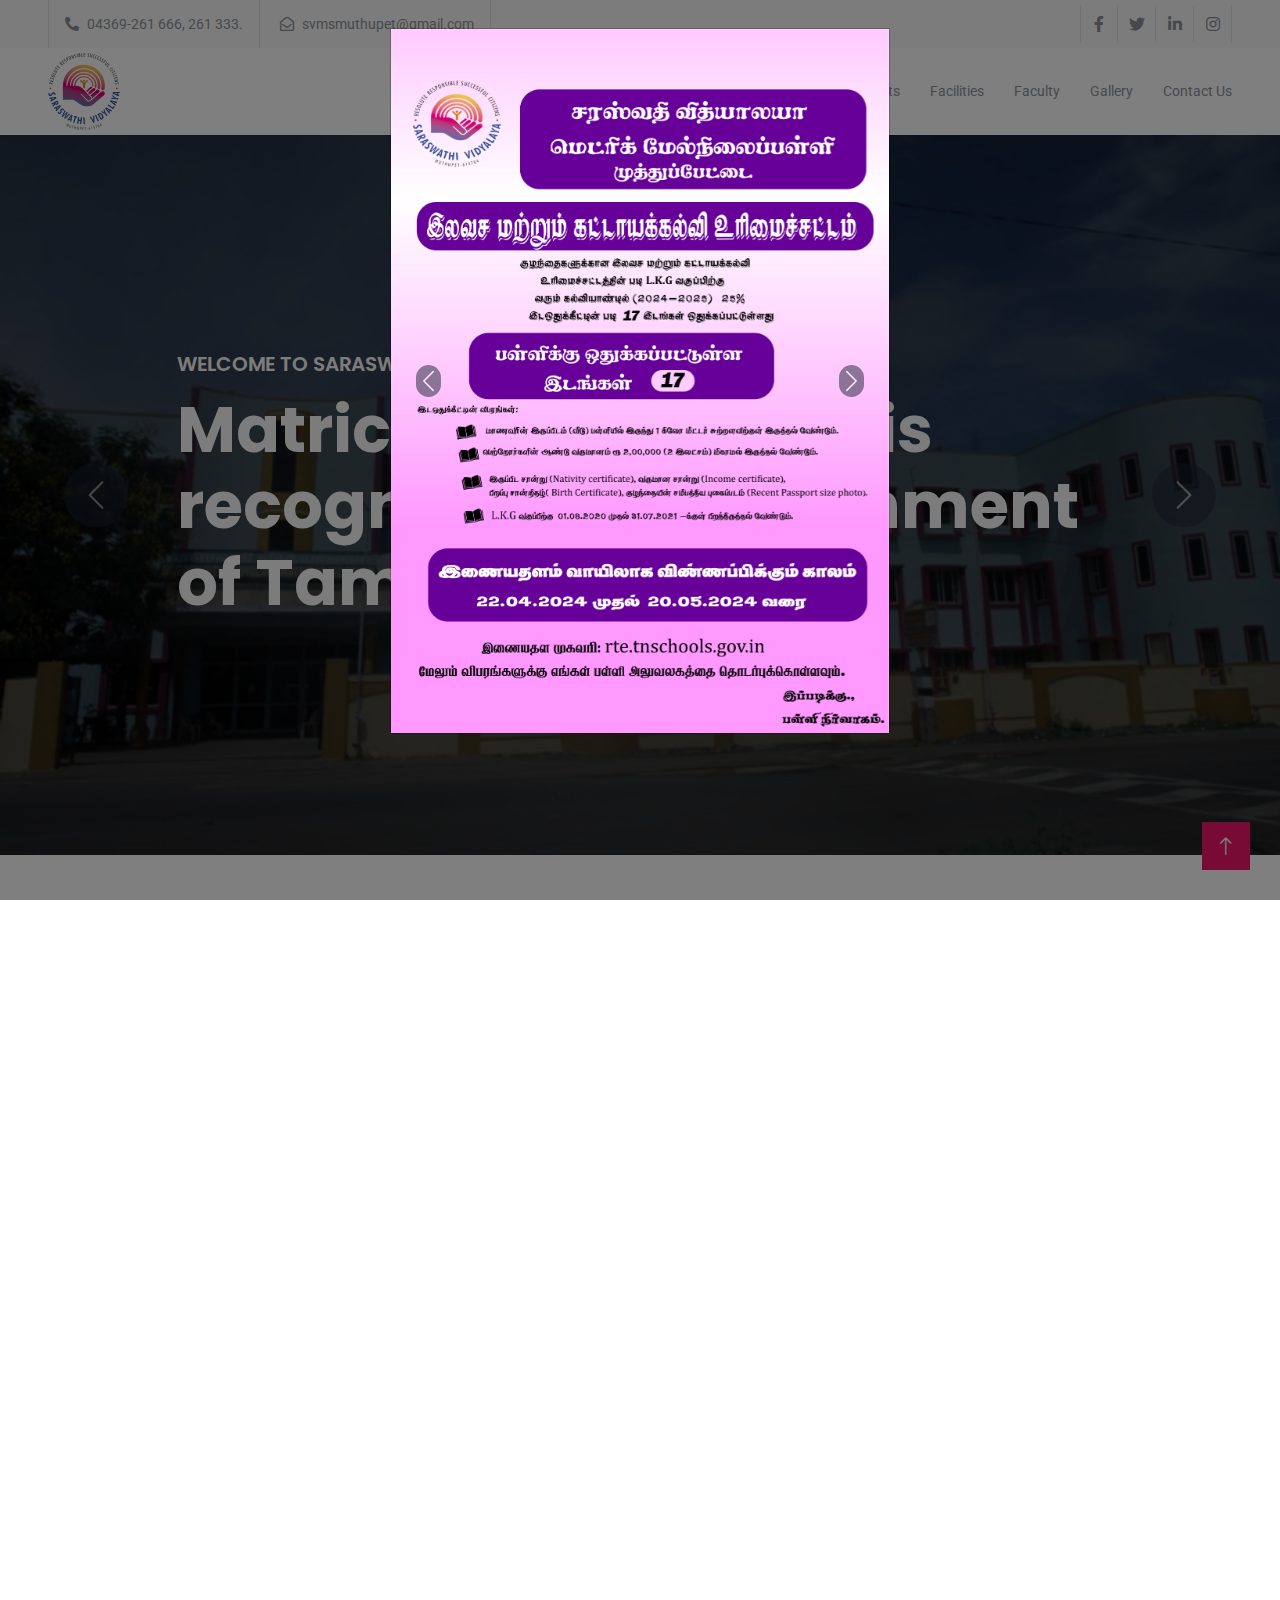
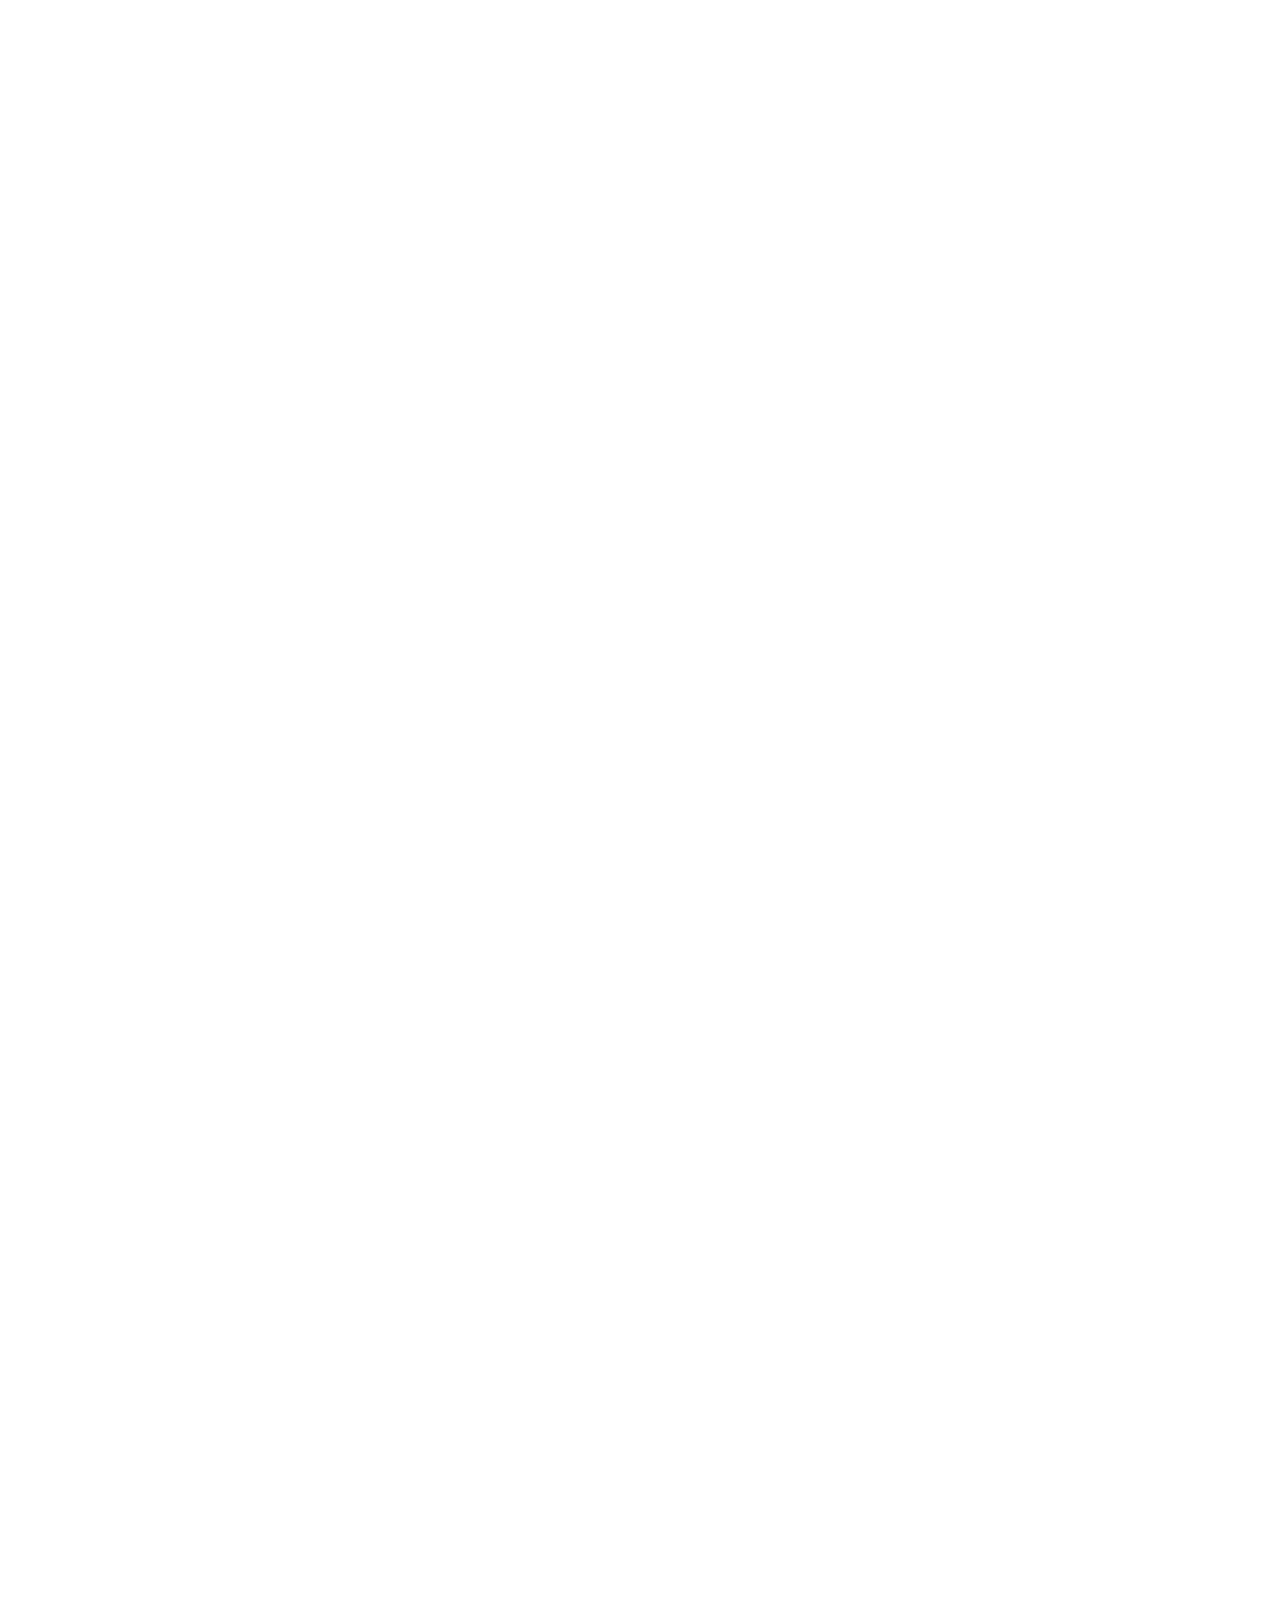
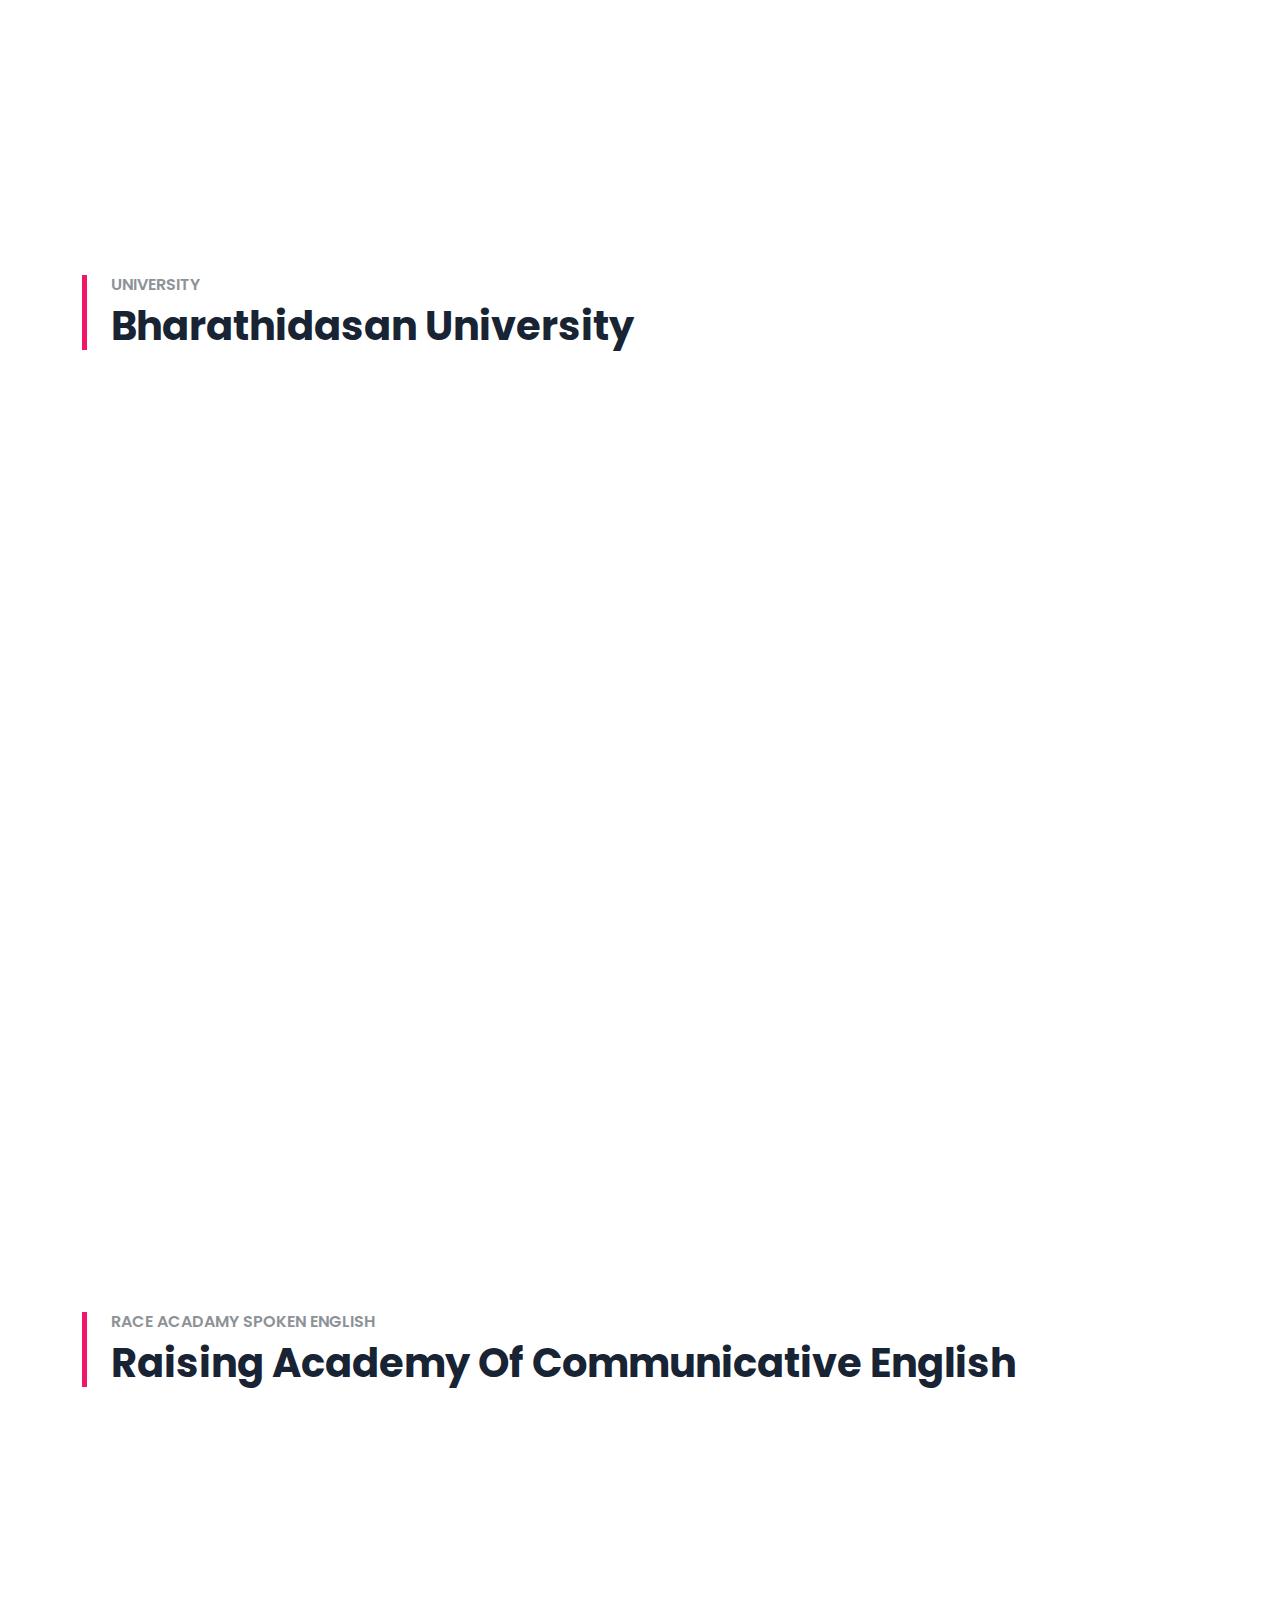
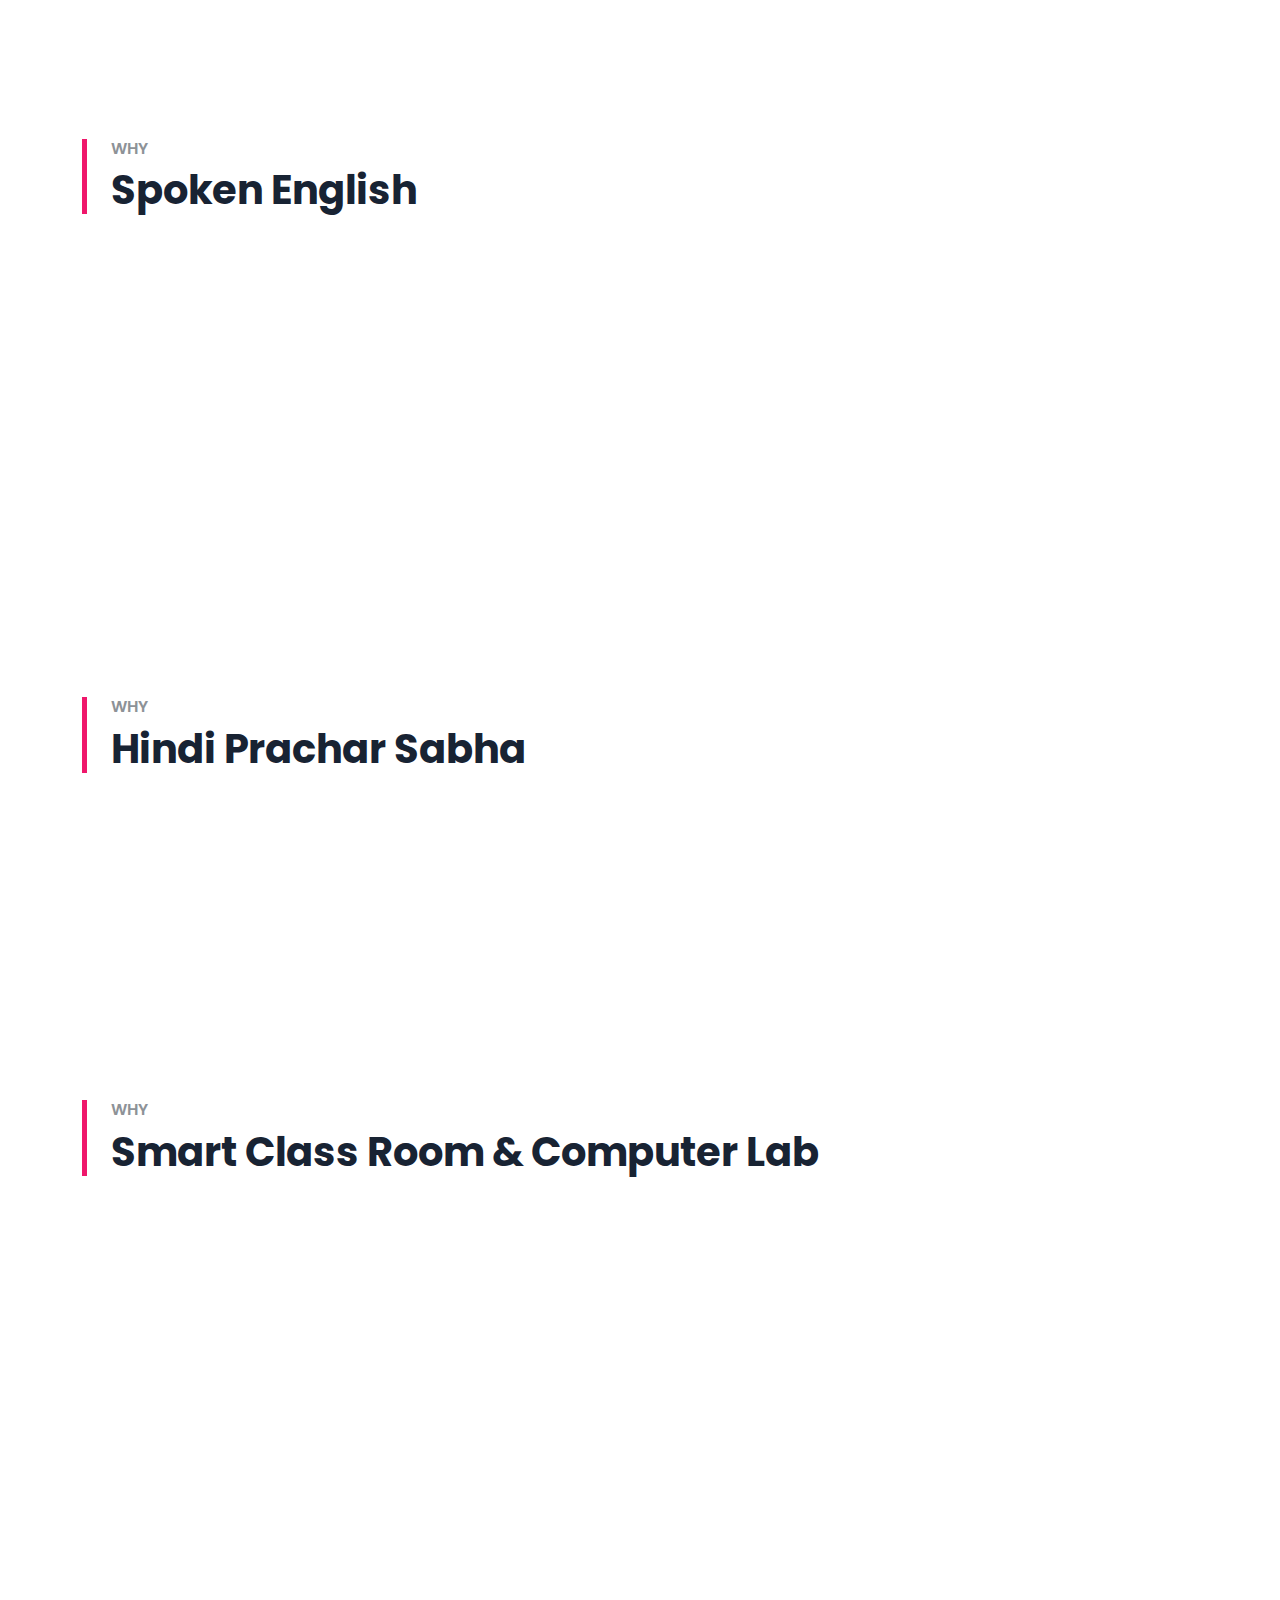
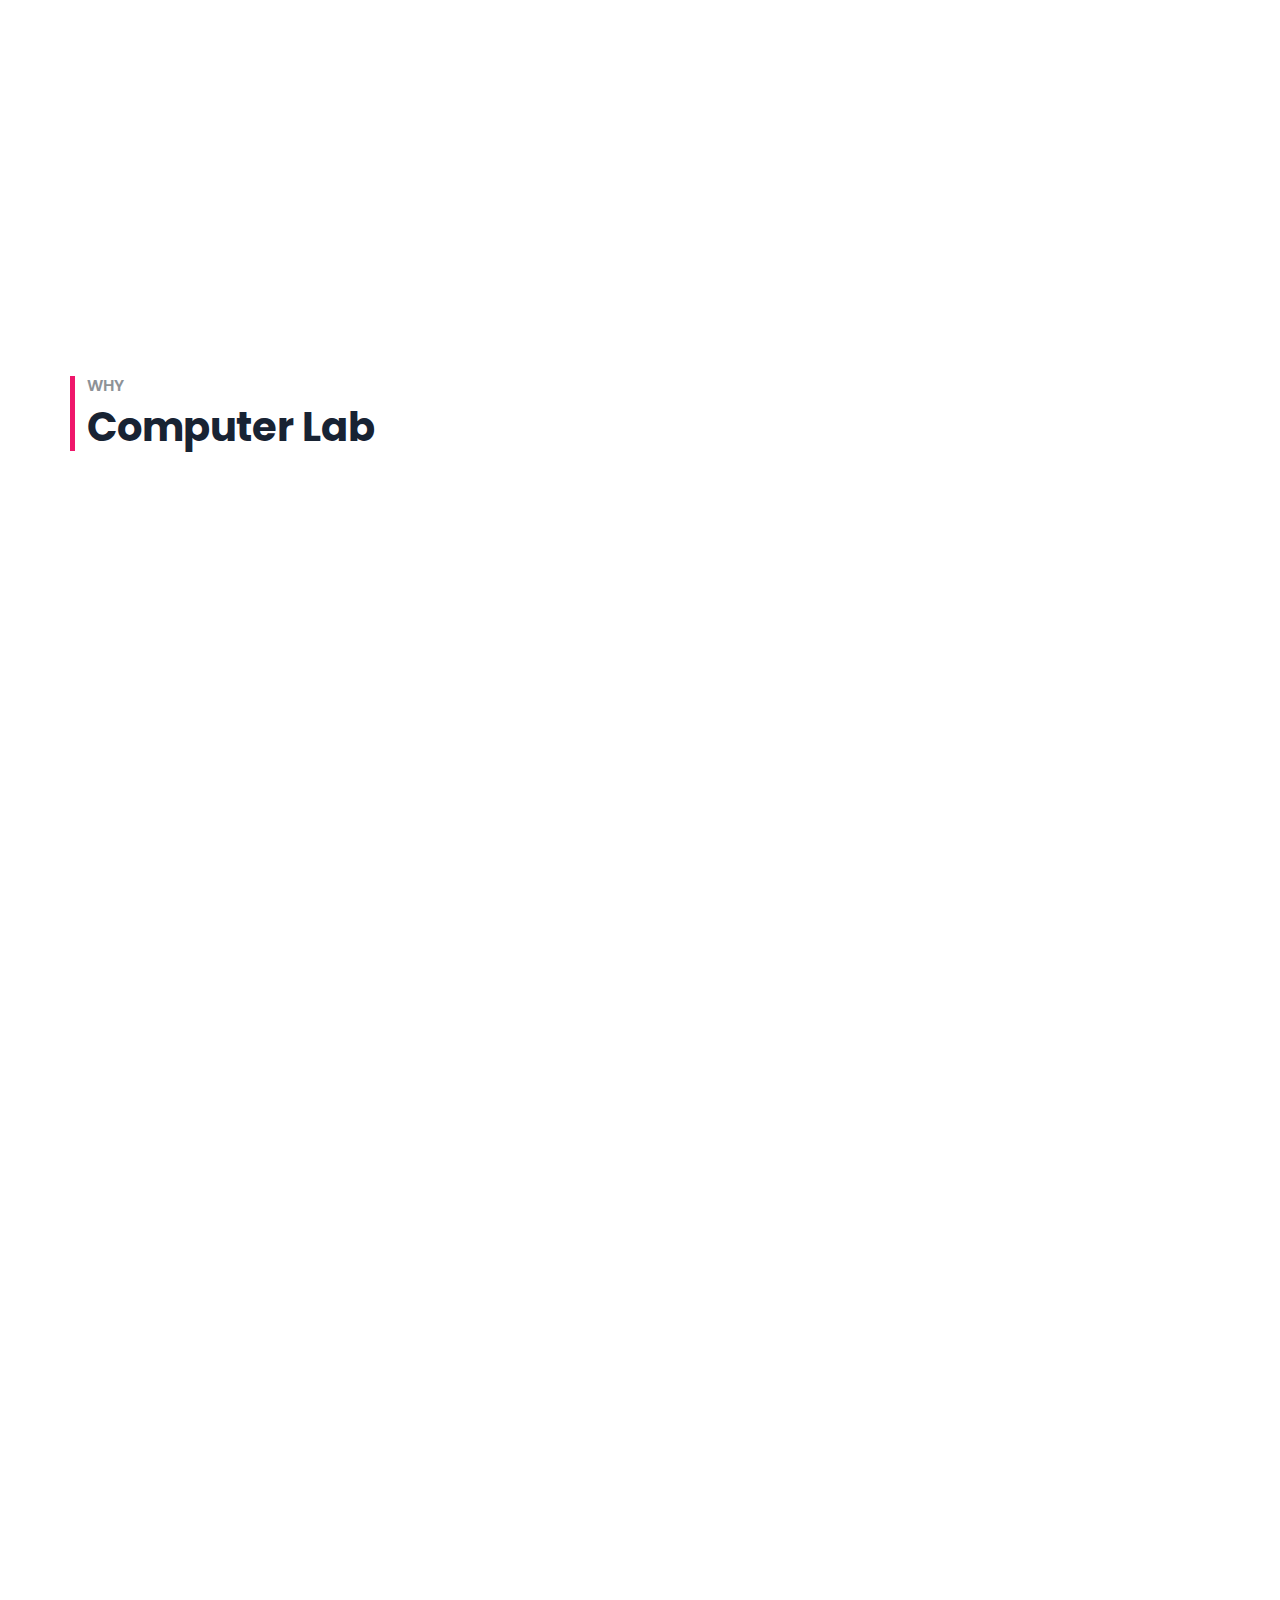
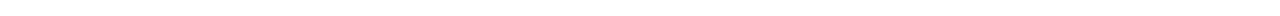
==== commit 899acf40: "index" ====
--- a/index.html
+++ b/index.html
@@ -9,7 +9,7 @@
   <meta content="" name="description" />
 
   <!-- Favicon -->
-  <link href="img/favicon.ico" rel="icon" />
+  <link href="img/favicon.ico" rel="icon"   />
 
   <!-- Google Web Fonts -->
   <link rel="preconnect" href="https://fonts.googleapis.com" />
@@ -132,71 +132,6 @@
         <span class="carousel-control-next-icon" aria-hidden="true"></span>
         <span class="visually-hidden">Next</span>
       </button>
-      <div class="collapse navbar-collapse" id="navbarCollapse">
-        <div class="navbar-nav ms-auto py-3 py-lg-0">
-          <a href="index.html" class="nav-item nav-link active">Home</a>
-          <a href="about.html" class="nav-item nav-link">About Us</a>
-          <a href="administration.html" class="nav-item nav-link">Administration</a>
-          <a href="academic.html" class="nav-item nav-link">Academic</a>
-          
-          <a href="achievements.html" class="nav-item nav-link">Achievements</a>
-          <a href="facilities.html" class="nav-item nav-link">Facilities</a>                 
-          <a href="faculty.html" class="nav-item nav-link">Faculty</a>         
-          <a href="https://svmhighersecondaryschool.com/gallery/index.html" class="nav-item nav-link">Gallery</a>          
-          <a href="contact.html" class="nav-item nav-link">Contact Us</a>
-        </div>
-      </div>
-    </nav>
-    <!-- Navbar End -->
-
-    <!-- Carousel Start -->
-    <div class="container-fluid p-0 mb-5 wow fadeIn" data-wow-delay="0.1s">
-      <div id="header-carousel" class="carousel slide" data-bs-ride="carousel">
-        <div class="carousel-inner">
-          <div class="carousel-item active">
-            <img class="w-100" src="img/carousel-1.jpg" alt="Image" />
-            <div class="carousel-caption">
-              <div class="container">
-                <div class="row justify-content-center">
-                  <div class="col-12 col-lg-10">
-                    <h5
-                      class="text-light text-uppercase mb-3  animated slideInDown"
-                    >
-                      Welcome to  
-                    </h5>
-                    <h1 class="display-3 text-light mb-3 animated slideInDown">
-                      Saraswathi Vidyalaya Matric.Hr.Sec.School is recognised by Government of Tamilnadu
-                    </h1>
-                    
-                  </div>
-                </div>
-              </div>
-            </div>
-          </div>
-          <div class="carousel-item">
-            <img class="w-100" src="img/carousel-2.jpg" alt="Image" />
-           
-          </div>
-        </div>
-        <button
-          class="carousel-control-prev"
-          type="button"
-          data-bs-target="#header-carousel"
-          data-bs-slide="prev"
-        >
-          <span class="carousel-control-prev-icon" aria-hidden="true"></span>
-          <span class="visually-hidden">Previous</span>
-        </button>
-        <button
-          class="carousel-control-next"
-          type="button"
-          data-bs-target="#header-carousel"
-          data-bs-slide="next"
-        >
-          <span class="carousel-control-next-icon" aria-hidden="true"></span>
-          <span class="visually-hidden">Next</span>
-        </button>
-      </div>
     </div>
   </div>
   <!-- Carousel End -->
@@ -216,22 +151,29 @@
               </div>
             </div>
           </div>
-          <div class="col-lg-6 wow fadeInUp" data-wow-delay="0.5s">
-            <div class="h-100">
-              <div class="border-start border-5 border-primary ps-4 mb-5">
-                <h6 class="text-body text-uppercase mb-2">About Us</h6>
-                <h1 class="display-6 mb-0">
-                  SARASWATHI VIDYALAYA
-                </h1>
-              </div>
-              <p>
-                Saraswathi Vidyalaya Matric.Hr.Sec.School is recognised by Government of Tamilnadu.  The school was started in 1990 by  Saraswathi Educational Trust. 
-              </p>
-              <p>Our Managing Trustee's <b>Mr..R.Swaminathan,M.Sc.,B.Ed.,</b>  and Trustee's  <b>Mr.T.Venkatraman, M.Sc.,B.Ed.,</b></p>
-              <p class="mb-4">
-                The aim of the school is to impart excellent education, train students to have development is all quarters and to bring to forefront the inherent talents in each student. Faith in God, obedience to elders and formation of clean habits are the basis of Teaching in this Institution. Saraswathi Vidyalaya is a Unique educational institution in Thiruvarur district. Our school location is just a kilometer away from Muthupet old bus stand (Near Bye Pass Road). 
-              </p>
-              <!-- <div class="border-top mt-4 pt-4">
+        </div>
+        <div class="col-lg-6 wow fadeInUp" data-wow-delay="0.5s">
+          <div class="h-100">
+            <div class="border-start border-5 border-primary ps-4 mb-5">
+              <h6 class="text-body text-uppercase mb-2">About Us</h6>
+              <h1 class="display-6 mb-0">
+                SARASWATHI VIDYALAYA
+              </h1>
+            </div>
+            <p>
+              Saraswathi Vidyalaya Matric.Hr.Sec.School is recognised by Government of Tamilnadu . The school was
+              started in 1990 by Saraswathi Educational Trust.
+            </p>
+            <p>Our Managing Trustee's <b>Mr..R.Swaminathan,M.Sc.,B.Ed.,</b> and Trustee's <b>Mr.T.Venkatraman,
+                M.Sc.,B.Ed.,</b></p>
+            <p class="mb-4">
+              The aim of the school is to impart excellent education, train students to have development is all quarters
+              and to bring to forefront the inherent talents in each student. Faith in God, obedience to elders and
+              formation of clean habits are the basis of Teaching in this Institution. Saraswathi Vidyalaya is a Unique
+              educational institution in Thiruvarur district. Our school location is just a kilometer away from Muthupet
+              old bus stand (Near Bye Pass Road).
+            </p>
+            <!-- <div class="border-top mt-4 pt-4">
                 <div class="row g-4">
                   <div class="col-sm-4 d-flex wow fadeIn" data-wow-delay="0.1s">
                     <i
@@ -398,49 +340,23 @@
             <img class="img-fluid w-100 " src="img/digitalResource.png" alt="" style="object-fit: cover" />
 
           </div>
-          <div class="col-lg-10 mx-auto mt-0 wow fadeInRight" data-wow-delay="0.1s">
-            <div
-              class="h-100"
-              style="min-height: 400px"
-            >
-              <img
-                class="img-fulid w-100 h-100"
-                src="img/universityChart-1.png"
-                alt=""
-                style="object-fit: cover"
-              />
-           
-            </div>
+        </div>
+      </div>
+
+
+      <div class="row g-5">
+        <div class="col-lg-12">
+          <div class="border-start border-5 border-primary ps-4 mb-5">
+            <h6 class="text-body text-uppercase mb-2">University</h6>
+            <h1 class="display-6 mb-0">
+              Bharathidasan University
+            </h1>
           </div>
         </div>
         <div class="col-lg-10 mx-auto mt-0 wow fadeInUp" data-wow-delay="0.1s">
           <div class="h-100" style="min-height: 400px">
             <img class="img-fulid w-100 h-100" src="img/universityChart-1.png" alt="" style="object-fit: cover" />
 
-          <div class="col-lg-12 wow fadeInUp" data-wow-delay="0.5s">
-            <div class="h-100">
-              
-             
-                <ul>
-                  <li>
-                    Becoming a student of <span><b>BHARATHIDASAN UNIVERSITY.</b></span> 
-                  </li>
-                  <li>Achieving advanced certificate in IT Education before completion of their matriculation</li>
-                  <li>Strong foundation to develop capacities to address industry 4.0 revolution</li>
-                  <li>Becoming  Rank holders/school toppers in SUITS</li>
-                </ul>
-                <h6 class="text-body text-uppercase mb-2 ms-3 fs-5">SUITS(School - University Industry Tie Up Scheme )</h6>
-                 <ul>
-                  <li>To provide an academic platform for teachers and students in schools for teachers and students in school access the resources,expertise and intelligentsia of <span><b>BHARATHIDASAN UNIVERSITY</b></span> </li>
-                  <li>To motivate schools in enriching students morale through university certification to deserving students</li>
-                  <li>To create well rounded individual to have capacities of 21st  century education</li>
-                  <li>To inculcate the values of entrepreneurship in the minds of young students with University - Industry connect.</li>
-                  <li>To bring schools into limelight through impeccable association with recent developments of the university and notable industries</li>
-
-                 </ul>             
-              
-          
-            </div>
           </div>
         </div>
 
@@ -523,23 +439,32 @@
 
         </div>
 
-          <div class="col-lg-12 wow fadeInUp" data-wow-delay="0.5s">
-            <div class="h-100">                           
-               <p><b>Spoken English</b></p>
-               <ul>
-                 <li>Fast learning.</li>
-                 <li>Continuous thinking and receiving new knowledge from others in the early age.</li>
-                 <li>Passion to discover more</li>
-                 <li>Clear communication of thoughts and emotions.</li>
-                 <li>Ability to interact with more people confidently, read more literature.</li>
-                 <li>Verbal and linguistic intelligence.</li>
-                 <li>Register the right sentence structure into the students mind at early childhood.</li>
-                 <li>Register the grammatical structure in the young mind permanently.</li>
-                 <li>Transformation to auto-telic learners.</li>
-               </ul>
-               <p><b>Besides the above, it brings out visible changes in average and below which include: </b> <br/>
-                activities, energy, enthusiasm, better interpersonal skills, critical thinking, adopting teaching skills etc.</p>
-            </div>
+        <div class="col-lg-12 wow fadeInUp" data-wow-delay="0.5s">
+          <div class="h-100">
+            <h6>Spoken English</h6>
+            <ul>
+              <li>Fast learning.</li>
+              <li>Continuous thinking and receiving new knowledge from others in the early age.</li>
+              <li>Passion to discover more</li>
+              <li>Clear communication of thoughts and emotions.</li>
+              <li>Ability to interact with more people confidently, read more literature.</li>
+              <li>Verbal and linguistic intelligence.</li>
+              <li>Register the right sentence structure into the students mind at early childhood.</li>
+              <li>Register the grammatical structure in the young mind permanently.</li>
+              <li>Transformation to auto-telic learners.</li>
+            </ul>
+            <p><b>Besides the above, it brings out visible changes in average and below which include: </b> <br />
+              activities, energy, enthusiasm, better interpersonal skills, critical thinking, adopting teaching skills
+              etc.</p>
+          </div>
+        </div>
+      </div>
+
+      <div class="row">
+        <div class="col-lg-12 mt-5">
+          <div class="border-start border-5 border-primary ps-4 mb-5">
+            <h6 class="text-body text-uppercase mb-2">Why</h6>
+            <h1 class="display-6 mb-0">Hindi Prachar Sabha</h1>
           </div>
         </div>
 
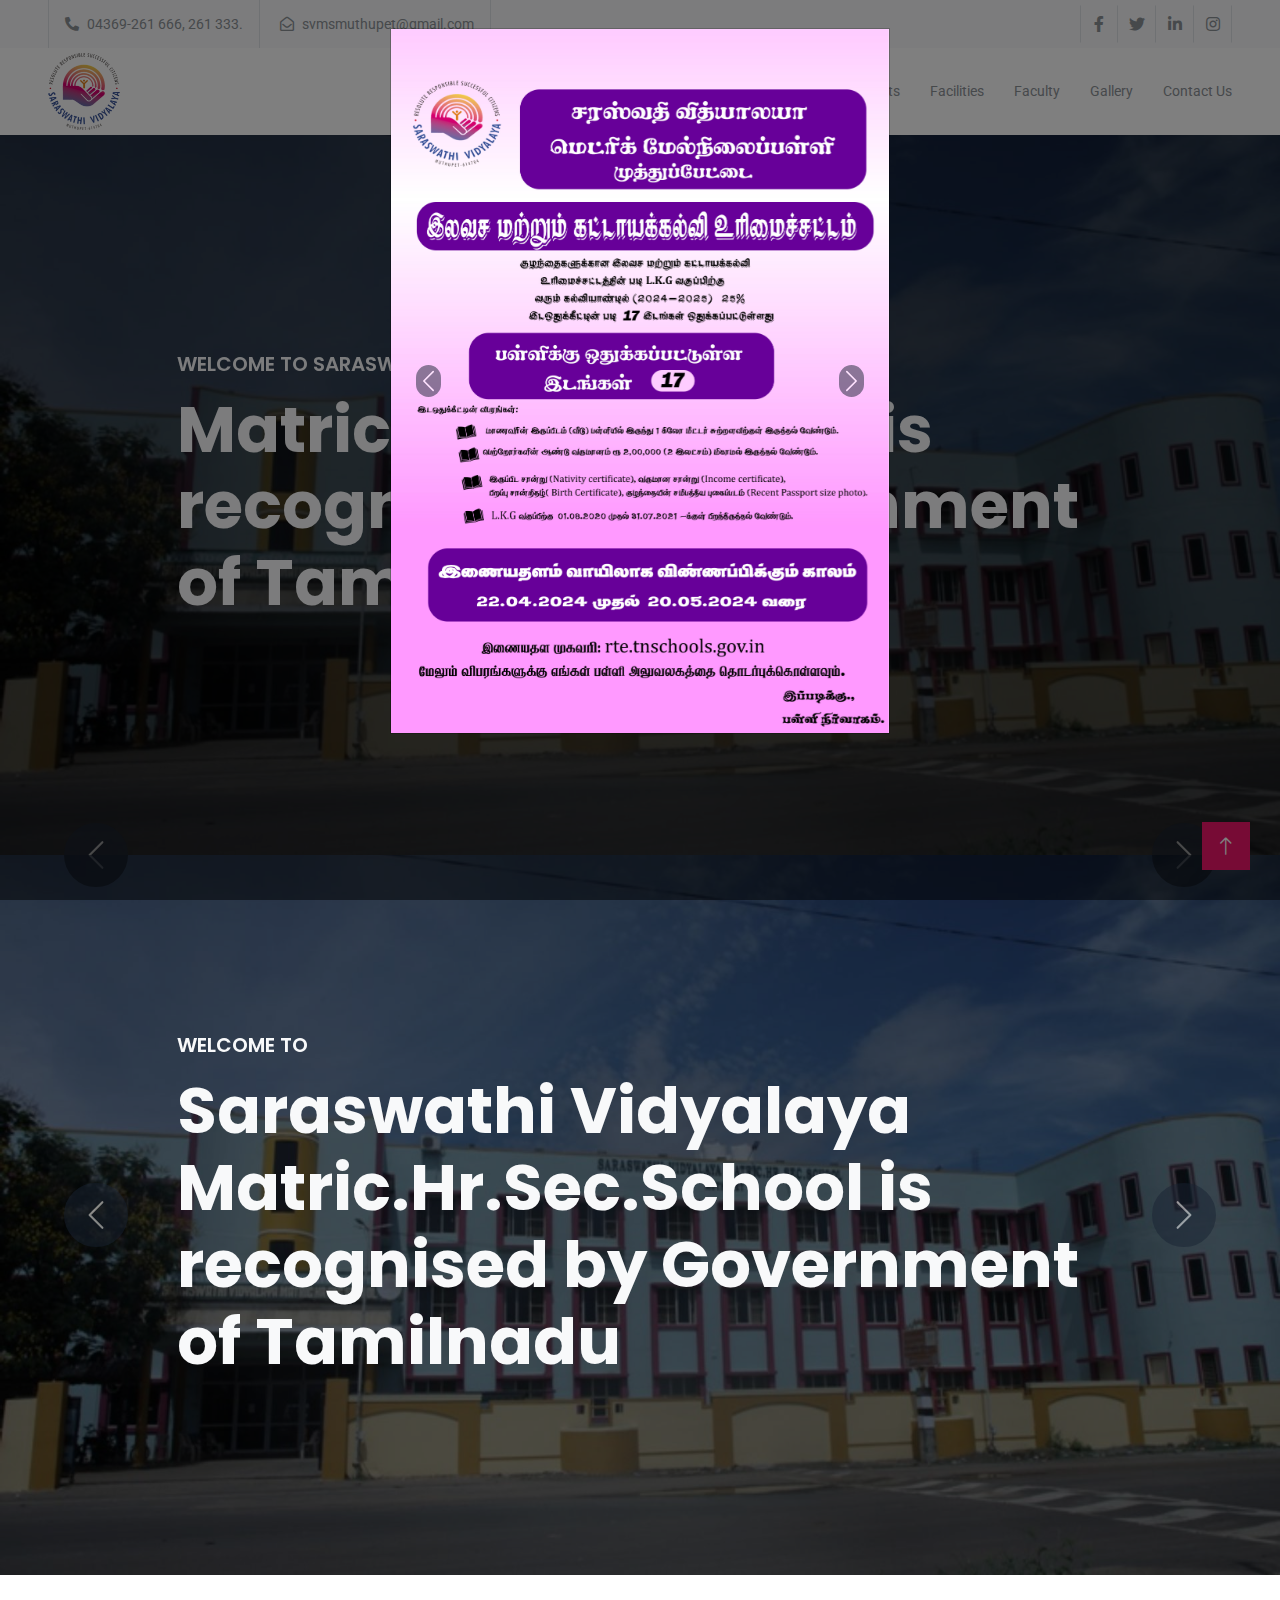
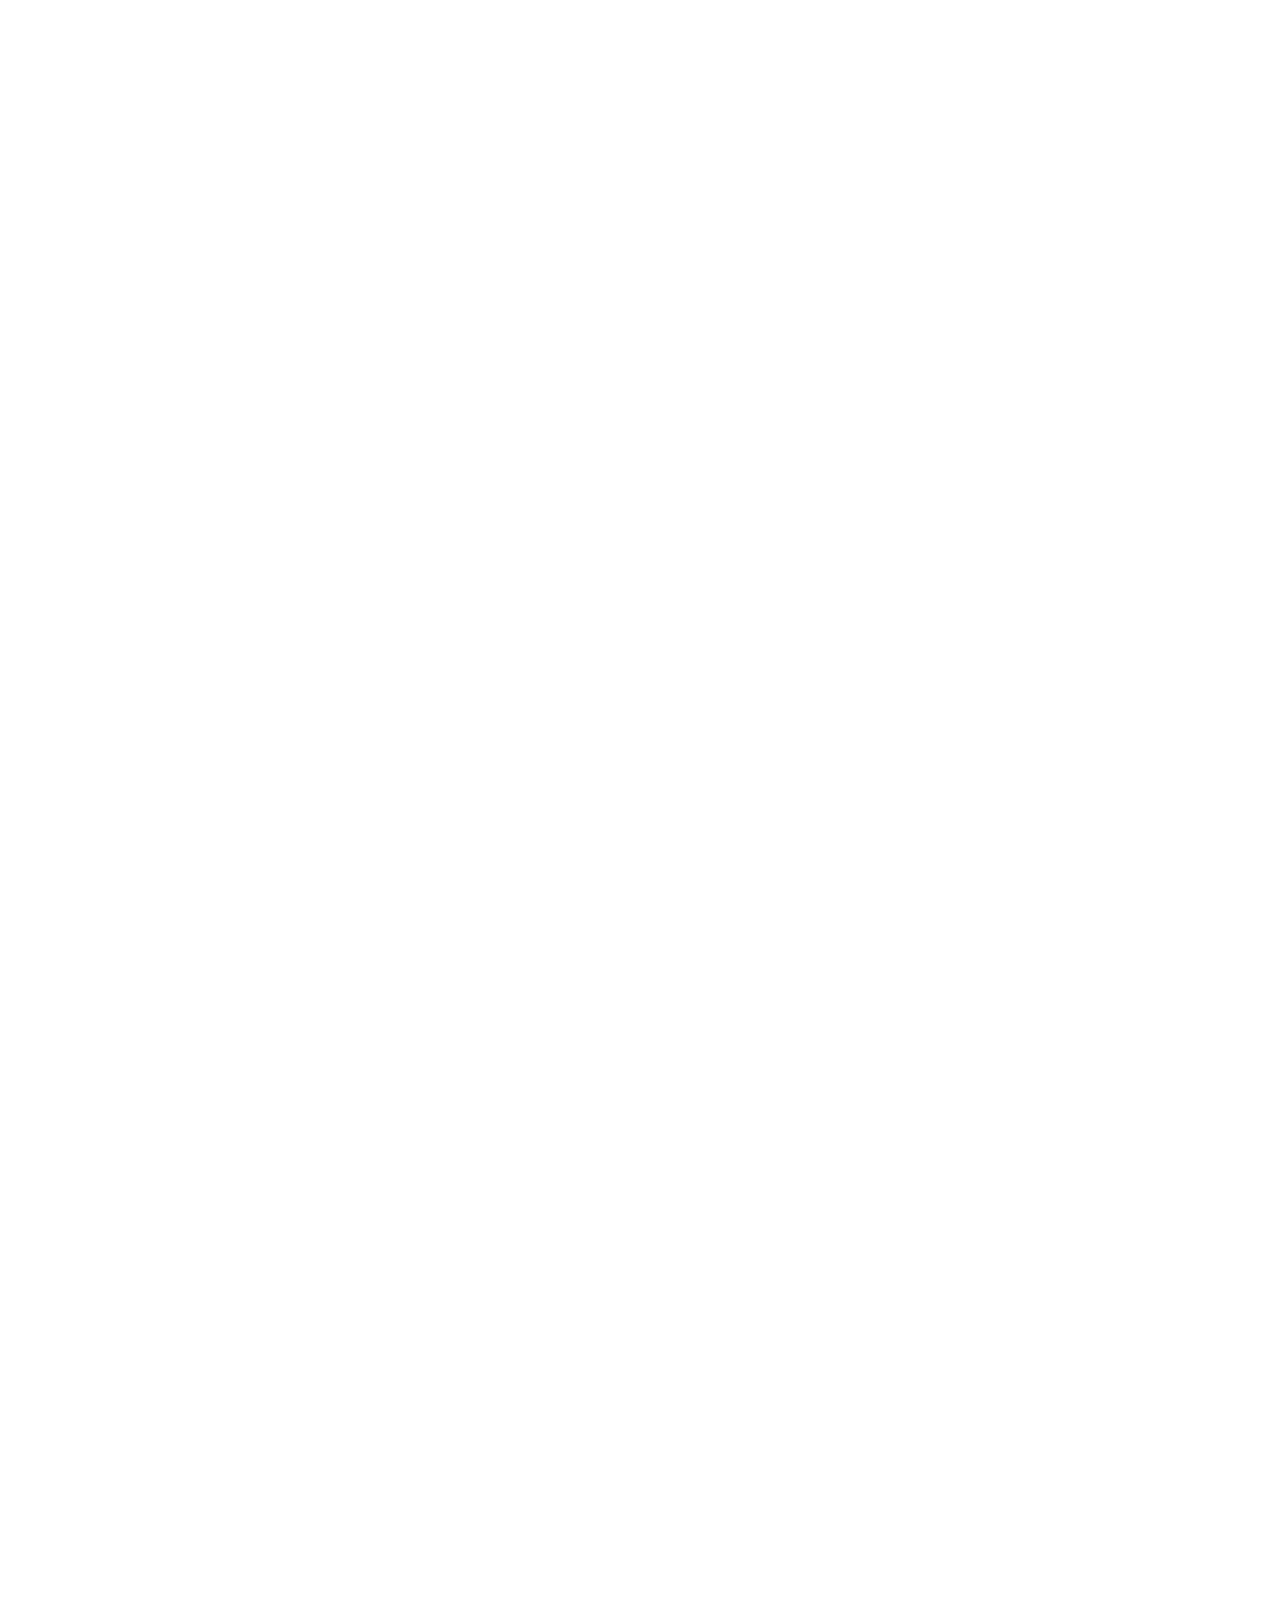
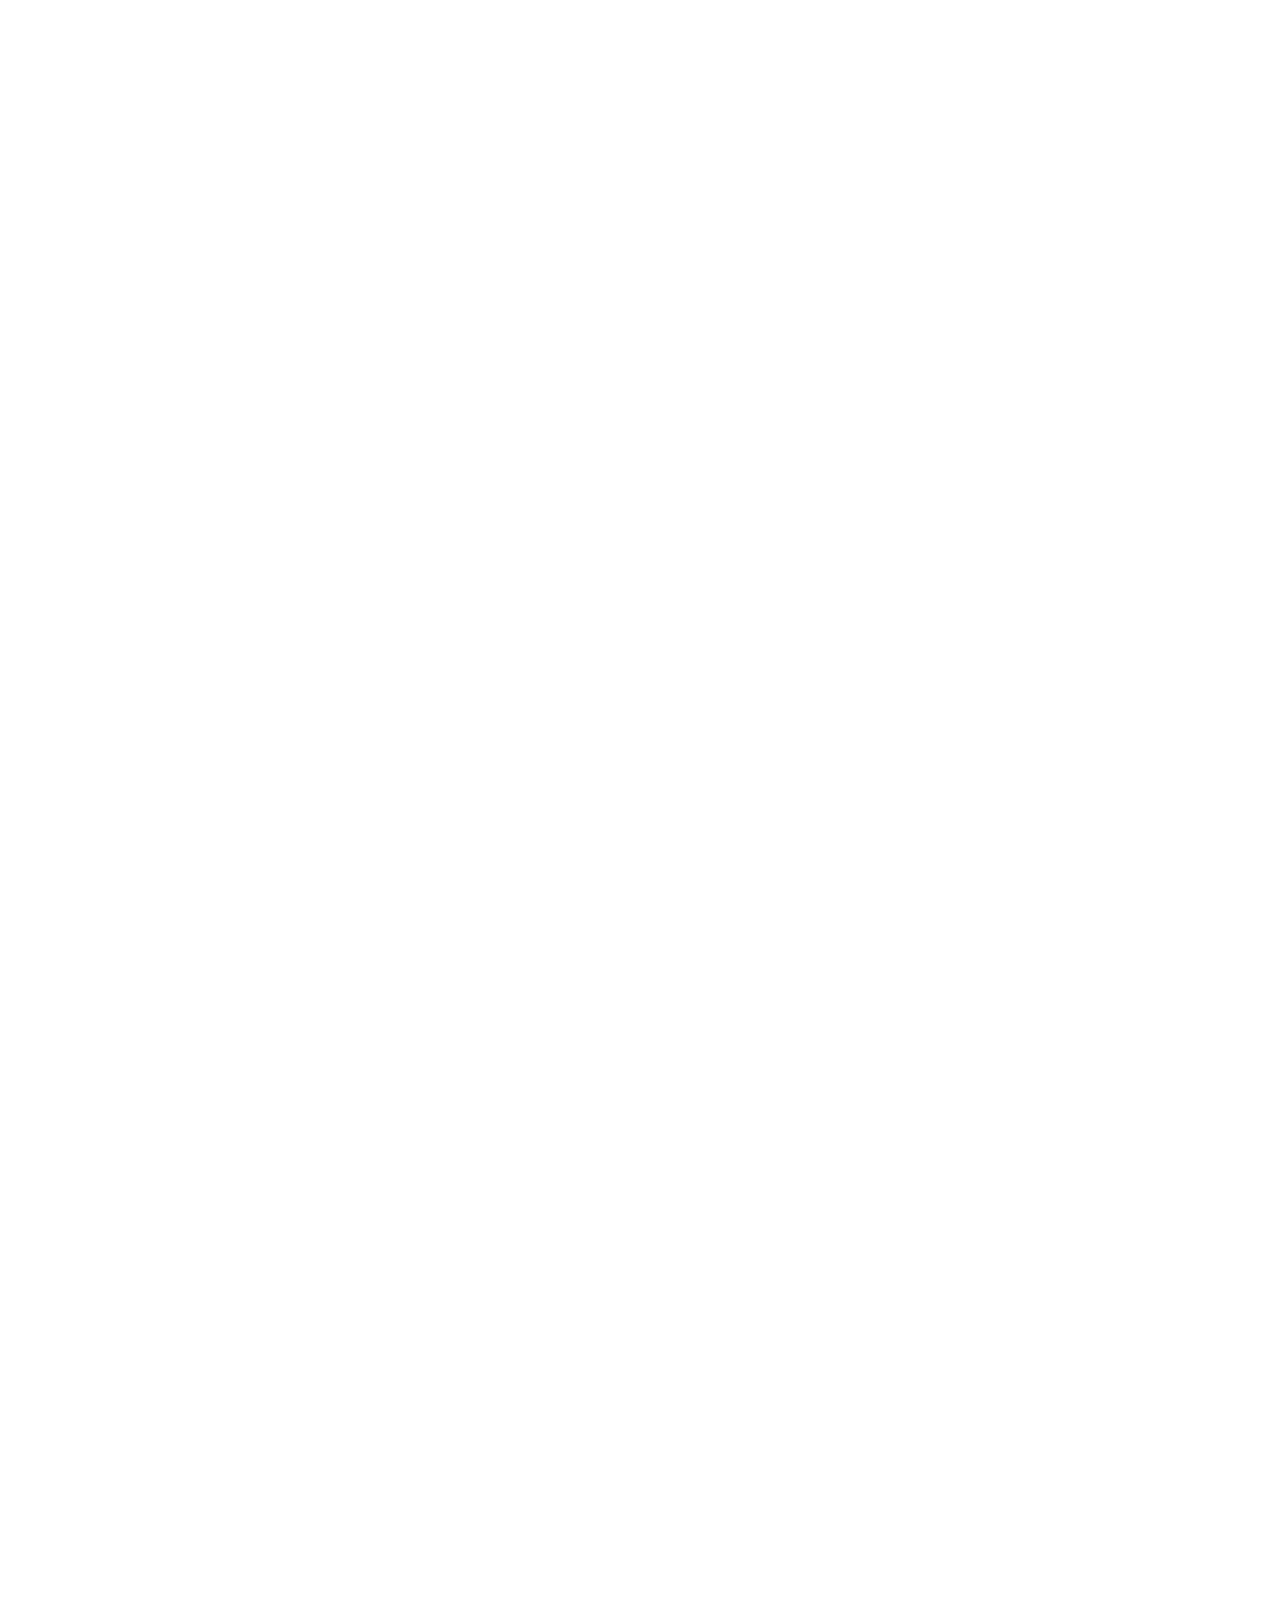
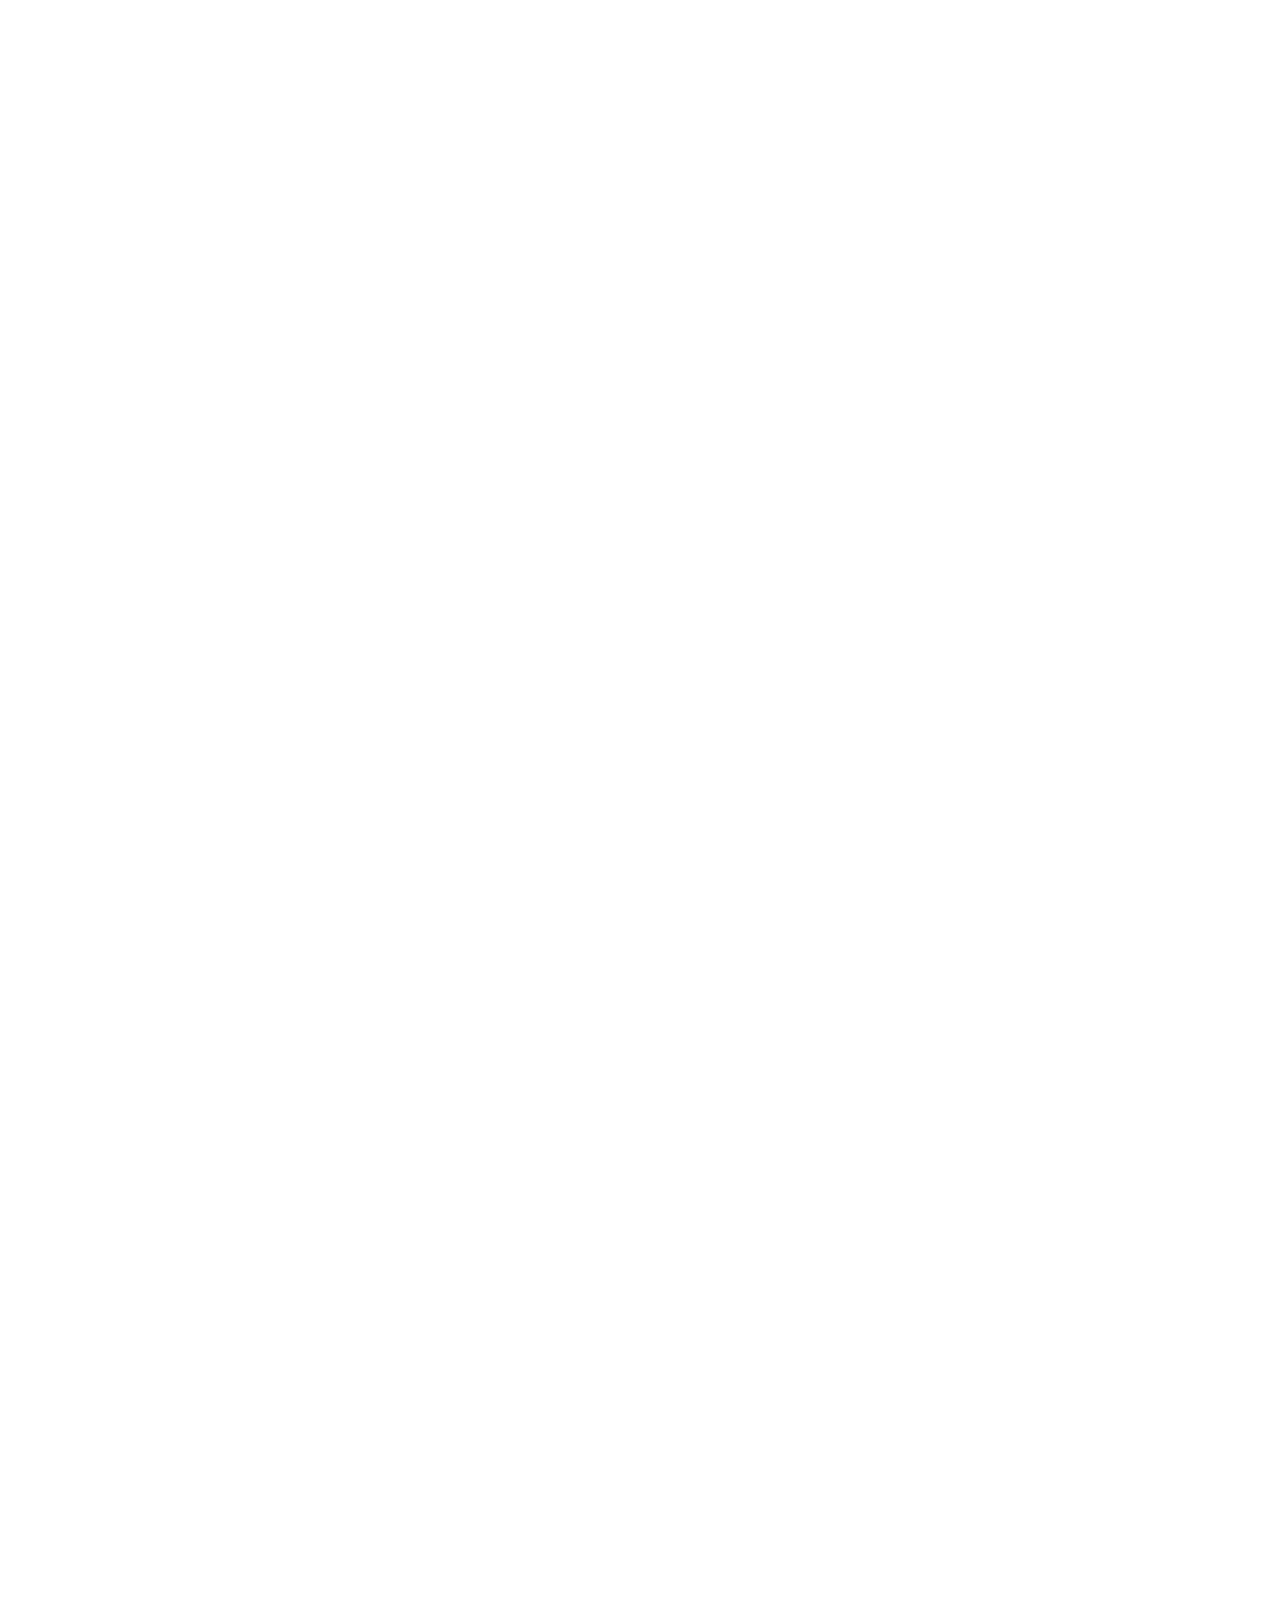
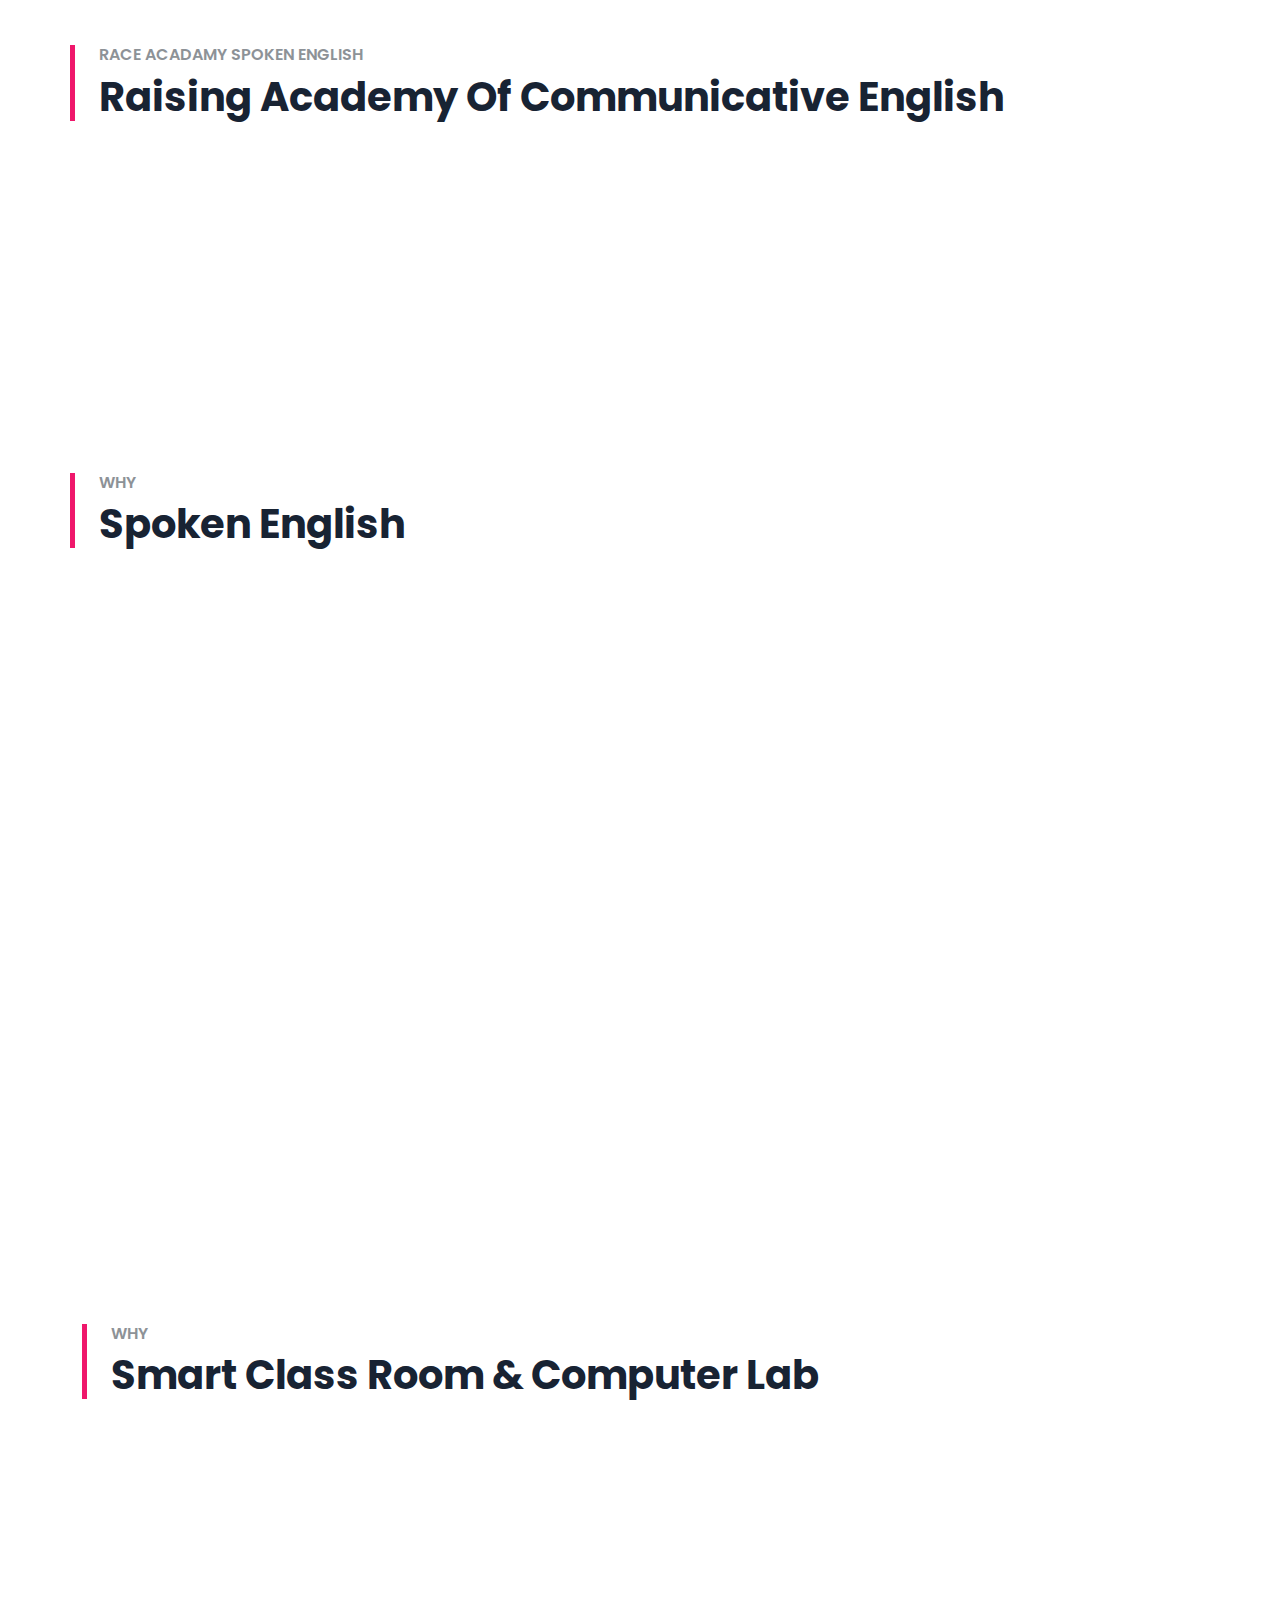
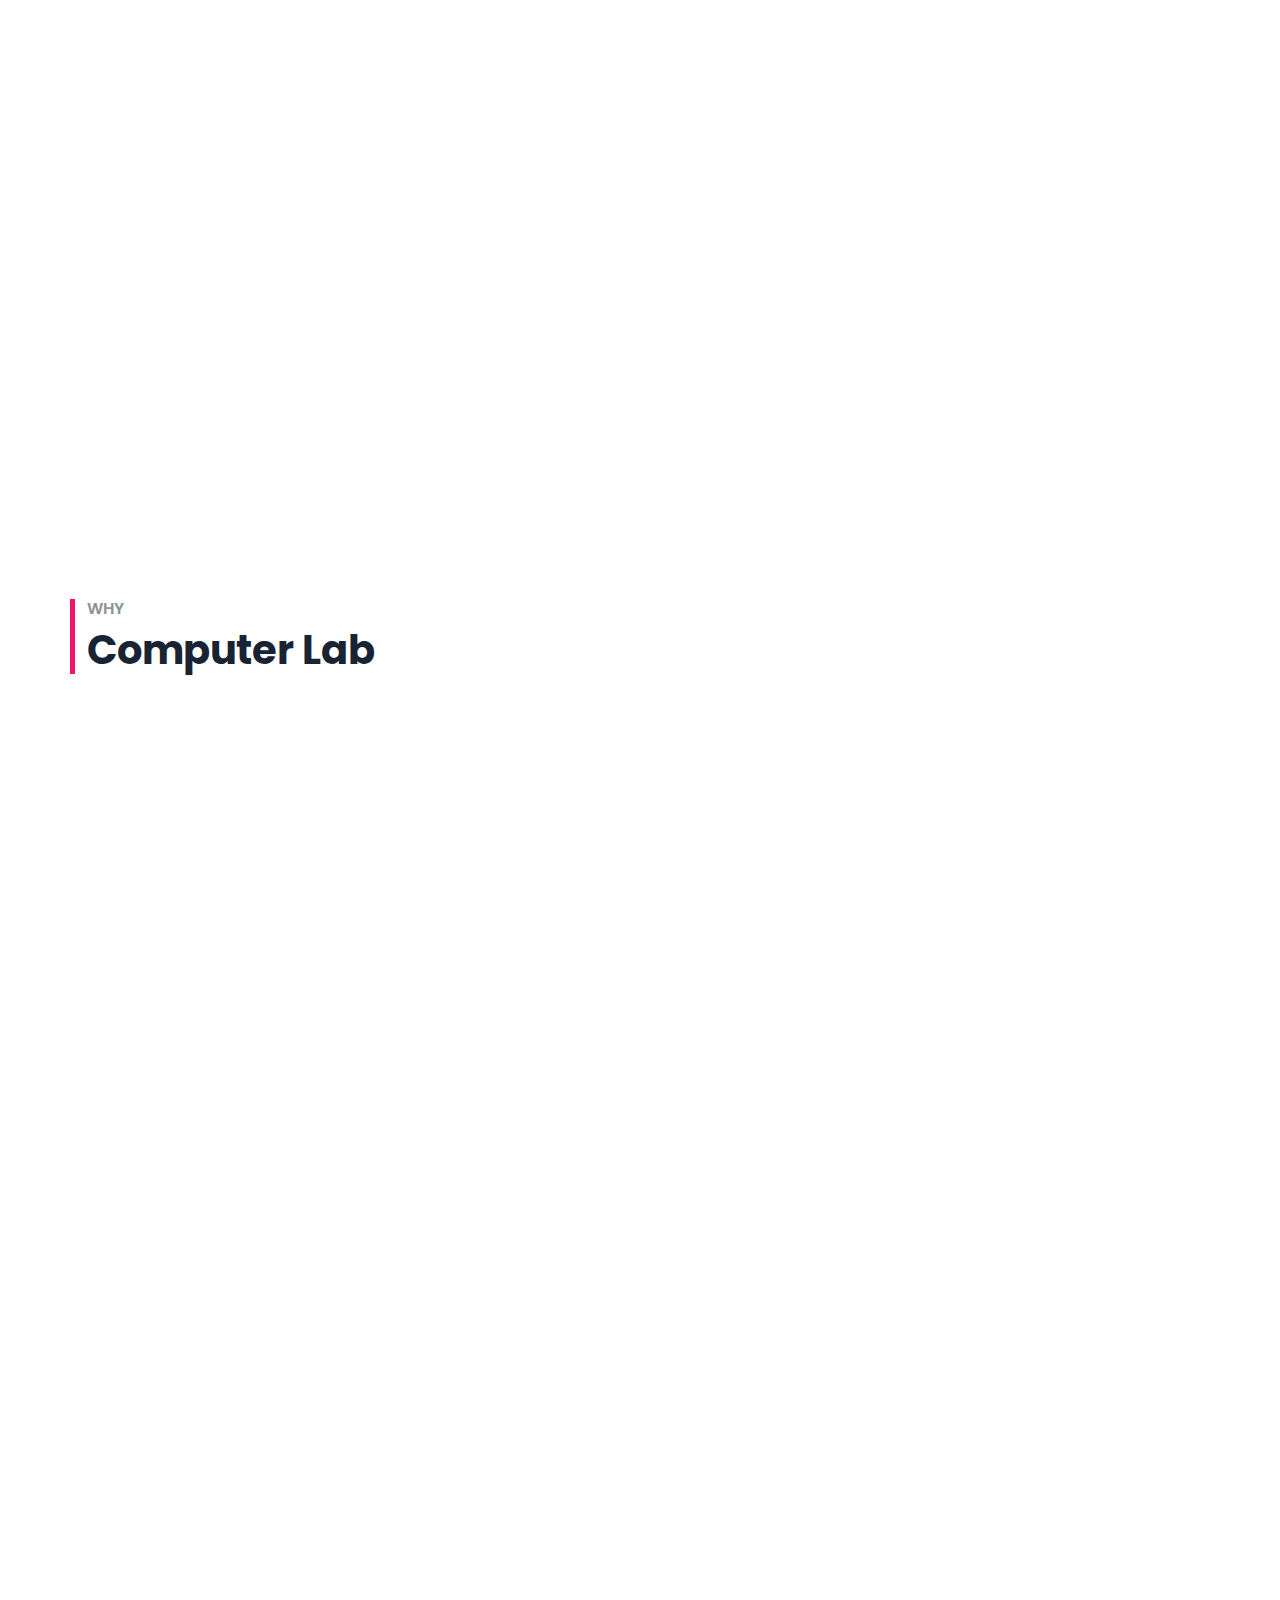
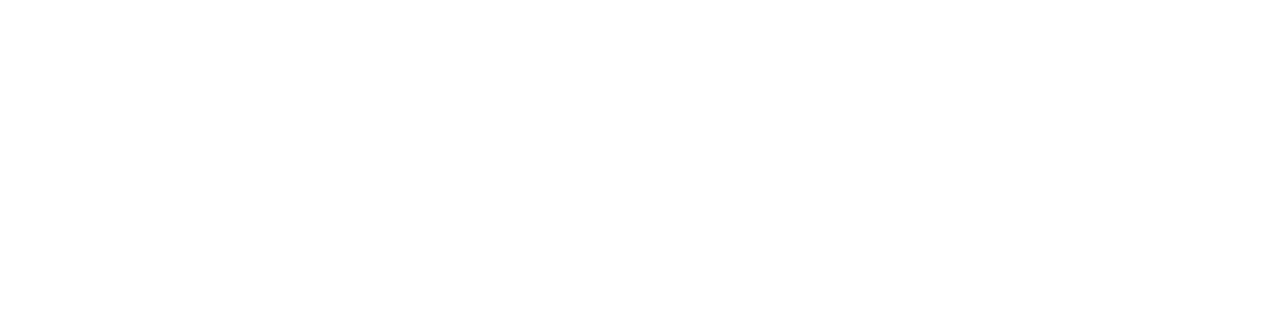
==== commit f4282e27: "Merge branch 'main' of https://github.com/sureshsvs/schoolsite" ====
--- a/index.html
+++ b/index.html
@@ -132,6 +132,71 @@
         <span class="carousel-control-next-icon" aria-hidden="true"></span>
         <span class="visually-hidden">Next</span>
       </button>
+      <div class="collapse navbar-collapse" id="navbarCollapse">
+        <div class="navbar-nav ms-auto py-3 py-lg-0">
+          <a href="index.html" class="nav-item nav-link active">Home</a>
+          <a href="about.html" class="nav-item nav-link">About Us</a>
+          <a href="administration.html" class="nav-item nav-link">Administration</a>
+          <a href="academic.html" class="nav-item nav-link">Academic</a>
+          
+          <a href="achievements.html" class="nav-item nav-link">Achievements</a>
+          <a href="facilities.html" class="nav-item nav-link">Facilities</a>                 
+          <a href="faculty.html" class="nav-item nav-link">Faculty</a>         
+          <a href="https://svmhighersecondaryschool.com/gallery/index.html" class="nav-item nav-link">Gallery</a>          
+          <a href="contact.html" class="nav-item nav-link">Contact Us</a>
+        </div>
+      </div>
+    </nav>
+    <!-- Navbar End -->
+
+    <!-- Carousel Start -->
+    <div class="container-fluid p-0 mb-5 wow fadeIn" data-wow-delay="0.1s">
+      <div id="header-carousel" class="carousel slide" data-bs-ride="carousel">
+        <div class="carousel-inner">
+          <div class="carousel-item active">
+            <img class="w-100" src="img/carousel-1.jpg" alt="Image" />
+            <div class="carousel-caption">
+              <div class="container">
+                <div class="row justify-content-center">
+                  <div class="col-12 col-lg-10">
+                    <h5
+                      class="text-light text-uppercase mb-3  animated slideInDown"
+                    >
+                      Welcome to  
+                    </h5>
+                    <h1 class="display-3 text-light mb-3 animated slideInDown">
+                      Saraswathi Vidyalaya Matric.Hr.Sec.School is recognised by Government of Tamilnadu
+                    </h1>
+                    
+                  </div>
+                </div>
+              </div>
+            </div>
+          </div>
+          <div class="carousel-item">
+            <img class="w-100" src="img/carousel-2.jpg" alt="Image" />
+           
+          </div>
+        </div>
+        <button
+          class="carousel-control-prev"
+          type="button"
+          data-bs-target="#header-carousel"
+          data-bs-slide="prev"
+        >
+          <span class="carousel-control-prev-icon" aria-hidden="true"></span>
+          <span class="visually-hidden">Previous</span>
+        </button>
+        <button
+          class="carousel-control-next"
+          type="button"
+          data-bs-target="#header-carousel"
+          data-bs-slide="next"
+        >
+          <span class="carousel-control-next-icon" aria-hidden="true"></span>
+          <span class="visually-hidden">Next</span>
+        </button>
+      </div>
     </div>
   </div>
   <!-- Carousel End -->
@@ -151,29 +216,22 @@
               </div>
             </div>
           </div>
-        </div>
-        <div class="col-lg-6 wow fadeInUp" data-wow-delay="0.5s">
-          <div class="h-100">
-            <div class="border-start border-5 border-primary ps-4 mb-5">
-              <h6 class="text-body text-uppercase mb-2">About Us</h6>
-              <h1 class="display-6 mb-0">
-                SARASWATHI VIDYALAYA
-              </h1>
-            </div>
-            <p>
-              Saraswathi Vidyalaya Matric.Hr.Sec.School is recognised by Government of Tamilnadu . The school was
-              started in 1990 by Saraswathi Educational Trust.
-            </p>
-            <p>Our Managing Trustee's <b>Mr..R.Swaminathan,M.Sc.,B.Ed.,</b> and Trustee's <b>Mr.T.Venkatraman,
-                M.Sc.,B.Ed.,</b></p>
-            <p class="mb-4">
-              The aim of the school is to impart excellent education, train students to have development is all quarters
-              and to bring to forefront the inherent talents in each student. Faith in God, obedience to elders and
-              formation of clean habits are the basis of Teaching in this Institution. Saraswathi Vidyalaya is a Unique
-              educational institution in Thiruvarur district. Our school location is just a kilometer away from Muthupet
-              old bus stand (Near Bye Pass Road).
-            </p>
-            <!-- <div class="border-top mt-4 pt-4">
+          <div class="col-lg-6 wow fadeInUp" data-wow-delay="0.5s">
+            <div class="h-100">
+              <div class="border-start border-5 border-primary ps-4 mb-5">
+                <h6 class="text-body text-uppercase mb-2">About Us</h6>
+                <h1 class="display-6 mb-0">
+                  SARASWATHI VIDYALAYA
+                </h1>
+              </div>
+              <p>
+                Saraswathi Vidyalaya Matric.Hr.Sec.School is recognised by Government of Tamilnadu.  The school was started in 1990 by  Saraswathi Educational Trust. 
+              </p>
+              <p>Our Managing Trustee's <b>Mr..R.Swaminathan,M.Sc.,B.Ed.,</b>  and Trustee's  <b>Mr.T.Venkatraman, M.Sc.,B.Ed.,</b></p>
+              <p class="mb-4">
+                The aim of the school is to impart excellent education, train students to have development is all quarters and to bring to forefront the inherent talents in each student. Faith in God, obedience to elders and formation of clean habits are the basis of Teaching in this Institution. Saraswathi Vidyalaya is a Unique educational institution in Thiruvarur district. Our school location is just a kilometer away from Muthupet old bus stand (Near Bye Pass Road). 
+              </p>
+              <!-- <div class="border-top mt-4 pt-4">
                 <div class="row g-4">
                   <div class="col-sm-4 d-flex wow fadeIn" data-wow-delay="0.1s">
                     <i
@@ -340,23 +398,49 @@
             <img class="img-fluid w-100 " src="img/digitalResource.png" alt="" style="object-fit: cover" />
 
           </div>
-        </div>
-      </div>
-
-
-      <div class="row g-5">
-        <div class="col-lg-12">
-          <div class="border-start border-5 border-primary ps-4 mb-5">
-            <h6 class="text-body text-uppercase mb-2">University</h6>
-            <h1 class="display-6 mb-0">
-              Bharathidasan University
-            </h1>
+          <div class="col-lg-10 mx-auto mt-0 wow fadeInRight" data-wow-delay="0.1s">
+            <div
+              class="h-100"
+              style="min-height: 400px"
+            >
+              <img
+                class="img-fulid w-100 h-100"
+                src="img/universityChart-1.png"
+                alt=""
+                style="object-fit: cover"
+              />
+           
+            </div>
           </div>
         </div>
         <div class="col-lg-10 mx-auto mt-0 wow fadeInUp" data-wow-delay="0.1s">
           <div class="h-100" style="min-height: 400px">
             <img class="img-fulid w-100 h-100" src="img/universityChart-1.png" alt="" style="object-fit: cover" />
 
+          <div class="col-lg-12 wow fadeInUp" data-wow-delay="0.5s">
+            <div class="h-100">
+              
+             
+                <ul>
+                  <li>
+                    Becoming a student of <span><b>BHARATHIDASAN UNIVERSITY.</b></span> 
+                  </li>
+                  <li>Achieving advanced certificate in IT Education before completion of their matriculation</li>
+                  <li>Strong foundation to develop capacities to address industry 4.0 revolution</li>
+                  <li>Becoming  Rank holders/school toppers in SUITS</li>
+                </ul>
+                <h6 class="text-body text-uppercase mb-2 ms-3 fs-5">SUITS(School - University Industry Tie Up Scheme )</h6>
+                 <ul>
+                  <li>To provide an academic platform for teachers and students in schools for teachers and students in school access the resources,expertise and intelligentsia of <span><b>BHARATHIDASAN UNIVERSITY</b></span> </li>
+                  <li>To motivate schools in enriching students morale through university certification to deserving students</li>
+                  <li>To create well rounded individual to have capacities of 21st  century education</li>
+                  <li>To inculcate the values of entrepreneurship in the minds of young students with University - Industry connect.</li>
+                  <li>To bring schools into limelight through impeccable association with recent developments of the university and notable industries</li>
+
+                 </ul>             
+              
+          
+            </div>
           </div>
         </div>
 
@@ -439,32 +523,23 @@
 
         </div>
 
-        <div class="col-lg-12 wow fadeInUp" data-wow-delay="0.5s">
-          <div class="h-100">
-            <h6>Spoken English</h6>
-            <ul>
-              <li>Fast learning.</li>
-              <li>Continuous thinking and receiving new knowledge from others in the early age.</li>
-              <li>Passion to discover more</li>
-              <li>Clear communication of thoughts and emotions.</li>
-              <li>Ability to interact with more people confidently, read more literature.</li>
-              <li>Verbal and linguistic intelligence.</li>
-              <li>Register the right sentence structure into the students mind at early childhood.</li>
-              <li>Register the grammatical structure in the young mind permanently.</li>
-              <li>Transformation to auto-telic learners.</li>
-            </ul>
-            <p><b>Besides the above, it brings out visible changes in average and below which include: </b> <br />
-              activities, energy, enthusiasm, better interpersonal skills, critical thinking, adopting teaching skills
-              etc.</p>
-          </div>
-        </div>
-      </div>
-
-      <div class="row">
-        <div class="col-lg-12 mt-5">
-          <div class="border-start border-5 border-primary ps-4 mb-5">
-            <h6 class="text-body text-uppercase mb-2">Why</h6>
-            <h1 class="display-6 mb-0">Hindi Prachar Sabha</h1>
+          <div class="col-lg-12 wow fadeInUp" data-wow-delay="0.5s">
+            <div class="h-100">                           
+               <p><b>Spoken English</b></p>
+               <ul>
+                 <li>Fast learning.</li>
+                 <li>Continuous thinking and receiving new knowledge from others in the early age.</li>
+                 <li>Passion to discover more</li>
+                 <li>Clear communication of thoughts and emotions.</li>
+                 <li>Ability to interact with more people confidently, read more literature.</li>
+                 <li>Verbal and linguistic intelligence.</li>
+                 <li>Register the right sentence structure into the students mind at early childhood.</li>
+                 <li>Register the grammatical structure in the young mind permanently.</li>
+                 <li>Transformation to auto-telic learners.</li>
+               </ul>
+               <p><b>Besides the above, it brings out visible changes in average and below which include: </b> <br/>
+                activities, energy, enthusiasm, better interpersonal skills, critical thinking, adopting teaching skills etc.</p>
+            </div>
           </div>
         </div>
 
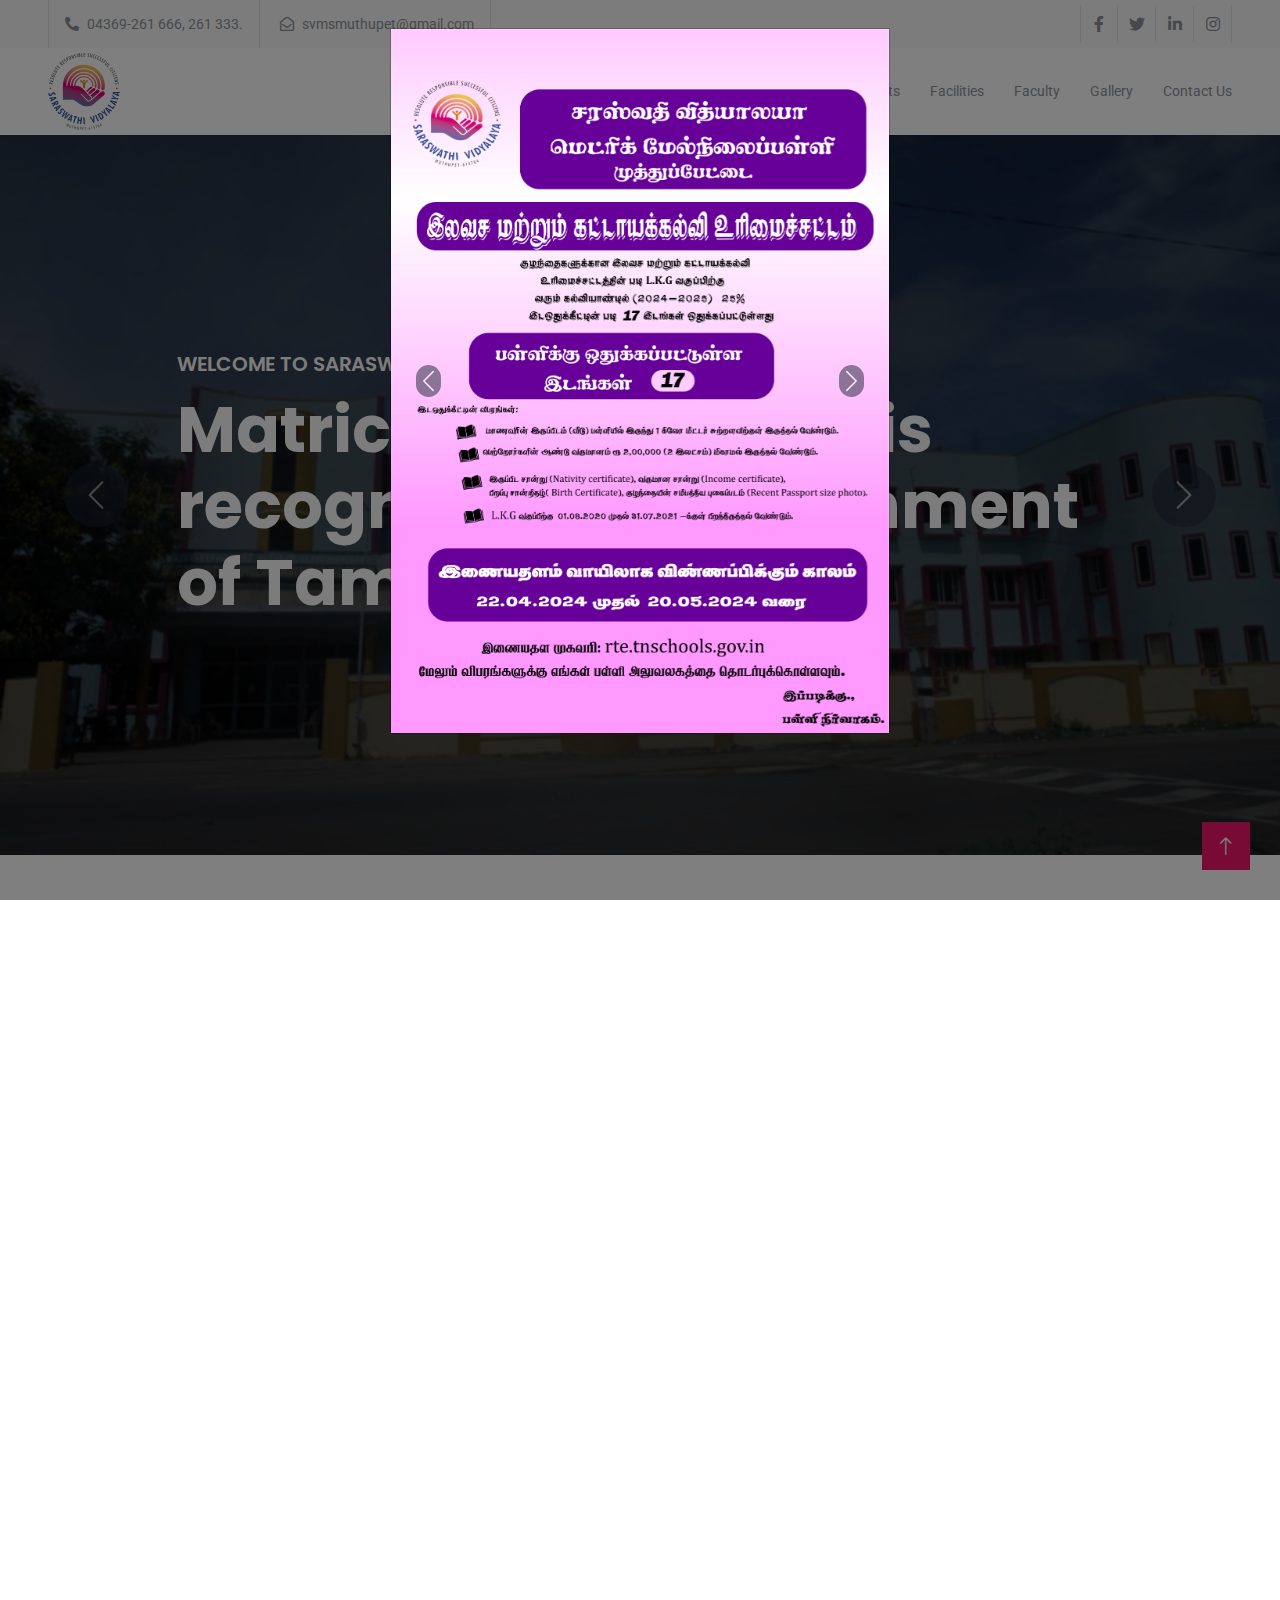
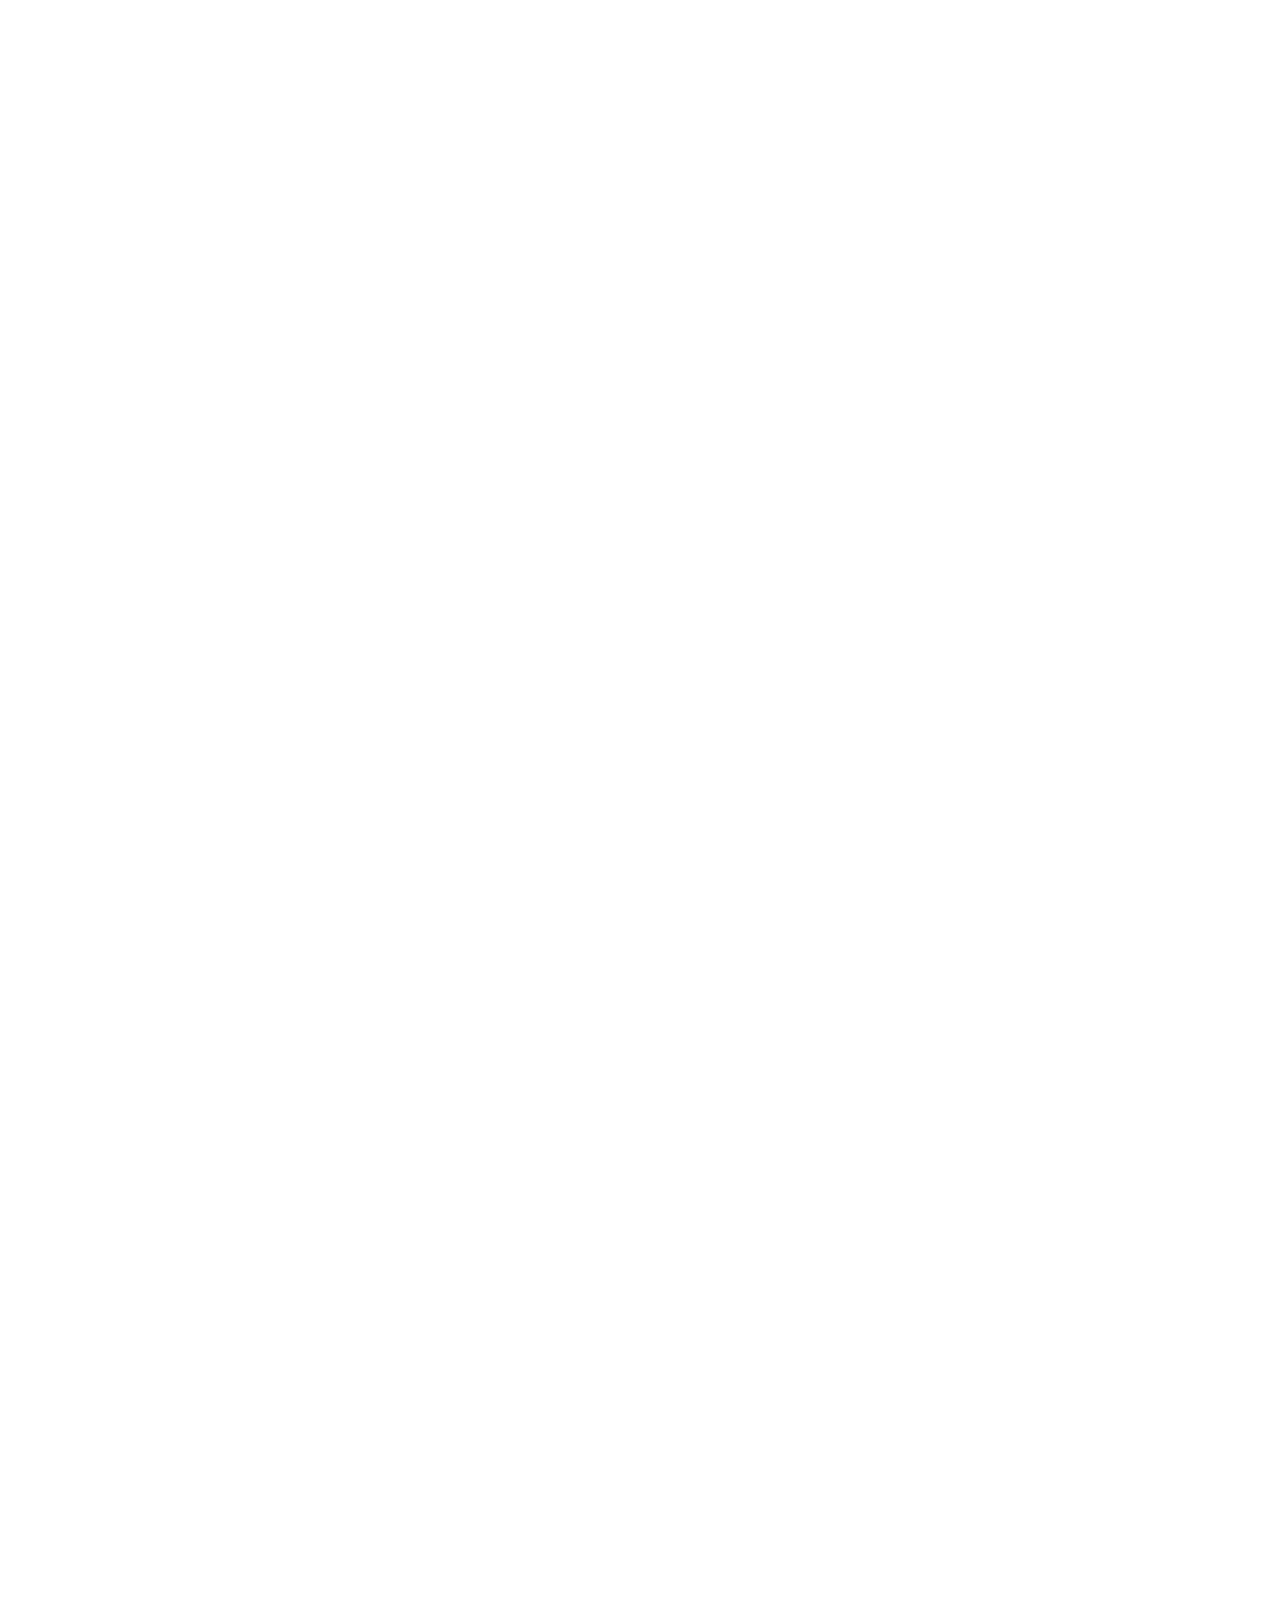
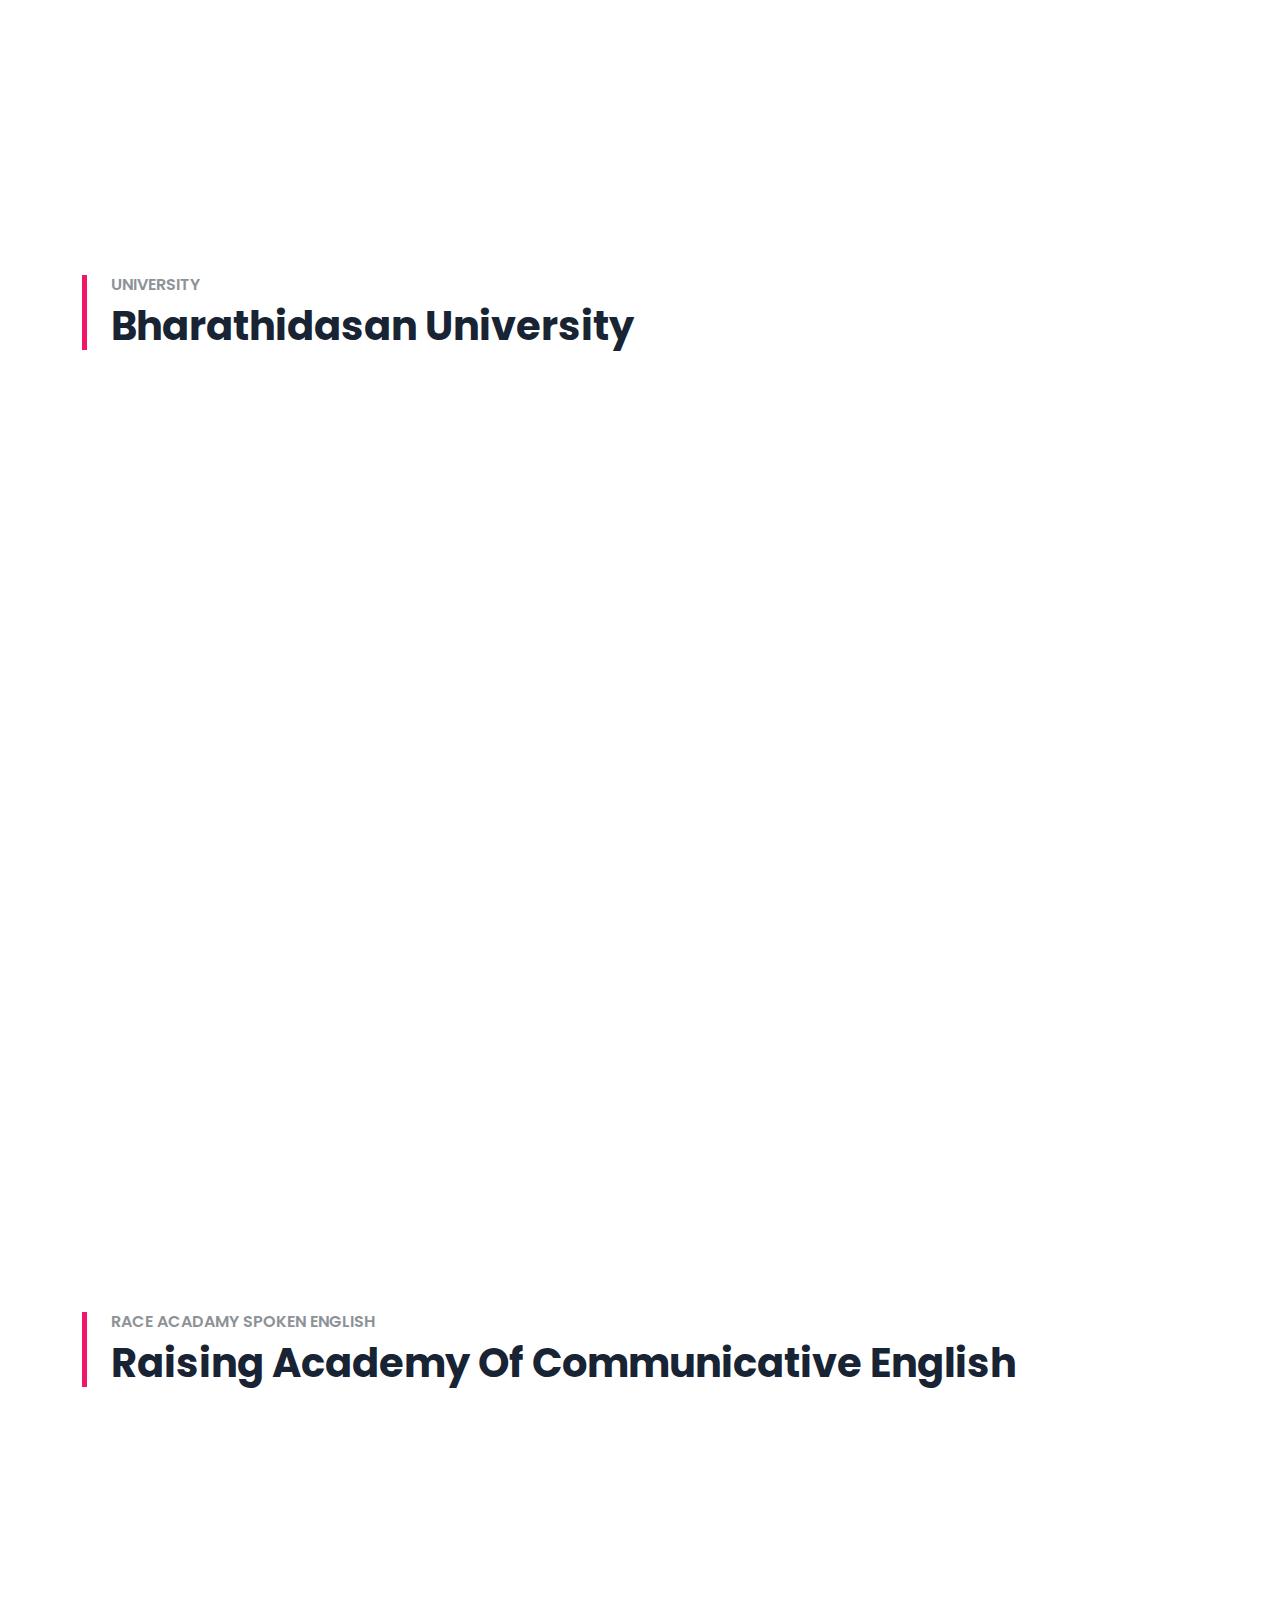
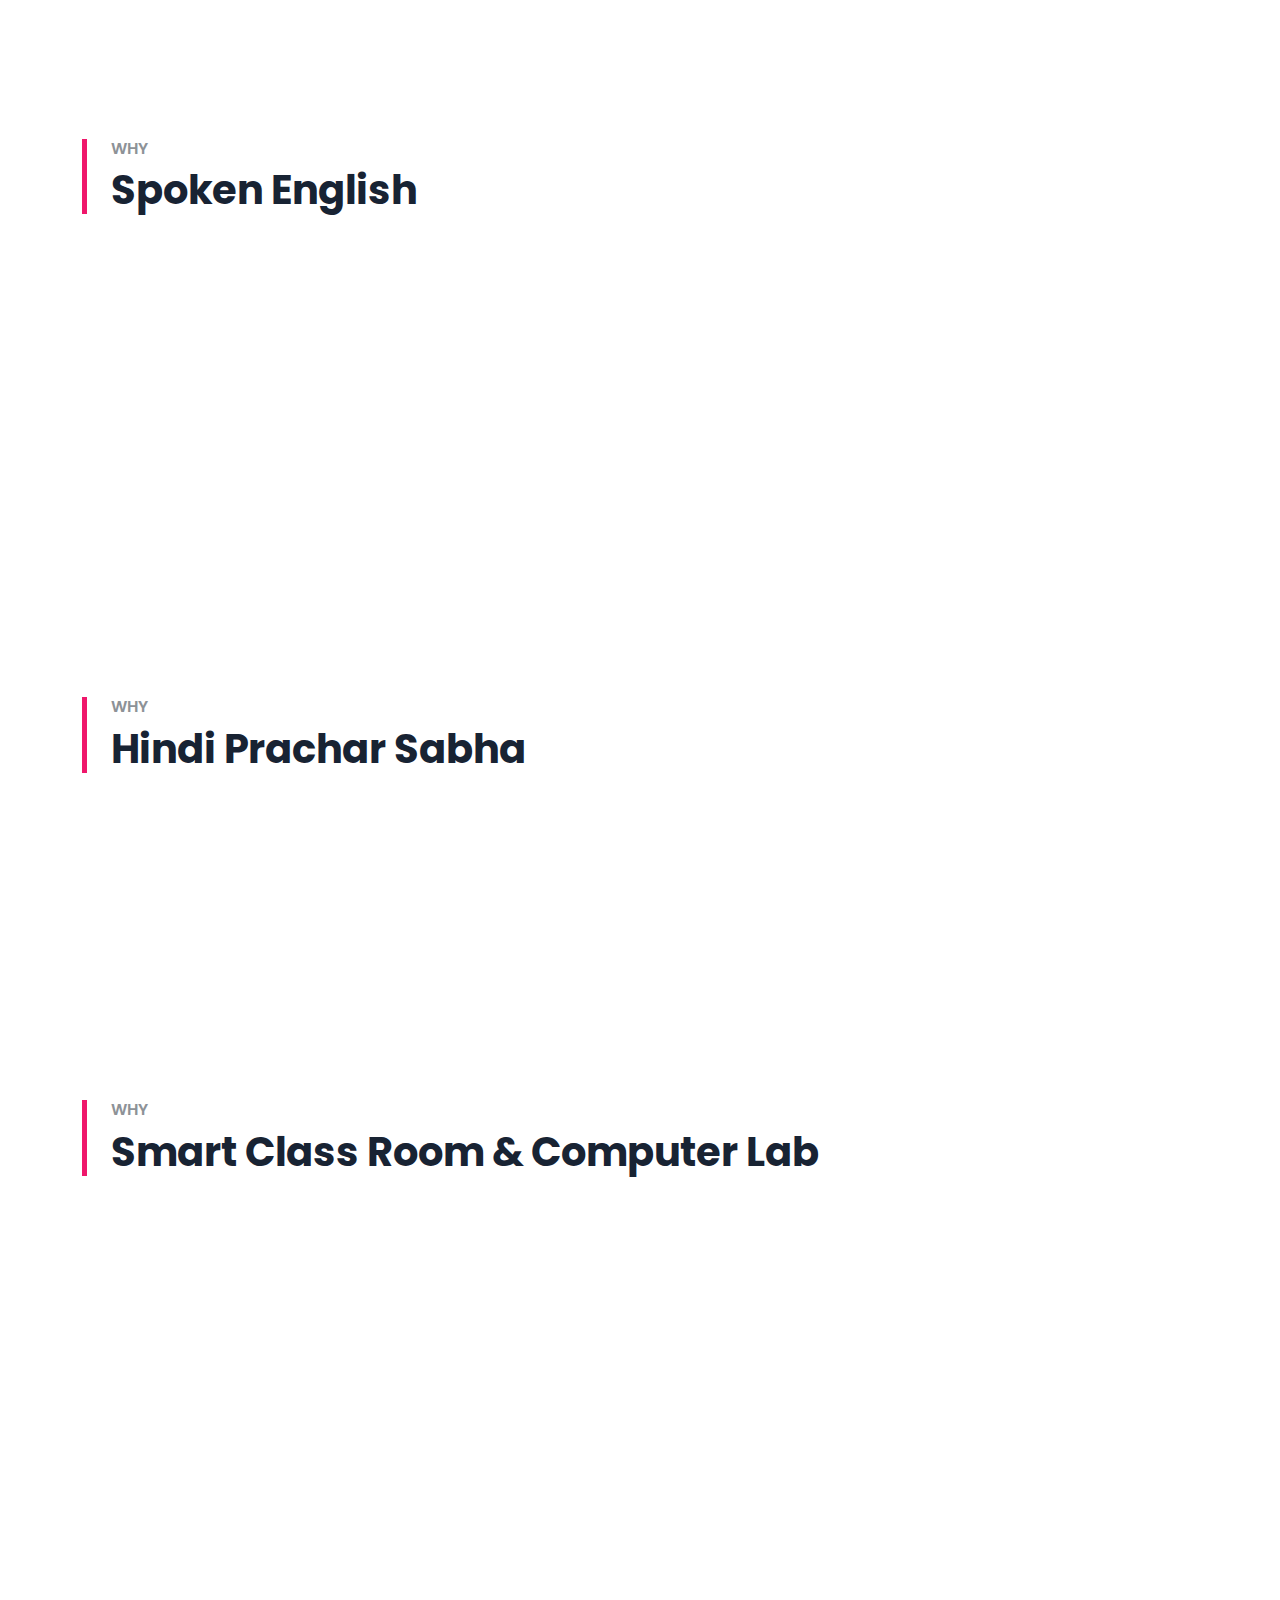
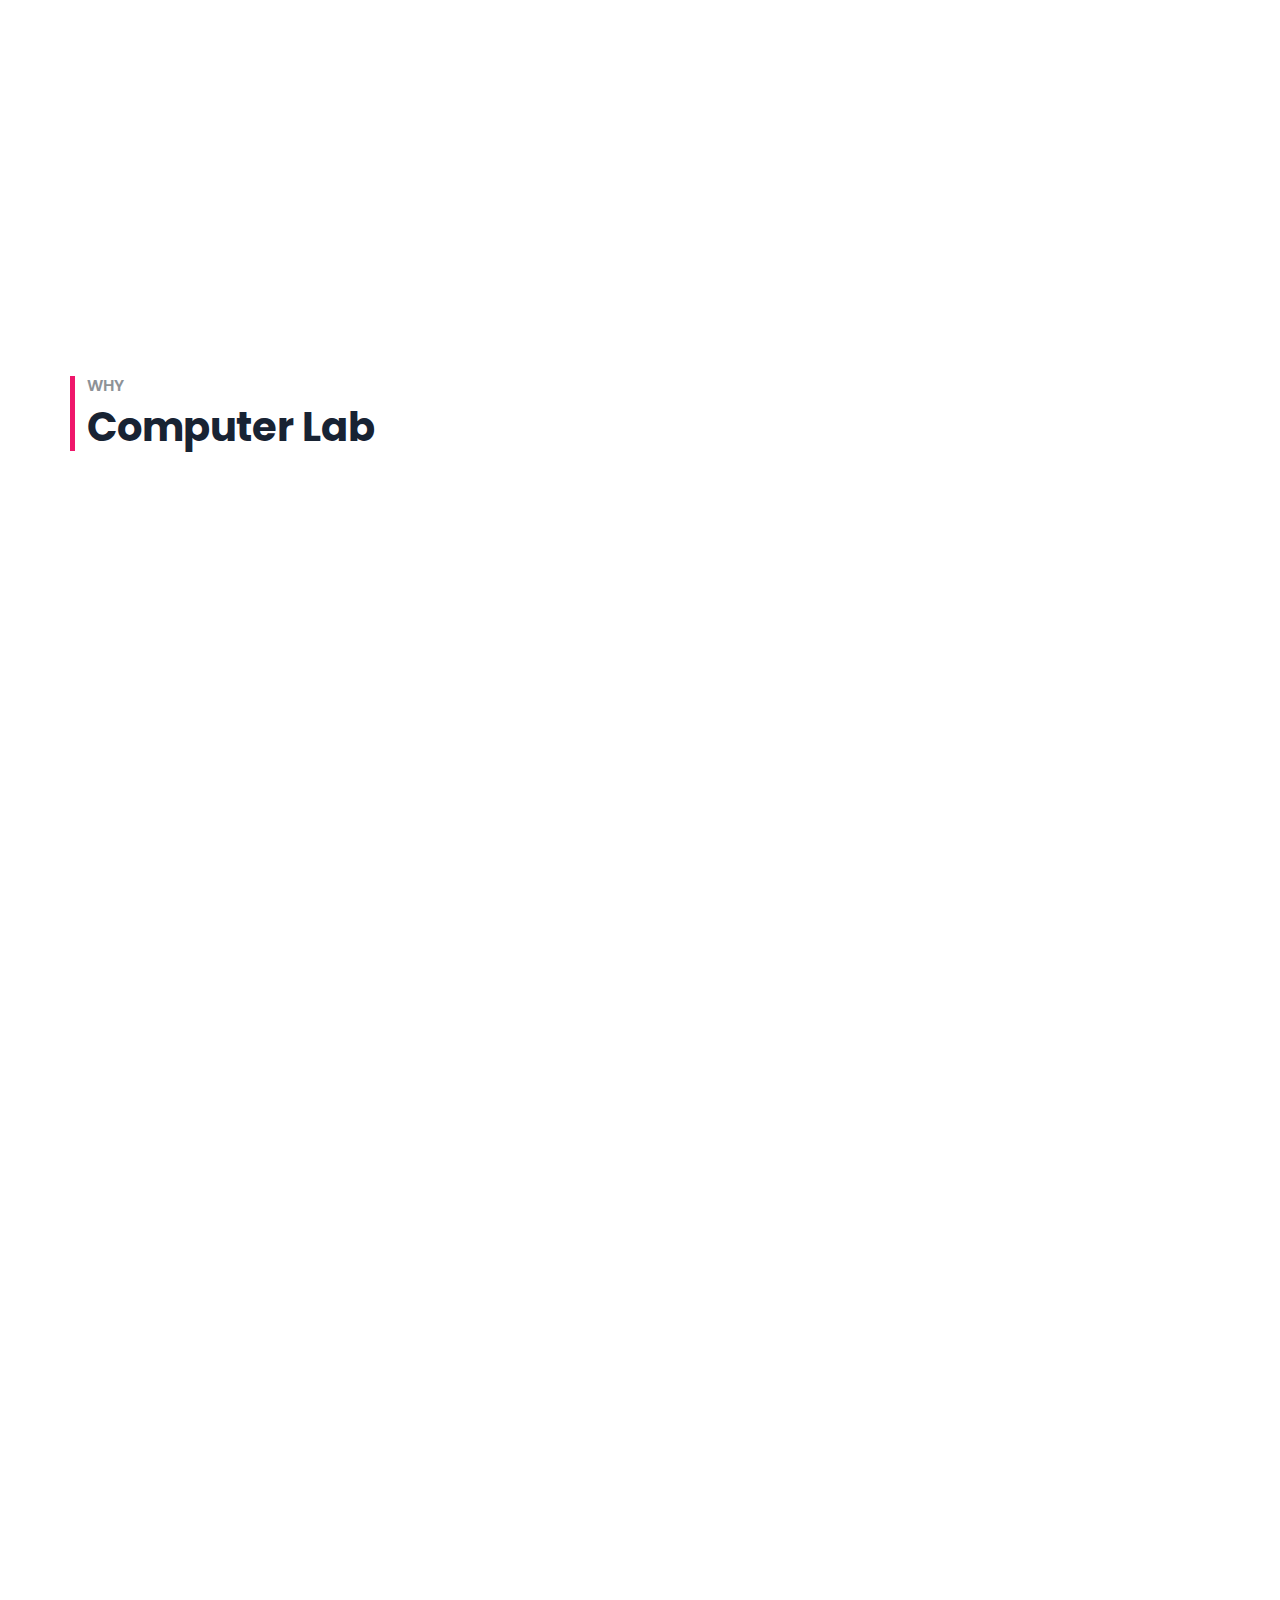
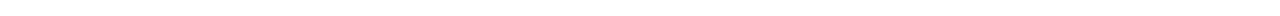
==== commit 0ffe9082: "new index" ====
--- a/index.html
+++ b/index.html
@@ -9,7 +9,7 @@
   <meta content="" name="description" />
 
   <!-- Favicon -->
-  <link href="img/favicon.ico" rel="icon"   />
+  <link href="img/favicon.ico" rel="icon" />
 
   <!-- Google Web Fonts -->
   <link rel="preconnect" href="https://fonts.googleapis.com" />
@@ -132,71 +132,6 @@
         <span class="carousel-control-next-icon" aria-hidden="true"></span>
         <span class="visually-hidden">Next</span>
       </button>
-      <div class="collapse navbar-collapse" id="navbarCollapse">
-        <div class="navbar-nav ms-auto py-3 py-lg-0">
-          <a href="index.html" class="nav-item nav-link active">Home</a>
-          <a href="about.html" class="nav-item nav-link">About Us</a>
-          <a href="administration.html" class="nav-item nav-link">Administration</a>
-          <a href="academic.html" class="nav-item nav-link">Academic</a>
-          
-          <a href="achievements.html" class="nav-item nav-link">Achievements</a>
-          <a href="facilities.html" class="nav-item nav-link">Facilities</a>                 
-          <a href="faculty.html" class="nav-item nav-link">Faculty</a>         
-          <a href="https://svmhighersecondaryschool.com/gallery/index.html" class="nav-item nav-link">Gallery</a>          
-          <a href="contact.html" class="nav-item nav-link">Contact Us</a>
-        </div>
-      </div>
-    </nav>
-    <!-- Navbar End -->
-
-    <!-- Carousel Start -->
-    <div class="container-fluid p-0 mb-5 wow fadeIn" data-wow-delay="0.1s">
-      <div id="header-carousel" class="carousel slide" data-bs-ride="carousel">
-        <div class="carousel-inner">
-          <div class="carousel-item active">
-            <img class="w-100" src="img/carousel-1.jpg" alt="Image" />
-            <div class="carousel-caption">
-              <div class="container">
-                <div class="row justify-content-center">
-                  <div class="col-12 col-lg-10">
-                    <h5
-                      class="text-light text-uppercase mb-3  animated slideInDown"
-                    >
-                      Welcome to  
-                    </h5>
-                    <h1 class="display-3 text-light mb-3 animated slideInDown">
-                      Saraswathi Vidyalaya Matric.Hr.Sec.School is recognised by Government of Tamilnadu
-                    </h1>
-                    
-                  </div>
-                </div>
-              </div>
-            </div>
-          </div>
-          <div class="carousel-item">
-            <img class="w-100" src="img/carousel-2.jpg" alt="Image" />
-           
-          </div>
-        </div>
-        <button
-          class="carousel-control-prev"
-          type="button"
-          data-bs-target="#header-carousel"
-          data-bs-slide="prev"
-        >
-          <span class="carousel-control-prev-icon" aria-hidden="true"></span>
-          <span class="visually-hidden">Previous</span>
-        </button>
-        <button
-          class="carousel-control-next"
-          type="button"
-          data-bs-target="#header-carousel"
-          data-bs-slide="next"
-        >
-          <span class="carousel-control-next-icon" aria-hidden="true"></span>
-          <span class="visually-hidden">Next</span>
-        </button>
-      </div>
     </div>
   </div>
   <!-- Carousel End -->
@@ -216,22 +151,29 @@
               </div>
             </div>
           </div>
-          <div class="col-lg-6 wow fadeInUp" data-wow-delay="0.5s">
-            <div class="h-100">
-              <div class="border-start border-5 border-primary ps-4 mb-5">
-                <h6 class="text-body text-uppercase mb-2">About Us</h6>
-                <h1 class="display-6 mb-0">
-                  SARASWATHI VIDYALAYA
-                </h1>
-              </div>
-              <p>
-                Saraswathi Vidyalaya Matric.Hr.Sec.School is recognised by Government of Tamilnadu.  The school was started in 1990 by  Saraswathi Educational Trust. 
-              </p>
-              <p>Our Managing Trustee's <b>Mr..R.Swaminathan,M.Sc.,B.Ed.,</b>  and Trustee's  <b>Mr.T.Venkatraman, M.Sc.,B.Ed.,</b></p>
-              <p class="mb-4">
-                The aim of the school is to impart excellent education, train students to have development is all quarters and to bring to forefront the inherent talents in each student. Faith in God, obedience to elders and formation of clean habits are the basis of Teaching in this Institution. Saraswathi Vidyalaya is a Unique educational institution in Thiruvarur district. Our school location is just a kilometer away from Muthupet old bus stand (Near Bye Pass Road). 
-              </p>
-              <!-- <div class="border-top mt-4 pt-4">
+        </div>
+        <div class="col-lg-6 wow fadeInUp" data-wow-delay="0.5s">
+          <div class="h-100">
+            <div class="border-start border-5 border-primary ps-4 mb-5">
+              <h6 class="text-body text-uppercase mb-2">About Us</h6>
+              <h1 class="display-6 mb-0">
+                SARASWATHI VIDYALAYA
+              </h1>
+            </div>
+            <p>
+              Saraswathi Vidyalaya Matric.Hr.Sec.School is recognised by Government of Tamilnadu . The school was
+              started in 1990 by Saraswathi Educational Trust.
+            </p>
+            <p>Our Managing Trustee's <b>Mr..R.Swaminathan,M.Sc.,B.Ed.,</b> and Trustee's <b>Mr.T.Venkatraman,
+                M.Sc.,B.Ed.,</b></p>
+            <p class="mb-4">
+              The aim of the school is to impart excellent education, train students to have development is all quarters
+              and to bring to forefront the inherent talents in each student. Faith in God, obedience to elders and
+              formation of clean habits are the basis of Teaching in this Institution. Saraswathi Vidyalaya is a Unique
+              educational institution in Thiruvarur district. Our school location is just a kilometer away from Muthupet
+              old bus stand (Near Bye Pass Road).
+            </p>
+            <!-- <div class="border-top mt-4 pt-4">
                 <div class="row g-4">
                   <div class="col-sm-4 d-flex wow fadeIn" data-wow-delay="0.1s">
                     <i
@@ -398,49 +340,23 @@
             <img class="img-fluid w-100 " src="img/digitalResource.png" alt="" style="object-fit: cover" />
 
           </div>
-          <div class="col-lg-10 mx-auto mt-0 wow fadeInRight" data-wow-delay="0.1s">
-            <div
-              class="h-100"
-              style="min-height: 400px"
-            >
-              <img
-                class="img-fulid w-100 h-100"
-                src="img/universityChart-1.png"
-                alt=""
-                style="object-fit: cover"
-              />
-           
-            </div>
+        </div>
+      </div>
+
+
+      <div class="row g-5">
+        <div class="col-lg-12">
+          <div class="border-start border-5 border-primary ps-4 mb-5">
+            <h6 class="text-body text-uppercase mb-2">University</h6>
+            <h1 class="display-6 mb-0">
+              Bharathidasan University
+            </h1>
           </div>
         </div>
         <div class="col-lg-10 mx-auto mt-0 wow fadeInUp" data-wow-delay="0.1s">
           <div class="h-100" style="min-height: 400px">
             <img class="img-fulid w-100 h-100" src="img/universityChart-1.png" alt="" style="object-fit: cover" />
 
-          <div class="col-lg-12 wow fadeInUp" data-wow-delay="0.5s">
-            <div class="h-100">
-              
-             
-                <ul>
-                  <li>
-                    Becoming a student of <span><b>BHARATHIDASAN UNIVERSITY.</b></span> 
-                  </li>
-                  <li>Achieving advanced certificate in IT Education before completion of their matriculation</li>
-                  <li>Strong foundation to develop capacities to address industry 4.0 revolution</li>
-                  <li>Becoming  Rank holders/school toppers in SUITS</li>
-                </ul>
-                <h6 class="text-body text-uppercase mb-2 ms-3 fs-5">SUITS(School - University Industry Tie Up Scheme )</h6>
-                 <ul>
-                  <li>To provide an academic platform for teachers and students in schools for teachers and students in school access the resources,expertise and intelligentsia of <span><b>BHARATHIDASAN UNIVERSITY</b></span> </li>
-                  <li>To motivate schools in enriching students morale through university certification to deserving students</li>
-                  <li>To create well rounded individual to have capacities of 21st  century education</li>
-                  <li>To inculcate the values of entrepreneurship in the minds of young students with University - Industry connect.</li>
-                  <li>To bring schools into limelight through impeccable association with recent developments of the university and notable industries</li>
-
-                 </ul>             
-              
-          
-            </div>
           </div>
         </div>
 
@@ -523,23 +439,32 @@
 
         </div>
 
-          <div class="col-lg-12 wow fadeInUp" data-wow-delay="0.5s">
-            <div class="h-100">                           
-               <p><b>Spoken English</b></p>
-               <ul>
-                 <li>Fast learning.</li>
-                 <li>Continuous thinking and receiving new knowledge from others in the early age.</li>
-                 <li>Passion to discover more</li>
-                 <li>Clear communication of thoughts and emotions.</li>
-                 <li>Ability to interact with more people confidently, read more literature.</li>
-                 <li>Verbal and linguistic intelligence.</li>
-                 <li>Register the right sentence structure into the students mind at early childhood.</li>
-                 <li>Register the grammatical structure in the young mind permanently.</li>
-                 <li>Transformation to auto-telic learners.</li>
-               </ul>
-               <p><b>Besides the above, it brings out visible changes in average and below which include: </b> <br/>
-                activities, energy, enthusiasm, better interpersonal skills, critical thinking, adopting teaching skills etc.</p>
-            </div>
+        <div class="col-lg-12 wow fadeInUp" data-wow-delay="0.5s">
+          <div class="h-100">
+            <h6>Spoken English</h6>
+            <ul>
+              <li>Fast learning.</li>
+              <li>Continuous thinking and receiving new knowledge from others in the early age.</li>
+              <li>Passion to discover more</li>
+              <li>Clear communication of thoughts and emotions.</li>
+              <li>Ability to interact with more people confidently, read more literature.</li>
+              <li>Verbal and linguistic intelligence.</li>
+              <li>Register the right sentence structure into the students mind at early childhood.</li>
+              <li>Register the grammatical structure in the young mind permanently.</li>
+              <li>Transformation to auto-telic learners.</li>
+            </ul>
+            <p><b>Besides the above, it brings out visible changes in average and below which include: </b> <br />
+              activities, energy, enthusiasm, better interpersonal skills, critical thinking, adopting teaching skills
+              etc.</p>
+          </div>
+        </div>
+      </div>
+
+      <div class="row">
+        <div class="col-lg-12 mt-5">
+          <div class="border-start border-5 border-primary ps-4 mb-5">
+            <h6 class="text-body text-uppercase mb-2">Why</h6>
+            <h1 class="display-6 mb-0">Hindi Prachar Sabha</h1>
           </div>
         </div>
 
